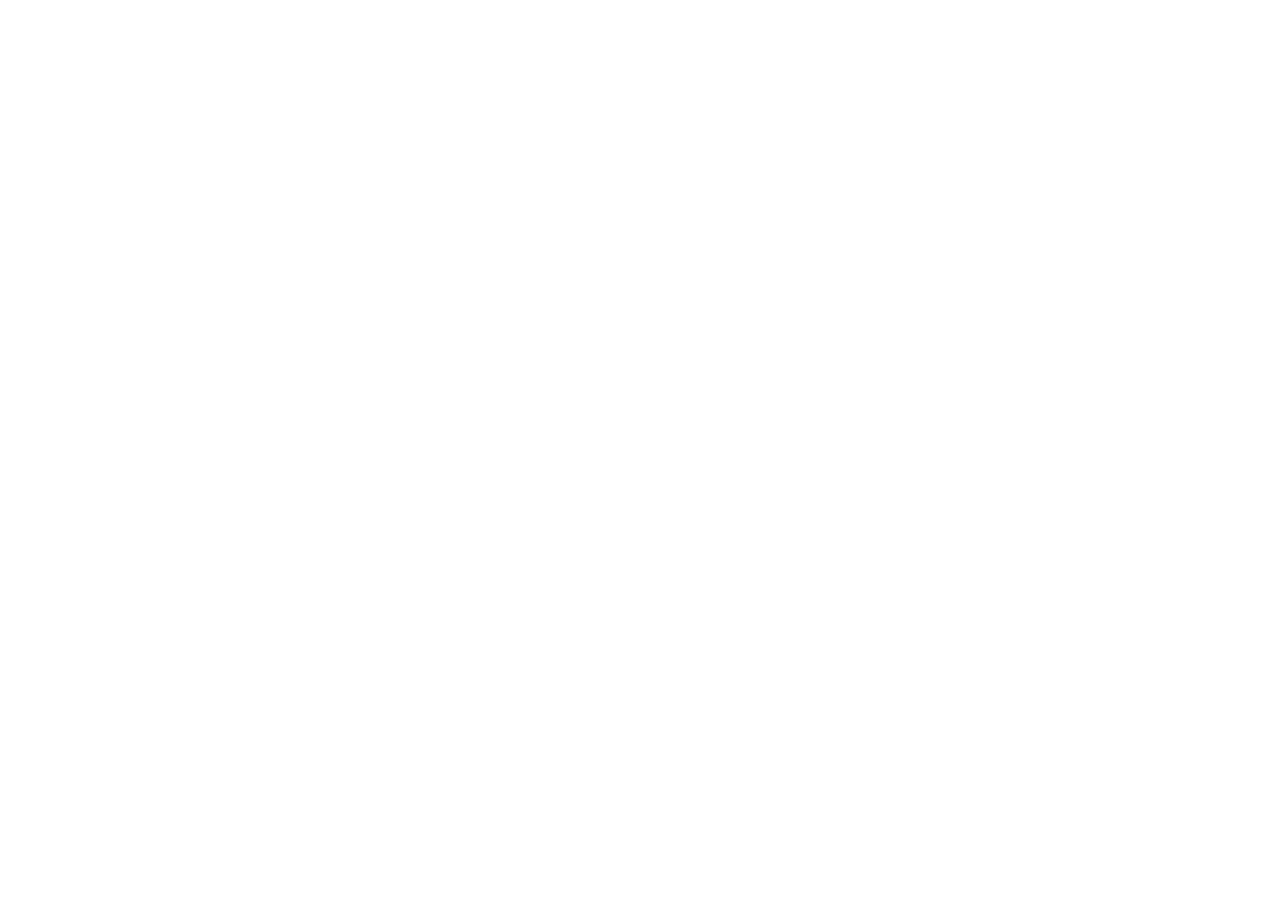
==== docs/index.html @ b9557979 "project is added to github" ====
<!doctype html>
<html lang="en" data-critters-container>
<head>
  <meta charset="utf-8">
  <title>ECommerce</title>
  <base href="github-hosting-project">
  <meta name="viewport" content="width=device-width, initial-scale=1">
  <link rel="icon" type="image/x-icon" href="favicon.ico">
<style>@charset "UTF-8";:root{--bs-blue:#0d6efd;--bs-indigo:#6610f2;--bs-purple:#6f42c1;--bs-pink:#d63384;--bs-red:#dc3545;--bs-orange:#fd7e14;--bs-yellow:#ffc107;--bs-green:#198754;--bs-teal:#20c997;--bs-cyan:#0dcaf0;--bs-black:#000;--bs-white:#fff;--bs-gray:#6c757d;--bs-gray-dark:#343a40;--bs-gray-100:#f8f9fa;--bs-gray-200:#e9ecef;--bs-gray-300:#dee2e6;--bs-gray-400:#ced4da;--bs-gray-500:#adb5bd;--bs-gray-600:#6c757d;--bs-gray-700:#495057;--bs-gray-800:#343a40;--bs-gray-900:#212529;--bs-primary:#0d6efd;--bs-secondary:#6c757d;--bs-success:#198754;--bs-info:#0dcaf0;--bs-warning:#ffc107;--bs-danger:#dc3545;--bs-light:#f8f9fa;--bs-dark:#212529;--bs-primary-rgb:13,110,253;--bs-secondary-rgb:108,117,125;--bs-success-rgb:25,135,84;--bs-info-rgb:13,202,240;--bs-warning-rgb:255,193,7;--bs-danger-rgb:220,53,69;--bs-light-rgb:248,249,250;--bs-dark-rgb:33,37,41;--bs-primary-text-emphasis:#052c65;--bs-secondary-text-emphasis:#2b2f32;--bs-success-text-emphasis:#0a3622;--bs-info-text-emphasis:#055160;--bs-warning-text-emphasis:#664d03;--bs-danger-text-emphasis:#58151c;--bs-light-text-emphasis:#495057;--bs-dark-text-emphasis:#495057;--bs-primary-bg-subtle:#cfe2ff;--bs-secondary-bg-subtle:#e2e3e5;--bs-success-bg-subtle:#d1e7dd;--bs-info-bg-subtle:#cff4fc;--bs-warning-bg-subtle:#fff3cd;--bs-danger-bg-subtle:#f8d7da;--bs-light-bg-subtle:#fcfcfd;--bs-dark-bg-subtle:#ced4da;--bs-primary-border-subtle:#9ec5fe;--bs-secondary-border-subtle:#c4c8cb;--bs-success-border-subtle:#a3cfbb;--bs-info-border-subtle:#9eeaf9;--bs-warning-border-subtle:#ffe69c;--bs-danger-border-subtle:#f1aeb5;--bs-light-border-subtle:#e9ecef;--bs-dark-border-subtle:#adb5bd;--bs-white-rgb:255,255,255;--bs-black-rgb:0,0,0;--bs-font-sans-serif:system-ui,-apple-system,"Segoe UI",Roboto,"Helvetica Neue","Noto Sans","Liberation Sans",Arial,sans-serif,"Apple Color Emoji","Segoe UI Emoji","Segoe UI Symbol","Noto Color Emoji";--bs-font-monospace:SFMono-Regular,Menlo,Monaco,Consolas,"Liberation Mono","Courier New",monospace;--bs-gradient:linear-gradient(180deg, rgba(255, 255, 255, .15), rgba(255, 255, 255, 0));--bs-body-font-family:var(--bs-font-sans-serif);--bs-body-font-size:1rem;--bs-body-font-weight:400;--bs-body-line-height:1.5;--bs-body-color:#212529;--bs-body-color-rgb:33,37,41;--bs-body-bg:#fff;--bs-body-bg-rgb:255,255,255;--bs-emphasis-color:#000;--bs-emphasis-color-rgb:0,0,0;--bs-secondary-color:rgba(33, 37, 41, .75);--bs-secondary-color-rgb:33,37,41;--bs-secondary-bg:#e9ecef;--bs-secondary-bg-rgb:233,236,239;--bs-tertiary-color:rgba(33, 37, 41, .5);--bs-tertiary-color-rgb:33,37,41;--bs-tertiary-bg:#f8f9fa;--bs-tertiary-bg-rgb:248,249,250;--bs-heading-color:inherit;--bs-link-color:#0d6efd;--bs-link-color-rgb:13,110,253;--bs-link-decoration:underline;--bs-link-hover-color:#0a58ca;--bs-link-hover-color-rgb:10,88,202;--bs-code-color:#d63384;--bs-highlight-color:#212529;--bs-highlight-bg:#fff3cd;--bs-border-width:1px;--bs-border-style:solid;--bs-border-color:#dee2e6;--bs-border-color-translucent:rgba(0, 0, 0, .175);--bs-border-radius:.375rem;--bs-border-radius-sm:.25rem;--bs-border-radius-lg:.5rem;--bs-border-radius-xl:1rem;--bs-border-radius-xxl:2rem;--bs-border-radius-2xl:var(--bs-border-radius-xxl);--bs-border-radius-pill:50rem;--bs-box-shadow:0 .5rem 1rem rgba(0, 0, 0, .15);--bs-box-shadow-sm:0 .125rem .25rem rgba(0, 0, 0, .075);--bs-box-shadow-lg:0 1rem 3rem rgba(0, 0, 0, .175);--bs-box-shadow-inset:inset 0 1px 2px rgba(0, 0, 0, .075);--bs-focus-ring-width:.25rem;--bs-focus-ring-opacity:.25;--bs-focus-ring-color:rgba(13, 110, 253, .25);--bs-form-valid-color:#198754;--bs-form-valid-border-color:#198754;--bs-form-invalid-color:#dc3545;--bs-form-invalid-border-color:#dc3545}*,:after,:before{box-sizing:border-box}@media (prefers-reduced-motion:no-preference){:root{scroll-behavior:smooth}}body{margin:0;font-family:var(--bs-body-font-family);font-size:var(--bs-body-font-size);font-weight:var(--bs-body-font-weight);line-height:var(--bs-body-line-height);color:var(--bs-body-color);text-align:var(--bs-body-text-align);background-color:var(--bs-body-bg);-webkit-text-size-adjust:100%;-webkit-tap-highlight-color:transparent}:root{--bs-breakpoint-xs:0;--bs-breakpoint-sm:576px;--bs-breakpoint-md:768px;--bs-breakpoint-lg:992px;--bs-breakpoint-xl:1200px;--bs-breakpoint-xxl:1400px}:root{--fa-style-family-brands:"Font Awesome 6 Brands";--fa-font-brands:normal 400 1em/1 "Font Awesome 6 Brands"}@font-face{font-family:"Font Awesome 6 Brands";font-style:normal;font-weight:400;font-display:block;src:url(fa-brands-400.e465758e13df1d72.woff2) format("woff2"),url(fa-brands-400.8bf6ccf0176a7567.ttf) format("truetype")}:root{--fa-font-regular:normal 400 1em/1 "Font Awesome 6 Free"}@font-face{font-family:"Font Awesome 6 Free";font-style:normal;font-weight:400;font-display:block;src:url(fa-regular-400.f386b6b7c6bf65a5.woff2) format("woff2"),url(fa-regular-400.a937b755f79cb30d.ttf) format("truetype")}:root{--fa-style-family-classic:"Font Awesome 6 Free";--fa-font-solid:normal 900 1em/1 "Font Awesome 6 Free"}@font-face{font-family:"Font Awesome 6 Free";font-style:normal;font-weight:900;font-display:block;src:url(fa-solid-900.ce4938a30389d90a.woff2) format("woff2"),url(fa-solid-900.081655f2111aa667.ttf) format("truetype")}</style><link rel="stylesheet" href="styles.54b347ddd60ee1fe.css" media="print" onload="this.media='all'"><noscript><link rel="stylesheet" href="styles.54b347ddd60ee1fe.css"></noscript></head>
<body>
  <app-root></app-root>
<script src="runtime.b595d42e93de7c9b.js" type="module"></script><script src="polyfills.ca56ba5c91bba0bd.js" type="module"></script><script src="scripts.3e75d50128144df1.js" defer></script><script src="main.d40f018d9dd8556b.js" type="module"></script></body>
</html>
---- docs/styles.54b347ddd60ee1fe.css ----
@charset "UTF-8";/*!
* Bootstrap  v5.3.2 (https://getbootstrap.com/)
* Copyright 2011-2023 The Bootstrap Authors
* Licensed under MIT (https://github.com/twbs/bootstrap/blob/main/LICENSE)
*/:root,[data-bs-theme=light]{--bs-blue:#0d6efd;--bs-indigo:#6610f2;--bs-purple:#6f42c1;--bs-pink:#d63384;--bs-red:#dc3545;--bs-orange:#fd7e14;--bs-yellow:#ffc107;--bs-green:#198754;--bs-teal:#20c997;--bs-cyan:#0dcaf0;--bs-black:#000;--bs-white:#fff;--bs-gray:#6c757d;--bs-gray-dark:#343a40;--bs-gray-100:#f8f9fa;--bs-gray-200:#e9ecef;--bs-gray-300:#dee2e6;--bs-gray-400:#ced4da;--bs-gray-500:#adb5bd;--bs-gray-600:#6c757d;--bs-gray-700:#495057;--bs-gray-800:#343a40;--bs-gray-900:#212529;--bs-primary:#0d6efd;--bs-secondary:#6c757d;--bs-success:#198754;--bs-info:#0dcaf0;--bs-warning:#ffc107;--bs-danger:#dc3545;--bs-light:#f8f9fa;--bs-dark:#212529;--bs-primary-rgb:13,110,253;--bs-secondary-rgb:108,117,125;--bs-success-rgb:25,135,84;--bs-info-rgb:13,202,240;--bs-warning-rgb:255,193,7;--bs-danger-rgb:220,53,69;--bs-light-rgb:248,249,250;--bs-dark-rgb:33,37,41;--bs-primary-text-emphasis:#052c65;--bs-secondary-text-emphasis:#2b2f32;--bs-success-text-emphasis:#0a3622;--bs-info-text-emphasis:#055160;--bs-warning-text-emphasis:#664d03;--bs-danger-text-emphasis:#58151c;--bs-light-text-emphasis:#495057;--bs-dark-text-emphasis:#495057;--bs-primary-bg-subtle:#cfe2ff;--bs-secondary-bg-subtle:#e2e3e5;--bs-success-bg-subtle:#d1e7dd;--bs-info-bg-subtle:#cff4fc;--bs-warning-bg-subtle:#fff3cd;--bs-danger-bg-subtle:#f8d7da;--bs-light-bg-subtle:#fcfcfd;--bs-dark-bg-subtle:#ced4da;--bs-primary-border-subtle:#9ec5fe;--bs-secondary-border-subtle:#c4c8cb;--bs-success-border-subtle:#a3cfbb;--bs-info-border-subtle:#9eeaf9;--bs-warning-border-subtle:#ffe69c;--bs-danger-border-subtle:#f1aeb5;--bs-light-border-subtle:#e9ecef;--bs-dark-border-subtle:#adb5bd;--bs-white-rgb:255,255,255;--bs-black-rgb:0,0,0;--bs-font-sans-serif:system-ui,-apple-system,"Segoe UI",Roboto,"Helvetica Neue","Noto Sans","Liberation Sans",Arial,sans-serif,"Apple Color Emoji","Segoe UI Emoji","Segoe UI Symbol","Noto Color Emoji";--bs-font-monospace:SFMono-Regular,Menlo,Monaco,Consolas,"Liberation Mono","Courier New",monospace;--bs-gradient:linear-gradient(180deg, rgba(255, 255, 255, .15), rgba(255, 255, 255, 0));--bs-body-font-family:var(--bs-font-sans-serif);--bs-body-font-size:1rem;--bs-body-font-weight:400;--bs-body-line-height:1.5;--bs-body-color:#212529;--bs-body-color-rgb:33,37,41;--bs-body-bg:#fff;--bs-body-bg-rgb:255,255,255;--bs-emphasis-color:#000;--bs-emphasis-color-rgb:0,0,0;--bs-secondary-color:rgba(33, 37, 41, .75);--bs-secondary-color-rgb:33,37,41;--bs-secondary-bg:#e9ecef;--bs-secondary-bg-rgb:233,236,239;--bs-tertiary-color:rgba(33, 37, 41, .5);--bs-tertiary-color-rgb:33,37,41;--bs-tertiary-bg:#f8f9fa;--bs-tertiary-bg-rgb:248,249,250;--bs-heading-color:inherit;--bs-link-color:#0d6efd;--bs-link-color-rgb:13,110,253;--bs-link-decoration:underline;--bs-link-hover-color:#0a58ca;--bs-link-hover-color-rgb:10,88,202;--bs-code-color:#d63384;--bs-highlight-color:#212529;--bs-highlight-bg:#fff3cd;--bs-border-width:1px;--bs-border-style:solid;--bs-border-color:#dee2e6;--bs-border-color-translucent:rgba(0, 0, 0, .175);--bs-border-radius:.375rem;--bs-border-radius-sm:.25rem;--bs-border-radius-lg:.5rem;--bs-border-radius-xl:1rem;--bs-border-radius-xxl:2rem;--bs-border-radius-2xl:var(--bs-border-radius-xxl);--bs-border-radius-pill:50rem;--bs-box-shadow:0 .5rem 1rem rgba(0, 0, 0, .15);--bs-box-shadow-sm:0 .125rem .25rem rgba(0, 0, 0, .075);--bs-box-shadow-lg:0 1rem 3rem rgba(0, 0, 0, .175);--bs-box-shadow-inset:inset 0 1px 2px rgba(0, 0, 0, .075);--bs-focus-ring-width:.25rem;--bs-focus-ring-opacity:.25;--bs-focus-ring-color:rgba(13, 110, 253, .25);--bs-form-valid-color:#198754;--bs-form-valid-border-color:#198754;--bs-form-invalid-color:#dc3545;--bs-form-invalid-border-color:#dc3545}[data-bs-theme=dark]{color-scheme:dark;--bs-body-color:#dee2e6;--bs-body-color-rgb:222,226,230;--bs-body-bg:#212529;--bs-body-bg-rgb:33,37,41;--bs-emphasis-color:#fff;--bs-emphasis-color-rgb:255,255,255;--bs-secondary-color:rgba(222, 226, 230, .75);--bs-secondary-color-rgb:222,226,230;--bs-secondary-bg:#343a40;--bs-secondary-bg-rgb:52,58,64;--bs-tertiary-color:rgba(222, 226, 230, .5);--bs-tertiary-color-rgb:222,226,230;--bs-tertiary-bg:#2b3035;--bs-tertiary-bg-rgb:43,48,53;--bs-primary-text-emphasis:#6ea8fe;--bs-secondary-text-emphasis:#a7acb1;--bs-success-text-emphasis:#75b798;--bs-info-text-emphasis:#6edff6;--bs-warning-text-emphasis:#ffda6a;--bs-danger-text-emphasis:#ea868f;--bs-light-text-emphasis:#f8f9fa;--bs-dark-text-emphasis:#dee2e6;--bs-primary-bg-subtle:#031633;--bs-secondary-bg-subtle:#161719;--bs-success-bg-subtle:#051b11;--bs-info-bg-subtle:#032830;--bs-warning-bg-subtle:#332701;--bs-danger-bg-subtle:#2c0b0e;--bs-light-bg-subtle:#343a40;--bs-dark-bg-subtle:#1a1d20;--bs-primary-border-subtle:#084298;--bs-secondary-border-subtle:#41464b;--bs-success-border-subtle:#0f5132;--bs-info-border-subtle:#087990;--bs-warning-border-subtle:#997404;--bs-danger-border-subtle:#842029;--bs-light-border-subtle:#495057;--bs-dark-border-subtle:#343a40;--bs-heading-color:inherit;--bs-link-color:#6ea8fe;--bs-link-hover-color:#8bb9fe;--bs-link-color-rgb:110,168,254;--bs-link-hover-color-rgb:139,185,254;--bs-code-color:#e685b5;--bs-highlight-color:#dee2e6;--bs-highlight-bg:#664d03;--bs-border-color:#495057;--bs-border-color-translucent:rgba(255, 255, 255, .15);--bs-form-valid-color:#75b798;--bs-form-valid-border-color:#75b798;--bs-form-invalid-color:#ea868f;--bs-form-invalid-border-color:#ea868f}*,:after,:before{box-sizing:border-box}@media (prefers-reduced-motion:no-preference){:root{scroll-behavior:smooth}}body{margin:0;font-family:var(--bs-body-font-family);font-size:var(--bs-body-font-size);font-weight:var(--bs-body-font-weight);line-height:var(--bs-body-line-height);color:var(--bs-body-color);text-align:var(--bs-body-text-align);background-color:var(--bs-body-bg);-webkit-text-size-adjust:100%;-webkit-tap-highlight-color:transparent}hr{margin:1rem 0;color:inherit;border:0;border-top:var(--bs-border-width) solid;opacity:.25}.h1,.h2,.h3,.h4,.h5,.h6,h1,h2,h3,h4,h5,h6{margin-top:0;margin-bottom:.5rem;font-weight:500;line-height:1.2;color:var(--bs-heading-color)}.h1,h1{font-size:calc(1.375rem + 1.5vw)}@media (min-width:1200px){.h1,h1{font-size:2.5rem}}.h2,h2{font-size:calc(1.325rem + .9vw)}@media (min-width:1200px){.h2,h2{font-size:2rem}}.h3,h3{font-size:calc(1.3rem + .6vw)}@media (min-width:1200px){.h3,h3{font-size:1.75rem}}.h4,h4{font-size:calc(1.275rem + .3vw)}@media (min-width:1200px){.h4,h4{font-size:1.5rem}}.h5,h5{font-size:1.25rem}.h6,h6{font-size:1rem}p{margin-top:0;margin-bottom:1rem}abbr[title]{-webkit-text-decoration:underline dotted;text-decoration:underline dotted;cursor:help;-webkit-text-decoration-skip-ink:none;text-decoration-skip-ink:none}address{margin-bottom:1rem;font-style:normal;line-height:inherit}ol,ul{padding-left:2rem}dl,ol,ul{margin-top:0;margin-bottom:1rem}ol ol,ol ul,ul ol,ul ul{margin-bottom:0}dt{font-weight:700}dd{margin-bottom:.5rem;margin-left:0}blockquote{margin:0 0 1rem}b,strong{font-weight:bolder}.small,small{font-size:.875em}.mark,mark{padding:.1875em;color:var(--bs-highlight-color);background-color:var(--bs-highlight-bg)}sub,sup{position:relative;font-size:.75em;line-height:0;vertical-align:baseline}sub{bottom:-.25em}sup{top:-.5em}a{color:rgba(var(--bs-link-color-rgb),var(--bs-link-opacity,1));text-decoration:underline}a:hover{--bs-link-color-rgb:var(--bs-link-hover-color-rgb)}a:not([href]):not([class]),a:not([href]):not([class]):hover{color:inherit;text-decoration:none}code,kbd,pre,samp{font-family:var(--bs-font-monospace);font-size:1em}pre{display:block;margin-top:0;margin-bottom:1rem;overflow:auto;font-size:.875em}pre code{font-size:inherit;color:inherit;word-break:normal}code{font-size:.875em;color:var(--bs-code-color);word-wrap:break-word}a>code{color:inherit}kbd{padding:.1875rem .375rem;font-size:.875em;color:var(--bs-body-bg);background-color:var(--bs-body-color);border-radius:.25rem}kbd kbd{padding:0;font-size:1em}figure{margin:0 0 1rem}img,svg{vertical-align:middle}table{caption-side:bottom;border-collapse:collapse}caption{padding-top:.5rem;padding-bottom:.5rem;color:var(--bs-secondary-color);text-align:left}th{text-align:inherit;text-align:-webkit-match-parent}tbody,td,tfoot,th,thead,tr{border-color:inherit;border-style:solid;border-width:0}label{display:inline-block}button{border-radius:0}button:focus:not(:focus-visible){outline:0}button,input,optgroup,select,textarea{margin:0;font-family:inherit;font-size:inherit;line-height:inherit}button,select{text-transform:none}[role=button]{cursor:pointer}select{word-wrap:normal}select:disabled{opacity:1}[list]:not([type=date]):not([type=datetime-local]):not([type=month]):not([type=week]):not([type=time])::-webkit-calendar-picker-indicator{display:none!important}[type=button],[type=reset],[type=submit],button{-webkit-appearance:button}[type=button]:not(:disabled),[type=reset]:not(:disabled),[type=submit]:not(:disabled),button:not(:disabled){cursor:pointer}::-moz-focus-inner{padding:0;border-style:none}textarea{resize:vertical}fieldset{min-width:0;padding:0;margin:0;border:0}legend{float:left;width:100%;padding:0;margin-bottom:.5rem;font-size:calc(1.275rem + .3vw);line-height:inherit}@media (min-width:1200px){legend{font-size:1.5rem}}legend+*{clear:left}::-webkit-datetime-edit-day-field,::-webkit-datetime-edit-fields-wrapper,::-webkit-datetime-edit-hour-field,::-webkit-datetime-edit-minute,::-webkit-datetime-edit-month-field,::-webkit-datetime-edit-text,::-webkit-datetime-edit-year-field{padding:0}::-webkit-inner-spin-button{height:auto}[type=search]{-webkit-appearance:textfield;outline-offset:-2px}::-webkit-search-decoration{-webkit-appearance:none}::-webkit-color-swatch-wrapper{padding:0}::file-selector-button{font:inherit;-webkit-appearance:button}output{display:inline-block}iframe{border:0}summary{display:list-item;cursor:pointer}progress{vertical-align:baseline}[hidden]{display:none!important}.lead{font-size:1.25rem;font-weight:300}.display-1{font-size:calc(1.625rem + 4.5vw);font-weight:300;line-height:1.2}@media (min-width:1200px){.display-1{font-size:5rem}}.display-2{font-size:calc(1.575rem + 3.9vw);font-weight:300;line-height:1.2}@media (min-width:1200px){.display-2{font-size:4.5rem}}.display-3{font-size:calc(1.525rem + 3.3vw);font-weight:300;line-height:1.2}@media (min-width:1200px){.display-3{font-size:4rem}}.display-4{font-size:calc(1.475rem + 2.7vw);font-weight:300;line-height:1.2}@media (min-width:1200px){.display-4{font-size:3.5rem}}.display-5{font-size:calc(1.425rem + 2.1vw);font-weight:300;line-height:1.2}@media (min-width:1200px){.display-5{font-size:3rem}}.display-6{font-size:calc(1.375rem + 1.5vw);font-weight:300;line-height:1.2}@media (min-width:1200px){.display-6{font-size:2.5rem}}.list-unstyled,.list-inline{padding-left:0;list-style:none}.list-inline-item{display:inline-block}.list-inline-item:not(:last-child){margin-right:.5rem}.initialism{font-size:.875em;text-transform:uppercase}.blockquote{margin-bottom:1rem;font-size:1.25rem}.blockquote>:last-child{margin-bottom:0}.blockquote-footer{margin-top:-1rem;margin-bottom:1rem;font-size:.875em;color:#6c757d}.blockquote-footer:before{content:"\2014\a0"}.img-fluid{max-width:100%;height:auto}.img-thumbnail{padding:.25rem;background-color:var(--bs-body-bg);border:var(--bs-border-width) solid var(--bs-border-color);border-radius:var(--bs-border-radius);max-width:100%;height:auto}.figure{display:inline-block}.figure-img{margin-bottom:.5rem;line-height:1}.figure-caption{font-size:.875em;color:var(--bs-secondary-color)}.container,.container-fluid,.container-lg,.container-md,.container-sm,.container-xl,.container-xxl{--bs-gutter-x:1.5rem;--bs-gutter-y:0;width:100%;padding-right:calc(var(--bs-gutter-x) * .5);padding-left:calc(var(--bs-gutter-x) * .5);margin-right:auto;margin-left:auto}@media (min-width:576px){.container,.container-sm{max-width:540px}}@media (min-width:768px){.container,.container-md,.container-sm{max-width:720px}}@media (min-width:992px){.container,.container-lg,.container-md,.container-sm{max-width:960px}}@media (min-width:1200px){.container,.container-lg,.container-md,.container-sm,.container-xl{max-width:1140px}}@media (min-width:1400px){.container,.container-lg,.container-md,.container-sm,.container-xl,.container-xxl{max-width:1320px}}:root{--bs-breakpoint-xs:0;--bs-breakpoint-sm:576px;--bs-breakpoint-md:768px;--bs-breakpoint-lg:992px;--bs-breakpoint-xl:1200px;--bs-breakpoint-xxl:1400px}.row{--bs-gutter-x:1.5rem;--bs-gutter-y:0;display:flex;flex-wrap:wrap;margin-top:calc(-1 * var(--bs-gutter-y));margin-right:calc(-.5 * var(--bs-gutter-x));margin-left:calc(-.5 * var(--bs-gutter-x))}.row>*{flex-shrink:0;width:100%;max-width:100%;padding-right:calc(var(--bs-gutter-x) * .5);padding-left:calc(var(--bs-gutter-x) * .5);margin-top:var(--bs-gutter-y)}.col{flex:1 0 0%}.row-cols-auto>*{flex:0 0 auto;width:auto}.row-cols-1>*{flex:0 0 auto;width:100%}.row-cols-2>*{flex:0 0 auto;width:50%}.row-cols-3>*{flex:0 0 auto;width:33.33333333%}.row-cols-4>*{flex:0 0 auto;width:25%}.row-cols-5>*{flex:0 0 auto;width:20%}.row-cols-6>*{flex:0 0 auto;width:16.66666667%}.col-auto{flex:0 0 auto;width:auto}.col-1{flex:0 0 auto;width:8.33333333%}.col-2{flex:0 0 auto;width:16.66666667%}.col-3{flex:0 0 auto;width:25%}.col-4{flex:0 0 auto;width:33.33333333%}.col-5{flex:0 0 auto;width:41.66666667%}.col-6{flex:0 0 auto;width:50%}.col-7{flex:0 0 auto;width:58.33333333%}.col-8{flex:0 0 auto;width:66.66666667%}.col-9{flex:0 0 auto;width:75%}.col-10{flex:0 0 auto;width:83.33333333%}.col-11{flex:0 0 auto;width:91.66666667%}.col-12{flex:0 0 auto;width:100%}.offset-1{margin-left:8.33333333%}.offset-2{margin-left:16.66666667%}.offset-3{margin-left:25%}.offset-4{margin-left:33.33333333%}.offset-5{margin-left:41.66666667%}.offset-6{margin-left:50%}.offset-7{margin-left:58.33333333%}.offset-8{margin-left:66.66666667%}.offset-9{margin-left:75%}.offset-10{margin-left:83.33333333%}.offset-11{margin-left:91.66666667%}.g-0,.gx-0{--bs-gutter-x:0}.g-0,.gy-0{--bs-gutter-y:0}.g-1,.gx-1{--bs-gutter-x:.25rem}.g-1,.gy-1{--bs-gutter-y:.25rem}.g-2,.gx-2{--bs-gutter-x:.5rem}.g-2,.gy-2{--bs-gutter-y:.5rem}.g-3,.gx-3{--bs-gutter-x:1rem}.g-3,.gy-3{--bs-gutter-y:1rem}.g-4,.gx-4{--bs-gutter-x:1.5rem}.g-4,.gy-4{--bs-gutter-y:1.5rem}.g-5,.gx-5{--bs-gutter-x:3rem}.g-5,.gy-5{--bs-gutter-y:3rem}@media (min-width:576px){.col-sm{flex:1 0 0%}.row-cols-sm-auto>*{flex:0 0 auto;width:auto}.row-cols-sm-1>*{flex:0 0 auto;width:100%}.row-cols-sm-2>*{flex:0 0 auto;width:50%}.row-cols-sm-3>*{flex:0 0 auto;width:33.33333333%}.row-cols-sm-4>*{flex:0 0 auto;width:25%}.row-cols-sm-5>*{flex:0 0 auto;width:20%}.row-cols-sm-6>*{flex:0 0 auto;width:16.66666667%}.col-sm-auto{flex:0 0 auto;width:auto}.col-sm-1{flex:0 0 auto;width:8.33333333%}.col-sm-2{flex:0 0 auto;width:16.66666667%}.col-sm-3{flex:0 0 auto;width:25%}.col-sm-4{flex:0 0 auto;width:33.33333333%}.col-sm-5{flex:0 0 auto;width:41.66666667%}.col-sm-6{flex:0 0 auto;width:50%}.col-sm-7{flex:0 0 auto;width:58.33333333%}.col-sm-8{flex:0 0 auto;width:66.66666667%}.col-sm-9{flex:0 0 auto;width:75%}.col-sm-10{flex:0 0 auto;width:83.33333333%}.col-sm-11{flex:0 0 auto;width:91.66666667%}.col-sm-12{flex:0 0 auto;width:100%}.offset-sm-0{margin-left:0}.offset-sm-1{margin-left:8.33333333%}.offset-sm-2{margin-left:16.66666667%}.offset-sm-3{margin-left:25%}.offset-sm-4{margin-left:33.33333333%}.offset-sm-5{margin-left:41.66666667%}.offset-sm-6{margin-left:50%}.offset-sm-7{margin-left:58.33333333%}.offset-sm-8{margin-left:66.66666667%}.offset-sm-9{margin-left:75%}.offset-sm-10{margin-left:83.33333333%}.offset-sm-11{margin-left:91.66666667%}.g-sm-0,.gx-sm-0{--bs-gutter-x:0}.g-sm-0,.gy-sm-0{--bs-gutter-y:0}.g-sm-1,.gx-sm-1{--bs-gutter-x:.25rem}.g-sm-1,.gy-sm-1{--bs-gutter-y:.25rem}.g-sm-2,.gx-sm-2{--bs-gutter-x:.5rem}.g-sm-2,.gy-sm-2{--bs-gutter-y:.5rem}.g-sm-3,.gx-sm-3{--bs-gutter-x:1rem}.g-sm-3,.gy-sm-3{--bs-gutter-y:1rem}.g-sm-4,.gx-sm-4{--bs-gutter-x:1.5rem}.g-sm-4,.gy-sm-4{--bs-gutter-y:1.5rem}.g-sm-5,.gx-sm-5{--bs-gutter-x:3rem}.g-sm-5,.gy-sm-5{--bs-gutter-y:3rem}}@media (min-width:768px){.col-md{flex:1 0 0%}.row-cols-md-auto>*{flex:0 0 auto;width:auto}.row-cols-md-1>*{flex:0 0 auto;width:100%}.row-cols-md-2>*{flex:0 0 auto;width:50%}.row-cols-md-3>*{flex:0 0 auto;width:33.33333333%}.row-cols-md-4>*{flex:0 0 auto;width:25%}.row-cols-md-5>*{flex:0 0 auto;width:20%}.row-cols-md-6>*{flex:0 0 auto;width:16.66666667%}.col-md-auto{flex:0 0 auto;width:auto}.col-md-1{flex:0 0 auto;width:8.33333333%}.col-md-2{flex:0 0 auto;width:16.66666667%}.col-md-3{flex:0 0 auto;width:25%}.col-md-4{flex:0 0 auto;width:33.33333333%}.col-md-5{flex:0 0 auto;width:41.66666667%}.col-md-6{flex:0 0 auto;width:50%}.col-md-7{flex:0 0 auto;width:58.33333333%}.col-md-8{flex:0 0 auto;width:66.66666667%}.col-md-9{flex:0 0 auto;width:75%}.col-md-10{flex:0 0 auto;width:83.33333333%}.col-md-11{flex:0 0 auto;width:91.66666667%}.col-md-12{flex:0 0 auto;width:100%}.offset-md-0{margin-left:0}.offset-md-1{margin-left:8.33333333%}.offset-md-2{margin-left:16.66666667%}.offset-md-3{margin-left:25%}.offset-md-4{margin-left:33.33333333%}.offset-md-5{margin-left:41.66666667%}.offset-md-6{margin-left:50%}.offset-md-7{margin-left:58.33333333%}.offset-md-8{margin-left:66.66666667%}.offset-md-9{margin-left:75%}.offset-md-10{margin-left:83.33333333%}.offset-md-11{margin-left:91.66666667%}.g-md-0,.gx-md-0{--bs-gutter-x:0}.g-md-0,.gy-md-0{--bs-gutter-y:0}.g-md-1,.gx-md-1{--bs-gutter-x:.25rem}.g-md-1,.gy-md-1{--bs-gutter-y:.25rem}.g-md-2,.gx-md-2{--bs-gutter-x:.5rem}.g-md-2,.gy-md-2{--bs-gutter-y:.5rem}.g-md-3,.gx-md-3{--bs-gutter-x:1rem}.g-md-3,.gy-md-3{--bs-gutter-y:1rem}.g-md-4,.gx-md-4{--bs-gutter-x:1.5rem}.g-md-4,.gy-md-4{--bs-gutter-y:1.5rem}.g-md-5,.gx-md-5{--bs-gutter-x:3rem}.g-md-5,.gy-md-5{--bs-gutter-y:3rem}}@media (min-width:992px){.col-lg{flex:1 0 0%}.row-cols-lg-auto>*{flex:0 0 auto;width:auto}.row-cols-lg-1>*{flex:0 0 auto;width:100%}.row-cols-lg-2>*{flex:0 0 auto;width:50%}.row-cols-lg-3>*{flex:0 0 auto;width:33.33333333%}.row-cols-lg-4>*{flex:0 0 auto;width:25%}.row-cols-lg-5>*{flex:0 0 auto;width:20%}.row-cols-lg-6>*{flex:0 0 auto;width:16.66666667%}.col-lg-auto{flex:0 0 auto;width:auto}.col-lg-1{flex:0 0 auto;width:8.33333333%}.col-lg-2{flex:0 0 auto;width:16.66666667%}.col-lg-3{flex:0 0 auto;width:25%}.col-lg-4{flex:0 0 auto;width:33.33333333%}.col-lg-5{flex:0 0 auto;width:41.66666667%}.col-lg-6{flex:0 0 auto;width:50%}.col-lg-7{flex:0 0 auto;width:58.33333333%}.col-lg-8{flex:0 0 auto;width:66.66666667%}.col-lg-9{flex:0 0 auto;width:75%}.col-lg-10{flex:0 0 auto;width:83.33333333%}.col-lg-11{flex:0 0 auto;width:91.66666667%}.col-lg-12{flex:0 0 auto;width:100%}.offset-lg-0{margin-left:0}.offset-lg-1{margin-left:8.33333333%}.offset-lg-2{margin-left:16.66666667%}.offset-lg-3{margin-left:25%}.offset-lg-4{margin-left:33.33333333%}.offset-lg-5{margin-left:41.66666667%}.offset-lg-6{margin-left:50%}.offset-lg-7{margin-left:58.33333333%}.offset-lg-8{margin-left:66.66666667%}.offset-lg-9{margin-left:75%}.offset-lg-10{margin-left:83.33333333%}.offset-lg-11{margin-left:91.66666667%}.g-lg-0,.gx-lg-0{--bs-gutter-x:0}.g-lg-0,.gy-lg-0{--bs-gutter-y:0}.g-lg-1,.gx-lg-1{--bs-gutter-x:.25rem}.g-lg-1,.gy-lg-1{--bs-gutter-y:.25rem}.g-lg-2,.gx-lg-2{--bs-gutter-x:.5rem}.g-lg-2,.gy-lg-2{--bs-gutter-y:.5rem}.g-lg-3,.gx-lg-3{--bs-gutter-x:1rem}.g-lg-3,.gy-lg-3{--bs-gutter-y:1rem}.g-lg-4,.gx-lg-4{--bs-gutter-x:1.5rem}.g-lg-4,.gy-lg-4{--bs-gutter-y:1.5rem}.g-lg-5,.gx-lg-5{--bs-gutter-x:3rem}.g-lg-5,.gy-lg-5{--bs-gutter-y:3rem}}@media (min-width:1200px){.col-xl{flex:1 0 0%}.row-cols-xl-auto>*{flex:0 0 auto;width:auto}.row-cols-xl-1>*{flex:0 0 auto;width:100%}.row-cols-xl-2>*{flex:0 0 auto;width:50%}.row-cols-xl-3>*{flex:0 0 auto;width:33.33333333%}.row-cols-xl-4>*{flex:0 0 auto;width:25%}.row-cols-xl-5>*{flex:0 0 auto;width:20%}.row-cols-xl-6>*{flex:0 0 auto;width:16.66666667%}.col-xl-auto{flex:0 0 auto;width:auto}.col-xl-1{flex:0 0 auto;width:8.33333333%}.col-xl-2{flex:0 0 auto;width:16.66666667%}.col-xl-3{flex:0 0 auto;width:25%}.col-xl-4{flex:0 0 auto;width:33.33333333%}.col-xl-5{flex:0 0 auto;width:41.66666667%}.col-xl-6{flex:0 0 auto;width:50%}.col-xl-7{flex:0 0 auto;width:58.33333333%}.col-xl-8{flex:0 0 auto;width:66.66666667%}.col-xl-9{flex:0 0 auto;width:75%}.col-xl-10{flex:0 0 auto;width:83.33333333%}.col-xl-11{flex:0 0 auto;width:91.66666667%}.col-xl-12{flex:0 0 auto;width:100%}.offset-xl-0{margin-left:0}.offset-xl-1{margin-left:8.33333333%}.offset-xl-2{margin-left:16.66666667%}.offset-xl-3{margin-left:25%}.offset-xl-4{margin-left:33.33333333%}.offset-xl-5{margin-left:41.66666667%}.offset-xl-6{margin-left:50%}.offset-xl-7{margin-left:58.33333333%}.offset-xl-8{margin-left:66.66666667%}.offset-xl-9{margin-left:75%}.offset-xl-10{margin-left:83.33333333%}.offset-xl-11{margin-left:91.66666667%}.g-xl-0,.gx-xl-0{--bs-gutter-x:0}.g-xl-0,.gy-xl-0{--bs-gutter-y:0}.g-xl-1,.gx-xl-1{--bs-gutter-x:.25rem}.g-xl-1,.gy-xl-1{--bs-gutter-y:.25rem}.g-xl-2,.gx-xl-2{--bs-gutter-x:.5rem}.g-xl-2,.gy-xl-2{--bs-gutter-y:.5rem}.g-xl-3,.gx-xl-3{--bs-gutter-x:1rem}.g-xl-3,.gy-xl-3{--bs-gutter-y:1rem}.g-xl-4,.gx-xl-4{--bs-gutter-x:1.5rem}.g-xl-4,.gy-xl-4{--bs-gutter-y:1.5rem}.g-xl-5,.gx-xl-5{--bs-gutter-x:3rem}.g-xl-5,.gy-xl-5{--bs-gutter-y:3rem}}@media (min-width:1400px){.col-xxl{flex:1 0 0%}.row-cols-xxl-auto>*{flex:0 0 auto;width:auto}.row-cols-xxl-1>*{flex:0 0 auto;width:100%}.row-cols-xxl-2>*{flex:0 0 auto;width:50%}.row-cols-xxl-3>*{flex:0 0 auto;width:33.33333333%}.row-cols-xxl-4>*{flex:0 0 auto;width:25%}.row-cols-xxl-5>*{flex:0 0 auto;width:20%}.row-cols-xxl-6>*{flex:0 0 auto;width:16.66666667%}.col-xxl-auto{flex:0 0 auto;width:auto}.col-xxl-1{flex:0 0 auto;width:8.33333333%}.col-xxl-2{flex:0 0 auto;width:16.66666667%}.col-xxl-3{flex:0 0 auto;width:25%}.col-xxl-4{flex:0 0 auto;width:33.33333333%}.col-xxl-5{flex:0 0 auto;width:41.66666667%}.col-xxl-6{flex:0 0 auto;width:50%}.col-xxl-7{flex:0 0 auto;width:58.33333333%}.col-xxl-8{flex:0 0 auto;width:66.66666667%}.col-xxl-9{flex:0 0 auto;width:75%}.col-xxl-10{flex:0 0 auto;width:83.33333333%}.col-xxl-11{flex:0 0 auto;width:91.66666667%}.col-xxl-12{flex:0 0 auto;width:100%}.offset-xxl-0{margin-left:0}.offset-xxl-1{margin-left:8.33333333%}.offset-xxl-2{margin-left:16.66666667%}.offset-xxl-3{margin-left:25%}.offset-xxl-4{margin-left:33.33333333%}.offset-xxl-5{margin-left:41.66666667%}.offset-xxl-6{margin-left:50%}.offset-xxl-7{margin-left:58.33333333%}.offset-xxl-8{margin-left:66.66666667%}.offset-xxl-9{margin-left:75%}.offset-xxl-10{margin-left:83.33333333%}.offset-xxl-11{margin-left:91.66666667%}.g-xxl-0,.gx-xxl-0{--bs-gutter-x:0}.g-xxl-0,.gy-xxl-0{--bs-gutter-y:0}.g-xxl-1,.gx-xxl-1{--bs-gutter-x:.25rem}.g-xxl-1,.gy-xxl-1{--bs-gutter-y:.25rem}.g-xxl-2,.gx-xxl-2{--bs-gutter-x:.5rem}.g-xxl-2,.gy-xxl-2{--bs-gutter-y:.5rem}.g-xxl-3,.gx-xxl-3{--bs-gutter-x:1rem}.g-xxl-3,.gy-xxl-3{--bs-gutter-y:1rem}.g-xxl-4,.gx-xxl-4{--bs-gutter-x:1.5rem}.g-xxl-4,.gy-xxl-4{--bs-gutter-y:1.5rem}.g-xxl-5,.gx-xxl-5{--bs-gutter-x:3rem}.g-xxl-5,.gy-xxl-5{--bs-gutter-y:3rem}}.table{--bs-table-color-type:initial;--bs-table-bg-type:initial;--bs-table-color-state:initial;--bs-table-bg-state:initial;--bs-table-color:var(--bs-emphasis-color);--bs-table-bg:var(--bs-body-bg);--bs-table-border-color:var(--bs-border-color);--bs-table-accent-bg:transparent;--bs-table-striped-color:var(--bs-emphasis-color);--bs-table-striped-bg:rgba(var(--bs-emphasis-color-rgb), .05);--bs-table-active-color:var(--bs-emphasis-color);--bs-table-active-bg:rgba(var(--bs-emphasis-color-rgb), .1);--bs-table-hover-color:var(--bs-emphasis-color);--bs-table-hover-bg:rgba(var(--bs-emphasis-color-rgb), .075);width:100%;margin-bottom:1rem;vertical-align:top;border-color:var(--bs-table-border-color)}.table>:not(caption)>*>*{padding:.5rem;color:var(--bs-table-color-state,var(--bs-table-color-type,var(--bs-table-color)));background-color:var(--bs-table-bg);border-bottom-width:var(--bs-border-width);box-shadow:inset 0 0 0 9999px var(--bs-table-bg-state,var(--bs-table-bg-type,var(--bs-table-accent-bg)))}.table>tbody{vertical-align:inherit}.table>thead{vertical-align:bottom}.table-group-divider{border-top:calc(var(--bs-border-width) * 2) solid currentcolor}.caption-top{caption-side:top}.table-sm>:not(caption)>*>*{padding:.25rem}.table-bordered>:not(caption)>*{border-width:var(--bs-border-width) 0}.table-bordered>:not(caption)>*>*{border-width:0 var(--bs-border-width)}.table-borderless>:not(caption)>*>*{border-bottom-width:0}.table-borderless>:not(:first-child){border-top-width:0}.table-striped>tbody>tr:nth-of-type(odd)>*{--bs-table-color-type:var(--bs-table-striped-color);--bs-table-bg-type:var(--bs-table-striped-bg)}.table-striped-columns>:not(caption)>tr>:nth-child(2n){--bs-table-color-type:var(--bs-table-striped-color);--bs-table-bg-type:var(--bs-table-striped-bg)}.table-active{--bs-table-color-state:var(--bs-table-active-color);--bs-table-bg-state:var(--bs-table-active-bg)}.table-hover>tbody>tr:hover>*{--bs-table-color-state:var(--bs-table-hover-color);--bs-table-bg-state:var(--bs-table-hover-bg)}.table-primary{--bs-table-color:#000;--bs-table-bg:#cfe2ff;--bs-table-border-color:#a6b5cc;--bs-table-striped-bg:#c5d7f2;--bs-table-striped-color:#000;--bs-table-active-bg:#bacbe6;--bs-table-active-color:#000;--bs-table-hover-bg:#bfd1ec;--bs-table-hover-color:#000;color:var(--bs-table-color);border-color:var(--bs-table-border-color)}.table-secondary{--bs-table-color:#000;--bs-table-bg:#e2e3e5;--bs-table-border-color:#b5b6b7;--bs-table-striped-bg:#d7d8da;--bs-table-striped-color:#000;--bs-table-active-bg:#cbccce;--bs-table-active-color:#000;--bs-table-hover-bg:#d1d2d4;--bs-table-hover-color:#000;color:var(--bs-table-color);border-color:var(--bs-table-border-color)}.table-success{--bs-table-color:#000;--bs-table-bg:#d1e7dd;--bs-table-border-color:#a7b9b1;--bs-table-striped-bg:#c7dbd2;--bs-table-striped-color:#000;--bs-table-active-bg:#bcd0c7;--bs-table-active-color:#000;--bs-table-hover-bg:#c1d6cc;--bs-table-hover-color:#000;color:var(--bs-table-color);border-color:var(--bs-table-border-color)}.table-info{--bs-table-color:#000;--bs-table-bg:#cff4fc;--bs-table-border-color:#a6c3ca;--bs-table-striped-bg:#c5e8ef;--bs-table-striped-color:#000;--bs-table-active-bg:#badce3;--bs-table-active-color:#000;--bs-table-hover-bg:#bfe2e9;--bs-table-hover-color:#000;color:var(--bs-table-color);border-color:var(--bs-table-border-color)}.table-warning{--bs-table-color:#000;--bs-table-bg:#fff3cd;--bs-table-border-color:#ccc2a4;--bs-table-striped-bg:#f2e7c3;--bs-table-striped-color:#000;--bs-table-active-bg:#e6dbb9;--bs-table-active-color:#000;--bs-table-hover-bg:#ece1be;--bs-table-hover-color:#000;color:var(--bs-table-color);border-color:var(--bs-table-border-color)}.table-danger{--bs-table-color:#000;--bs-table-bg:#f8d7da;--bs-table-border-color:#c6acae;--bs-table-striped-bg:#eccccf;--bs-table-striped-color:#000;--bs-table-active-bg:#dfc2c4;--bs-table-active-color:#000;--bs-table-hover-bg:#e5c7ca;--bs-table-hover-color:#000;color:var(--bs-table-color);border-color:var(--bs-table-border-color)}.table-light{--bs-table-color:#000;--bs-table-bg:#f8f9fa;--bs-table-border-color:#c6c7c8;--bs-table-striped-bg:#ecedee;--bs-table-striped-color:#000;--bs-table-active-bg:#dfe0e1;--bs-table-active-color:#000;--bs-table-hover-bg:#e5e6e7;--bs-table-hover-color:#000;color:var(--bs-table-color);border-color:var(--bs-table-border-color)}.table-dark{--bs-table-color:#fff;--bs-table-bg:#212529;--bs-table-border-color:#4d5154;--bs-table-striped-bg:#2c3034;--bs-table-striped-color:#fff;--bs-table-active-bg:#373b3e;--bs-table-active-color:#fff;--bs-table-hover-bg:#323539;--bs-table-hover-color:#fff;color:var(--bs-table-color);border-color:var(--bs-table-border-color)}.table-responsive{overflow-x:auto;-webkit-overflow-scrolling:touch}@media (max-width:575.98px){.table-responsive-sm{overflow-x:auto;-webkit-overflow-scrolling:touch}}@media (max-width:767.98px){.table-responsive-md{overflow-x:auto;-webkit-overflow-scrolling:touch}}@media (max-width:991.98px){.table-responsive-lg{overflow-x:auto;-webkit-overflow-scrolling:touch}}@media (max-width:1199.98px){.table-responsive-xl{overflow-x:auto;-webkit-overflow-scrolling:touch}}@media (max-width:1399.98px){.table-responsive-xxl{overflow-x:auto;-webkit-overflow-scrolling:touch}}.form-label{margin-bottom:.5rem}.col-form-label{padding-top:calc(.375rem + var(--bs-border-width));padding-bottom:calc(.375rem + var(--bs-border-width));margin-bottom:0;font-size:inherit;line-height:1.5}.col-form-label-lg{padding-top:calc(.5rem + var(--bs-border-width));padding-bottom:calc(.5rem + var(--bs-border-width));font-size:1.25rem}.col-form-label-sm{padding-top:calc(.25rem + var(--bs-border-width));padding-bottom:calc(.25rem + var(--bs-border-width));font-size:.875rem}.form-text{margin-top:.25rem;font-size:.875em;color:var(--bs-secondary-color)}.form-control{display:block;width:100%;padding:.375rem .75rem;font-size:1rem;font-weight:400;line-height:1.5;color:var(--bs-body-color);appearance:none;background-color:var(--bs-body-bg);background-clip:padding-box;border:var(--bs-border-width) solid var(--bs-border-color);border-radius:var(--bs-border-radius);transition:border-color .15s ease-in-out,box-shadow .15s ease-in-out}@media (prefers-reduced-motion:reduce){.form-control{transition:none}}.form-control[type=file]{overflow:hidden}.form-control[type=file]:not(:disabled):not([readonly]){cursor:pointer}.form-control:focus{color:var(--bs-body-color);background-color:var(--bs-body-bg);border-color:#86b7fe;outline:0;box-shadow:0 0 0 .25rem #0d6efd40}.form-control::-webkit-date-and-time-value{min-width:85px;height:1.5em;margin:0}.form-control::-webkit-datetime-edit{display:block;padding:0}.form-control::placeholder{color:var(--bs-secondary-color);opacity:1}.form-control:disabled{background-color:var(--bs-secondary-bg);opacity:1}.form-control::file-selector-button{padding:.375rem .75rem;margin:-.375rem -.75rem;margin-inline-end:.75rem;color:var(--bs-body-color);background-color:var(--bs-tertiary-bg);pointer-events:none;border-color:inherit;border-style:solid;border-width:0;border-inline-end-width:var(--bs-border-width);border-radius:0;transition:color .15s ease-in-out,background-color .15s ease-in-out,border-color .15s ease-in-out,box-shadow .15s ease-in-out}@media (prefers-reduced-motion:reduce){.form-control::file-selector-button{transition:none}}.form-control:hover:not(:disabled):not([readonly])::file-selector-button{background-color:var(--bs-secondary-bg)}.form-control-plaintext{display:block;width:100%;padding:.375rem 0;margin-bottom:0;line-height:1.5;color:var(--bs-body-color);background-color:transparent;border:solid transparent;border-width:var(--bs-border-width) 0}.form-control-plaintext:focus{outline:0}.form-control-plaintext.form-control-lg,.form-control-plaintext.form-control-sm{padding-right:0;padding-left:0}.form-control-sm{min-height:calc(1.5em + .5rem + calc(var(--bs-border-width) * 2));padding:.25rem .5rem;font-size:.875rem;border-radius:var(--bs-border-radius-sm)}.form-control-sm::file-selector-button{padding:.25rem .5rem;margin:-.25rem -.5rem;margin-inline-end:.5rem}.form-control-lg{min-height:calc(1.5em + 1rem + calc(var(--bs-border-width) * 2));padding:.5rem 1rem;font-size:1.25rem;border-radius:var(--bs-border-radius-lg)}.form-control-lg::file-selector-button{padding:.5rem 1rem;margin:-.5rem -1rem;margin-inline-end:1rem}textarea.form-control{min-height:calc(1.5em + .75rem + calc(var(--bs-border-width) * 2))}textarea.form-control-sm{min-height:calc(1.5em + .5rem + calc(var(--bs-border-width) * 2))}textarea.form-control-lg{min-height:calc(1.5em + 1rem + calc(var(--bs-border-width) * 2))}.form-control-color{width:3rem;height:calc(1.5em + .75rem + calc(var(--bs-border-width) * 2));padding:.375rem}.form-control-color:not(:disabled):not([readonly]){cursor:pointer}.form-control-color::-moz-color-swatch{border:0!important;border-radius:var(--bs-border-radius)}.form-control-color::-webkit-color-swatch{border:0!important;border-radius:var(--bs-border-radius)}.form-control-color.form-control-sm{height:calc(1.5em + .5rem + calc(var(--bs-border-width) * 2))}.form-control-color.form-control-lg{height:calc(1.5em + 1rem + calc(var(--bs-border-width) * 2))}.form-select{--bs-form-select-bg-img:url("data:image/svg+xml,%3csvg xmlns='http://www.w3.org/2000/svg' viewBox='0 0 16 16'%3e%3cpath fill='none' stroke='%23343a40' stroke-linecap='round' stroke-linejoin='round' stroke-width='2' d='m2 5 6 6 6-6'/%3e%3c/svg%3e");display:block;width:100%;padding:.375rem 2.25rem .375rem .75rem;font-size:1rem;font-weight:400;line-height:1.5;color:var(--bs-body-color);appearance:none;background-color:var(--bs-body-bg);background-image:var(--bs-form-select-bg-img),var(--bs-form-select-bg-icon,none);background-repeat:no-repeat;background-position:right .75rem center;background-size:16px 12px;border:var(--bs-border-width) solid var(--bs-border-color);border-radius:var(--bs-border-radius);transition:border-color .15s ease-in-out,box-shadow .15s ease-in-out}@media (prefers-reduced-motion:reduce){.form-select{transition:none}}.form-select:focus{border-color:#86b7fe;outline:0;box-shadow:0 0 0 .25rem #0d6efd40}.form-select[multiple],.form-select[size]:not([size="1"]){padding-right:.75rem;background-image:none}.form-select:disabled{background-color:var(--bs-secondary-bg)}.form-select:-moz-focusring{color:transparent;text-shadow:0 0 0 var(--bs-body-color)}.form-select-sm{padding-top:.25rem;padding-bottom:.25rem;padding-left:.5rem;font-size:.875rem;border-radius:var(--bs-border-radius-sm)}.form-select-lg{padding-top:.5rem;padding-bottom:.5rem;padding-left:1rem;font-size:1.25rem;border-radius:var(--bs-border-radius-lg)}[data-bs-theme=dark] .form-select{--bs-form-select-bg-img:url("data:image/svg+xml,%3csvg xmlns='http://www.w3.org/2000/svg' viewBox='0 0 16 16'%3e%3cpath fill='none' stroke='%23dee2e6' stroke-linecap='round' stroke-linejoin='round' stroke-width='2' d='m2 5 6 6 6-6'/%3e%3c/svg%3e")}.form-check{display:block;min-height:1.5rem;padding-left:1.5em;margin-bottom:.125rem}.form-check .form-check-input{float:left;margin-left:-1.5em}.form-check-reverse{padding-right:1.5em;padding-left:0;text-align:right}.form-check-reverse .form-check-input{float:right;margin-right:-1.5em;margin-left:0}.form-check-input{--bs-form-check-bg:var(--bs-body-bg);flex-shrink:0;width:1em;height:1em;margin-top:.25em;vertical-align:top;appearance:none;background-color:var(--bs-form-check-bg);background-image:var(--bs-form-check-bg-image);background-repeat:no-repeat;background-position:center;background-size:contain;border:var(--bs-border-width) solid var(--bs-border-color);-webkit-print-color-adjust:exact;print-color-adjust:exact}.form-check-input[type=checkbox]{border-radius:.25em}.form-check-input[type=radio]{border-radius:50%}.form-check-input:active{filter:brightness(90%)}.form-check-input:focus{border-color:#86b7fe;outline:0;box-shadow:0 0 0 .25rem #0d6efd40}.form-check-input:checked{background-color:#0d6efd;border-color:#0d6efd}.form-check-input:checked[type=checkbox]{--bs-form-check-bg-image:url("data:image/svg+xml,%3csvg xmlns='http://www.w3.org/2000/svg' viewBox='0 0 20 20'%3e%3cpath fill='none' stroke='%23fff' stroke-linecap='round' stroke-linejoin='round' stroke-width='3' d='m6 10 3 3 6-6'/%3e%3c/svg%3e")}.form-check-input:checked[type=radio]{--bs-form-check-bg-image:url("data:image/svg+xml,%3csvg xmlns='http://www.w3.org/2000/svg' viewBox='-4 -4 8 8'%3e%3ccircle r='2' fill='%23fff'/%3e%3c/svg%3e")}.form-check-input[type=checkbox]:indeterminate{background-color:#0d6efd;border-color:#0d6efd;--bs-form-check-bg-image:url("data:image/svg+xml,%3csvg xmlns='http://www.w3.org/2000/svg' viewBox='0 0 20 20'%3e%3cpath fill='none' stroke='%23fff' stroke-linecap='round' stroke-linejoin='round' stroke-width='3' d='M6 10h8'/%3e%3c/svg%3e")}.form-check-input:disabled{pointer-events:none;filter:none;opacity:.5}.form-check-input:disabled~.form-check-label,.form-check-input[disabled]~.form-check-label{cursor:default;opacity:.5}.form-switch{padding-left:2.5em}.form-switch .form-check-input{--bs-form-switch-bg:url("data:image/svg+xml,%3csvg xmlns='http://www.w3.org/2000/svg' viewBox='-4 -4 8 8'%3e%3ccircle r='3' fill='rgba%280, 0, 0, 0.25%29'/%3e%3c/svg%3e");width:2em;margin-left:-2.5em;background-image:var(--bs-form-switch-bg);background-position:left center;border-radius:2em;transition:background-position .15s ease-in-out}@media (prefers-reduced-motion:reduce){.form-switch .form-check-input{transition:none}}.form-switch .form-check-input:focus{--bs-form-switch-bg:url("data:image/svg+xml,%3csvg xmlns='http://www.w3.org/2000/svg' viewBox='-4 -4 8 8'%3e%3ccircle r='3' fill='%2386b7fe'/%3e%3c/svg%3e")}.form-switch .form-check-input:checked{background-position:right center;--bs-form-switch-bg:url("data:image/svg+xml,%3csvg xmlns='http://www.w3.org/2000/svg' viewBox='-4 -4 8 8'%3e%3ccircle r='3' fill='%23fff'/%3e%3c/svg%3e")}.form-switch.form-check-reverse{padding-right:2.5em;padding-left:0}.form-switch.form-check-reverse .form-check-input{margin-right:-2.5em;margin-left:0}.form-check-inline{display:inline-block;margin-right:1rem}.btn-check{position:absolute;clip:rect(0,0,0,0);pointer-events:none}.btn-check:disabled+.btn,.btn-check[disabled]+.btn{pointer-events:none;filter:none;opacity:.65}[data-bs-theme=dark] .form-switch .form-check-input:not(:checked):not(:focus){--bs-form-switch-bg:url("data:image/svg+xml,%3csvg xmlns='http://www.w3.org/2000/svg' viewBox='-4 -4 8 8'%3e%3ccircle r='3' fill='rgba%28255, 255, 255, 0.25%29'/%3e%3c/svg%3e")}.form-range{width:100%;height:1.5rem;padding:0;appearance:none;background-color:transparent}.form-range:focus{outline:0}.form-range:focus::-webkit-slider-thumb{box-shadow:0 0 0 1px #fff,0 0 0 .25rem #0d6efd40}.form-range:focus::-moz-range-thumb{box-shadow:0 0 0 1px #fff,0 0 0 .25rem #0d6efd40}.form-range::-moz-focus-outer{border:0}.form-range::-webkit-slider-thumb{width:1rem;height:1rem;margin-top:-.25rem;appearance:none;background-color:#0d6efd;border:0;border-radius:1rem;-webkit-transition:background-color .15s ease-in-out,border-color .15s ease-in-out,box-shadow .15s ease-in-out;transition:background-color .15s ease-in-out,border-color .15s ease-in-out,box-shadow .15s ease-in-out}@media (prefers-reduced-motion:reduce){.form-range::-webkit-slider-thumb{-webkit-transition:none;transition:none}}.form-range::-webkit-slider-thumb:active{background-color:#b6d4fe}.form-range::-webkit-slider-runnable-track{width:100%;height:.5rem;color:transparent;cursor:pointer;background-color:var(--bs-secondary-bg);border-color:transparent;border-radius:1rem}.form-range::-moz-range-thumb{width:1rem;height:1rem;appearance:none;background-color:#0d6efd;border:0;border-radius:1rem;-moz-transition:background-color .15s ease-in-out,border-color .15s ease-in-out,box-shadow .15s ease-in-out;transition:background-color .15s ease-in-out,border-color .15s ease-in-out,box-shadow .15s ease-in-out}@media (prefers-reduced-motion:reduce){.form-range::-moz-range-thumb{-moz-transition:none;transition:none}}.form-range::-moz-range-thumb:active{background-color:#b6d4fe}.form-range::-moz-range-track{width:100%;height:.5rem;color:transparent;cursor:pointer;background-color:var(--bs-secondary-bg);border-color:transparent;border-radius:1rem}.form-range:disabled{pointer-events:none}.form-range:disabled::-webkit-slider-thumb{background-color:var(--bs-secondary-color)}.form-range:disabled::-moz-range-thumb{background-color:var(--bs-secondary-color)}.form-floating{position:relative}.form-floating>.form-control,.form-floating>.form-control-plaintext,.form-floating>.form-select{height:calc(3.5rem + calc(var(--bs-border-width) * 2));min-height:calc(3.5rem + calc(var(--bs-border-width) * 2));line-height:1.25}.form-floating>label{position:absolute;top:0;left:0;z-index:2;height:100%;padding:1rem .75rem;overflow:hidden;text-align:start;text-overflow:ellipsis;white-space:nowrap;pointer-events:none;border:var(--bs-border-width) solid transparent;transform-origin:0 0;transition:opacity .1s ease-in-out,transform .1s ease-in-out}@media (prefers-reduced-motion:reduce){.form-floating>label{transition:none}}.form-floating>.form-control,.form-floating>.form-control-plaintext{padding:1rem .75rem}.form-floating>.form-control-plaintext::placeholder,.form-floating>.form-control::placeholder{color:transparent}.form-floating>.form-control-plaintext:focus,.form-floating>.form-control-plaintext:not(:placeholder-shown),.form-floating>.form-control:focus,.form-floating>.form-control:not(:placeholder-shown){padding-top:1.625rem;padding-bottom:.625rem}.form-floating>.form-control-plaintext:-webkit-autofill,.form-floating>.form-control:-webkit-autofill{padding-top:1.625rem;padding-bottom:.625rem}.form-floating>.form-select{padding-top:1.625rem;padding-bottom:.625rem}.form-floating>.form-control-plaintext~label,.form-floating>.form-control:focus~label,.form-floating>.form-control:not(:placeholder-shown)~label,.form-floating>.form-select~label{color:rgba(var(--bs-body-color-rgb),.65);transform:scale(.85) translateY(-.5rem) translate(.15rem)}.form-floating>.form-control-plaintext~label:after,.form-floating>.form-control:focus~label:after,.form-floating>.form-control:not(:placeholder-shown)~label:after,.form-floating>.form-select~label:after{position:absolute;inset:1rem .375rem;z-index:-1;height:1.5em;content:"";background-color:var(--bs-body-bg);border-radius:var(--bs-border-radius)}.form-floating>.form-control:-webkit-autofill~label{color:rgba(var(--bs-body-color-rgb),.65);transform:scale(.85) translateY(-.5rem) translate(.15rem)}.form-floating>.form-control-plaintext~label{border-width:var(--bs-border-width) 0}.form-floating>.form-control:disabled~label,.form-floating>:disabled~label{color:#6c757d}.form-floating>.form-control:disabled~label:after,.form-floating>:disabled~label:after{background-color:var(--bs-secondary-bg)}.input-group{position:relative;display:flex;flex-wrap:wrap;align-items:stretch;width:100%}.input-group>.form-control,.input-group>.form-floating,.input-group>.form-select{position:relative;flex:1 1 auto;width:1%;min-width:0}.input-group>.form-control:focus,.input-group>.form-floating:focus-within,.input-group>.form-select:focus{z-index:5}.input-group .btn{position:relative;z-index:2}.input-group .btn:focus{z-index:5}.input-group-text{display:flex;align-items:center;padding:.375rem .75rem;font-size:1rem;font-weight:400;line-height:1.5;color:var(--bs-body-color);text-align:center;white-space:nowrap;background-color:var(--bs-tertiary-bg);border:var(--bs-border-width) solid var(--bs-border-color);border-radius:var(--bs-border-radius)}.input-group-lg>.btn,.input-group-lg>.form-control,.input-group-lg>.form-select,.input-group-lg>.input-group-text{padding:.5rem 1rem;font-size:1.25rem;border-radius:var(--bs-border-radius-lg)}.input-group-sm>.btn,.input-group-sm>.form-control,.input-group-sm>.form-select,.input-group-sm>.input-group-text{padding:.25rem .5rem;font-size:.875rem;border-radius:var(--bs-border-radius-sm)}.input-group-lg>.form-select,.input-group-sm>.form-select{padding-right:3rem}.input-group:not(.has-validation)>.dropdown-toggle:nth-last-child(n+3),.input-group:not(.has-validation)>.form-floating:not(:last-child)>.form-control,.input-group:not(.has-validation)>.form-floating:not(:last-child)>.form-select,.input-group:not(.has-validation)>:not(:last-child):not(.dropdown-toggle):not(.dropdown-menu):not(.form-floating){border-top-right-radius:0;border-bottom-right-radius:0}.input-group.has-validation>.dropdown-toggle:nth-last-child(n+4),.input-group.has-validation>.form-floating:nth-last-child(n+3)>.form-control,.input-group.has-validation>.form-floating:nth-last-child(n+3)>.form-select,.input-group.has-validation>:nth-last-child(n+3):not(.dropdown-toggle):not(.dropdown-menu):not(.form-floating){border-top-right-radius:0;border-bottom-right-radius:0}.input-group>:not(:first-child):not(.dropdown-menu):not(.valid-tooltip):not(.valid-feedback):not(.invalid-tooltip):not(.invalid-feedback){margin-left:calc(var(--bs-border-width) * -1);border-top-left-radius:0;border-bottom-left-radius:0}.input-group>.form-floating:not(:first-child)>.form-control,.input-group>.form-floating:not(:first-child)>.form-select{border-top-left-radius:0;border-bottom-left-radius:0}.valid-feedback{display:none;width:100%;margin-top:.25rem;font-size:.875em;color:var(--bs-form-valid-color)}.valid-tooltip{position:absolute;top:100%;z-index:5;display:none;max-width:100%;padding:.25rem .5rem;margin-top:.1rem;font-size:.875rem;color:#fff;background-color:var(--bs-success);border-radius:var(--bs-border-radius)}.is-valid~.valid-feedback,.is-valid~.valid-tooltip,.was-validated :valid~.valid-feedback,.was-validated :valid~.valid-tooltip{display:block}.form-control.is-valid,.was-validated .form-control:valid{border-color:var(--bs-form-valid-border-color);padding-right:calc(1.5em + .75rem);background-image:url("data:image/svg+xml,%3csvg xmlns='http://www.w3.org/2000/svg' viewBox='0 0 8 8'%3e%3cpath fill='%23198754' d='M2.3 6.73.6 4.53c-.4-1.04.46-1.4 1.1-.8l1.1 1.4 3.4-3.8c.6-.63 1.6-.27 1.2.7l-4 4.6c-.43.5-.8.4-1.1.1z'/%3e%3c/svg%3e");background-repeat:no-repeat;background-position:right calc(.375em + .1875rem) center;background-size:calc(.75em + .375rem) calc(.75em + .375rem)}.form-control.is-valid:focus,.was-validated .form-control:valid:focus{border-color:var(--bs-form-valid-border-color);box-shadow:0 0 0 .25rem rgba(var(--bs-success-rgb),.25)}.was-validated textarea.form-control:valid,textarea.form-control.is-valid{padding-right:calc(1.5em + .75rem);background-position:top calc(.375em + .1875rem) right calc(.375em + .1875rem)}.form-select.is-valid,.was-validated .form-select:valid{border-color:var(--bs-form-valid-border-color)}.form-select.is-valid:not([multiple]):not([size]),.form-select.is-valid:not([multiple])[size="1"],.was-validated .form-select:valid:not([multiple]):not([size]),.was-validated .form-select:valid:not([multiple])[size="1"]{--bs-form-select-bg-icon:url("data:image/svg+xml,%3csvg xmlns='http://www.w3.org/2000/svg' viewBox='0 0 8 8'%3e%3cpath fill='%23198754' d='M2.3 6.73.6 4.53c-.4-1.04.46-1.4 1.1-.8l1.1 1.4 3.4-3.8c.6-.63 1.6-.27 1.2.7l-4 4.6c-.43.5-.8.4-1.1.1z'/%3e%3c/svg%3e");padding-right:4.125rem;background-position:right .75rem center,center right 2.25rem;background-size:16px 12px,calc(.75em + .375rem) calc(.75em + .375rem)}.form-select.is-valid:focus,.was-validated .form-select:valid:focus{border-color:var(--bs-form-valid-border-color);box-shadow:0 0 0 .25rem rgba(var(--bs-success-rgb),.25)}.form-control-color.is-valid,.was-validated .form-control-color:valid{width:calc(3.75rem + 1.5em)}.form-check-input.is-valid,.was-validated .form-check-input:valid{border-color:var(--bs-form-valid-border-color)}.form-check-input.is-valid:checked,.was-validated .form-check-input:valid:checked{background-color:var(--bs-form-valid-color)}.form-check-input.is-valid:focus,.was-validated .form-check-input:valid:focus{box-shadow:0 0 0 .25rem rgba(var(--bs-success-rgb),.25)}.form-check-input.is-valid~.form-check-label,.was-validated .form-check-input:valid~.form-check-label{color:var(--bs-form-valid-color)}.form-check-inline .form-check-input~.valid-feedback{margin-left:.5em}.input-group>.form-control:not(:focus).is-valid,.input-group>.form-floating:not(:focus-within).is-valid,.input-group>.form-select:not(:focus).is-valid,.was-validated .input-group>.form-control:not(:focus):valid,.was-validated .input-group>.form-floating:not(:focus-within):valid,.was-validated .input-group>.form-select:not(:focus):valid{z-index:3}.invalid-feedback{display:none;width:100%;margin-top:.25rem;font-size:.875em;color:var(--bs-form-invalid-color)}.invalid-tooltip{position:absolute;top:100%;z-index:5;display:none;max-width:100%;padding:.25rem .5rem;margin-top:.1rem;font-size:.875rem;color:#fff;background-color:var(--bs-danger);border-radius:var(--bs-border-radius)}.is-invalid~.invalid-feedback,.is-invalid~.invalid-tooltip,.was-validated :invalid~.invalid-feedback,.was-validated :invalid~.invalid-tooltip{display:block}.form-control.is-invalid,.was-validated .form-control:invalid{border-color:var(--bs-form-invalid-border-color);padding-right:calc(1.5em + .75rem);background-image:url("data:image/svg+xml,%3csvg xmlns='http://www.w3.org/2000/svg' viewBox='0 0 12 12' width='12' height='12' fill='none' stroke='%23dc3545'%3e%3ccircle cx='6' cy='6' r='4.5'/%3e%3cpath stroke-linejoin='round' d='M5.8 3.6h.4L6 6.5z'/%3e%3ccircle cx='6' cy='8.2' r='.6' fill='%23dc3545' stroke='none'/%3e%3c/svg%3e");background-repeat:no-repeat;background-position:right calc(.375em + .1875rem) center;background-size:calc(.75em + .375rem) calc(.75em + .375rem)}.form-control.is-invalid:focus,.was-validated .form-control:invalid:focus{border-color:var(--bs-form-invalid-border-color);box-shadow:0 0 0 .25rem rgba(var(--bs-danger-rgb),.25)}.was-validated textarea.form-control:invalid,textarea.form-control.is-invalid{padding-right:calc(1.5em + .75rem);background-position:top calc(.375em + .1875rem) right calc(.375em + .1875rem)}.form-select.is-invalid,.was-validated .form-select:invalid{border-color:var(--bs-form-invalid-border-color)}.form-select.is-invalid:not([multiple]):not([size]),.form-select.is-invalid:not([multiple])[size="1"],.was-validated .form-select:invalid:not([multiple]):not([size]),.was-validated .form-select:invalid:not([multiple])[size="1"]{--bs-form-select-bg-icon:url("data:image/svg+xml,%3csvg xmlns='http://www.w3.org/2000/svg' viewBox='0 0 12 12' width='12' height='12' fill='none' stroke='%23dc3545'%3e%3ccircle cx='6' cy='6' r='4.5'/%3e%3cpath stroke-linejoin='round' d='M5.8 3.6h.4L6 6.5z'/%3e%3ccircle cx='6' cy='8.2' r='.6' fill='%23dc3545' stroke='none'/%3e%3c/svg%3e");padding-right:4.125rem;background-position:right .75rem center,center right 2.25rem;background-size:16px 12px,calc(.75em + .375rem) calc(.75em + .375rem)}.form-select.is-invalid:focus,.was-validated .form-select:invalid:focus{border-color:var(--bs-form-invalid-border-color);box-shadow:0 0 0 .25rem rgba(var(--bs-danger-rgb),.25)}.form-control-color.is-invalid,.was-validated .form-control-color:invalid{width:calc(3.75rem + 1.5em)}.form-check-input.is-invalid,.was-validated .form-check-input:invalid{border-color:var(--bs-form-invalid-border-color)}.form-check-input.is-invalid:checked,.was-validated .form-check-input:invalid:checked{background-color:var(--bs-form-invalid-color)}.form-check-input.is-invalid:focus,.was-validated .form-check-input:invalid:focus{box-shadow:0 0 0 .25rem rgba(var(--bs-danger-rgb),.25)}.form-check-input.is-invalid~.form-check-label,.was-validated .form-check-input:invalid~.form-check-label{color:var(--bs-form-invalid-color)}.form-check-inline .form-check-input~.invalid-feedback{margin-left:.5em}.input-group>.form-control:not(:focus).is-invalid,.input-group>.form-floating:not(:focus-within).is-invalid,.input-group>.form-select:not(:focus).is-invalid,.was-validated .input-group>.form-control:not(:focus):invalid,.was-validated .input-group>.form-floating:not(:focus-within):invalid,.was-validated .input-group>.form-select:not(:focus):invalid{z-index:4}.btn{--bs-btn-padding-x:.75rem;--bs-btn-padding-y:.375rem;--bs-btn-font-family: ;--bs-btn-font-size:1rem;--bs-btn-font-weight:400;--bs-btn-line-height:1.5;--bs-btn-color:var(--bs-body-color);--bs-btn-bg:transparent;--bs-btn-border-width:var(--bs-border-width);--bs-btn-border-color:transparent;--bs-btn-border-radius:var(--bs-border-radius);--bs-btn-hover-border-color:transparent;--bs-btn-box-shadow:inset 0 1px 0 rgba(255, 255, 255, .15),0 1px 1px rgba(0, 0, 0, .075);--bs-btn-disabled-opacity:.65;--bs-btn-focus-box-shadow:0 0 0 .25rem rgba(var(--bs-btn-focus-shadow-rgb), .5);display:inline-block;padding:var(--bs-btn-padding-y) var(--bs-btn-padding-x);font-family:var(--bs-btn-font-family);font-size:var(--bs-btn-font-size);font-weight:var(--bs-btn-font-weight);line-height:var(--bs-btn-line-height);color:var(--bs-btn-color);text-align:center;text-decoration:none;vertical-align:middle;cursor:pointer;-webkit-user-select:none;user-select:none;border:var(--bs-btn-border-width) solid var(--bs-btn-border-color);border-radius:var(--bs-btn-border-radius);background-color:var(--bs-btn-bg);transition:color .15s ease-in-out,background-color .15s ease-in-out,border-color .15s ease-in-out,box-shadow .15s ease-in-out}@media (prefers-reduced-motion:reduce){.btn{transition:none}}.btn:hover{color:var(--bs-btn-hover-color);background-color:var(--bs-btn-hover-bg);border-color:var(--bs-btn-hover-border-color)}.btn-check+.btn:hover{color:var(--bs-btn-color);background-color:var(--bs-btn-bg);border-color:var(--bs-btn-border-color)}.btn:focus-visible{color:var(--bs-btn-hover-color);background-color:var(--bs-btn-hover-bg);border-color:var(--bs-btn-hover-border-color);outline:0;box-shadow:var(--bs-btn-focus-box-shadow)}.btn-check:focus-visible+.btn{border-color:var(--bs-btn-hover-border-color);outline:0;box-shadow:var(--bs-btn-focus-box-shadow)}.btn-check:checked+.btn,.btn.active,.btn.show,.btn:first-child:active,:not(.btn-check)+.btn:active{color:var(--bs-btn-active-color);background-color:var(--bs-btn-active-bg);border-color:var(--bs-btn-active-border-color)}.btn-check:checked+.btn:focus-visible,.btn.active:focus-visible,.btn.show:focus-visible,.btn:first-child:active:focus-visible,:not(.btn-check)+.btn:active:focus-visible{box-shadow:var(--bs-btn-focus-box-shadow)}.btn.disabled,.btn:disabled,fieldset:disabled .btn{color:var(--bs-btn-disabled-color);pointer-events:none;background-color:var(--bs-btn-disabled-bg);border-color:var(--bs-btn-disabled-border-color);opacity:var(--bs-btn-disabled-opacity)}.btn-primary{--bs-btn-color:#fff;--bs-btn-bg:#0d6efd;--bs-btn-border-color:#0d6efd;--bs-btn-hover-color:#fff;--bs-btn-hover-bg:#0b5ed7;--bs-btn-hover-border-color:#0a58ca;--bs-btn-focus-shadow-rgb:49,132,253;--bs-btn-active-color:#fff;--bs-btn-active-bg:#0a58ca;--bs-btn-active-border-color:#0a53be;--bs-btn-active-shadow:inset 0 3px 5px rgba(0, 0, 0, .125);--bs-btn-disabled-color:#fff;--bs-btn-disabled-bg:#0d6efd;--bs-btn-disabled-border-color:#0d6efd}.btn-secondary{--bs-btn-color:#fff;--bs-btn-bg:#6c757d;--bs-btn-border-color:#6c757d;--bs-btn-hover-color:#fff;--bs-btn-hover-bg:#5c636a;--bs-btn-hover-border-color:#565e64;--bs-btn-focus-shadow-rgb:130,138,145;--bs-btn-active-color:#fff;--bs-btn-active-bg:#565e64;--bs-btn-active-border-color:#51585e;--bs-btn-active-shadow:inset 0 3px 5px rgba(0, 0, 0, .125);--bs-btn-disabled-color:#fff;--bs-btn-disabled-bg:#6c757d;--bs-btn-disabled-border-color:#6c757d}.btn-success{--bs-btn-color:#fff;--bs-btn-bg:#198754;--bs-btn-border-color:#198754;--bs-btn-hover-color:#fff;--bs-btn-hover-bg:#157347;--bs-btn-hover-border-color:#146c43;--bs-btn-focus-shadow-rgb:60,153,110;--bs-btn-active-color:#fff;--bs-btn-active-bg:#146c43;--bs-btn-active-border-color:#13653f;--bs-btn-active-shadow:inset 0 3px 5px rgba(0, 0, 0, .125);--bs-btn-disabled-color:#fff;--bs-btn-disabled-bg:#198754;--bs-btn-disabled-border-color:#198754}.btn-info{--bs-btn-color:#000;--bs-btn-bg:#0dcaf0;--bs-btn-border-color:#0dcaf0;--bs-btn-hover-color:#000;--bs-btn-hover-bg:#31d2f2;--bs-btn-hover-border-color:#25cff2;--bs-btn-focus-shadow-rgb:11,172,204;--bs-btn-active-color:#000;--bs-btn-active-bg:#3dd5f3;--bs-btn-active-border-color:#25cff2;--bs-btn-active-shadow:inset 0 3px 5px rgba(0, 0, 0, .125);--bs-btn-disabled-color:#000;--bs-btn-disabled-bg:#0dcaf0;--bs-btn-disabled-border-color:#0dcaf0}.btn-warning{--bs-btn-color:#000;--bs-btn-bg:#ffc107;--bs-btn-border-color:#ffc107;--bs-btn-hover-color:#000;--bs-btn-hover-bg:#ffca2c;--bs-btn-hover-border-color:#ffc720;--bs-btn-focus-shadow-rgb:217,164,6;--bs-btn-active-color:#000;--bs-btn-active-bg:#ffcd39;--bs-btn-active-border-color:#ffc720;--bs-btn-active-shadow:inset 0 3px 5px rgba(0, 0, 0, .125);--bs-btn-disabled-color:#000;--bs-btn-disabled-bg:#ffc107;--bs-btn-disabled-border-color:#ffc107}.btn-danger{--bs-btn-color:#fff;--bs-btn-bg:#dc3545;--bs-btn-border-color:#dc3545;--bs-btn-hover-color:#fff;--bs-btn-hover-bg:#bb2d3b;--bs-btn-hover-border-color:#b02a37;--bs-btn-focus-shadow-rgb:225,83,97;--bs-btn-active-color:#fff;--bs-btn-active-bg:#b02a37;--bs-btn-active-border-color:#a52834;--bs-btn-active-shadow:inset 0 3px 5px rgba(0, 0, 0, .125);--bs-btn-disabled-color:#fff;--bs-btn-disabled-bg:#dc3545;--bs-btn-disabled-border-color:#dc3545}.btn-light{--bs-btn-color:#000;--bs-btn-bg:#f8f9fa;--bs-btn-border-color:#f8f9fa;--bs-btn-hover-color:#000;--bs-btn-hover-bg:#d3d4d5;--bs-btn-hover-border-color:#c6c7c8;--bs-btn-focus-shadow-rgb:211,212,213;--bs-btn-active-color:#000;--bs-btn-active-bg:#c6c7c8;--bs-btn-active-border-color:#babbbc;--bs-btn-active-shadow:inset 0 3px 5px rgba(0, 0, 0, .125);--bs-btn-disabled-color:#000;--bs-btn-disabled-bg:#f8f9fa;--bs-btn-disabled-border-color:#f8f9fa}.btn-dark{--bs-btn-color:#fff;--bs-btn-bg:#212529;--bs-btn-border-color:#212529;--bs-btn-hover-color:#fff;--bs-btn-hover-bg:#424649;--bs-btn-hover-border-color:#373b3e;--bs-btn-focus-shadow-rgb:66,70,73;--bs-btn-active-color:#fff;--bs-btn-active-bg:#4d5154;--bs-btn-active-border-color:#373b3e;--bs-btn-active-shadow:inset 0 3px 5px rgba(0, 0, 0, .125);--bs-btn-disabled-color:#fff;--bs-btn-disabled-bg:#212529;--bs-btn-disabled-border-color:#212529}.btn-outline-primary{--bs-btn-color:#0d6efd;--bs-btn-border-color:#0d6efd;--bs-btn-hover-color:#fff;--bs-btn-hover-bg:#0d6efd;--bs-btn-hover-border-color:#0d6efd;--bs-btn-focus-shadow-rgb:13,110,253;--bs-btn-active-color:#fff;--bs-btn-active-bg:#0d6efd;--bs-btn-active-border-color:#0d6efd;--bs-btn-active-shadow:inset 0 3px 5px rgba(0, 0, 0, .125);--bs-btn-disabled-color:#0d6efd;--bs-btn-disabled-bg:transparent;--bs-btn-disabled-border-color:#0d6efd;--bs-gradient:none}.btn-outline-secondary{--bs-btn-color:#6c757d;--bs-btn-border-color:#6c757d;--bs-btn-hover-color:#fff;--bs-btn-hover-bg:#6c757d;--bs-btn-hover-border-color:#6c757d;--bs-btn-focus-shadow-rgb:108,117,125;--bs-btn-active-color:#fff;--bs-btn-active-bg:#6c757d;--bs-btn-active-border-color:#6c757d;--bs-btn-active-shadow:inset 0 3px 5px rgba(0, 0, 0, .125);--bs-btn-disabled-color:#6c757d;--bs-btn-disabled-bg:transparent;--bs-btn-disabled-border-color:#6c757d;--bs-gradient:none}.btn-outline-success{--bs-btn-color:#198754;--bs-btn-border-color:#198754;--bs-btn-hover-color:#fff;--bs-btn-hover-bg:#198754;--bs-btn-hover-border-color:#198754;--bs-btn-focus-shadow-rgb:25,135,84;--bs-btn-active-color:#fff;--bs-btn-active-bg:#198754;--bs-btn-active-border-color:#198754;--bs-btn-active-shadow:inset 0 3px 5px rgba(0, 0, 0, .125);--bs-btn-disabled-color:#198754;--bs-btn-disabled-bg:transparent;--bs-btn-disabled-border-color:#198754;--bs-gradient:none}.btn-outline-info{--bs-btn-color:#0dcaf0;--bs-btn-border-color:#0dcaf0;--bs-btn-hover-color:#000;--bs-btn-hover-bg:#0dcaf0;--bs-btn-hover-border-color:#0dcaf0;--bs-btn-focus-shadow-rgb:13,202,240;--bs-btn-active-color:#000;--bs-btn-active-bg:#0dcaf0;--bs-btn-active-border-color:#0dcaf0;--bs-btn-active-shadow:inset 0 3px 5px rgba(0, 0, 0, .125);--bs-btn-disabled-color:#0dcaf0;--bs-btn-disabled-bg:transparent;--bs-btn-disabled-border-color:#0dcaf0;--bs-gradient:none}.btn-outline-warning{--bs-btn-color:#ffc107;--bs-btn-border-color:#ffc107;--bs-btn-hover-color:#000;--bs-btn-hover-bg:#ffc107;--bs-btn-hover-border-color:#ffc107;--bs-btn-focus-shadow-rgb:255,193,7;--bs-btn-active-color:#000;--bs-btn-active-bg:#ffc107;--bs-btn-active-border-color:#ffc107;--bs-btn-active-shadow:inset 0 3px 5px rgba(0, 0, 0, .125);--bs-btn-disabled-color:#ffc107;--bs-btn-disabled-bg:transparent;--bs-btn-disabled-border-color:#ffc107;--bs-gradient:none}.btn-outline-danger{--bs-btn-color:#dc3545;--bs-btn-border-color:#dc3545;--bs-btn-hover-color:#fff;--bs-btn-hover-bg:#dc3545;--bs-btn-hover-border-color:#dc3545;--bs-btn-focus-shadow-rgb:220,53,69;--bs-btn-active-color:#fff;--bs-btn-active-bg:#dc3545;--bs-btn-active-border-color:#dc3545;--bs-btn-active-shadow:inset 0 3px 5px rgba(0, 0, 0, .125);--bs-btn-disabled-color:#dc3545;--bs-btn-disabled-bg:transparent;--bs-btn-disabled-border-color:#dc3545;--bs-gradient:none}.btn-outline-light{--bs-btn-color:#f8f9fa;--bs-btn-border-color:#f8f9fa;--bs-btn-hover-color:#000;--bs-btn-hover-bg:#f8f9fa;--bs-btn-hover-border-color:#f8f9fa;--bs-btn-focus-shadow-rgb:248,249,250;--bs-btn-active-color:#000;--bs-btn-active-bg:#f8f9fa;--bs-btn-active-border-color:#f8f9fa;--bs-btn-active-shadow:inset 0 3px 5px rgba(0, 0, 0, .125);--bs-btn-disabled-color:#f8f9fa;--bs-btn-disabled-bg:transparent;--bs-btn-disabled-border-color:#f8f9fa;--bs-gradient:none}.btn-outline-dark{--bs-btn-color:#212529;--bs-btn-border-color:#212529;--bs-btn-hover-color:#fff;--bs-btn-hover-bg:#212529;--bs-btn-hover-border-color:#212529;--bs-btn-focus-shadow-rgb:33,37,41;--bs-btn-active-color:#fff;--bs-btn-active-bg:#212529;--bs-btn-active-border-color:#212529;--bs-btn-active-shadow:inset 0 3px 5px rgba(0, 0, 0, .125);--bs-btn-disabled-color:#212529;--bs-btn-disabled-bg:transparent;--bs-btn-disabled-border-color:#212529;--bs-gradient:none}.btn-link{--bs-btn-font-weight:400;--bs-btn-color:var(--bs-link-color);--bs-btn-bg:transparent;--bs-btn-border-color:transparent;--bs-btn-hover-color:var(--bs-link-hover-color);--bs-btn-hover-border-color:transparent;--bs-btn-active-color:var(--bs-link-hover-color);--bs-btn-active-border-color:transparent;--bs-btn-disabled-color:#6c757d;--bs-btn-disabled-border-color:transparent;--bs-btn-box-shadow:0 0 0 #000;--bs-btn-focus-shadow-rgb:49,132,253;text-decoration:underline}.btn-link:focus-visible{color:var(--bs-btn-color)}.btn-link:hover{color:var(--bs-btn-hover-color)}.btn-group-lg>.btn,.btn-lg{--bs-btn-padding-y:.5rem;--bs-btn-padding-x:1rem;--bs-btn-font-size:1.25rem;--bs-btn-border-radius:var(--bs-border-radius-lg)}.btn-group-sm>.btn,.btn-sm{--bs-btn-padding-y:.25rem;--bs-btn-padding-x:.5rem;--bs-btn-font-size:.875rem;--bs-btn-border-radius:var(--bs-border-radius-sm)}.fade{transition:opacity .15s linear}@media (prefers-reduced-motion:reduce){.fade{transition:none}}.fade:not(.show){opacity:0}.collapse:not(.show){display:none}.collapsing{height:0;overflow:hidden;transition:height .35s ease}@media (prefers-reduced-motion:reduce){.collapsing{transition:none}}.collapsing.collapse-horizontal{width:0;height:auto;transition:width .35s ease}@media (prefers-reduced-motion:reduce){.collapsing.collapse-horizontal{transition:none}}.dropdown,.dropdown-center,.dropend,.dropstart,.dropup,.dropup-center{position:relative}.dropdown-toggle{white-space:nowrap}.dropdown-toggle:after{display:inline-block;margin-left:.255em;vertical-align:.255em;content:"";border-top:.3em solid;border-right:.3em solid transparent;border-bottom:0;border-left:.3em solid transparent}.dropdown-toggle:empty:after{margin-left:0}.dropdown-menu{--bs-dropdown-zindex:1000;--bs-dropdown-min-width:10rem;--bs-dropdown-padding-x:0;--bs-dropdown-padding-y:.5rem;--bs-dropdown-spacer:.125rem;--bs-dropdown-font-size:1rem;--bs-dropdown-color:var(--bs-body-color);--bs-dropdown-bg:var(--bs-body-bg);--bs-dropdown-border-color:var(--bs-border-color-translucent);--bs-dropdown-border-radius:var(--bs-border-radius);--bs-dropdown-border-width:var(--bs-border-width);--bs-dropdown-inner-border-radius:calc(var(--bs-border-radius) - var(--bs-border-width));--bs-dropdown-divider-bg:var(--bs-border-color-translucent);--bs-dropdown-divider-margin-y:.5rem;--bs-dropdown-box-shadow:var(--bs-box-shadow);--bs-dropdown-link-color:var(--bs-body-color);--bs-dropdown-link-hover-color:var(--bs-body-color);--bs-dropdown-link-hover-bg:var(--bs-tertiary-bg);--bs-dropdown-link-active-color:#fff;--bs-dropdown-link-active-bg:#0d6efd;--bs-dropdown-link-disabled-color:var(--bs-tertiary-color);--bs-dropdown-item-padding-x:1rem;--bs-dropdown-item-padding-y:.25rem;--bs-dropdown-header-color:#6c757d;--bs-dropdown-header-padding-x:1rem;--bs-dropdown-header-padding-y:.5rem;position:absolute;z-index:var(--bs-dropdown-zindex);display:none;min-width:var(--bs-dropdown-min-width);padding:var(--bs-dropdown-padding-y) var(--bs-dropdown-padding-x);margin:0;font-size:var(--bs-dropdown-font-size);color:var(--bs-dropdown-color);text-align:left;list-style:none;background-color:var(--bs-dropdown-bg);background-clip:padding-box;border:var(--bs-dropdown-border-width) solid var(--bs-dropdown-border-color);border-radius:var(--bs-dropdown-border-radius)}.dropdown-menu[data-bs-popper]{top:100%;left:0;margin-top:var(--bs-dropdown-spacer)}.dropdown-menu-start{--bs-position:start}.dropdown-menu-start[data-bs-popper]{right:auto;left:0}.dropdown-menu-end{--bs-position:end}.dropdown-menu-end[data-bs-popper]{right:0;left:auto}@media (min-width:576px){.dropdown-menu-sm-start{--bs-position:start}.dropdown-menu-sm-start[data-bs-popper]{right:auto;left:0}.dropdown-menu-sm-end{--bs-position:end}.dropdown-menu-sm-end[data-bs-popper]{right:0;left:auto}}@media (min-width:768px){.dropdown-menu-md-start{--bs-position:start}.dropdown-menu-md-start[data-bs-popper]{right:auto;left:0}.dropdown-menu-md-end{--bs-position:end}.dropdown-menu-md-end[data-bs-popper]{right:0;left:auto}}@media (min-width:992px){.dropdown-menu-lg-start{--bs-position:start}.dropdown-menu-lg-start[data-bs-popper]{right:auto;left:0}.dropdown-menu-lg-end{--bs-position:end}.dropdown-menu-lg-end[data-bs-popper]{right:0;left:auto}}@media (min-width:1200px){.dropdown-menu-xl-start{--bs-position:start}.dropdown-menu-xl-start[data-bs-popper]{right:auto;left:0}.dropdown-menu-xl-end{--bs-position:end}.dropdown-menu-xl-end[data-bs-popper]{right:0;left:auto}}@media (min-width:1400px){.dropdown-menu-xxl-start{--bs-position:start}.dropdown-menu-xxl-start[data-bs-popper]{right:auto;left:0}.dropdown-menu-xxl-end{--bs-position:end}.dropdown-menu-xxl-end[data-bs-popper]{right:0;left:auto}}.dropup .dropdown-menu[data-bs-popper]{top:auto;bottom:100%;margin-top:0;margin-bottom:var(--bs-dropdown-spacer)}.dropup .dropdown-toggle:after{display:inline-block;margin-left:.255em;vertical-align:.255em;content:"";border-top:0;border-right:.3em solid transparent;border-bottom:.3em solid;border-left:.3em solid transparent}.dropup .dropdown-toggle:empty:after{margin-left:0}.dropend .dropdown-menu[data-bs-popper]{top:0;right:auto;left:100%;margin-top:0;margin-left:var(--bs-dropdown-spacer)}.dropend .dropdown-toggle:after{display:inline-block;margin-left:.255em;vertical-align:.255em;content:"";border-top:.3em solid transparent;border-right:0;border-bottom:.3em solid transparent;border-left:.3em solid}.dropend .dropdown-toggle:empty:after{margin-left:0}.dropend .dropdown-toggle:after{vertical-align:0}.dropstart .dropdown-menu[data-bs-popper]{top:0;right:100%;left:auto;margin-top:0;margin-right:var(--bs-dropdown-spacer)}.dropstart .dropdown-toggle:after{display:inline-block;margin-left:.255em;vertical-align:.255em;content:""}.dropstart .dropdown-toggle:after{display:none}.dropstart .dropdown-toggle:before{display:inline-block;margin-right:.255em;vertical-align:.255em;content:"";border-top:.3em solid transparent;border-right:.3em solid;border-bottom:.3em solid transparent}.dropstart .dropdown-toggle:empty:after{margin-left:0}.dropstart .dropdown-toggle:before{vertical-align:0}.dropdown-divider{height:0;margin:var(--bs-dropdown-divider-margin-y) 0;overflow:hidden;border-top:1px solid var(--bs-dropdown-divider-bg);opacity:1}.dropdown-item{display:block;width:100%;padding:var(--bs-dropdown-item-padding-y) var(--bs-dropdown-item-padding-x);clear:both;font-weight:400;color:var(--bs-dropdown-link-color);text-align:inherit;text-decoration:none;white-space:nowrap;background-color:transparent;border:0;border-radius:var(--bs-dropdown-item-border-radius,0)}.dropdown-item:focus,.dropdown-item:hover{color:var(--bs-dropdown-link-hover-color);background-color:var(--bs-dropdown-link-hover-bg)}.dropdown-item.active,.dropdown-item:active{color:var(--bs-dropdown-link-active-color);text-decoration:none;background-color:var(--bs-dropdown-link-active-bg)}.dropdown-item.disabled,.dropdown-item:disabled{color:var(--bs-dropdown-link-disabled-color);pointer-events:none;background-color:transparent}.dropdown-menu.show{display:block}.dropdown-header{display:block;padding:var(--bs-dropdown-header-padding-y) var(--bs-dropdown-header-padding-x);margin-bottom:0;font-size:.875rem;color:var(--bs-dropdown-header-color);white-space:nowrap}.dropdown-item-text{display:block;padding:var(--bs-dropdown-item-padding-y) var(--bs-dropdown-item-padding-x);color:var(--bs-dropdown-link-color)}.dropdown-menu-dark{--bs-dropdown-color:#dee2e6;--bs-dropdown-bg:#343a40;--bs-dropdown-border-color:var(--bs-border-color-translucent);--bs-dropdown-box-shadow: ;--bs-dropdown-link-color:#dee2e6;--bs-dropdown-link-hover-color:#fff;--bs-dropdown-divider-bg:var(--bs-border-color-translucent);--bs-dropdown-link-hover-bg:rgba(255, 255, 255, .15);--bs-dropdown-link-active-color:#fff;--bs-dropdown-link-active-bg:#0d6efd;--bs-dropdown-link-disabled-color:#adb5bd;--bs-dropdown-header-color:#adb5bd}.btn-group,.btn-group-vertical{position:relative;display:inline-flex;vertical-align:middle}.btn-group-vertical>.btn,.btn-group>.btn{position:relative;flex:1 1 auto}.btn-group-vertical>.btn-check:checked+.btn,.btn-group-vertical>.btn-check:focus+.btn,.btn-group-vertical>.btn.active,.btn-group-vertical>.btn:active,.btn-group-vertical>.btn:focus,.btn-group-vertical>.btn:hover,.btn-group>.btn-check:checked+.btn,.btn-group>.btn-check:focus+.btn,.btn-group>.btn.active,.btn-group>.btn:active,.btn-group>.btn:focus,.btn-group>.btn:hover{z-index:1}.btn-toolbar{display:flex;flex-wrap:wrap;justify-content:flex-start}.btn-toolbar .input-group{width:auto}.btn-group{border-radius:var(--bs-border-radius)}.btn-group>.btn-group:not(:first-child),.btn-group>:not(.btn-check:first-child)+.btn{margin-left:calc(var(--bs-border-width) * -1)}.btn-group>.btn-group:not(:last-child)>.btn,.btn-group>.btn.dropdown-toggle-split:first-child,.btn-group>.btn:not(:last-child):not(.dropdown-toggle){border-top-right-radius:0;border-bottom-right-radius:0}.btn-group>.btn-group:not(:first-child)>.btn,.btn-group>.btn:nth-child(n+3),.btn-group>:not(.btn-check)+.btn{border-top-left-radius:0;border-bottom-left-radius:0}.dropdown-toggle-split{padding-right:.5625rem;padding-left:.5625rem}.dropdown-toggle-split:after,.dropend .dropdown-toggle-split:after,.dropup .dropdown-toggle-split:after{margin-left:0}.dropstart .dropdown-toggle-split:before{margin-right:0}.btn-group-sm>.btn+.dropdown-toggle-split,.btn-sm+.dropdown-toggle-split{padding-right:.375rem;padding-left:.375rem}.btn-group-lg>.btn+.dropdown-toggle-split,.btn-lg+.dropdown-toggle-split{padding-right:.75rem;padding-left:.75rem}.btn-group-vertical{flex-direction:column;align-items:flex-start;justify-content:center}.btn-group-vertical>.btn,.btn-group-vertical>.btn-group{width:100%}.btn-group-vertical>.btn-group:not(:first-child),.btn-group-vertical>.btn:not(:first-child){margin-top:calc(var(--bs-border-width) * -1)}.btn-group-vertical>.btn-group:not(:last-child)>.btn,.btn-group-vertical>.btn:not(:last-child):not(.dropdown-toggle){border-bottom-right-radius:0;border-bottom-left-radius:0}.btn-group-vertical>.btn-group:not(:first-child)>.btn,.btn-group-vertical>.btn~.btn{border-top-left-radius:0;border-top-right-radius:0}.nav{--bs-nav-link-padding-x:1rem;--bs-nav-link-padding-y:.5rem;--bs-nav-link-font-weight: ;--bs-nav-link-color:var(--bs-link-color);--bs-nav-link-hover-color:var(--bs-link-hover-color);--bs-nav-link-disabled-color:var(--bs-secondary-color);display:flex;flex-wrap:wrap;padding-left:0;margin-bottom:0;list-style:none}.nav-link{display:block;padding:var(--bs-nav-link-padding-y) var(--bs-nav-link-padding-x);font-size:var(--bs-nav-link-font-size);font-weight:var(--bs-nav-link-font-weight);color:var(--bs-nav-link-color);text-decoration:none;background:0 0;border:0;transition:color .15s ease-in-out,background-color .15s ease-in-out,border-color .15s ease-in-out}@media (prefers-reduced-motion:reduce){.nav-link{transition:none}}.nav-link:focus,.nav-link:hover{color:var(--bs-nav-link-hover-color)}.nav-link:focus-visible{outline:0;box-shadow:0 0 0 .25rem #0d6efd40}.nav-link.disabled,.nav-link:disabled{color:var(--bs-nav-link-disabled-color);pointer-events:none;cursor:default}.nav-tabs{--bs-nav-tabs-border-width:var(--bs-border-width);--bs-nav-tabs-border-color:var(--bs-border-color);--bs-nav-tabs-border-radius:var(--bs-border-radius);--bs-nav-tabs-link-hover-border-color:var(--bs-secondary-bg) var(--bs-secondary-bg) var(--bs-border-color);--bs-nav-tabs-link-active-color:var(--bs-emphasis-color);--bs-nav-tabs-link-active-bg:var(--bs-body-bg);--bs-nav-tabs-link-active-border-color:var(--bs-border-color) var(--bs-border-color) var(--bs-body-bg);border-bottom:var(--bs-nav-tabs-border-width) solid var(--bs-nav-tabs-border-color)}.nav-tabs .nav-link{margin-bottom:calc(-1 * var(--bs-nav-tabs-border-width));border:var(--bs-nav-tabs-border-width) solid transparent;border-top-left-radius:var(--bs-nav-tabs-border-radius);border-top-right-radius:var(--bs-nav-tabs-border-radius)}.nav-tabs .nav-link:focus,.nav-tabs .nav-link:hover{isolation:isolate;border-color:var(--bs-nav-tabs-link-hover-border-color)}.nav-tabs .nav-item.show .nav-link,.nav-tabs .nav-link.active{color:var(--bs-nav-tabs-link-active-color);background-color:var(--bs-nav-tabs-link-active-bg);border-color:var(--bs-nav-tabs-link-active-border-color)}.nav-tabs .dropdown-menu{margin-top:calc(-1 * var(--bs-nav-tabs-border-width));border-top-left-radius:0;border-top-right-radius:0}.nav-pills{--bs-nav-pills-border-radius:var(--bs-border-radius);--bs-nav-pills-link-active-color:#fff;--bs-nav-pills-link-active-bg:#0d6efd}.nav-pills .nav-link{border-radius:var(--bs-nav-pills-border-radius)}.nav-pills .nav-link.active,.nav-pills .show>.nav-link{color:var(--bs-nav-pills-link-active-color);background-color:var(--bs-nav-pills-link-active-bg)}.nav-underline{--bs-nav-underline-gap:1rem;--bs-nav-underline-border-width:.125rem;--bs-nav-underline-link-active-color:var(--bs-emphasis-color);gap:var(--bs-nav-underline-gap)}.nav-underline .nav-link{padding-right:0;padding-left:0;border-bottom:var(--bs-nav-underline-border-width) solid transparent}.nav-underline .nav-link:focus,.nav-underline .nav-link:hover{border-bottom-color:currentcolor}.nav-underline .nav-link.active,.nav-underline .show>.nav-link{font-weight:700;color:var(--bs-nav-underline-link-active-color);border-bottom-color:currentcolor}.nav-fill .nav-item,.nav-fill>.nav-link{flex:1 1 auto;text-align:center}.nav-justified .nav-item,.nav-justified>.nav-link{flex-basis:0;flex-grow:1;text-align:center}.nav-fill .nav-item .nav-link,.nav-justified .nav-item .nav-link{width:100%}.tab-content>.tab-pane{display:none}.tab-content>.active{display:block}.navbar{--bs-navbar-padding-x:0;--bs-navbar-padding-y:.5rem;--bs-navbar-color:rgba(var(--bs-emphasis-color-rgb), .65);--bs-navbar-hover-color:rgba(var(--bs-emphasis-color-rgb), .8);--bs-navbar-disabled-color:rgba(var(--bs-emphasis-color-rgb), .3);--bs-navbar-active-color:rgba(var(--bs-emphasis-color-rgb), 1);--bs-navbar-brand-padding-y:.3125rem;--bs-navbar-brand-margin-end:1rem;--bs-navbar-brand-font-size:1.25rem;--bs-navbar-brand-color:rgba(var(--bs-emphasis-color-rgb), 1);--bs-navbar-brand-hover-color:rgba(var(--bs-emphasis-color-rgb), 1);--bs-navbar-nav-link-padding-x:.5rem;--bs-navbar-toggler-padding-y:.25rem;--bs-navbar-toggler-padding-x:.75rem;--bs-navbar-toggler-font-size:1.25rem;--bs-navbar-toggler-icon-bg:url("data:image/svg+xml,%3csvg xmlns='http://www.w3.org/2000/svg' viewBox='0 0 30 30'%3e%3cpath stroke='rgba%2833, 37, 41, 0.75%29' stroke-linecap='round' stroke-miterlimit='10' stroke-width='2' d='M4 7h22M4 15h22M4 23h22'/%3e%3c/svg%3e");--bs-navbar-toggler-border-color:rgba(var(--bs-emphasis-color-rgb), .15);--bs-navbar-toggler-border-radius:var(--bs-border-radius);--bs-navbar-toggler-focus-width:.25rem;--bs-navbar-toggler-transition:box-shadow .15s ease-in-out;position:relative;display:flex;flex-wrap:wrap;align-items:center;justify-content:space-between;padding:var(--bs-navbar-padding-y) var(--bs-navbar-padding-x)}.navbar>.container,.navbar>.container-fluid,.navbar>.container-lg,.navbar>.container-md,.navbar>.container-sm,.navbar>.container-xl,.navbar>.container-xxl{display:flex;flex-wrap:inherit;align-items:center;justify-content:space-between}.navbar-brand{padding-top:var(--bs-navbar-brand-padding-y);padding-bottom:var(--bs-navbar-brand-padding-y);margin-right:var(--bs-navbar-brand-margin-end);font-size:var(--bs-navbar-brand-font-size);color:var(--bs-navbar-brand-color);text-decoration:none;white-space:nowrap}.navbar-brand:focus,.navbar-brand:hover{color:var(--bs-navbar-brand-hover-color)}.navbar-nav{--bs-nav-link-padding-x:0;--bs-nav-link-padding-y:.5rem;--bs-nav-link-font-weight: ;--bs-nav-link-color:var(--bs-navbar-color);--bs-nav-link-hover-color:var(--bs-navbar-hover-color);--bs-nav-link-disabled-color:var(--bs-navbar-disabled-color);display:flex;flex-direction:column;padding-left:0;margin-bottom:0;list-style:none}.navbar-nav .nav-link.active,.navbar-nav .nav-link.show{color:var(--bs-navbar-active-color)}.navbar-nav .dropdown-menu{position:static}.navbar-text{padding-top:.5rem;padding-bottom:.5rem;color:var(--bs-navbar-color)}.navbar-text a,.navbar-text a:focus,.navbar-text a:hover{color:var(--bs-navbar-active-color)}.navbar-collapse{flex-basis:100%;flex-grow:1;align-items:center}.navbar-toggler{padding:var(--bs-navbar-toggler-padding-y) var(--bs-navbar-toggler-padding-x);font-size:var(--bs-navbar-toggler-font-size);line-height:1;color:var(--bs-navbar-color);background-color:transparent;border:var(--bs-border-width) solid var(--bs-navbar-toggler-border-color);border-radius:var(--bs-navbar-toggler-border-radius);transition:var(--bs-navbar-toggler-transition)}@media (prefers-reduced-motion:reduce){.navbar-toggler{transition:none}}.navbar-toggler:hover{text-decoration:none}.navbar-toggler:focus{text-decoration:none;outline:0;box-shadow:0 0 0 var(--bs-navbar-toggler-focus-width)}.navbar-toggler-icon{display:inline-block;width:1.5em;height:1.5em;vertical-align:middle;background-image:var(--bs-navbar-toggler-icon-bg);background-repeat:no-repeat;background-position:center;background-size:100%}.navbar-nav-scroll{max-height:var(--bs-scroll-height,75vh);overflow-y:auto}@media (min-width:576px){.navbar-expand-sm{flex-wrap:nowrap;justify-content:flex-start}.navbar-expand-sm .navbar-nav{flex-direction:row}.navbar-expand-sm .navbar-nav .dropdown-menu{position:absolute}.navbar-expand-sm .navbar-nav .nav-link{padding-right:var(--bs-navbar-nav-link-padding-x);padding-left:var(--bs-navbar-nav-link-padding-x)}.navbar-expand-sm .navbar-nav-scroll{overflow:visible}.navbar-expand-sm .navbar-collapse{display:flex!important;flex-basis:auto}.navbar-expand-sm .navbar-toggler{display:none}.navbar-expand-sm .offcanvas{position:static;z-index:auto;flex-grow:1;width:auto!important;height:auto!important;visibility:visible!important;background-color:transparent!important;border:0!important;transform:none!important;transition:none}.navbar-expand-sm .offcanvas .offcanvas-header{display:none}.navbar-expand-sm .offcanvas .offcanvas-body{display:flex;flex-grow:0;padding:0;overflow-y:visible}}@media (min-width:768px){.navbar-expand-md{flex-wrap:nowrap;justify-content:flex-start}.navbar-expand-md .navbar-nav{flex-direction:row}.navbar-expand-md .navbar-nav .dropdown-menu{position:absolute}.navbar-expand-md .navbar-nav .nav-link{padding-right:var(--bs-navbar-nav-link-padding-x);padding-left:var(--bs-navbar-nav-link-padding-x)}.navbar-expand-md .navbar-nav-scroll{overflow:visible}.navbar-expand-md .navbar-collapse{display:flex!important;flex-basis:auto}.navbar-expand-md .navbar-toggler{display:none}.navbar-expand-md .offcanvas{position:static;z-index:auto;flex-grow:1;width:auto!important;height:auto!important;visibility:visible!important;background-color:transparent!important;border:0!important;transform:none!important;transition:none}.navbar-expand-md .offcanvas .offcanvas-header{display:none}.navbar-expand-md .offcanvas .offcanvas-body{display:flex;flex-grow:0;padding:0;overflow-y:visible}}@media (min-width:992px){.navbar-expand-lg{flex-wrap:nowrap;justify-content:flex-start}.navbar-expand-lg .navbar-nav{flex-direction:row}.navbar-expand-lg .navbar-nav .dropdown-menu{position:absolute}.navbar-expand-lg .navbar-nav .nav-link{padding-right:var(--bs-navbar-nav-link-padding-x);padding-left:var(--bs-navbar-nav-link-padding-x)}.navbar-expand-lg .navbar-nav-scroll{overflow:visible}.navbar-expand-lg .navbar-collapse{display:flex!important;flex-basis:auto}.navbar-expand-lg .navbar-toggler{display:none}.navbar-expand-lg .offcanvas{position:static;z-index:auto;flex-grow:1;width:auto!important;height:auto!important;visibility:visible!important;background-color:transparent!important;border:0!important;transform:none!important;transition:none}.navbar-expand-lg .offcanvas .offcanvas-header{display:none}.navbar-expand-lg .offcanvas .offcanvas-body{display:flex;flex-grow:0;padding:0;overflow-y:visible}}@media (min-width:1200px){.navbar-expand-xl{flex-wrap:nowrap;justify-content:flex-start}.navbar-expand-xl .navbar-nav{flex-direction:row}.navbar-expand-xl .navbar-nav .dropdown-menu{position:absolute}.navbar-expand-xl .navbar-nav .nav-link{padding-right:var(--bs-navbar-nav-link-padding-x);padding-left:var(--bs-navbar-nav-link-padding-x)}.navbar-expand-xl .navbar-nav-scroll{overflow:visible}.navbar-expand-xl .navbar-collapse{display:flex!important;flex-basis:auto}.navbar-expand-xl .navbar-toggler{display:none}.navbar-expand-xl .offcanvas{position:static;z-index:auto;flex-grow:1;width:auto!important;height:auto!important;visibility:visible!important;background-color:transparent!important;border:0!important;transform:none!important;transition:none}.navbar-expand-xl .offcanvas .offcanvas-header{display:none}.navbar-expand-xl .offcanvas .offcanvas-body{display:flex;flex-grow:0;padding:0;overflow-y:visible}}@media (min-width:1400px){.navbar-expand-xxl{flex-wrap:nowrap;justify-content:flex-start}.navbar-expand-xxl .navbar-nav{flex-direction:row}.navbar-expand-xxl .navbar-nav .dropdown-menu{position:absolute}.navbar-expand-xxl .navbar-nav .nav-link{padding-right:var(--bs-navbar-nav-link-padding-x);padding-left:var(--bs-navbar-nav-link-padding-x)}.navbar-expand-xxl .navbar-nav-scroll{overflow:visible}.navbar-expand-xxl .navbar-collapse{display:flex!important;flex-basis:auto}.navbar-expand-xxl .navbar-toggler{display:none}.navbar-expand-xxl .offcanvas{position:static;z-index:auto;flex-grow:1;width:auto!important;height:auto!important;visibility:visible!important;background-color:transparent!important;border:0!important;transform:none!important;transition:none}.navbar-expand-xxl .offcanvas .offcanvas-header{display:none}.navbar-expand-xxl .offcanvas .offcanvas-body{display:flex;flex-grow:0;padding:0;overflow-y:visible}}.navbar-expand{flex-wrap:nowrap;justify-content:flex-start}.navbar-expand .navbar-nav{flex-direction:row}.navbar-expand .navbar-nav .dropdown-menu{position:absolute}.navbar-expand .navbar-nav .nav-link{padding-right:var(--bs-navbar-nav-link-padding-x);padding-left:var(--bs-navbar-nav-link-padding-x)}.navbar-expand .navbar-nav-scroll{overflow:visible}.navbar-expand .navbar-collapse{display:flex!important;flex-basis:auto}.navbar-expand .navbar-toggler{display:none}.navbar-expand .offcanvas{position:static;z-index:auto;flex-grow:1;width:auto!important;height:auto!important;visibility:visible!important;background-color:transparent!important;border:0!important;transform:none!important;transition:none}.navbar-expand .offcanvas .offcanvas-header{display:none}.navbar-expand .offcanvas .offcanvas-body{display:flex;flex-grow:0;padding:0;overflow-y:visible}.navbar-dark,.navbar[data-bs-theme=dark]{--bs-navbar-color:rgba(255, 255, 255, .55);--bs-navbar-hover-color:rgba(255, 255, 255, .75);--bs-navbar-disabled-color:rgba(255, 255, 255, .25);--bs-navbar-active-color:#fff;--bs-navbar-brand-color:#fff;--bs-navbar-brand-hover-color:#fff;--bs-navbar-toggler-border-color:rgba(255, 255, 255, .1);--bs-navbar-toggler-icon-bg:url("data:image/svg+xml,%3csvg xmlns='http://www.w3.org/2000/svg' viewBox='0 0 30 30'%3e%3cpath stroke='rgba%28255, 255, 255, 0.55%29' stroke-linecap='round' stroke-miterlimit='10' stroke-width='2' d='M4 7h22M4 15h22M4 23h22'/%3e%3c/svg%3e")}[data-bs-theme=dark] .navbar-toggler-icon{--bs-navbar-toggler-icon-bg:url("data:image/svg+xml,%3csvg xmlns='http://www.w3.org/2000/svg' viewBox='0 0 30 30'%3e%3cpath stroke='rgba%28255, 255, 255, 0.55%29' stroke-linecap='round' stroke-miterlimit='10' stroke-width='2' d='M4 7h22M4 15h22M4 23h22'/%3e%3c/svg%3e")}.card{--bs-card-spacer-y:1rem;--bs-card-spacer-x:1rem;--bs-card-title-spacer-y:.5rem;--bs-card-title-color: ;--bs-card-subtitle-color: ;--bs-card-border-width:var(--bs-border-width);--bs-card-border-color:var(--bs-border-color-translucent);--bs-card-border-radius:var(--bs-border-radius);--bs-card-box-shadow: ;--bs-card-inner-border-radius:calc(var(--bs-border-radius) - (var(--bs-border-width)));--bs-card-cap-padding-y:.5rem;--bs-card-cap-padding-x:1rem;--bs-card-cap-bg:rgba(var(--bs-body-color-rgb), .03);--bs-card-cap-color: ;--bs-card-height: ;--bs-card-color: ;--bs-card-bg:var(--bs-body-bg);--bs-card-img-overlay-padding:1rem;--bs-card-group-margin:.75rem;position:relative;display:flex;flex-direction:column;min-width:0;height:var(--bs-card-height);color:var(--bs-body-color);word-wrap:break-word;background-color:var(--bs-card-bg);background-clip:border-box;border:var(--bs-card-border-width) solid var(--bs-card-border-color);border-radius:var(--bs-card-border-radius)}.card>hr{margin-right:0;margin-left:0}.card>.list-group{border-top:inherit;border-bottom:inherit}.card>.list-group:first-child{border-top-width:0;border-top-left-radius:var(--bs-card-inner-border-radius);border-top-right-radius:var(--bs-card-inner-border-radius)}.card>.list-group:last-child{border-bottom-width:0;border-bottom-right-radius:var(--bs-card-inner-border-radius);border-bottom-left-radius:var(--bs-card-inner-border-radius)}.card>.card-header+.list-group,.card>.list-group+.card-footer{border-top:0}.card-body{flex:1 1 auto;padding:var(--bs-card-spacer-y) var(--bs-card-spacer-x);color:var(--bs-card-color)}.card-title{margin-bottom:var(--bs-card-title-spacer-y);color:var(--bs-card-title-color)}.card-subtitle{margin-top:calc(-.5 * var(--bs-card-title-spacer-y));margin-bottom:0;color:var(--bs-card-subtitle-color)}.card-text:last-child{margin-bottom:0}.card-link+.card-link{margin-left:var(--bs-card-spacer-x)}.card-header{padding:var(--bs-card-cap-padding-y) var(--bs-card-cap-padding-x);margin-bottom:0;color:var(--bs-card-cap-color);background-color:var(--bs-card-cap-bg);border-bottom:var(--bs-card-border-width) solid var(--bs-card-border-color)}.card-header:first-child{border-radius:var(--bs-card-inner-border-radius) var(--bs-card-inner-border-radius) 0 0}.card-footer{padding:var(--bs-card-cap-padding-y) var(--bs-card-cap-padding-x);color:var(--bs-card-cap-color);background-color:var(--bs-card-cap-bg);border-top:var(--bs-card-border-width) solid var(--bs-card-border-color)}.card-footer:last-child{border-radius:0 0 var(--bs-card-inner-border-radius) var(--bs-card-inner-border-radius)}.card-header-tabs{margin-right:calc(-.5 * var(--bs-card-cap-padding-x));margin-bottom:calc(-1 * var(--bs-card-cap-padding-y));margin-left:calc(-.5 * var(--bs-card-cap-padding-x));border-bottom:0}.card-header-tabs .nav-link.active{background-color:var(--bs-card-bg);border-bottom-color:var(--bs-card-bg)}.card-header-pills{margin-right:calc(-.5 * var(--bs-card-cap-padding-x));margin-left:calc(-.5 * var(--bs-card-cap-padding-x))}.card-img-overlay{position:absolute;inset:0;padding:var(--bs-card-img-overlay-padding);border-radius:var(--bs-card-inner-border-radius)}.card-img,.card-img-bottom,.card-img-top{width:100%}.card-img,.card-img-top{border-top-left-radius:var(--bs-card-inner-border-radius);border-top-right-radius:var(--bs-card-inner-border-radius)}.card-img,.card-img-bottom{border-bottom-right-radius:var(--bs-card-inner-border-radius);border-bottom-left-radius:var(--bs-card-inner-border-radius)}.card-group>.card{margin-bottom:var(--bs-card-group-margin)}@media (min-width:576px){.card-group{display:flex;flex-flow:row wrap}.card-group>.card{flex:1 0 0%;margin-bottom:0}.card-group>.card+.card{margin-left:0;border-left:0}.card-group>.card:not(:last-child){border-top-right-radius:0;border-bottom-right-radius:0}.card-group>.card:not(:last-child) .card-header,.card-group>.card:not(:last-child) .card-img-top{border-top-right-radius:0}.card-group>.card:not(:last-child) .card-footer,.card-group>.card:not(:last-child) .card-img-bottom{border-bottom-right-radius:0}.card-group>.card:not(:first-child){border-top-left-radius:0;border-bottom-left-radius:0}.card-group>.card:not(:first-child) .card-header,.card-group>.card:not(:first-child) .card-img-top{border-top-left-radius:0}.card-group>.card:not(:first-child) .card-footer,.card-group>.card:not(:first-child) .card-img-bottom{border-bottom-left-radius:0}}.accordion{--bs-accordion-color:var(--bs-body-color);--bs-accordion-bg:var(--bs-body-bg);--bs-accordion-transition:color .15s ease-in-out,background-color .15s ease-in-out,border-color .15s ease-in-out,box-shadow .15s ease-in-out,border-radius .15s ease;--bs-accordion-border-color:var(--bs-border-color);--bs-accordion-border-width:var(--bs-border-width);--bs-accordion-border-radius:var(--bs-border-radius);--bs-accordion-inner-border-radius:calc(var(--bs-border-radius) - (var(--bs-border-width)));--bs-accordion-btn-padding-x:1.25rem;--bs-accordion-btn-padding-y:1rem;--bs-accordion-btn-color:var(--bs-body-color);--bs-accordion-btn-bg:var(--bs-accordion-bg);--bs-accordion-btn-icon:url("data:image/svg+xml,%3csvg xmlns='http://www.w3.org/2000/svg' viewBox='0 0 16 16' fill='%23212529'%3e%3cpath fill-rule='evenodd' d='M1.646 4.646a.5.5 0 0 1 .708 0L8 10.293l5.646-5.647a.5.5 0 0 1 .708.708l-6 6a.5.5 0 0 1-.708 0l-6-6a.5.5 0 0 1 0-.708z'/%3e%3c/svg%3e");--bs-accordion-btn-icon-width:1.25rem;--bs-accordion-btn-icon-transform:rotate(-180deg);--bs-accordion-btn-icon-transition:transform .2s ease-in-out;--bs-accordion-btn-active-icon:url("data:image/svg+xml,%3csvg xmlns='http://www.w3.org/2000/svg' viewBox='0 0 16 16' fill='%23052c65'%3e%3cpath fill-rule='evenodd' d='M1.646 4.646a.5.5 0 0 1 .708 0L8 10.293l5.646-5.647a.5.5 0 0 1 .708.708l-6 6a.5.5 0 0 1-.708 0l-6-6a.5.5 0 0 1 0-.708z'/%3e%3c/svg%3e");--bs-accordion-btn-focus-border-color:#86b7fe;--bs-accordion-btn-focus-box-shadow:0 0 0 .25rem rgba(13, 110, 253, .25);--bs-accordion-body-padding-x:1.25rem;--bs-accordion-body-padding-y:1rem;--bs-accordion-active-color:var(--bs-primary-text-emphasis);--bs-accordion-active-bg:var(--bs-primary-bg-subtle)}.accordion-button{position:relative;display:flex;align-items:center;width:100%;padding:var(--bs-accordion-btn-padding-y) var(--bs-accordion-btn-padding-x);font-size:1rem;color:var(--bs-accordion-btn-color);text-align:left;background-color:var(--bs-accordion-btn-bg);border:0;border-radius:0;overflow-anchor:none;transition:var(--bs-accordion-transition)}@media (prefers-reduced-motion:reduce){.accordion-button{transition:none}}.accordion-button:not(.collapsed){color:var(--bs-accordion-active-color);background-color:var(--bs-accordion-active-bg);box-shadow:inset 0 calc(-1 * var(--bs-accordion-border-width)) 0 var(--bs-accordion-border-color)}.accordion-button:not(.collapsed):after{background-image:var(--bs-accordion-btn-active-icon);transform:var(--bs-accordion-btn-icon-transform)}.accordion-button:after{flex-shrink:0;width:var(--bs-accordion-btn-icon-width);height:var(--bs-accordion-btn-icon-width);margin-left:auto;content:"";background-image:var(--bs-accordion-btn-icon);background-repeat:no-repeat;background-size:var(--bs-accordion-btn-icon-width);transition:var(--bs-accordion-btn-icon-transition)}@media (prefers-reduced-motion:reduce){.accordion-button:after{transition:none}}.accordion-button:hover{z-index:2}.accordion-button:focus{z-index:3;border-color:var(--bs-accordion-btn-focus-border-color);outline:0;box-shadow:var(--bs-accordion-btn-focus-box-shadow)}.accordion-header{margin-bottom:0}.accordion-item{color:var(--bs-accordion-color);background-color:var(--bs-accordion-bg);border:var(--bs-accordion-border-width) solid var(--bs-accordion-border-color)}.accordion-item:first-of-type{border-top-left-radius:var(--bs-accordion-border-radius);border-top-right-radius:var(--bs-accordion-border-radius)}.accordion-item:first-of-type .accordion-button{border-top-left-radius:var(--bs-accordion-inner-border-radius);border-top-right-radius:var(--bs-accordion-inner-border-radius)}.accordion-item:not(:first-of-type){border-top:0}.accordion-item:last-of-type{border-bottom-right-radius:var(--bs-accordion-border-radius);border-bottom-left-radius:var(--bs-accordion-border-radius)}.accordion-item:last-of-type .accordion-button.collapsed{border-bottom-right-radius:var(--bs-accordion-inner-border-radius);border-bottom-left-radius:var(--bs-accordion-inner-border-radius)}.accordion-item:last-of-type .accordion-collapse{border-bottom-right-radius:var(--bs-accordion-border-radius);border-bottom-left-radius:var(--bs-accordion-border-radius)}.accordion-body{padding:var(--bs-accordion-body-padding-y) var(--bs-accordion-body-padding-x)}.accordion-flush .accordion-collapse{border-width:0}.accordion-flush .accordion-item{border-right:0;border-left:0;border-radius:0}.accordion-flush .accordion-item:first-child{border-top:0}.accordion-flush .accordion-item:last-child{border-bottom:0}.accordion-flush .accordion-item .accordion-button,.accordion-flush .accordion-item .accordion-button.collapsed{border-radius:0}[data-bs-theme=dark] .accordion-button:after{--bs-accordion-btn-icon:url("data:image/svg+xml,%3csvg xmlns='http://www.w3.org/2000/svg' viewBox='0 0 16 16' fill='%236ea8fe'%3e%3cpath fill-rule='evenodd' d='M1.646 4.646a.5.5 0 0 1 .708 0L8 10.293l5.646-5.647a.5.5 0 0 1 .708.708l-6 6a.5.5 0 0 1-.708 0l-6-6a.5.5 0 0 1 0-.708z'/%3e%3c/svg%3e");--bs-accordion-btn-active-icon:url("data:image/svg+xml,%3csvg xmlns='http://www.w3.org/2000/svg' viewBox='0 0 16 16' fill='%236ea8fe'%3e%3cpath fill-rule='evenodd' d='M1.646 4.646a.5.5 0 0 1 .708 0L8 10.293l5.646-5.647a.5.5 0 0 1 .708.708l-6 6a.5.5 0 0 1-.708 0l-6-6a.5.5 0 0 1 0-.708z'/%3e%3c/svg%3e")}.breadcrumb{--bs-breadcrumb-padding-x:0;--bs-breadcrumb-padding-y:0;--bs-breadcrumb-margin-bottom:1rem;--bs-breadcrumb-bg: ;--bs-breadcrumb-border-radius: ;--bs-breadcrumb-divider-color:var(--bs-secondary-color);--bs-breadcrumb-item-padding-x:.5rem;--bs-breadcrumb-item-active-color:var(--bs-secondary-color);display:flex;flex-wrap:wrap;padding:var(--bs-breadcrumb-padding-y) var(--bs-breadcrumb-padding-x);margin-bottom:var(--bs-breadcrumb-margin-bottom);font-size:var(--bs-breadcrumb-font-size);list-style:none;background-color:var(--bs-breadcrumb-bg);border-radius:var(--bs-breadcrumb-border-radius)}.breadcrumb-item+.breadcrumb-item{padding-left:var(--bs-breadcrumb-item-padding-x)}.breadcrumb-item+.breadcrumb-item:before{float:left;padding-right:var(--bs-breadcrumb-item-padding-x);color:var(--bs-breadcrumb-divider-color);content:var(--bs-breadcrumb-divider, "/")}.breadcrumb-item.active{color:var(--bs-breadcrumb-item-active-color)}.pagination{--bs-pagination-padding-x:.75rem;--bs-pagination-padding-y:.375rem;--bs-pagination-font-size:1rem;--bs-pagination-color:var(--bs-link-color);--bs-pagination-bg:var(--bs-body-bg);--bs-pagination-border-width:var(--bs-border-width);--bs-pagination-border-color:var(--bs-border-color);--bs-pagination-border-radius:var(--bs-border-radius);--bs-pagination-hover-color:var(--bs-link-hover-color);--bs-pagination-hover-bg:var(--bs-tertiary-bg);--bs-pagination-hover-border-color:var(--bs-border-color);--bs-pagination-focus-color:var(--bs-link-hover-color);--bs-pagination-focus-bg:var(--bs-secondary-bg);--bs-pagination-focus-box-shadow:0 0 0 .25rem rgba(13, 110, 253, .25);--bs-pagination-active-color:#fff;--bs-pagination-active-bg:#0d6efd;--bs-pagination-active-border-color:#0d6efd;--bs-pagination-disabled-color:var(--bs-secondary-color);--bs-pagination-disabled-bg:var(--bs-secondary-bg);--bs-pagination-disabled-border-color:var(--bs-border-color);display:flex;padding-left:0;list-style:none}.page-link{position:relative;display:block;padding:var(--bs-pagination-padding-y) var(--bs-pagination-padding-x);font-size:var(--bs-pagination-font-size);color:var(--bs-pagination-color);text-decoration:none;background-color:var(--bs-pagination-bg);border:var(--bs-pagination-border-width) solid var(--bs-pagination-border-color);transition:color .15s ease-in-out,background-color .15s ease-in-out,border-color .15s ease-in-out,box-shadow .15s ease-in-out}@media (prefers-reduced-motion:reduce){.page-link{transition:none}}.page-link:hover{z-index:2;color:var(--bs-pagination-hover-color);background-color:var(--bs-pagination-hover-bg);border-color:var(--bs-pagination-hover-border-color)}.page-link:focus{z-index:3;color:var(--bs-pagination-focus-color);background-color:var(--bs-pagination-focus-bg);outline:0;box-shadow:var(--bs-pagination-focus-box-shadow)}.active>.page-link,.page-link.active{z-index:3;color:var(--bs-pagination-active-color);background-color:var(--bs-pagination-active-bg);border-color:var(--bs-pagination-active-border-color)}.disabled>.page-link,.page-link.disabled{color:var(--bs-pagination-disabled-color);pointer-events:none;background-color:var(--bs-pagination-disabled-bg);border-color:var(--bs-pagination-disabled-border-color)}.page-item:not(:first-child) .page-link{margin-left:calc(var(--bs-border-width) * -1)}.page-item:first-child .page-link{border-top-left-radius:var(--bs-pagination-border-radius);border-bottom-left-radius:var(--bs-pagination-border-radius)}.page-item:last-child .page-link{border-top-right-radius:var(--bs-pagination-border-radius);border-bottom-right-radius:var(--bs-pagination-border-radius)}.pagination-lg{--bs-pagination-padding-x:1.5rem;--bs-pagination-padding-y:.75rem;--bs-pagination-font-size:1.25rem;--bs-pagination-border-radius:var(--bs-border-radius-lg)}.pagination-sm{--bs-pagination-padding-x:.5rem;--bs-pagination-padding-y:.25rem;--bs-pagination-font-size:.875rem;--bs-pagination-border-radius:var(--bs-border-radius-sm)}.badge{--bs-badge-padding-x:.65em;--bs-badge-padding-y:.35em;--bs-badge-font-size:.75em;--bs-badge-font-weight:700;--bs-badge-color:#fff;--bs-badge-border-radius:var(--bs-border-radius);display:inline-block;padding:var(--bs-badge-padding-y) var(--bs-badge-padding-x);font-size:var(--bs-badge-font-size);font-weight:var(--bs-badge-font-weight);line-height:1;color:var(--bs-badge-color);text-align:center;white-space:nowrap;vertical-align:baseline;border-radius:var(--bs-badge-border-radius)}.badge:empty{display:none}.btn .badge{position:relative;top:-1px}.alert{--bs-alert-bg:transparent;--bs-alert-padding-x:1rem;--bs-alert-padding-y:1rem;--bs-alert-margin-bottom:1rem;--bs-alert-color:inherit;--bs-alert-border-color:transparent;--bs-alert-border:var(--bs-border-width) solid var(--bs-alert-border-color);--bs-alert-border-radius:var(--bs-border-radius);--bs-alert-link-color:inherit;position:relative;padding:var(--bs-alert-padding-y) var(--bs-alert-padding-x);margin-bottom:var(--bs-alert-margin-bottom);color:var(--bs-alert-color);background-color:var(--bs-alert-bg);border:var(--bs-alert-border);border-radius:var(--bs-alert-border-radius)}.alert-heading{color:inherit}.alert-link{font-weight:700;color:var(--bs-alert-link-color)}.alert-dismissible{padding-right:3rem}.alert-dismissible .btn-close{position:absolute;top:0;right:0;z-index:2;padding:1.25rem 1rem}.alert-primary{--bs-alert-color:var(--bs-primary-text-emphasis);--bs-alert-bg:var(--bs-primary-bg-subtle);--bs-alert-border-color:var(--bs-primary-border-subtle);--bs-alert-link-color:var(--bs-primary-text-emphasis)}.alert-secondary{--bs-alert-color:var(--bs-secondary-text-emphasis);--bs-alert-bg:var(--bs-secondary-bg-subtle);--bs-alert-border-color:var(--bs-secondary-border-subtle);--bs-alert-link-color:var(--bs-secondary-text-emphasis)}.alert-success{--bs-alert-color:var(--bs-success-text-emphasis);--bs-alert-bg:var(--bs-success-bg-subtle);--bs-alert-border-color:var(--bs-success-border-subtle);--bs-alert-link-color:var(--bs-success-text-emphasis)}.alert-info{--bs-alert-color:var(--bs-info-text-emphasis);--bs-alert-bg:var(--bs-info-bg-subtle);--bs-alert-border-color:var(--bs-info-border-subtle);--bs-alert-link-color:var(--bs-info-text-emphasis)}.alert-warning{--bs-alert-color:var(--bs-warning-text-emphasis);--bs-alert-bg:var(--bs-warning-bg-subtle);--bs-alert-border-color:var(--bs-warning-border-subtle);--bs-alert-link-color:var(--bs-warning-text-emphasis)}.alert-danger{--bs-alert-color:var(--bs-danger-text-emphasis);--bs-alert-bg:var(--bs-danger-bg-subtle);--bs-alert-border-color:var(--bs-danger-border-subtle);--bs-alert-link-color:var(--bs-danger-text-emphasis)}.alert-light{--bs-alert-color:var(--bs-light-text-emphasis);--bs-alert-bg:var(--bs-light-bg-subtle);--bs-alert-border-color:var(--bs-light-border-subtle);--bs-alert-link-color:var(--bs-light-text-emphasis)}.alert-dark{--bs-alert-color:var(--bs-dark-text-emphasis);--bs-alert-bg:var(--bs-dark-bg-subtle);--bs-alert-border-color:var(--bs-dark-border-subtle);--bs-alert-link-color:var(--bs-dark-text-emphasis)}@keyframes progress-bar-stripes{0%{background-position-x:1rem}}.progress,.progress-stacked{--bs-progress-height:1rem;--bs-progress-font-size:.75rem;--bs-progress-bg:var(--bs-secondary-bg);--bs-progress-border-radius:var(--bs-border-radius);--bs-progress-box-shadow:var(--bs-box-shadow-inset);--bs-progress-bar-color:#fff;--bs-progress-bar-bg:#0d6efd;--bs-progress-bar-transition:width .6s ease;display:flex;height:var(--bs-progress-height);overflow:hidden;font-size:var(--bs-progress-font-size);background-color:var(--bs-progress-bg);border-radius:var(--bs-progress-border-radius)}.progress-bar{display:flex;flex-direction:column;justify-content:center;overflow:hidden;color:var(--bs-progress-bar-color);text-align:center;white-space:nowrap;background-color:var(--bs-progress-bar-bg);transition:var(--bs-progress-bar-transition)}@media (prefers-reduced-motion:reduce){.progress-bar{transition:none}}.progress-bar-striped{background-image:linear-gradient(45deg,rgba(255,255,255,.15) 25%,transparent 25%,transparent 50%,rgba(255,255,255,.15) 50%,rgba(255,255,255,.15) 75%,transparent 75%,transparent);background-size:var(--bs-progress-height) var(--bs-progress-height)}.progress-stacked>.progress{overflow:visible}.progress-stacked>.progress>.progress-bar{width:100%}.progress-bar-animated{animation:1s linear infinite progress-bar-stripes}@media (prefers-reduced-motion:reduce){.progress-bar-animated{animation:none}}.list-group{--bs-list-group-color:var(--bs-body-color);--bs-list-group-bg:var(--bs-body-bg);--bs-list-group-border-color:var(--bs-border-color);--bs-list-group-border-width:var(--bs-border-width);--bs-list-group-border-radius:var(--bs-border-radius);--bs-list-group-item-padding-x:1rem;--bs-list-group-item-padding-y:.5rem;--bs-list-group-action-color:var(--bs-secondary-color);--bs-list-group-action-hover-color:var(--bs-emphasis-color);--bs-list-group-action-hover-bg:var(--bs-tertiary-bg);--bs-list-group-action-active-color:var(--bs-body-color);--bs-list-group-action-active-bg:var(--bs-secondary-bg);--bs-list-group-disabled-color:var(--bs-secondary-color);--bs-list-group-disabled-bg:var(--bs-body-bg);--bs-list-group-active-color:#fff;--bs-list-group-active-bg:#0d6efd;--bs-list-group-active-border-color:#0d6efd;display:flex;flex-direction:column;padding-left:0;margin-bottom:0;border-radius:var(--bs-list-group-border-radius)}.list-group-numbered{list-style-type:none;counter-reset:section}.list-group-numbered>.list-group-item:before{content:counters(section,".") ". ";counter-increment:section}.list-group-item-action{width:100%;color:var(--bs-list-group-action-color);text-align:inherit}.list-group-item-action:focus,.list-group-item-action:hover{z-index:1;color:var(--bs-list-group-action-hover-color);text-decoration:none;background-color:var(--bs-list-group-action-hover-bg)}.list-group-item-action:active{color:var(--bs-list-group-action-active-color);background-color:var(--bs-list-group-action-active-bg)}.list-group-item{position:relative;display:block;padding:var(--bs-list-group-item-padding-y) var(--bs-list-group-item-padding-x);color:var(--bs-list-group-color);text-decoration:none;background-color:var(--bs-list-group-bg);border:var(--bs-list-group-border-width) solid var(--bs-list-group-border-color)}.list-group-item:first-child{border-top-left-radius:inherit;border-top-right-radius:inherit}.list-group-item:last-child{border-bottom-right-radius:inherit;border-bottom-left-radius:inherit}.list-group-item.disabled,.list-group-item:disabled{color:var(--bs-list-group-disabled-color);pointer-events:none;background-color:var(--bs-list-group-disabled-bg)}.list-group-item.active{z-index:2;color:var(--bs-list-group-active-color);background-color:var(--bs-list-group-active-bg);border-color:var(--bs-list-group-active-border-color)}.list-group-item+.list-group-item{border-top-width:0}.list-group-item+.list-group-item.active{margin-top:calc(-1 * var(--bs-list-group-border-width));border-top-width:var(--bs-list-group-border-width)}.list-group-horizontal{flex-direction:row}.list-group-horizontal>.list-group-item:first-child:not(:last-child){border-bottom-left-radius:var(--bs-list-group-border-radius);border-top-right-radius:0}.list-group-horizontal>.list-group-item:last-child:not(:first-child){border-top-right-radius:var(--bs-list-group-border-radius);border-bottom-left-radius:0}.list-group-horizontal>.list-group-item.active{margin-top:0}.list-group-horizontal>.list-group-item+.list-group-item{border-top-width:var(--bs-list-group-border-width);border-left-width:0}.list-group-horizontal>.list-group-item+.list-group-item.active{margin-left:calc(-1 * var(--bs-list-group-border-width));border-left-width:var(--bs-list-group-border-width)}@media (min-width:576px){.list-group-horizontal-sm{flex-direction:row}.list-group-horizontal-sm>.list-group-item:first-child:not(:last-child){border-bottom-left-radius:var(--bs-list-group-border-radius);border-top-right-radius:0}.list-group-horizontal-sm>.list-group-item:last-child:not(:first-child){border-top-right-radius:var(--bs-list-group-border-radius);border-bottom-left-radius:0}.list-group-horizontal-sm>.list-group-item.active{margin-top:0}.list-group-horizontal-sm>.list-group-item+.list-group-item{border-top-width:var(--bs-list-group-border-width);border-left-width:0}.list-group-horizontal-sm>.list-group-item+.list-group-item.active{margin-left:calc(-1 * var(--bs-list-group-border-width));border-left-width:var(--bs-list-group-border-width)}}@media (min-width:768px){.list-group-horizontal-md{flex-direction:row}.list-group-horizontal-md>.list-group-item:first-child:not(:last-child){border-bottom-left-radius:var(--bs-list-group-border-radius);border-top-right-radius:0}.list-group-horizontal-md>.list-group-item:last-child:not(:first-child){border-top-right-radius:var(--bs-list-group-border-radius);border-bottom-left-radius:0}.list-group-horizontal-md>.list-group-item.active{margin-top:0}.list-group-horizontal-md>.list-group-item+.list-group-item{border-top-width:var(--bs-list-group-border-width);border-left-width:0}.list-group-horizontal-md>.list-group-item+.list-group-item.active{margin-left:calc(-1 * var(--bs-list-group-border-width));border-left-width:var(--bs-list-group-border-width)}}@media (min-width:992px){.list-group-horizontal-lg{flex-direction:row}.list-group-horizontal-lg>.list-group-item:first-child:not(:last-child){border-bottom-left-radius:var(--bs-list-group-border-radius);border-top-right-radius:0}.list-group-horizontal-lg>.list-group-item:last-child:not(:first-child){border-top-right-radius:var(--bs-list-group-border-radius);border-bottom-left-radius:0}.list-group-horizontal-lg>.list-group-item.active{margin-top:0}.list-group-horizontal-lg>.list-group-item+.list-group-item{border-top-width:var(--bs-list-group-border-width);border-left-width:0}.list-group-horizontal-lg>.list-group-item+.list-group-item.active{margin-left:calc(-1 * var(--bs-list-group-border-width));border-left-width:var(--bs-list-group-border-width)}}@media (min-width:1200px){.list-group-horizontal-xl{flex-direction:row}.list-group-horizontal-xl>.list-group-item:first-child:not(:last-child){border-bottom-left-radius:var(--bs-list-group-border-radius);border-top-right-radius:0}.list-group-horizontal-xl>.list-group-item:last-child:not(:first-child){border-top-right-radius:var(--bs-list-group-border-radius);border-bottom-left-radius:0}.list-group-horizontal-xl>.list-group-item.active{margin-top:0}.list-group-horizontal-xl>.list-group-item+.list-group-item{border-top-width:var(--bs-list-group-border-width);border-left-width:0}.list-group-horizontal-xl>.list-group-item+.list-group-item.active{margin-left:calc(-1 * var(--bs-list-group-border-width));border-left-width:var(--bs-list-group-border-width)}}@media (min-width:1400px){.list-group-horizontal-xxl{flex-direction:row}.list-group-horizontal-xxl>.list-group-item:first-child:not(:last-child){border-bottom-left-radius:var(--bs-list-group-border-radius);border-top-right-radius:0}.list-group-horizontal-xxl>.list-group-item:last-child:not(:first-child){border-top-right-radius:var(--bs-list-group-border-radius);border-bottom-left-radius:0}.list-group-horizontal-xxl>.list-group-item.active{margin-top:0}.list-group-horizontal-xxl>.list-group-item+.list-group-item{border-top-width:var(--bs-list-group-border-width);border-left-width:0}.list-group-horizontal-xxl>.list-group-item+.list-group-item.active{margin-left:calc(-1 * var(--bs-list-group-border-width));border-left-width:var(--bs-list-group-border-width)}}.list-group-flush{border-radius:0}.list-group-flush>.list-group-item{border-width:0 0 var(--bs-list-group-border-width)}.list-group-flush>.list-group-item:last-child{border-bottom-width:0}.list-group-item-primary{--bs-list-group-color:var(--bs-primary-text-emphasis);--bs-list-group-bg:var(--bs-primary-bg-subtle);--bs-list-group-border-color:var(--bs-primary-border-subtle);--bs-list-group-action-hover-color:var(--bs-emphasis-color);--bs-list-group-action-hover-bg:var(--bs-primary-border-subtle);--bs-list-group-action-active-color:var(--bs-emphasis-color);--bs-list-group-action-active-bg:var(--bs-primary-border-subtle);--bs-list-group-active-color:var(--bs-primary-bg-subtle);--bs-list-group-active-bg:var(--bs-primary-text-emphasis);--bs-list-group-active-border-color:var(--bs-primary-text-emphasis)}.list-group-item-secondary{--bs-list-group-color:var(--bs-secondary-text-emphasis);--bs-list-group-bg:var(--bs-secondary-bg-subtle);--bs-list-group-border-color:var(--bs-secondary-border-subtle);--bs-list-group-action-hover-color:var(--bs-emphasis-color);--bs-list-group-action-hover-bg:var(--bs-secondary-border-subtle);--bs-list-group-action-active-color:var(--bs-emphasis-color);--bs-list-group-action-active-bg:var(--bs-secondary-border-subtle);--bs-list-group-active-color:var(--bs-secondary-bg-subtle);--bs-list-group-active-bg:var(--bs-secondary-text-emphasis);--bs-list-group-active-border-color:var(--bs-secondary-text-emphasis)}.list-group-item-success{--bs-list-group-color:var(--bs-success-text-emphasis);--bs-list-group-bg:var(--bs-success-bg-subtle);--bs-list-group-border-color:var(--bs-success-border-subtle);--bs-list-group-action-hover-color:var(--bs-emphasis-color);--bs-list-group-action-hover-bg:var(--bs-success-border-subtle);--bs-list-group-action-active-color:var(--bs-emphasis-color);--bs-list-group-action-active-bg:var(--bs-success-border-subtle);--bs-list-group-active-color:var(--bs-success-bg-subtle);--bs-list-group-active-bg:var(--bs-success-text-emphasis);--bs-list-group-active-border-color:var(--bs-success-text-emphasis)}.list-group-item-info{--bs-list-group-color:var(--bs-info-text-emphasis);--bs-list-group-bg:var(--bs-info-bg-subtle);--bs-list-group-border-color:var(--bs-info-border-subtle);--bs-list-group-action-hover-color:var(--bs-emphasis-color);--bs-list-group-action-hover-bg:var(--bs-info-border-subtle);--bs-list-group-action-active-color:var(--bs-emphasis-color);--bs-list-group-action-active-bg:var(--bs-info-border-subtle);--bs-list-group-active-color:var(--bs-info-bg-subtle);--bs-list-group-active-bg:var(--bs-info-text-emphasis);--bs-list-group-active-border-color:var(--bs-info-text-emphasis)}.list-group-item-warning{--bs-list-group-color:var(--bs-warning-text-emphasis);--bs-list-group-bg:var(--bs-warning-bg-subtle);--bs-list-group-border-color:var(--bs-warning-border-subtle);--bs-list-group-action-hover-color:var(--bs-emphasis-color);--bs-list-group-action-hover-bg:var(--bs-warning-border-subtle);--bs-list-group-action-active-color:var(--bs-emphasis-color);--bs-list-group-action-active-bg:var(--bs-warning-border-subtle);--bs-list-group-active-color:var(--bs-warning-bg-subtle);--bs-list-group-active-bg:var(--bs-warning-text-emphasis);--bs-list-group-active-border-color:var(--bs-warning-text-emphasis)}.list-group-item-danger{--bs-list-group-color:var(--bs-danger-text-emphasis);--bs-list-group-bg:var(--bs-danger-bg-subtle);--bs-list-group-border-color:var(--bs-danger-border-subtle);--bs-list-group-action-hover-color:var(--bs-emphasis-color);--bs-list-group-action-hover-bg:var(--bs-danger-border-subtle);--bs-list-group-action-active-color:var(--bs-emphasis-color);--bs-list-group-action-active-bg:var(--bs-danger-border-subtle);--bs-list-group-active-color:var(--bs-danger-bg-subtle);--bs-list-group-active-bg:var(--bs-danger-text-emphasis);--bs-list-group-active-border-color:var(--bs-danger-text-emphasis)}.list-group-item-light{--bs-list-group-color:var(--bs-light-text-emphasis);--bs-list-group-bg:var(--bs-light-bg-subtle);--bs-list-group-border-color:var(--bs-light-border-subtle);--bs-list-group-action-hover-color:var(--bs-emphasis-color);--bs-list-group-action-hover-bg:var(--bs-light-border-subtle);--bs-list-group-action-active-color:var(--bs-emphasis-color);--bs-list-group-action-active-bg:var(--bs-light-border-subtle);--bs-list-group-active-color:var(--bs-light-bg-subtle);--bs-list-group-active-bg:var(--bs-light-text-emphasis);--bs-list-group-active-border-color:var(--bs-light-text-emphasis)}.list-group-item-dark{--bs-list-group-color:var(--bs-dark-text-emphasis);--bs-list-group-bg:var(--bs-dark-bg-subtle);--bs-list-group-border-color:var(--bs-dark-border-subtle);--bs-list-group-action-hover-color:var(--bs-emphasis-color);--bs-list-group-action-hover-bg:var(--bs-dark-border-subtle);--bs-list-group-action-active-color:var(--bs-emphasis-color);--bs-list-group-action-active-bg:var(--bs-dark-border-subtle);--bs-list-group-active-color:var(--bs-dark-bg-subtle);--bs-list-group-active-bg:var(--bs-dark-text-emphasis);--bs-list-group-active-border-color:var(--bs-dark-text-emphasis)}.btn-close{--bs-btn-close-color:#000;--bs-btn-close-bg:url("data:image/svg+xml,%3csvg xmlns='http://www.w3.org/2000/svg' viewBox='0 0 16 16' fill='%23000'%3e%3cpath d='M.293.293a1 1 0 0 1 1.414 0L8 6.586 14.293.293a1 1 0 1 1 1.414 1.414L9.414 8l6.293 6.293a1 1 0 0 1-1.414 1.414L8 9.414l-6.293 6.293a1 1 0 0 1-1.414-1.414L6.586 8 .293 1.707a1 1 0 0 1 0-1.414z'/%3e%3c/svg%3e");--bs-btn-close-opacity:.5;--bs-btn-close-hover-opacity:.75;--bs-btn-close-focus-shadow:0 0 0 .25rem rgba(13, 110, 253, .25);--bs-btn-close-focus-opacity:1;--bs-btn-close-disabled-opacity:.25;--bs-btn-close-white-filter:invert(1) grayscale(100%) brightness(200%);box-sizing:content-box;width:1em;height:1em;padding:.25em;color:var(--bs-btn-close-color);background:transparent var(--bs-btn-close-bg) center/1em auto no-repeat;border:0;border-radius:.375rem;opacity:var(--bs-btn-close-opacity)}.btn-close:hover{color:var(--bs-btn-close-color);text-decoration:none;opacity:var(--bs-btn-close-hover-opacity)}.btn-close:focus{outline:0;box-shadow:var(--bs-btn-close-focus-shadow);opacity:var(--bs-btn-close-focus-opacity)}.btn-close.disabled,.btn-close:disabled{pointer-events:none;-webkit-user-select:none;user-select:none;opacity:var(--bs-btn-close-disabled-opacity)}.btn-close-white,[data-bs-theme=dark] .btn-close{filter:var(--bs-btn-close-white-filter)}.toast{--bs-toast-zindex:1090;--bs-toast-padding-x:.75rem;--bs-toast-padding-y:.5rem;--bs-toast-spacing:1.5rem;--bs-toast-max-width:350px;--bs-toast-font-size:.875rem;--bs-toast-color: ;--bs-toast-bg:rgba(var(--bs-body-bg-rgb), .85);--bs-toast-border-width:var(--bs-border-width);--bs-toast-border-color:var(--bs-border-color-translucent);--bs-toast-border-radius:var(--bs-border-radius);--bs-toast-box-shadow:var(--bs-box-shadow);--bs-toast-header-color:var(--bs-secondary-color);--bs-toast-header-bg:rgba(var(--bs-body-bg-rgb), .85);--bs-toast-header-border-color:var(--bs-border-color-translucent);width:var(--bs-toast-max-width);max-width:100%;font-size:var(--bs-toast-font-size);color:var(--bs-toast-color);pointer-events:auto;background-color:var(--bs-toast-bg);background-clip:padding-box;border:var(--bs-toast-border-width) solid var(--bs-toast-border-color);box-shadow:var(--bs-toast-box-shadow);border-radius:var(--bs-toast-border-radius)}.toast.showing{opacity:0}.toast:not(.show){display:none}.toast-container{--bs-toast-zindex:1090;position:absolute;z-index:var(--bs-toast-zindex);width:max-content;max-width:100%;pointer-events:none}.toast-container>:not(:last-child){margin-bottom:var(--bs-toast-spacing)}.toast-header{display:flex;align-items:center;padding:var(--bs-toast-padding-y) var(--bs-toast-padding-x);color:var(--bs-toast-header-color);background-color:var(--bs-toast-header-bg);background-clip:padding-box;border-bottom:var(--bs-toast-border-width) solid var(--bs-toast-header-border-color);border-top-left-radius:calc(var(--bs-toast-border-radius) - var(--bs-toast-border-width));border-top-right-radius:calc(var(--bs-toast-border-radius) - var(--bs-toast-border-width))}.toast-header .btn-close{margin-right:calc(-.5 * var(--bs-toast-padding-x));margin-left:var(--bs-toast-padding-x)}.toast-body{padding:var(--bs-toast-padding-x);word-wrap:break-word}.modal{--bs-modal-zindex:1055;--bs-modal-width:500px;--bs-modal-padding:1rem;--bs-modal-margin:.5rem;--bs-modal-color: ;--bs-modal-bg:var(--bs-body-bg);--bs-modal-border-color:var(--bs-border-color-translucent);--bs-modal-border-width:var(--bs-border-width);--bs-modal-border-radius:var(--bs-border-radius-lg);--bs-modal-box-shadow:var(--bs-box-shadow-sm);--bs-modal-inner-border-radius:calc(var(--bs-border-radius-lg) - (var(--bs-border-width)));--bs-modal-header-padding-x:1rem;--bs-modal-header-padding-y:1rem;--bs-modal-header-padding:1rem 1rem;--bs-modal-header-border-color:var(--bs-border-color);--bs-modal-header-border-width:var(--bs-border-width);--bs-modal-title-line-height:1.5;--bs-modal-footer-gap:.5rem;--bs-modal-footer-bg: ;--bs-modal-footer-border-color:var(--bs-border-color);--bs-modal-footer-border-width:var(--bs-border-width);position:fixed;top:0;left:0;z-index:var(--bs-modal-zindex);display:none;width:100%;height:100%;overflow-x:hidden;overflow-y:auto;outline:0}.modal-dialog{position:relative;width:auto;margin:var(--bs-modal-margin);pointer-events:none}.modal.fade .modal-dialog{transition:transform .3s ease-out;transform:translateY(-50px)}@media (prefers-reduced-motion:reduce){.modal.fade .modal-dialog{transition:none}}.modal.show .modal-dialog{transform:none}.modal.modal-static .modal-dialog{transform:scale(1.02)}.modal-dialog-scrollable{height:calc(100% - var(--bs-modal-margin) * 2)}.modal-dialog-scrollable .modal-content{max-height:100%;overflow:hidden}.modal-dialog-scrollable .modal-body{overflow-y:auto}.modal-dialog-centered{display:flex;align-items:center;min-height:calc(100% - var(--bs-modal-margin) * 2)}.modal-content{position:relative;display:flex;flex-direction:column;width:100%;color:var(--bs-modal-color);pointer-events:auto;background-color:var(--bs-modal-bg);background-clip:padding-box;border:var(--bs-modal-border-width) solid var(--bs-modal-border-color);border-radius:var(--bs-modal-border-radius);outline:0}.modal-backdrop{--bs-backdrop-zindex:1050;--bs-backdrop-bg:#000;--bs-backdrop-opacity:.5;position:fixed;top:0;left:0;z-index:var(--bs-backdrop-zindex);width:100vw;height:100vh;background-color:var(--bs-backdrop-bg)}.modal-backdrop.fade{opacity:0}.modal-backdrop.show{opacity:var(--bs-backdrop-opacity)}.modal-header{display:flex;flex-shrink:0;align-items:center;justify-content:space-between;padding:var(--bs-modal-header-padding);border-bottom:var(--bs-modal-header-border-width) solid var(--bs-modal-header-border-color);border-top-left-radius:var(--bs-modal-inner-border-radius);border-top-right-radius:var(--bs-modal-inner-border-radius)}.modal-header .btn-close{padding:calc(var(--bs-modal-header-padding-y) * .5) calc(var(--bs-modal-header-padding-x) * .5);margin:calc(-.5 * var(--bs-modal-header-padding-y)) calc(-.5 * var(--bs-modal-header-padding-x)) calc(-.5 * var(--bs-modal-header-padding-y)) auto}.modal-title{margin-bottom:0;line-height:var(--bs-modal-title-line-height)}.modal-body{position:relative;flex:1 1 auto;padding:var(--bs-modal-padding)}.modal-footer{display:flex;flex-shrink:0;flex-wrap:wrap;align-items:center;justify-content:flex-end;padding:calc(var(--bs-modal-padding) - var(--bs-modal-footer-gap) * .5);background-color:var(--bs-modal-footer-bg);border-top:var(--bs-modal-footer-border-width) solid var(--bs-modal-footer-border-color);border-bottom-right-radius:var(--bs-modal-inner-border-radius);border-bottom-left-radius:var(--bs-modal-inner-border-radius)}.modal-footer>*{margin:calc(var(--bs-modal-footer-gap) * .5)}@media (min-width:576px){.modal{--bs-modal-margin:1.75rem;--bs-modal-box-shadow:var(--bs-box-shadow)}.modal-dialog{max-width:var(--bs-modal-width);margin-right:auto;margin-left:auto}.modal-sm{--bs-modal-width:300px}}@media (min-width:992px){.modal-lg,.modal-xl{--bs-modal-width:800px}}@media (min-width:1200px){.modal-xl{--bs-modal-width:1140px}}.modal-fullscreen{width:100vw;max-width:none;height:100%;margin:0}.modal-fullscreen .modal-content{height:100%;border:0;border-radius:0}.modal-fullscreen .modal-footer,.modal-fullscreen .modal-header{border-radius:0}.modal-fullscreen .modal-body{overflow-y:auto}@media (max-width:575.98px){.modal-fullscreen-sm-down{width:100vw;max-width:none;height:100%;margin:0}.modal-fullscreen-sm-down .modal-content{height:100%;border:0;border-radius:0}.modal-fullscreen-sm-down .modal-footer,.modal-fullscreen-sm-down .modal-header{border-radius:0}.modal-fullscreen-sm-down .modal-body{overflow-y:auto}}@media (max-width:767.98px){.modal-fullscreen-md-down{width:100vw;max-width:none;height:100%;margin:0}.modal-fullscreen-md-down .modal-content{height:100%;border:0;border-radius:0}.modal-fullscreen-md-down .modal-footer,.modal-fullscreen-md-down .modal-header{border-radius:0}.modal-fullscreen-md-down .modal-body{overflow-y:auto}}@media (max-width:991.98px){.modal-fullscreen-lg-down{width:100vw;max-width:none;height:100%;margin:0}.modal-fullscreen-lg-down .modal-content{height:100%;border:0;border-radius:0}.modal-fullscreen-lg-down .modal-footer,.modal-fullscreen-lg-down .modal-header{border-radius:0}.modal-fullscreen-lg-down .modal-body{overflow-y:auto}}@media (max-width:1199.98px){.modal-fullscreen-xl-down{width:100vw;max-width:none;height:100%;margin:0}.modal-fullscreen-xl-down .modal-content{height:100%;border:0;border-radius:0}.modal-fullscreen-xl-down .modal-footer,.modal-fullscreen-xl-down .modal-header{border-radius:0}.modal-fullscreen-xl-down .modal-body{overflow-y:auto}}@media (max-width:1399.98px){.modal-fullscreen-xxl-down{width:100vw;max-width:none;height:100%;margin:0}.modal-fullscreen-xxl-down .modal-content{height:100%;border:0;border-radius:0}.modal-fullscreen-xxl-down .modal-footer,.modal-fullscreen-xxl-down .modal-header{border-radius:0}.modal-fullscreen-xxl-down .modal-body{overflow-y:auto}}.tooltip{--bs-tooltip-zindex:1080;--bs-tooltip-max-width:200px;--bs-tooltip-padding-x:.5rem;--bs-tooltip-padding-y:.25rem;--bs-tooltip-margin: ;--bs-tooltip-font-size:.875rem;--bs-tooltip-color:var(--bs-body-bg);--bs-tooltip-bg:var(--bs-emphasis-color);--bs-tooltip-border-radius:var(--bs-border-radius);--bs-tooltip-opacity:.9;--bs-tooltip-arrow-width:.8rem;--bs-tooltip-arrow-height:.4rem;z-index:var(--bs-tooltip-zindex);display:block;margin:var(--bs-tooltip-margin);font-family:var(--bs-font-sans-serif);font-style:normal;font-weight:400;line-height:1.5;text-align:left;text-align:start;text-decoration:none;text-shadow:none;text-transform:none;letter-spacing:normal;word-break:normal;white-space:normal;word-spacing:normal;line-break:auto;font-size:var(--bs-tooltip-font-size);word-wrap:break-word;opacity:0}.tooltip.show{opacity:var(--bs-tooltip-opacity)}.tooltip .tooltip-arrow{display:block;width:var(--bs-tooltip-arrow-width);height:var(--bs-tooltip-arrow-height)}.tooltip .tooltip-arrow:before{position:absolute;content:"";border-color:transparent;border-style:solid}.bs-tooltip-auto[data-popper-placement^=top] .tooltip-arrow,.bs-tooltip-top .tooltip-arrow{bottom:calc(-1 * var(--bs-tooltip-arrow-height))}.bs-tooltip-auto[data-popper-placement^=top] .tooltip-arrow:before,.bs-tooltip-top .tooltip-arrow:before{top:-1px;border-width:var(--bs-tooltip-arrow-height) calc(var(--bs-tooltip-arrow-width) * .5) 0;border-top-color:var(--bs-tooltip-bg)}.bs-tooltip-auto[data-popper-placement^=right] .tooltip-arrow,.bs-tooltip-end .tooltip-arrow{left:calc(-1 * var(--bs-tooltip-arrow-height));width:var(--bs-tooltip-arrow-height);height:var(--bs-tooltip-arrow-width)}.bs-tooltip-auto[data-popper-placement^=right] .tooltip-arrow:before,.bs-tooltip-end .tooltip-arrow:before{right:-1px;border-width:calc(var(--bs-tooltip-arrow-width) * .5) var(--bs-tooltip-arrow-height) calc(var(--bs-tooltip-arrow-width) * .5) 0;border-right-color:var(--bs-tooltip-bg)}.bs-tooltip-auto[data-popper-placement^=bottom] .tooltip-arrow,.bs-tooltip-bottom .tooltip-arrow{top:calc(-1 * var(--bs-tooltip-arrow-height))}.bs-tooltip-auto[data-popper-placement^=bottom] .tooltip-arrow:before,.bs-tooltip-bottom .tooltip-arrow:before{bottom:-1px;border-width:0 calc(var(--bs-tooltip-arrow-width) * .5) var(--bs-tooltip-arrow-height);border-bottom-color:var(--bs-tooltip-bg)}.bs-tooltip-auto[data-popper-placement^=left] .tooltip-arrow,.bs-tooltip-start .tooltip-arrow{right:calc(-1 * var(--bs-tooltip-arrow-height));width:var(--bs-tooltip-arrow-height);height:var(--bs-tooltip-arrow-width)}.bs-tooltip-auto[data-popper-placement^=left] .tooltip-arrow:before,.bs-tooltip-start .tooltip-arrow:before{left:-1px;border-width:calc(var(--bs-tooltip-arrow-width) * .5) 0 calc(var(--bs-tooltip-arrow-width) * .5) var(--bs-tooltip-arrow-height);border-left-color:var(--bs-tooltip-bg)}.tooltip-inner{max-width:var(--bs-tooltip-max-width);padding:var(--bs-tooltip-padding-y) var(--bs-tooltip-padding-x);color:var(--bs-tooltip-color);text-align:center;background-color:var(--bs-tooltip-bg);border-radius:var(--bs-tooltip-border-radius)}.popover{--bs-popover-zindex:1070;--bs-popover-max-width:276px;--bs-popover-font-size:.875rem;--bs-popover-bg:var(--bs-body-bg);--bs-popover-border-width:var(--bs-border-width);--bs-popover-border-color:var(--bs-border-color-translucent);--bs-popover-border-radius:var(--bs-border-radius-lg);--bs-popover-inner-border-radius:calc(var(--bs-border-radius-lg) - var(--bs-border-width));--bs-popover-box-shadow:var(--bs-box-shadow);--bs-popover-header-padding-x:1rem;--bs-popover-header-padding-y:.5rem;--bs-popover-header-font-size:1rem;--bs-popover-header-color:inherit;--bs-popover-header-bg:var(--bs-secondary-bg);--bs-popover-body-padding-x:1rem;--bs-popover-body-padding-y:1rem;--bs-popover-body-color:var(--bs-body-color);--bs-popover-arrow-width:1rem;--bs-popover-arrow-height:.5rem;--bs-popover-arrow-border:var(--bs-popover-border-color);z-index:var(--bs-popover-zindex);display:block;max-width:var(--bs-popover-max-width);font-family:var(--bs-font-sans-serif);font-style:normal;font-weight:400;line-height:1.5;text-align:left;text-align:start;text-decoration:none;text-shadow:none;text-transform:none;letter-spacing:normal;word-break:normal;white-space:normal;word-spacing:normal;line-break:auto;font-size:var(--bs-popover-font-size);word-wrap:break-word;background-color:var(--bs-popover-bg);background-clip:padding-box;border:var(--bs-popover-border-width) solid var(--bs-popover-border-color);border-radius:var(--bs-popover-border-radius)}.popover .popover-arrow{display:block;width:var(--bs-popover-arrow-width);height:var(--bs-popover-arrow-height)}.popover .popover-arrow:after,.popover .popover-arrow:before{position:absolute;display:block;content:"";border-color:transparent;border-style:solid;border-width:0}.bs-popover-auto[data-popper-placement^=top]>.popover-arrow,.bs-popover-top>.popover-arrow{bottom:calc(-1 * (var(--bs-popover-arrow-height)) - var(--bs-popover-border-width))}.bs-popover-auto[data-popper-placement^=top]>.popover-arrow:after,.bs-popover-auto[data-popper-placement^=top]>.popover-arrow:before,.bs-popover-top>.popover-arrow:after,.bs-popover-top>.popover-arrow:before{border-width:var(--bs-popover-arrow-height) calc(var(--bs-popover-arrow-width) * .5) 0}.bs-popover-auto[data-popper-placement^=top]>.popover-arrow:before,.bs-popover-top>.popover-arrow:before{bottom:0;border-top-color:var(--bs-popover-arrow-border)}.bs-popover-auto[data-popper-placement^=top]>.popover-arrow:after,.bs-popover-top>.popover-arrow:after{bottom:var(--bs-popover-border-width);border-top-color:var(--bs-popover-bg)}.bs-popover-auto[data-popper-placement^=right]>.popover-arrow,.bs-popover-end>.popover-arrow{left:calc(-1 * (var(--bs-popover-arrow-height)) - var(--bs-popover-border-width));width:var(--bs-popover-arrow-height);height:var(--bs-popover-arrow-width)}.bs-popover-auto[data-popper-placement^=right]>.popover-arrow:after,.bs-popover-auto[data-popper-placement^=right]>.popover-arrow:before,.bs-popover-end>.popover-arrow:after,.bs-popover-end>.popover-arrow:before{border-width:calc(var(--bs-popover-arrow-width) * .5) var(--bs-popover-arrow-height) calc(var(--bs-popover-arrow-width) * .5) 0}.bs-popover-auto[data-popper-placement^=right]>.popover-arrow:before,.bs-popover-end>.popover-arrow:before{left:0;border-right-color:var(--bs-popover-arrow-border)}.bs-popover-auto[data-popper-placement^=right]>.popover-arrow:after,.bs-popover-end>.popover-arrow:after{left:var(--bs-popover-border-width);border-right-color:var(--bs-popover-bg)}.bs-popover-auto[data-popper-placement^=bottom]>.popover-arrow,.bs-popover-bottom>.popover-arrow{top:calc(-1 * (var(--bs-popover-arrow-height)) - var(--bs-popover-border-width))}.bs-popover-auto[data-popper-placement^=bottom]>.popover-arrow:after,.bs-popover-auto[data-popper-placement^=bottom]>.popover-arrow:before,.bs-popover-bottom>.popover-arrow:after,.bs-popover-bottom>.popover-arrow:before{border-width:0 calc(var(--bs-popover-arrow-width) * .5) var(--bs-popover-arrow-height)}.bs-popover-auto[data-popper-placement^=bottom]>.popover-arrow:before,.bs-popover-bottom>.popover-arrow:before{top:0;border-bottom-color:var(--bs-popover-arrow-border)}.bs-popover-auto[data-popper-placement^=bottom]>.popover-arrow:after,.bs-popover-bottom>.popover-arrow:after{top:var(--bs-popover-border-width);border-bottom-color:var(--bs-popover-bg)}.bs-popover-auto[data-popper-placement^=bottom] .popover-header:before,.bs-popover-bottom .popover-header:before{position:absolute;top:0;left:50%;display:block;width:var(--bs-popover-arrow-width);margin-left:calc(-.5 * var(--bs-popover-arrow-width));content:"";border-bottom:var(--bs-popover-border-width) solid var(--bs-popover-header-bg)}.bs-popover-auto[data-popper-placement^=left]>.popover-arrow,.bs-popover-start>.popover-arrow{right:calc(-1 * (var(--bs-popover-arrow-height)) - var(--bs-popover-border-width));width:var(--bs-popover-arrow-height);height:var(--bs-popover-arrow-width)}.bs-popover-auto[data-popper-placement^=left]>.popover-arrow:after,.bs-popover-auto[data-popper-placement^=left]>.popover-arrow:before,.bs-popover-start>.popover-arrow:after,.bs-popover-start>.popover-arrow:before{border-width:calc(var(--bs-popover-arrow-width) * .5) 0 calc(var(--bs-popover-arrow-width) * .5) var(--bs-popover-arrow-height)}.bs-popover-auto[data-popper-placement^=left]>.popover-arrow:before,.bs-popover-start>.popover-arrow:before{right:0;border-left-color:var(--bs-popover-arrow-border)}.bs-popover-auto[data-popper-placement^=left]>.popover-arrow:after,.bs-popover-start>.popover-arrow:after{right:var(--bs-popover-border-width);border-left-color:var(--bs-popover-bg)}.popover-header{padding:var(--bs-popover-header-padding-y) var(--bs-popover-header-padding-x);margin-bottom:0;font-size:var(--bs-popover-header-font-size);color:var(--bs-popover-header-color);background-color:var(--bs-popover-header-bg);border-bottom:var(--bs-popover-border-width) solid var(--bs-popover-border-color);border-top-left-radius:var(--bs-popover-inner-border-radius);border-top-right-radius:var(--bs-popover-inner-border-radius)}.popover-header:empty{display:none}.popover-body{padding:var(--bs-popover-body-padding-y) var(--bs-popover-body-padding-x);color:var(--bs-popover-body-color)}.carousel{position:relative}.carousel.pointer-event{touch-action:pan-y}.carousel-inner{position:relative;width:100%;overflow:hidden}.carousel-inner:after{display:block;clear:both;content:""}.carousel-item{position:relative;display:none;float:left;width:100%;margin-right:-100%;backface-visibility:hidden;transition:transform .6s ease-in-out}@media (prefers-reduced-motion:reduce){.carousel-item{transition:none}}.carousel-item-next,.carousel-item-prev,.carousel-item.active{display:block}.active.carousel-item-end,.carousel-item-next:not(.carousel-item-start){transform:translate(100%)}.active.carousel-item-start,.carousel-item-prev:not(.carousel-item-end){transform:translate(-100%)}.carousel-fade .carousel-item{opacity:0;transition-property:opacity;transform:none}.carousel-fade .carousel-item-next.carousel-item-start,.carousel-fade .carousel-item-prev.carousel-item-end,.carousel-fade .carousel-item.active{z-index:1;opacity:1}.carousel-fade .active.carousel-item-end,.carousel-fade .active.carousel-item-start{z-index:0;opacity:0;transition:opacity 0s .6s}@media (prefers-reduced-motion:reduce){.carousel-fade .active.carousel-item-end,.carousel-fade .active.carousel-item-start{transition:none}}.carousel-control-next,.carousel-control-prev{position:absolute;top:0;bottom:0;z-index:1;display:flex;align-items:center;justify-content:center;width:15%;padding:0;color:#fff;text-align:center;background:0 0;border:0;opacity:.5;transition:opacity .15s ease}@media (prefers-reduced-motion:reduce){.carousel-control-next,.carousel-control-prev{transition:none}}.carousel-control-next:focus,.carousel-control-next:hover,.carousel-control-prev:focus,.carousel-control-prev:hover{color:#fff;text-decoration:none;outline:0;opacity:.9}.carousel-control-prev{left:0}.carousel-control-next{right:0}.carousel-control-next-icon,.carousel-control-prev-icon{display:inline-block;width:2rem;height:2rem;background-repeat:no-repeat;background-position:50%;background-size:100% 100%}.carousel-control-prev-icon{background-image:url("data:image/svg+xml,%3csvg xmlns='http://www.w3.org/2000/svg' viewBox='0 0 16 16' fill='%23fff'%3e%3cpath d='M11.354 1.646a.5.5 0 0 1 0 .708L5.707 8l5.647 5.646a.5.5 0 0 1-.708.708l-6-6a.5.5 0 0 1 0-.708l6-6a.5.5 0 0 1 .708 0z'/%3e%3c/svg%3e")}.carousel-control-next-icon{background-image:url("data:image/svg+xml,%3csvg xmlns='http://www.w3.org/2000/svg' viewBox='0 0 16 16' fill='%23fff'%3e%3cpath d='M4.646 1.646a.5.5 0 0 1 .708 0l6 6a.5.5 0 0 1 0 .708l-6 6a.5.5 0 0 1-.708-.708L10.293 8 4.646 2.354a.5.5 0 0 1 0-.708z'/%3e%3c/svg%3e")}.carousel-indicators{position:absolute;right:0;bottom:0;left:0;z-index:2;display:flex;justify-content:center;padding:0;margin-right:15%;margin-bottom:1rem;margin-left:15%}.carousel-indicators [data-bs-target]{box-sizing:content-box;flex:0 1 auto;width:30px;height:3px;padding:0;margin-right:3px;margin-left:3px;text-indent:-999px;cursor:pointer;background-color:#fff;background-clip:padding-box;border:0;border-top:10px solid transparent;border-bottom:10px solid transparent;opacity:.5;transition:opacity .6s ease}@media (prefers-reduced-motion:reduce){.carousel-indicators [data-bs-target]{transition:none}}.carousel-indicators .active{opacity:1}.carousel-caption{position:absolute;right:15%;bottom:1.25rem;left:15%;padding-top:1.25rem;padding-bottom:1.25rem;color:#fff;text-align:center}.carousel-dark .carousel-control-next-icon,.carousel-dark .carousel-control-prev-icon{filter:invert(1) grayscale(100)}.carousel-dark .carousel-indicators [data-bs-target]{background-color:#000}.carousel-dark .carousel-caption{color:#000}[data-bs-theme=dark] .carousel .carousel-control-next-icon,[data-bs-theme=dark] .carousel .carousel-control-prev-icon,[data-bs-theme=dark].carousel .carousel-control-next-icon,[data-bs-theme=dark].carousel .carousel-control-prev-icon{filter:invert(1) grayscale(100)}[data-bs-theme=dark] .carousel .carousel-indicators [data-bs-target],[data-bs-theme=dark].carousel .carousel-indicators [data-bs-target]{background-color:#000}[data-bs-theme=dark] .carousel .carousel-caption,[data-bs-theme=dark].carousel .carousel-caption{color:#000}.spinner-border,.spinner-grow{display:inline-block;width:var(--bs-spinner-width);height:var(--bs-spinner-height);vertical-align:var(--bs-spinner-vertical-align);border-radius:50%;animation:var(--bs-spinner-animation-speed) linear infinite var(--bs-spinner-animation-name)}@keyframes spinner-border{to{transform:rotate(360deg)}}.spinner-border{--bs-spinner-width:2rem;--bs-spinner-height:2rem;--bs-spinner-vertical-align:-.125em;--bs-spinner-border-width:.25em;--bs-spinner-animation-speed:.75s;--bs-spinner-animation-name:spinner-border;border:var(--bs-spinner-border-width) solid currentcolor;border-right-color:transparent}.spinner-border-sm{--bs-spinner-width:1rem;--bs-spinner-height:1rem;--bs-spinner-border-width:.2em}@keyframes spinner-grow{0%{transform:scale(0)}50%{opacity:1;transform:none}}.spinner-grow{--bs-spinner-width:2rem;--bs-spinner-height:2rem;--bs-spinner-vertical-align:-.125em;--bs-spinner-animation-speed:.75s;--bs-spinner-animation-name:spinner-grow;background-color:currentcolor;opacity:0}.spinner-grow-sm{--bs-spinner-width:1rem;--bs-spinner-height:1rem}@media (prefers-reduced-motion:reduce){.spinner-border,.spinner-grow{--bs-spinner-animation-speed:1.5s}}.offcanvas,.offcanvas-lg,.offcanvas-md,.offcanvas-sm,.offcanvas-xl,.offcanvas-xxl{--bs-offcanvas-zindex:1045;--bs-offcanvas-width:400px;--bs-offcanvas-height:30vh;--bs-offcanvas-padding-x:1rem;--bs-offcanvas-padding-y:1rem;--bs-offcanvas-color:var(--bs-body-color);--bs-offcanvas-bg:var(--bs-body-bg);--bs-offcanvas-border-width:var(--bs-border-width);--bs-offcanvas-border-color:var(--bs-border-color-translucent);--bs-offcanvas-box-shadow:var(--bs-box-shadow-sm);--bs-offcanvas-transition:transform .3s ease-in-out;--bs-offcanvas-title-line-height:1.5}@media (max-width:575.98px){.offcanvas-sm{position:fixed;bottom:0;z-index:var(--bs-offcanvas-zindex);display:flex;flex-direction:column;max-width:100%;color:var(--bs-offcanvas-color);visibility:hidden;background-color:var(--bs-offcanvas-bg);background-clip:padding-box;outline:0;transition:var(--bs-offcanvas-transition)}}@media (max-width:575.98px) and (prefers-reduced-motion:reduce){.offcanvas-sm{transition:none}}@media (max-width:575.98px){.offcanvas-sm.offcanvas-start{top:0;left:0;width:var(--bs-offcanvas-width);border-right:var(--bs-offcanvas-border-width) solid var(--bs-offcanvas-border-color);transform:translate(-100%)}.offcanvas-sm.offcanvas-end{top:0;right:0;width:var(--bs-offcanvas-width);border-left:var(--bs-offcanvas-border-width) solid var(--bs-offcanvas-border-color);transform:translate(100%)}.offcanvas-sm.offcanvas-top{top:0;right:0;left:0;height:var(--bs-offcanvas-height);max-height:100%;border-bottom:var(--bs-offcanvas-border-width) solid var(--bs-offcanvas-border-color);transform:translateY(-100%)}.offcanvas-sm.offcanvas-bottom{right:0;left:0;height:var(--bs-offcanvas-height);max-height:100%;border-top:var(--bs-offcanvas-border-width) solid var(--bs-offcanvas-border-color);transform:translateY(100%)}.offcanvas-sm.show:not(.hiding),.offcanvas-sm.showing{transform:none}.offcanvas-sm.hiding,.offcanvas-sm.show,.offcanvas-sm.showing{visibility:visible}}@media (min-width:576px){.offcanvas-sm{--bs-offcanvas-height:auto;--bs-offcanvas-border-width:0;background-color:transparent!important}.offcanvas-sm .offcanvas-header{display:none}.offcanvas-sm .offcanvas-body{display:flex;flex-grow:0;padding:0;overflow-y:visible;background-color:transparent!important}}@media (max-width:767.98px){.offcanvas-md{position:fixed;bottom:0;z-index:var(--bs-offcanvas-zindex);display:flex;flex-direction:column;max-width:100%;color:var(--bs-offcanvas-color);visibility:hidden;background-color:var(--bs-offcanvas-bg);background-clip:padding-box;outline:0;transition:var(--bs-offcanvas-transition)}}@media (max-width:767.98px) and (prefers-reduced-motion:reduce){.offcanvas-md{transition:none}}@media (max-width:767.98px){.offcanvas-md.offcanvas-start{top:0;left:0;width:var(--bs-offcanvas-width);border-right:var(--bs-offcanvas-border-width) solid var(--bs-offcanvas-border-color);transform:translate(-100%)}.offcanvas-md.offcanvas-end{top:0;right:0;width:var(--bs-offcanvas-width);border-left:var(--bs-offcanvas-border-width) solid var(--bs-offcanvas-border-color);transform:translate(100%)}.offcanvas-md.offcanvas-top{top:0;right:0;left:0;height:var(--bs-offcanvas-height);max-height:100%;border-bottom:var(--bs-offcanvas-border-width) solid var(--bs-offcanvas-border-color);transform:translateY(-100%)}.offcanvas-md.offcanvas-bottom{right:0;left:0;height:var(--bs-offcanvas-height);max-height:100%;border-top:var(--bs-offcanvas-border-width) solid var(--bs-offcanvas-border-color);transform:translateY(100%)}.offcanvas-md.show:not(.hiding),.offcanvas-md.showing{transform:none}.offcanvas-md.hiding,.offcanvas-md.show,.offcanvas-md.showing{visibility:visible}}@media (min-width:768px){.offcanvas-md{--bs-offcanvas-height:auto;--bs-offcanvas-border-width:0;background-color:transparent!important}.offcanvas-md .offcanvas-header{display:none}.offcanvas-md .offcanvas-body{display:flex;flex-grow:0;padding:0;overflow-y:visible;background-color:transparent!important}}@media (max-width:991.98px){.offcanvas-lg{position:fixed;bottom:0;z-index:var(--bs-offcanvas-zindex);display:flex;flex-direction:column;max-width:100%;color:var(--bs-offcanvas-color);visibility:hidden;background-color:var(--bs-offcanvas-bg);background-clip:padding-box;outline:0;transition:var(--bs-offcanvas-transition)}}@media (max-width:991.98px) and (prefers-reduced-motion:reduce){.offcanvas-lg{transition:none}}@media (max-width:991.98px){.offcanvas-lg.offcanvas-start{top:0;left:0;width:var(--bs-offcanvas-width);border-right:var(--bs-offcanvas-border-width) solid var(--bs-offcanvas-border-color);transform:translate(-100%)}.offcanvas-lg.offcanvas-end{top:0;right:0;width:var(--bs-offcanvas-width);border-left:var(--bs-offcanvas-border-width) solid var(--bs-offcanvas-border-color);transform:translate(100%)}.offcanvas-lg.offcanvas-top{top:0;right:0;left:0;height:var(--bs-offcanvas-height);max-height:100%;border-bottom:var(--bs-offcanvas-border-width) solid var(--bs-offcanvas-border-color);transform:translateY(-100%)}.offcanvas-lg.offcanvas-bottom{right:0;left:0;height:var(--bs-offcanvas-height);max-height:100%;border-top:var(--bs-offcanvas-border-width) solid var(--bs-offcanvas-border-color);transform:translateY(100%)}.offcanvas-lg.show:not(.hiding),.offcanvas-lg.showing{transform:none}.offcanvas-lg.hiding,.offcanvas-lg.show,.offcanvas-lg.showing{visibility:visible}}@media (min-width:992px){.offcanvas-lg{--bs-offcanvas-height:auto;--bs-offcanvas-border-width:0;background-color:transparent!important}.offcanvas-lg .offcanvas-header{display:none}.offcanvas-lg .offcanvas-body{display:flex;flex-grow:0;padding:0;overflow-y:visible;background-color:transparent!important}}@media (max-width:1199.98px){.offcanvas-xl{position:fixed;bottom:0;z-index:var(--bs-offcanvas-zindex);display:flex;flex-direction:column;max-width:100%;color:var(--bs-offcanvas-color);visibility:hidden;background-color:var(--bs-offcanvas-bg);background-clip:padding-box;outline:0;transition:var(--bs-offcanvas-transition)}}@media (max-width:1199.98px) and (prefers-reduced-motion:reduce){.offcanvas-xl{transition:none}}@media (max-width:1199.98px){.offcanvas-xl.offcanvas-start{top:0;left:0;width:var(--bs-offcanvas-width);border-right:var(--bs-offcanvas-border-width) solid var(--bs-offcanvas-border-color);transform:translate(-100%)}.offcanvas-xl.offcanvas-end{top:0;right:0;width:var(--bs-offcanvas-width);border-left:var(--bs-offcanvas-border-width) solid var(--bs-offcanvas-border-color);transform:translate(100%)}.offcanvas-xl.offcanvas-top{top:0;right:0;left:0;height:var(--bs-offcanvas-height);max-height:100%;border-bottom:var(--bs-offcanvas-border-width) solid var(--bs-offcanvas-border-color);transform:translateY(-100%)}.offcanvas-xl.offcanvas-bottom{right:0;left:0;height:var(--bs-offcanvas-height);max-height:100%;border-top:var(--bs-offcanvas-border-width) solid var(--bs-offcanvas-border-color);transform:translateY(100%)}.offcanvas-xl.show:not(.hiding),.offcanvas-xl.showing{transform:none}.offcanvas-xl.hiding,.offcanvas-xl.show,.offcanvas-xl.showing{visibility:visible}}@media (min-width:1200px){.offcanvas-xl{--bs-offcanvas-height:auto;--bs-offcanvas-border-width:0;background-color:transparent!important}.offcanvas-xl .offcanvas-header{display:none}.offcanvas-xl .offcanvas-body{display:flex;flex-grow:0;padding:0;overflow-y:visible;background-color:transparent!important}}@media (max-width:1399.98px){.offcanvas-xxl{position:fixed;bottom:0;z-index:var(--bs-offcanvas-zindex);display:flex;flex-direction:column;max-width:100%;color:var(--bs-offcanvas-color);visibility:hidden;background-color:var(--bs-offcanvas-bg);background-clip:padding-box;outline:0;transition:var(--bs-offcanvas-transition)}}@media (max-width:1399.98px) and (prefers-reduced-motion:reduce){.offcanvas-xxl{transition:none}}@media (max-width:1399.98px){.offcanvas-xxl.offcanvas-start{top:0;left:0;width:var(--bs-offcanvas-width);border-right:var(--bs-offcanvas-border-width) solid var(--bs-offcanvas-border-color);transform:translate(-100%)}.offcanvas-xxl.offcanvas-end{top:0;right:0;width:var(--bs-offcanvas-width);border-left:var(--bs-offcanvas-border-width) solid var(--bs-offcanvas-border-color);transform:translate(100%)}.offcanvas-xxl.offcanvas-top{top:0;right:0;left:0;height:var(--bs-offcanvas-height);max-height:100%;border-bottom:var(--bs-offcanvas-border-width) solid var(--bs-offcanvas-border-color);transform:translateY(-100%)}.offcanvas-xxl.offcanvas-bottom{right:0;left:0;height:var(--bs-offcanvas-height);max-height:100%;border-top:var(--bs-offcanvas-border-width) solid var(--bs-offcanvas-border-color);transform:translateY(100%)}.offcanvas-xxl.show:not(.hiding),.offcanvas-xxl.showing{transform:none}.offcanvas-xxl.hiding,.offcanvas-xxl.show,.offcanvas-xxl.showing{visibility:visible}}@media (min-width:1400px){.offcanvas-xxl{--bs-offcanvas-height:auto;--bs-offcanvas-border-width:0;background-color:transparent!important}.offcanvas-xxl .offcanvas-header{display:none}.offcanvas-xxl .offcanvas-body{display:flex;flex-grow:0;padding:0;overflow-y:visible;background-color:transparent!important}}.offcanvas{position:fixed;bottom:0;z-index:var(--bs-offcanvas-zindex);display:flex;flex-direction:column;max-width:100%;color:var(--bs-offcanvas-color);visibility:hidden;background-color:var(--bs-offcanvas-bg);background-clip:padding-box;outline:0;transition:var(--bs-offcanvas-transition)}@media (prefers-reduced-motion:reduce){.offcanvas{transition:none}}.offcanvas.offcanvas-start{top:0;left:0;width:var(--bs-offcanvas-width);border-right:var(--bs-offcanvas-border-width) solid var(--bs-offcanvas-border-color);transform:translate(-100%)}.offcanvas.offcanvas-end{top:0;right:0;width:var(--bs-offcanvas-width);border-left:var(--bs-offcanvas-border-width) solid var(--bs-offcanvas-border-color);transform:translate(100%)}.offcanvas.offcanvas-top{top:0;right:0;left:0;height:var(--bs-offcanvas-height);max-height:100%;border-bottom:var(--bs-offcanvas-border-width) solid var(--bs-offcanvas-border-color);transform:translateY(-100%)}.offcanvas.offcanvas-bottom{right:0;left:0;height:var(--bs-offcanvas-height);max-height:100%;border-top:var(--bs-offcanvas-border-width) solid var(--bs-offcanvas-border-color);transform:translateY(100%)}.offcanvas.show:not(.hiding),.offcanvas.showing{transform:none}.offcanvas.hiding,.offcanvas.show,.offcanvas.showing{visibility:visible}.offcanvas-backdrop{position:fixed;top:0;left:0;z-index:1040;width:100vw;height:100vh;background-color:#000}.offcanvas-backdrop.fade{opacity:0}.offcanvas-backdrop.show{opacity:.5}.offcanvas-header{display:flex;align-items:center;justify-content:space-between;padding:var(--bs-offcanvas-padding-y) var(--bs-offcanvas-padding-x)}.offcanvas-header .btn-close{padding:calc(var(--bs-offcanvas-padding-y) * .5) calc(var(--bs-offcanvas-padding-x) * .5);margin-top:calc(-.5 * var(--bs-offcanvas-padding-y));margin-right:calc(-.5 * var(--bs-offcanvas-padding-x));margin-bottom:calc(-.5 * var(--bs-offcanvas-padding-y))}.offcanvas-title{margin-bottom:0;line-height:var(--bs-offcanvas-title-line-height)}.offcanvas-body{flex-grow:1;padding:var(--bs-offcanvas-padding-y) var(--bs-offcanvas-padding-x);overflow-y:auto}.placeholder{display:inline-block;min-height:1em;vertical-align:middle;cursor:wait;background-color:currentcolor;opacity:.5}.placeholder.btn:before{display:inline-block;content:""}.placeholder-xs{min-height:.6em}.placeholder-sm{min-height:.8em}.placeholder-lg{min-height:1.2em}.placeholder-glow .placeholder{animation:placeholder-glow 2s ease-in-out infinite}@keyframes placeholder-glow{50%{opacity:.2}}.placeholder-wave{-webkit-mask-image:linear-gradient(130deg,#000 55%,rgba(0,0,0,.8) 75%,#000 95%);mask-image:linear-gradient(130deg,#000 55%,rgba(0,0,0,.8) 75%,#000 95%);-webkit-mask-size:200% 100%;mask-size:200% 100%;animation:placeholder-wave 2s linear infinite}@keyframes placeholder-wave{to{-webkit-mask-position:-200% 0%;mask-position:-200% 0%}}.clearfix:after{display:block;clear:both;content:""}.text-bg-primary{color:#fff!important;background-color:RGBA(var(--bs-primary-rgb),var(--bs-bg-opacity,1))!important}.text-bg-secondary{color:#fff!important;background-color:RGBA(var(--bs-secondary-rgb),var(--bs-bg-opacity,1))!important}.text-bg-success{color:#fff!important;background-color:RGBA(var(--bs-success-rgb),var(--bs-bg-opacity,1))!important}.text-bg-info{color:#000!important;background-color:RGBA(var(--bs-info-rgb),var(--bs-bg-opacity,1))!important}.text-bg-warning{color:#000!important;background-color:RGBA(var(--bs-warning-rgb),var(--bs-bg-opacity,1))!important}.text-bg-danger{color:#fff!important;background-color:RGBA(var(--bs-danger-rgb),var(--bs-bg-opacity,1))!important}.text-bg-light{color:#000!important;background-color:RGBA(var(--bs-light-rgb),var(--bs-bg-opacity,1))!important}.text-bg-dark{color:#fff!important;background-color:RGBA(var(--bs-dark-rgb),var(--bs-bg-opacity,1))!important}.link-primary{color:RGBA(var(--bs-primary-rgb),var(--bs-link-opacity,1))!important;text-decoration-color:RGBA(var(--bs-primary-rgb),var(--bs-link-underline-opacity,1))!important}.link-primary:focus,.link-primary:hover{color:RGBA(10,88,202,var(--bs-link-opacity,1))!important;text-decoration-color:RGBA(10,88,202,var(--bs-link-underline-opacity,1))!important}.link-secondary{color:RGBA(var(--bs-secondary-rgb),var(--bs-link-opacity,1))!important;text-decoration-color:RGBA(var(--bs-secondary-rgb),var(--bs-link-underline-opacity,1))!important}.link-secondary:focus,.link-secondary:hover{color:RGBA(86,94,100,var(--bs-link-opacity,1))!important;text-decoration-color:RGBA(86,94,100,var(--bs-link-underline-opacity,1))!important}.link-success{color:RGBA(var(--bs-success-rgb),var(--bs-link-opacity,1))!important;text-decoration-color:RGBA(var(--bs-success-rgb),var(--bs-link-underline-opacity,1))!important}.link-success:focus,.link-success:hover{color:RGBA(20,108,67,var(--bs-link-opacity,1))!important;text-decoration-color:RGBA(20,108,67,var(--bs-link-underline-opacity,1))!important}.link-info{color:RGBA(var(--bs-info-rgb),var(--bs-link-opacity,1))!important;text-decoration-color:RGBA(var(--bs-info-rgb),var(--bs-link-underline-opacity,1))!important}.link-info:focus,.link-info:hover{color:RGBA(61,213,243,var(--bs-link-opacity,1))!important;text-decoration-color:RGBA(61,213,243,var(--bs-link-underline-opacity,1))!important}.link-warning{color:RGBA(var(--bs-warning-rgb),var(--bs-link-opacity,1))!important;text-decoration-color:RGBA(var(--bs-warning-rgb),var(--bs-link-underline-opacity,1))!important}.link-warning:focus,.link-warning:hover{color:RGBA(255,205,57,var(--bs-link-opacity,1))!important;text-decoration-color:RGBA(255,205,57,var(--bs-link-underline-opacity,1))!important}.link-danger{color:RGBA(var(--bs-danger-rgb),var(--bs-link-opacity,1))!important;text-decoration-color:RGBA(var(--bs-danger-rgb),var(--bs-link-underline-opacity,1))!important}.link-danger:focus,.link-danger:hover{color:RGBA(176,42,55,var(--bs-link-opacity,1))!important;text-decoration-color:RGBA(176,42,55,var(--bs-link-underline-opacity,1))!important}.link-light{color:RGBA(var(--bs-light-rgb),var(--bs-link-opacity,1))!important;text-decoration-color:RGBA(var(--bs-light-rgb),var(--bs-link-underline-opacity,1))!important}.link-light:focus,.link-light:hover{color:RGBA(249,250,251,var(--bs-link-opacity,1))!important;text-decoration-color:RGBA(249,250,251,var(--bs-link-underline-opacity,1))!important}.link-dark{color:RGBA(var(--bs-dark-rgb),var(--bs-link-opacity,1))!important;text-decoration-color:RGBA(var(--bs-dark-rgb),var(--bs-link-underline-opacity,1))!important}.link-dark:focus,.link-dark:hover{color:RGBA(26,30,33,var(--bs-link-opacity,1))!important;text-decoration-color:RGBA(26,30,33,var(--bs-link-underline-opacity,1))!important}.link-body-emphasis{color:RGBA(var(--bs-emphasis-color-rgb),var(--bs-link-opacity,1))!important;text-decoration-color:RGBA(var(--bs-emphasis-color-rgb),var(--bs-link-underline-opacity,1))!important}.link-body-emphasis:focus,.link-body-emphasis:hover{color:RGBA(var(--bs-emphasis-color-rgb),var(--bs-link-opacity,.75))!important;text-decoration-color:RGBA(var(--bs-emphasis-color-rgb),var(--bs-link-underline-opacity,.75))!important}.focus-ring:focus{outline:0;box-shadow:var(--bs-focus-ring-x,0) var(--bs-focus-ring-y,0) var(--bs-focus-ring-blur,0) var(--bs-focus-ring-width) var(--bs-focus-ring-color)}.icon-link{display:inline-flex;gap:.375rem;align-items:center;text-decoration-color:rgba(var(--bs-link-color-rgb),var(--bs-link-opacity,.5));text-underline-offset:.25em;backface-visibility:hidden}.icon-link>.bi{flex-shrink:0;width:1em;height:1em;fill:currentcolor;transition:.2s ease-in-out transform}@media (prefers-reduced-motion:reduce){.icon-link>.bi{transition:none}}.icon-link-hover:focus-visible>.bi,.icon-link-hover:hover>.bi{transform:var(--bs-icon-link-transform,translate3d(.25em,0,0))}.ratio{position:relative;width:100%}.ratio:before{display:block;padding-top:var(--bs-aspect-ratio);content:""}.ratio>*{position:absolute;top:0;left:0;width:100%;height:100%}.ratio-1x1{--bs-aspect-ratio:100%}.ratio-4x3{--bs-aspect-ratio:75%}.ratio-16x9{--bs-aspect-ratio:56.25%}.ratio-21x9{--bs-aspect-ratio:42.8571428571%}.fixed-top{position:fixed;top:0;right:0;left:0;z-index:1030}.fixed-bottom{position:fixed;right:0;bottom:0;left:0;z-index:1030}.sticky-top{position:sticky;top:0;z-index:1020}.sticky-bottom{position:sticky;bottom:0;z-index:1020}@media (min-width:576px){.sticky-sm-top{position:sticky;top:0;z-index:1020}.sticky-sm-bottom{position:sticky;bottom:0;z-index:1020}}@media (min-width:768px){.sticky-md-top{position:sticky;top:0;z-index:1020}.sticky-md-bottom{position:sticky;bottom:0;z-index:1020}}@media (min-width:992px){.sticky-lg-top{position:sticky;top:0;z-index:1020}.sticky-lg-bottom{position:sticky;bottom:0;z-index:1020}}@media (min-width:1200px){.sticky-xl-top{position:sticky;top:0;z-index:1020}.sticky-xl-bottom{position:sticky;bottom:0;z-index:1020}}@media (min-width:1400px){.sticky-xxl-top{position:sticky;top:0;z-index:1020}.sticky-xxl-bottom{position:sticky;bottom:0;z-index:1020}}.hstack{display:flex;flex-direction:row;align-items:center;align-self:stretch}.vstack{display:flex;flex:1 1 auto;flex-direction:column;align-self:stretch}.visually-hidden,.visually-hidden-focusable:not(:focus):not(:focus-within){width:1px!important;height:1px!important;padding:0!important;margin:-1px!important;overflow:hidden!important;clip:rect(0,0,0,0)!important;white-space:nowrap!important;border:0!important}.visually-hidden-focusable:not(:focus):not(:focus-within):not(caption),.visually-hidden:not(caption){position:absolute!important}.stretched-link:after{position:absolute;inset:0;z-index:1;content:""}.text-truncate{overflow:hidden;text-overflow:ellipsis;white-space:nowrap}.vr{display:inline-block;align-self:stretch;width:var(--bs-border-width);min-height:1em;background-color:currentcolor;opacity:.25}.align-baseline{vertical-align:baseline!important}.align-top{vertical-align:top!important}.align-middle{vertical-align:middle!important}.align-bottom{vertical-align:bottom!important}.align-text-bottom{vertical-align:text-bottom!important}.align-text-top{vertical-align:text-top!important}.float-start{float:left!important}.float-end{float:right!important}.float-none{float:none!important}.object-fit-contain{object-fit:contain!important}.object-fit-cover{object-fit:cover!important}.object-fit-fill{object-fit:fill!important}.object-fit-scale{object-fit:scale-down!important}.object-fit-none{object-fit:none!important}.opacity-0{opacity:0!important}.opacity-25{opacity:.25!important}.opacity-50{opacity:.5!important}.opacity-75{opacity:.75!important}.opacity-100{opacity:1!important}.overflow-auto{overflow:auto!important}.overflow-hidden{overflow:hidden!important}.overflow-visible{overflow:visible!important}.overflow-scroll{overflow:scroll!important}.overflow-x-auto{overflow-x:auto!important}.overflow-x-hidden{overflow-x:hidden!important}.overflow-x-visible{overflow-x:visible!important}.overflow-x-scroll{overflow-x:scroll!important}.overflow-y-auto{overflow-y:auto!important}.overflow-y-hidden{overflow-y:hidden!important}.overflow-y-visible{overflow-y:visible!important}.overflow-y-scroll{overflow-y:scroll!important}.d-inline{display:inline!important}.d-inline-block{display:inline-block!important}.d-block{display:block!important}.d-grid{display:grid!important}.d-inline-grid{display:inline-grid!important}.d-table{display:table!important}.d-table-row{display:table-row!important}.d-table-cell{display:table-cell!important}.d-flex{display:flex!important}.d-inline-flex{display:inline-flex!important}.d-none{display:none!important}.shadow{box-shadow:var(--bs-box-shadow)!important}.shadow-sm{box-shadow:var(--bs-box-shadow-sm)!important}.shadow-lg{box-shadow:var(--bs-box-shadow-lg)!important}.shadow-none{box-shadow:none!important}.focus-ring-primary{--bs-focus-ring-color:rgba(var(--bs-primary-rgb), var(--bs-focus-ring-opacity))}.focus-ring-secondary{--bs-focus-ring-color:rgba(var(--bs-secondary-rgb), var(--bs-focus-ring-opacity))}.focus-ring-success{--bs-focus-ring-color:rgba(var(--bs-success-rgb), var(--bs-focus-ring-opacity))}.focus-ring-info{--bs-focus-ring-color:rgba(var(--bs-info-rgb), var(--bs-focus-ring-opacity))}.focus-ring-warning{--bs-focus-ring-color:rgba(var(--bs-warning-rgb), var(--bs-focus-ring-opacity))}.focus-ring-danger{--bs-focus-ring-color:rgba(var(--bs-danger-rgb), var(--bs-focus-ring-opacity))}.focus-ring-light{--bs-focus-ring-color:rgba(var(--bs-light-rgb), var(--bs-focus-ring-opacity))}.focus-ring-dark{--bs-focus-ring-color:rgba(var(--bs-dark-rgb), var(--bs-focus-ring-opacity))}.position-static{position:static!important}.position-relative{position:relative!important}.position-absolute{position:absolute!important}.position-fixed{position:fixed!important}.position-sticky{position:sticky!important}.top-0{top:0!important}.top-50{top:50%!important}.top-100{top:100%!important}.bottom-0{bottom:0!important}.bottom-50{bottom:50%!important}.bottom-100{bottom:100%!important}.start-0{left:0!important}.start-50{left:50%!important}.start-100{left:100%!important}.end-0{right:0!important}.end-50{right:50%!important}.end-100{right:100%!important}.translate-middle{transform:translate(-50%,-50%)!important}.translate-middle-x{transform:translate(-50%)!important}.translate-middle-y{transform:translateY(-50%)!important}.border{border:var(--bs-border-width) var(--bs-border-style) var(--bs-border-color)!important}.border-0{border:0!important}.border-top{border-top:var(--bs-border-width) var(--bs-border-style) var(--bs-border-color)!important}.border-top-0{border-top:0!important}.border-end{border-right:var(--bs-border-width) var(--bs-border-style) var(--bs-border-color)!important}.border-end-0{border-right:0!important}.border-bottom{border-bottom:var(--bs-border-width) var(--bs-border-style) var(--bs-border-color)!important}.border-bottom-0{border-bottom:0!important}.border-start{border-left:var(--bs-border-width) var(--bs-border-style) var(--bs-border-color)!important}.border-start-0{border-left:0!important}.border-primary{--bs-border-opacity:1;border-color:rgba(var(--bs-primary-rgb),var(--bs-border-opacity))!important}.border-secondary{--bs-border-opacity:1;border-color:rgba(var(--bs-secondary-rgb),var(--bs-border-opacity))!important}.border-success{--bs-border-opacity:1;border-color:rgba(var(--bs-success-rgb),var(--bs-border-opacity))!important}.border-info{--bs-border-opacity:1;border-color:rgba(var(--bs-info-rgb),var(--bs-border-opacity))!important}.border-warning{--bs-border-opacity:1;border-color:rgba(var(--bs-warning-rgb),var(--bs-border-opacity))!important}.border-danger{--bs-border-opacity:1;border-color:rgba(var(--bs-danger-rgb),var(--bs-border-opacity))!important}.border-light{--bs-border-opacity:1;border-color:rgba(var(--bs-light-rgb),var(--bs-border-opacity))!important}.border-dark{--bs-border-opacity:1;border-color:rgba(var(--bs-dark-rgb),var(--bs-border-opacity))!important}.border-black{--bs-border-opacity:1;border-color:rgba(var(--bs-black-rgb),var(--bs-border-opacity))!important}.border-white{--bs-border-opacity:1;border-color:rgba(var(--bs-white-rgb),var(--bs-border-opacity))!important}.border-primary-subtle{border-color:var(--bs-primary-border-subtle)!important}.border-secondary-subtle{border-color:var(--bs-secondary-border-subtle)!important}.border-success-subtle{border-color:var(--bs-success-border-subtle)!important}.border-info-subtle{border-color:var(--bs-info-border-subtle)!important}.border-warning-subtle{border-color:var(--bs-warning-border-subtle)!important}.border-danger-subtle{border-color:var(--bs-danger-border-subtle)!important}.border-light-subtle{border-color:var(--bs-light-border-subtle)!important}.border-dark-subtle{border-color:var(--bs-dark-border-subtle)!important}.border-1{border-width:1px!important}.border-2{border-width:2px!important}.border-3{border-width:3px!important}.border-4{border-width:4px!important}.border-5{border-width:5px!important}.border-opacity-10{--bs-border-opacity:.1}.border-opacity-25{--bs-border-opacity:.25}.border-opacity-50{--bs-border-opacity:.5}.border-opacity-75{--bs-border-opacity:.75}.border-opacity-100{--bs-border-opacity:1}.w-25{width:25%!important}.w-50{width:50%!important}.w-75{width:75%!important}.w-100{width:100%!important}.w-auto{width:auto!important}.mw-100{max-width:100%!important}.vw-100{width:100vw!important}.min-vw-100{min-width:100vw!important}.h-25{height:25%!important}.h-50{height:50%!important}.h-75{height:75%!important}.h-100{height:100%!important}.h-auto{height:auto!important}.mh-100{max-height:100%!important}.vh-100{height:100vh!important}.min-vh-100{min-height:100vh!important}.flex-fill{flex:1 1 auto!important}.flex-row{flex-direction:row!important}.flex-column{flex-direction:column!important}.flex-row-reverse{flex-direction:row-reverse!important}.flex-column-reverse{flex-direction:column-reverse!important}.flex-grow-0{flex-grow:0!important}.flex-grow-1{flex-grow:1!important}.flex-shrink-0{flex-shrink:0!important}.flex-shrink-1{flex-shrink:1!important}.flex-wrap{flex-wrap:wrap!important}.flex-nowrap{flex-wrap:nowrap!important}.flex-wrap-reverse{flex-wrap:wrap-reverse!important}.justify-content-start{justify-content:flex-start!important}.justify-content-end{justify-content:flex-end!important}.justify-content-center{justify-content:center!important}.justify-content-between{justify-content:space-between!important}.justify-content-around{justify-content:space-around!important}.justify-content-evenly{justify-content:space-evenly!important}.align-items-start{align-items:flex-start!important}.align-items-end{align-items:flex-end!important}.align-items-center{align-items:center!important}.align-items-baseline{align-items:baseline!important}.align-items-stretch{align-items:stretch!important}.align-content-start{align-content:flex-start!important}.align-content-end{align-content:flex-end!important}.align-content-center{align-content:center!important}.align-content-between{align-content:space-between!important}.align-content-around{align-content:space-around!important}.align-content-stretch{align-content:stretch!important}.align-self-auto{align-self:auto!important}.align-self-start{align-self:flex-start!important}.align-self-end{align-self:flex-end!important}.align-self-center{align-self:center!important}.align-self-baseline{align-self:baseline!important}.align-self-stretch{align-self:stretch!important}.order-first{order:-1!important}.order-0{order:0!important}.order-1{order:1!important}.order-2{order:2!important}.order-3{order:3!important}.order-4{order:4!important}.order-5{order:5!important}.order-last{order:6!important}.m-0{margin:0!important}.m-1{margin:.25rem!important}.m-2{margin:.5rem!important}.m-3{margin:1rem!important}.m-4{margin:1.5rem!important}.m-5{margin:3rem!important}.m-auto{margin:auto!important}.mx-0{margin-right:0!important;margin-left:0!important}.mx-1{margin-right:.25rem!important;margin-left:.25rem!important}.mx-2{margin-right:.5rem!important;margin-left:.5rem!important}.mx-3{margin-right:1rem!important;margin-left:1rem!important}.mx-4{margin-right:1.5rem!important;margin-left:1.5rem!important}.mx-5{margin-right:3rem!important;margin-left:3rem!important}.mx-auto{margin-right:auto!important;margin-left:auto!important}.my-0{margin-top:0!important;margin-bottom:0!important}.my-1{margin-top:.25rem!important;margin-bottom:.25rem!important}.my-2{margin-top:.5rem!important;margin-bottom:.5rem!important}.my-3{margin-top:1rem!important;margin-bottom:1rem!important}.my-4{margin-top:1.5rem!important;margin-bottom:1.5rem!important}.my-5{margin-top:3rem!important;margin-bottom:3rem!important}.my-auto{margin-top:auto!important;margin-bottom:auto!important}.mt-0{margin-top:0!important}.mt-1{margin-top:.25rem!important}.mt-2{margin-top:.5rem!important}.mt-3{margin-top:1rem!important}.mt-4{margin-top:1.5rem!important}.mt-5{margin-top:3rem!important}.mt-auto{margin-top:auto!important}.me-0{margin-right:0!important}.me-1{margin-right:.25rem!important}.me-2{margin-right:.5rem!important}.me-3{margin-right:1rem!important}.me-4{margin-right:1.5rem!important}.me-5{margin-right:3rem!important}.me-auto{margin-right:auto!important}.mb-0{margin-bottom:0!important}.mb-1{margin-bottom:.25rem!important}.mb-2{margin-bottom:.5rem!important}.mb-3{margin-bottom:1rem!important}.mb-4{margin-bottom:1.5rem!important}.mb-5{margin-bottom:3rem!important}.mb-auto{margin-bottom:auto!important}.ms-0{margin-left:0!important}.ms-1{margin-left:.25rem!important}.ms-2{margin-left:.5rem!important}.ms-3{margin-left:1rem!important}.ms-4{margin-left:1.5rem!important}.ms-5{margin-left:3rem!important}.ms-auto{margin-left:auto!important}.p-0{padding:0!important}.p-1{padding:.25rem!important}.p-2{padding:.5rem!important}.p-3{padding:1rem!important}.p-4{padding:1.5rem!important}.p-5{padding:3rem!important}.px-0{padding-right:0!important;padding-left:0!important}.px-1{padding-right:.25rem!important;padding-left:.25rem!important}.px-2{padding-right:.5rem!important;padding-left:.5rem!important}.px-3{padding-right:1rem!important;padding-left:1rem!important}.px-4{padding-right:1.5rem!important;padding-left:1.5rem!important}.px-5{padding-right:3rem!important;padding-left:3rem!important}.py-0{padding-top:0!important;padding-bottom:0!important}.py-1{padding-top:.25rem!important;padding-bottom:.25rem!important}.py-2{padding-top:.5rem!important;padding-bottom:.5rem!important}.py-3{padding-top:1rem!important;padding-bottom:1rem!important}.py-4{padding-top:1.5rem!important;padding-bottom:1.5rem!important}.py-5{padding-top:3rem!important;padding-bottom:3rem!important}.pt-0{padding-top:0!important}.pt-1{padding-top:.25rem!important}.pt-2{padding-top:.5rem!important}.pt-3{padding-top:1rem!important}.pt-4{padding-top:1.5rem!important}.pt-5{padding-top:3rem!important}.pe-0{padding-right:0!important}.pe-1{padding-right:.25rem!important}.pe-2{padding-right:.5rem!important}.pe-3{padding-right:1rem!important}.pe-4{padding-right:1.5rem!important}.pe-5{padding-right:3rem!important}.pb-0{padding-bottom:0!important}.pb-1{padding-bottom:.25rem!important}.pb-2{padding-bottom:.5rem!important}.pb-3{padding-bottom:1rem!important}.pb-4{padding-bottom:1.5rem!important}.pb-5{padding-bottom:3rem!important}.ps-0{padding-left:0!important}.ps-1{padding-left:.25rem!important}.ps-2{padding-left:.5rem!important}.ps-3{padding-left:1rem!important}.ps-4{padding-left:1.5rem!important}.ps-5{padding-left:3rem!important}.gap-0{gap:0!important}.gap-1{gap:.25rem!important}.gap-2{gap:.5rem!important}.gap-3{gap:1rem!important}.gap-4{gap:1.5rem!important}.gap-5{gap:3rem!important}.row-gap-0{row-gap:0!important}.row-gap-1{row-gap:.25rem!important}.row-gap-2{row-gap:.5rem!important}.row-gap-3{row-gap:1rem!important}.row-gap-4{row-gap:1.5rem!important}.row-gap-5{row-gap:3rem!important}.column-gap-0{column-gap:0!important}.column-gap-1{column-gap:.25rem!important}.column-gap-2{column-gap:.5rem!important}.column-gap-3{column-gap:1rem!important}.column-gap-4{column-gap:1.5rem!important}.column-gap-5{column-gap:3rem!important}.font-monospace{font-family:var(--bs-font-monospace)!important}.fs-1{font-size:calc(1.375rem + 1.5vw)!important}.fs-2{font-size:calc(1.325rem + .9vw)!important}.fs-3{font-size:calc(1.3rem + .6vw)!important}.fs-4{font-size:calc(1.275rem + .3vw)!important}.fs-5{font-size:1.25rem!important}.fs-6{font-size:1rem!important}.fst-italic{font-style:italic!important}.fst-normal{font-style:normal!important}.fw-lighter{font-weight:lighter!important}.fw-light{font-weight:300!important}.fw-normal{font-weight:400!important}.fw-medium{font-weight:500!important}.fw-semibold{font-weight:600!important}.fw-bold{font-weight:700!important}.fw-bolder{font-weight:bolder!important}.lh-1{line-height:1!important}.lh-sm{line-height:1.25!important}.lh-base{line-height:1.5!important}.lh-lg{line-height:2!important}.text-start{text-align:left!important}.text-end{text-align:right!important}.text-center{text-align:center!important}.text-decoration-none{text-decoration:none!important}.text-decoration-underline{text-decoration:underline!important}.text-decoration-line-through{text-decoration:line-through!important}.text-lowercase{text-transform:lowercase!important}.text-uppercase{text-transform:uppercase!important}.text-capitalize{text-transform:capitalize!important}.text-wrap{white-space:normal!important}.text-nowrap{white-space:nowrap!important}.text-break{word-wrap:break-word!important;word-break:break-word!important}.text-primary{--bs-text-opacity:1;color:rgba(var(--bs-primary-rgb),var(--bs-text-opacity))!important}.text-secondary{--bs-text-opacity:1;color:rgba(var(--bs-secondary-rgb),var(--bs-text-opacity))!important}.text-success{--bs-text-opacity:1;color:rgba(var(--bs-success-rgb),var(--bs-text-opacity))!important}.text-info{--bs-text-opacity:1;color:rgba(var(--bs-info-rgb),var(--bs-text-opacity))!important}.text-warning{--bs-text-opacity:1;color:rgba(var(--bs-warning-rgb),var(--bs-text-opacity))!important}.text-danger{--bs-text-opacity:1;color:rgba(var(--bs-danger-rgb),var(--bs-text-opacity))!important}.text-light{--bs-text-opacity:1;color:rgba(var(--bs-light-rgb),var(--bs-text-opacity))!important}.text-dark{--bs-text-opacity:1;color:rgba(var(--bs-dark-rgb),var(--bs-text-opacity))!important}.text-black{--bs-text-opacity:1;color:rgba(var(--bs-black-rgb),var(--bs-text-opacity))!important}.text-white{--bs-text-opacity:1;color:rgba(var(--bs-white-rgb),var(--bs-text-opacity))!important}.text-body{--bs-text-opacity:1;color:rgba(var(--bs-body-color-rgb),var(--bs-text-opacity))!important}.text-muted{--bs-text-opacity:1;color:var(--bs-secondary-color)!important}.text-black-50{--bs-text-opacity:1;color:#00000080!important}.text-white-50{--bs-text-opacity:1;color:#ffffff80!important}.text-body-secondary{--bs-text-opacity:1;color:var(--bs-secondary-color)!important}.text-body-tertiary{--bs-text-opacity:1;color:var(--bs-tertiary-color)!important}.text-body-emphasis{--bs-text-opacity:1;color:var(--bs-emphasis-color)!important}.text-reset{--bs-text-opacity:1;color:inherit!important}.text-opacity-25{--bs-text-opacity:.25}.text-opacity-50{--bs-text-opacity:.5}.text-opacity-75{--bs-text-opacity:.75}.text-opacity-100{--bs-text-opacity:1}.text-primary-emphasis{color:var(--bs-primary-text-emphasis)!important}.text-secondary-emphasis{color:var(--bs-secondary-text-emphasis)!important}.text-success-emphasis{color:var(--bs-success-text-emphasis)!important}.text-info-emphasis{color:var(--bs-info-text-emphasis)!important}.text-warning-emphasis{color:var(--bs-warning-text-emphasis)!important}.text-danger-emphasis{color:var(--bs-danger-text-emphasis)!important}.text-light-emphasis{color:var(--bs-light-text-emphasis)!important}.text-dark-emphasis{color:var(--bs-dark-text-emphasis)!important}.link-opacity-10,.link-opacity-10-hover:hover{--bs-link-opacity:.1}.link-opacity-25,.link-opacity-25-hover:hover{--bs-link-opacity:.25}.link-opacity-50,.link-opacity-50-hover:hover{--bs-link-opacity:.5}.link-opacity-75,.link-opacity-75-hover:hover{--bs-link-opacity:.75}.link-opacity-100,.link-opacity-100-hover:hover{--bs-link-opacity:1}.link-offset-1,.link-offset-1-hover:hover{text-underline-offset:.125em!important}.link-offset-2,.link-offset-2-hover:hover{text-underline-offset:.25em!important}.link-offset-3,.link-offset-3-hover:hover{text-underline-offset:.375em!important}.link-underline-primary{--bs-link-underline-opacity:1;text-decoration-color:rgba(var(--bs-primary-rgb),var(--bs-link-underline-opacity))!important}.link-underline-secondary{--bs-link-underline-opacity:1;text-decoration-color:rgba(var(--bs-secondary-rgb),var(--bs-link-underline-opacity))!important}.link-underline-success{--bs-link-underline-opacity:1;text-decoration-color:rgba(var(--bs-success-rgb),var(--bs-link-underline-opacity))!important}.link-underline-info{--bs-link-underline-opacity:1;text-decoration-color:rgba(var(--bs-info-rgb),var(--bs-link-underline-opacity))!important}.link-underline-warning{--bs-link-underline-opacity:1;text-decoration-color:rgba(var(--bs-warning-rgb),var(--bs-link-underline-opacity))!important}.link-underline-danger{--bs-link-underline-opacity:1;text-decoration-color:rgba(var(--bs-danger-rgb),var(--bs-link-underline-opacity))!important}.link-underline-light{--bs-link-underline-opacity:1;text-decoration-color:rgba(var(--bs-light-rgb),var(--bs-link-underline-opacity))!important}.link-underline-dark{--bs-link-underline-opacity:1;text-decoration-color:rgba(var(--bs-dark-rgb),var(--bs-link-underline-opacity))!important}.link-underline{--bs-link-underline-opacity:1;text-decoration-color:rgba(var(--bs-link-color-rgb),var(--bs-link-underline-opacity,1))!important}.link-underline-opacity-0,.link-underline-opacity-0-hover:hover{--bs-link-underline-opacity:0}.link-underline-opacity-10,.link-underline-opacity-10-hover:hover{--bs-link-underline-opacity:.1}.link-underline-opacity-25,.link-underline-opacity-25-hover:hover{--bs-link-underline-opacity:.25}.link-underline-opacity-50,.link-underline-opacity-50-hover:hover{--bs-link-underline-opacity:.5}.link-underline-opacity-75,.link-underline-opacity-75-hover:hover{--bs-link-underline-opacity:.75}.link-underline-opacity-100,.link-underline-opacity-100-hover:hover{--bs-link-underline-opacity:1}.bg-primary{--bs-bg-opacity:1;background-color:rgba(var(--bs-primary-rgb),var(--bs-bg-opacity))!important}.bg-secondary{--bs-bg-opacity:1;background-color:rgba(var(--bs-secondary-rgb),var(--bs-bg-opacity))!important}.bg-success{--bs-bg-opacity:1;background-color:rgba(var(--bs-success-rgb),var(--bs-bg-opacity))!important}.bg-info{--bs-bg-opacity:1;background-color:rgba(var(--bs-info-rgb),var(--bs-bg-opacity))!important}.bg-warning{--bs-bg-opacity:1;background-color:rgba(var(--bs-warning-rgb),var(--bs-bg-opacity))!important}.bg-danger{--bs-bg-opacity:1;background-color:rgba(var(--bs-danger-rgb),var(--bs-bg-opacity))!important}.bg-light{--bs-bg-opacity:1;background-color:rgba(var(--bs-light-rgb),var(--bs-bg-opacity))!important}.bg-dark{--bs-bg-opacity:1;background-color:rgba(var(--bs-dark-rgb),var(--bs-bg-opacity))!important}.bg-black{--bs-bg-opacity:1;background-color:rgba(var(--bs-black-rgb),var(--bs-bg-opacity))!important}.bg-white{--bs-bg-opacity:1;background-color:rgba(var(--bs-white-rgb),var(--bs-bg-opacity))!important}.bg-body{--bs-bg-opacity:1;background-color:rgba(var(--bs-body-bg-rgb),var(--bs-bg-opacity))!important}.bg-transparent{--bs-bg-opacity:1;background-color:transparent!important}.bg-body-secondary{--bs-bg-opacity:1;background-color:rgba(var(--bs-secondary-bg-rgb),var(--bs-bg-opacity))!important}.bg-body-tertiary{--bs-bg-opacity:1;background-color:rgba(var(--bs-tertiary-bg-rgb),var(--bs-bg-opacity))!important}.bg-opacity-10{--bs-bg-opacity:.1}.bg-opacity-25{--bs-bg-opacity:.25}.bg-opacity-50{--bs-bg-opacity:.5}.bg-opacity-75{--bs-bg-opacity:.75}.bg-opacity-100{--bs-bg-opacity:1}.bg-primary-subtle{background-color:var(--bs-primary-bg-subtle)!important}.bg-secondary-subtle{background-color:var(--bs-secondary-bg-subtle)!important}.bg-success-subtle{background-color:var(--bs-success-bg-subtle)!important}.bg-info-subtle{background-color:var(--bs-info-bg-subtle)!important}.bg-warning-subtle{background-color:var(--bs-warning-bg-subtle)!important}.bg-danger-subtle{background-color:var(--bs-danger-bg-subtle)!important}.bg-light-subtle{background-color:var(--bs-light-bg-subtle)!important}.bg-dark-subtle{background-color:var(--bs-dark-bg-subtle)!important}.bg-gradient{background-image:var(--bs-gradient)!important}.user-select-all{-webkit-user-select:all!important;user-select:all!important}.user-select-auto{-webkit-user-select:auto!important;user-select:auto!important}.user-select-none{-webkit-user-select:none!important;user-select:none!important}.pe-none{pointer-events:none!important}.pe-auto{pointer-events:auto!important}.rounded{border-radius:var(--bs-border-radius)!important}.rounded-0{border-radius:0!important}.rounded-1{border-radius:var(--bs-border-radius-sm)!important}.rounded-2{border-radius:var(--bs-border-radius)!important}.rounded-3{border-radius:var(--bs-border-radius-lg)!important}.rounded-4{border-radius:var(--bs-border-radius-xl)!important}.rounded-5{border-radius:var(--bs-border-radius-xxl)!important}.rounded-circle{border-radius:50%!important}.rounded-pill{border-radius:var(--bs-border-radius-pill)!important}.rounded-top{border-top-left-radius:var(--bs-border-radius)!important;border-top-right-radius:var(--bs-border-radius)!important}.rounded-top-0{border-top-left-radius:0!important;border-top-right-radius:0!important}.rounded-top-1{border-top-left-radius:var(--bs-border-radius-sm)!important;border-top-right-radius:var(--bs-border-radius-sm)!important}.rounded-top-2{border-top-left-radius:var(--bs-border-radius)!important;border-top-right-radius:var(--bs-border-radius)!important}.rounded-top-3{border-top-left-radius:var(--bs-border-radius-lg)!important;border-top-right-radius:var(--bs-border-radius-lg)!important}.rounded-top-4{border-top-left-radius:var(--bs-border-radius-xl)!important;border-top-right-radius:var(--bs-border-radius-xl)!important}.rounded-top-5{border-top-left-radius:var(--bs-border-radius-xxl)!important;border-top-right-radius:var(--bs-border-radius-xxl)!important}.rounded-top-circle{border-top-left-radius:50%!important;border-top-right-radius:50%!important}.rounded-top-pill{border-top-left-radius:var(--bs-border-radius-pill)!important;border-top-right-radius:var(--bs-border-radius-pill)!important}.rounded-end{border-top-right-radius:var(--bs-border-radius)!important;border-bottom-right-radius:var(--bs-border-radius)!important}.rounded-end-0{border-top-right-radius:0!important;border-bottom-right-radius:0!important}.rounded-end-1{border-top-right-radius:var(--bs-border-radius-sm)!important;border-bottom-right-radius:var(--bs-border-radius-sm)!important}.rounded-end-2{border-top-right-radius:var(--bs-border-radius)!important;border-bottom-right-radius:var(--bs-border-radius)!important}.rounded-end-3{border-top-right-radius:var(--bs-border-radius-lg)!important;border-bottom-right-radius:var(--bs-border-radius-lg)!important}.rounded-end-4{border-top-right-radius:var(--bs-border-radius-xl)!important;border-bottom-right-radius:var(--bs-border-radius-xl)!important}.rounded-end-5{border-top-right-radius:var(--bs-border-radius-xxl)!important;border-bottom-right-radius:var(--bs-border-radius-xxl)!important}.rounded-end-circle{border-top-right-radius:50%!important;border-bottom-right-radius:50%!important}.rounded-end-pill{border-top-right-radius:var(--bs-border-radius-pill)!important;border-bottom-right-radius:var(--bs-border-radius-pill)!important}.rounded-bottom{border-bottom-right-radius:var(--bs-border-radius)!important;border-bottom-left-radius:var(--bs-border-radius)!important}.rounded-bottom-0{border-bottom-right-radius:0!important;border-bottom-left-radius:0!important}.rounded-bottom-1{border-bottom-right-radius:var(--bs-border-radius-sm)!important;border-bottom-left-radius:var(--bs-border-radius-sm)!important}.rounded-bottom-2{border-bottom-right-radius:var(--bs-border-radius)!important;border-bottom-left-radius:var(--bs-border-radius)!important}.rounded-bottom-3{border-bottom-right-radius:var(--bs-border-radius-lg)!important;border-bottom-left-radius:var(--bs-border-radius-lg)!important}.rounded-bottom-4{border-bottom-right-radius:var(--bs-border-radius-xl)!important;border-bottom-left-radius:var(--bs-border-radius-xl)!important}.rounded-bottom-5{border-bottom-right-radius:var(--bs-border-radius-xxl)!important;border-bottom-left-radius:var(--bs-border-radius-xxl)!important}.rounded-bottom-circle{border-bottom-right-radius:50%!important;border-bottom-left-radius:50%!important}.rounded-bottom-pill{border-bottom-right-radius:var(--bs-border-radius-pill)!important;border-bottom-left-radius:var(--bs-border-radius-pill)!important}.rounded-start{border-bottom-left-radius:var(--bs-border-radius)!important;border-top-left-radius:var(--bs-border-radius)!important}.rounded-start-0{border-bottom-left-radius:0!important;border-top-left-radius:0!important}.rounded-start-1{border-bottom-left-radius:var(--bs-border-radius-sm)!important;border-top-left-radius:var(--bs-border-radius-sm)!important}.rounded-start-2{border-bottom-left-radius:var(--bs-border-radius)!important;border-top-left-radius:var(--bs-border-radius)!important}.rounded-start-3{border-bottom-left-radius:var(--bs-border-radius-lg)!important;border-top-left-radius:var(--bs-border-radius-lg)!important}.rounded-start-4{border-bottom-left-radius:var(--bs-border-radius-xl)!important;border-top-left-radius:var(--bs-border-radius-xl)!important}.rounded-start-5{border-bottom-left-radius:var(--bs-border-radius-xxl)!important;border-top-left-radius:var(--bs-border-radius-xxl)!important}.rounded-start-circle{border-bottom-left-radius:50%!important;border-top-left-radius:50%!important}.rounded-start-pill{border-bottom-left-radius:var(--bs-border-radius-pill)!important;border-top-left-radius:var(--bs-border-radius-pill)!important}.visible{visibility:visible!important}.invisible{visibility:hidden!important}.z-n1{z-index:-1!important}.z-0{z-index:0!important}.z-1{z-index:1!important}.z-2{z-index:2!important}.z-3{z-index:3!important}@media (min-width:576px){.float-sm-start{float:left!important}.float-sm-end{float:right!important}.float-sm-none{float:none!important}.object-fit-sm-contain{object-fit:contain!important}.object-fit-sm-cover{object-fit:cover!important}.object-fit-sm-fill{object-fit:fill!important}.object-fit-sm-scale{object-fit:scale-down!important}.object-fit-sm-none{object-fit:none!important}.d-sm-inline{display:inline!important}.d-sm-inline-block{display:inline-block!important}.d-sm-block{display:block!important}.d-sm-grid{display:grid!important}.d-sm-inline-grid{display:inline-grid!important}.d-sm-table{display:table!important}.d-sm-table-row{display:table-row!important}.d-sm-table-cell{display:table-cell!important}.d-sm-flex{display:flex!important}.d-sm-inline-flex{display:inline-flex!important}.d-sm-none{display:none!important}.flex-sm-fill{flex:1 1 auto!important}.flex-sm-row{flex-direction:row!important}.flex-sm-column{flex-direction:column!important}.flex-sm-row-reverse{flex-direction:row-reverse!important}.flex-sm-column-reverse{flex-direction:column-reverse!important}.flex-sm-grow-0{flex-grow:0!important}.flex-sm-grow-1{flex-grow:1!important}.flex-sm-shrink-0{flex-shrink:0!important}.flex-sm-shrink-1{flex-shrink:1!important}.flex-sm-wrap{flex-wrap:wrap!important}.flex-sm-nowrap{flex-wrap:nowrap!important}.flex-sm-wrap-reverse{flex-wrap:wrap-reverse!important}.justify-content-sm-start{justify-content:flex-start!important}.justify-content-sm-end{justify-content:flex-end!important}.justify-content-sm-center{justify-content:center!important}.justify-content-sm-between{justify-content:space-between!important}.justify-content-sm-around{justify-content:space-around!important}.justify-content-sm-evenly{justify-content:space-evenly!important}.align-items-sm-start{align-items:flex-start!important}.align-items-sm-end{align-items:flex-end!important}.align-items-sm-center{align-items:center!important}.align-items-sm-baseline{align-items:baseline!important}.align-items-sm-stretch{align-items:stretch!important}.align-content-sm-start{align-content:flex-start!important}.align-content-sm-end{align-content:flex-end!important}.align-content-sm-center{align-content:center!important}.align-content-sm-between{align-content:space-between!important}.align-content-sm-around{align-content:space-around!important}.align-content-sm-stretch{align-content:stretch!important}.align-self-sm-auto{align-self:auto!important}.align-self-sm-start{align-self:flex-start!important}.align-self-sm-end{align-self:flex-end!important}.align-self-sm-center{align-self:center!important}.align-self-sm-baseline{align-self:baseline!important}.align-self-sm-stretch{align-self:stretch!important}.order-sm-first{order:-1!important}.order-sm-0{order:0!important}.order-sm-1{order:1!important}.order-sm-2{order:2!important}.order-sm-3{order:3!important}.order-sm-4{order:4!important}.order-sm-5{order:5!important}.order-sm-last{order:6!important}.m-sm-0{margin:0!important}.m-sm-1{margin:.25rem!important}.m-sm-2{margin:.5rem!important}.m-sm-3{margin:1rem!important}.m-sm-4{margin:1.5rem!important}.m-sm-5{margin:3rem!important}.m-sm-auto{margin:auto!important}.mx-sm-0{margin-right:0!important;margin-left:0!important}.mx-sm-1{margin-right:.25rem!important;margin-left:.25rem!important}.mx-sm-2{margin-right:.5rem!important;margin-left:.5rem!important}.mx-sm-3{margin-right:1rem!important;margin-left:1rem!important}.mx-sm-4{margin-right:1.5rem!important;margin-left:1.5rem!important}.mx-sm-5{margin-right:3rem!important;margin-left:3rem!important}.mx-sm-auto{margin-right:auto!important;margin-left:auto!important}.my-sm-0{margin-top:0!important;margin-bottom:0!important}.my-sm-1{margin-top:.25rem!important;margin-bottom:.25rem!important}.my-sm-2{margin-top:.5rem!important;margin-bottom:.5rem!important}.my-sm-3{margin-top:1rem!important;margin-bottom:1rem!important}.my-sm-4{margin-top:1.5rem!important;margin-bottom:1.5rem!important}.my-sm-5{margin-top:3rem!important;margin-bottom:3rem!important}.my-sm-auto{margin-top:auto!important;margin-bottom:auto!important}.mt-sm-0{margin-top:0!important}.mt-sm-1{margin-top:.25rem!important}.mt-sm-2{margin-top:.5rem!important}.mt-sm-3{margin-top:1rem!important}.mt-sm-4{margin-top:1.5rem!important}.mt-sm-5{margin-top:3rem!important}.mt-sm-auto{margin-top:auto!important}.me-sm-0{margin-right:0!important}.me-sm-1{margin-right:.25rem!important}.me-sm-2{margin-right:.5rem!important}.me-sm-3{margin-right:1rem!important}.me-sm-4{margin-right:1.5rem!important}.me-sm-5{margin-right:3rem!important}.me-sm-auto{margin-right:auto!important}.mb-sm-0{margin-bottom:0!important}.mb-sm-1{margin-bottom:.25rem!important}.mb-sm-2{margin-bottom:.5rem!important}.mb-sm-3{margin-bottom:1rem!important}.mb-sm-4{margin-bottom:1.5rem!important}.mb-sm-5{margin-bottom:3rem!important}.mb-sm-auto{margin-bottom:auto!important}.ms-sm-0{margin-left:0!important}.ms-sm-1{margin-left:.25rem!important}.ms-sm-2{margin-left:.5rem!important}.ms-sm-3{margin-left:1rem!important}.ms-sm-4{margin-left:1.5rem!important}.ms-sm-5{margin-left:3rem!important}.ms-sm-auto{margin-left:auto!important}.p-sm-0{padding:0!important}.p-sm-1{padding:.25rem!important}.p-sm-2{padding:.5rem!important}.p-sm-3{padding:1rem!important}.p-sm-4{padding:1.5rem!important}.p-sm-5{padding:3rem!important}.px-sm-0{padding-right:0!important;padding-left:0!important}.px-sm-1{padding-right:.25rem!important;padding-left:.25rem!important}.px-sm-2{padding-right:.5rem!important;padding-left:.5rem!important}.px-sm-3{padding-right:1rem!important;padding-left:1rem!important}.px-sm-4{padding-right:1.5rem!important;padding-left:1.5rem!important}.px-sm-5{padding-right:3rem!important;padding-left:3rem!important}.py-sm-0{padding-top:0!important;padding-bottom:0!important}.py-sm-1{padding-top:.25rem!important;padding-bottom:.25rem!important}.py-sm-2{padding-top:.5rem!important;padding-bottom:.5rem!important}.py-sm-3{padding-top:1rem!important;padding-bottom:1rem!important}.py-sm-4{padding-top:1.5rem!important;padding-bottom:1.5rem!important}.py-sm-5{padding-top:3rem!important;padding-bottom:3rem!important}.pt-sm-0{padding-top:0!important}.pt-sm-1{padding-top:.25rem!important}.pt-sm-2{padding-top:.5rem!important}.pt-sm-3{padding-top:1rem!important}.pt-sm-4{padding-top:1.5rem!important}.pt-sm-5{padding-top:3rem!important}.pe-sm-0{padding-right:0!important}.pe-sm-1{padding-right:.25rem!important}.pe-sm-2{padding-right:.5rem!important}.pe-sm-3{padding-right:1rem!important}.pe-sm-4{padding-right:1.5rem!important}.pe-sm-5{padding-right:3rem!important}.pb-sm-0{padding-bottom:0!important}.pb-sm-1{padding-bottom:.25rem!important}.pb-sm-2{padding-bottom:.5rem!important}.pb-sm-3{padding-bottom:1rem!important}.pb-sm-4{padding-bottom:1.5rem!important}.pb-sm-5{padding-bottom:3rem!important}.ps-sm-0{padding-left:0!important}.ps-sm-1{padding-left:.25rem!important}.ps-sm-2{padding-left:.5rem!important}.ps-sm-3{padding-left:1rem!important}.ps-sm-4{padding-left:1.5rem!important}.ps-sm-5{padding-left:3rem!important}.gap-sm-0{gap:0!important}.gap-sm-1{gap:.25rem!important}.gap-sm-2{gap:.5rem!important}.gap-sm-3{gap:1rem!important}.gap-sm-4{gap:1.5rem!important}.gap-sm-5{gap:3rem!important}.row-gap-sm-0{row-gap:0!important}.row-gap-sm-1{row-gap:.25rem!important}.row-gap-sm-2{row-gap:.5rem!important}.row-gap-sm-3{row-gap:1rem!important}.row-gap-sm-4{row-gap:1.5rem!important}.row-gap-sm-5{row-gap:3rem!important}.column-gap-sm-0{column-gap:0!important}.column-gap-sm-1{column-gap:.25rem!important}.column-gap-sm-2{column-gap:.5rem!important}.column-gap-sm-3{column-gap:1rem!important}.column-gap-sm-4{column-gap:1.5rem!important}.column-gap-sm-5{column-gap:3rem!important}.text-sm-start{text-align:left!important}.text-sm-end{text-align:right!important}.text-sm-center{text-align:center!important}}@media (min-width:768px){.float-md-start{float:left!important}.float-md-end{float:right!important}.float-md-none{float:none!important}.object-fit-md-contain{object-fit:contain!important}.object-fit-md-cover{object-fit:cover!important}.object-fit-md-fill{object-fit:fill!important}.object-fit-md-scale{object-fit:scale-down!important}.object-fit-md-none{object-fit:none!important}.d-md-inline{display:inline!important}.d-md-inline-block{display:inline-block!important}.d-md-block{display:block!important}.d-md-grid{display:grid!important}.d-md-inline-grid{display:inline-grid!important}.d-md-table{display:table!important}.d-md-table-row{display:table-row!important}.d-md-table-cell{display:table-cell!important}.d-md-flex{display:flex!important}.d-md-inline-flex{display:inline-flex!important}.d-md-none{display:none!important}.flex-md-fill{flex:1 1 auto!important}.flex-md-row{flex-direction:row!important}.flex-md-column{flex-direction:column!important}.flex-md-row-reverse{flex-direction:row-reverse!important}.flex-md-column-reverse{flex-direction:column-reverse!important}.flex-md-grow-0{flex-grow:0!important}.flex-md-grow-1{flex-grow:1!important}.flex-md-shrink-0{flex-shrink:0!important}.flex-md-shrink-1{flex-shrink:1!important}.flex-md-wrap{flex-wrap:wrap!important}.flex-md-nowrap{flex-wrap:nowrap!important}.flex-md-wrap-reverse{flex-wrap:wrap-reverse!important}.justify-content-md-start{justify-content:flex-start!important}.justify-content-md-end{justify-content:flex-end!important}.justify-content-md-center{justify-content:center!important}.justify-content-md-between{justify-content:space-between!important}.justify-content-md-around{justify-content:space-around!important}.justify-content-md-evenly{justify-content:space-evenly!important}.align-items-md-start{align-items:flex-start!important}.align-items-md-end{align-items:flex-end!important}.align-items-md-center{align-items:center!important}.align-items-md-baseline{align-items:baseline!important}.align-items-md-stretch{align-items:stretch!important}.align-content-md-start{align-content:flex-start!important}.align-content-md-end{align-content:flex-end!important}.align-content-md-center{align-content:center!important}.align-content-md-between{align-content:space-between!important}.align-content-md-around{align-content:space-around!important}.align-content-md-stretch{align-content:stretch!important}.align-self-md-auto{align-self:auto!important}.align-self-md-start{align-self:flex-start!important}.align-self-md-end{align-self:flex-end!important}.align-self-md-center{align-self:center!important}.align-self-md-baseline{align-self:baseline!important}.align-self-md-stretch{align-self:stretch!important}.order-md-first{order:-1!important}.order-md-0{order:0!important}.order-md-1{order:1!important}.order-md-2{order:2!important}.order-md-3{order:3!important}.order-md-4{order:4!important}.order-md-5{order:5!important}.order-md-last{order:6!important}.m-md-0{margin:0!important}.m-md-1{margin:.25rem!important}.m-md-2{margin:.5rem!important}.m-md-3{margin:1rem!important}.m-md-4{margin:1.5rem!important}.m-md-5{margin:3rem!important}.m-md-auto{margin:auto!important}.mx-md-0{margin-right:0!important;margin-left:0!important}.mx-md-1{margin-right:.25rem!important;margin-left:.25rem!important}.mx-md-2{margin-right:.5rem!important;margin-left:.5rem!important}.mx-md-3{margin-right:1rem!important;margin-left:1rem!important}.mx-md-4{margin-right:1.5rem!important;margin-left:1.5rem!important}.mx-md-5{margin-right:3rem!important;margin-left:3rem!important}.mx-md-auto{margin-right:auto!important;margin-left:auto!important}.my-md-0{margin-top:0!important;margin-bottom:0!important}.my-md-1{margin-top:.25rem!important;margin-bottom:.25rem!important}.my-md-2{margin-top:.5rem!important;margin-bottom:.5rem!important}.my-md-3{margin-top:1rem!important;margin-bottom:1rem!important}.my-md-4{margin-top:1.5rem!important;margin-bottom:1.5rem!important}.my-md-5{margin-top:3rem!important;margin-bottom:3rem!important}.my-md-auto{margin-top:auto!important;margin-bottom:auto!important}.mt-md-0{margin-top:0!important}.mt-md-1{margin-top:.25rem!important}.mt-md-2{margin-top:.5rem!important}.mt-md-3{margin-top:1rem!important}.mt-md-4{margin-top:1.5rem!important}.mt-md-5{margin-top:3rem!important}.mt-md-auto{margin-top:auto!important}.me-md-0{margin-right:0!important}.me-md-1{margin-right:.25rem!important}.me-md-2{margin-right:.5rem!important}.me-md-3{margin-right:1rem!important}.me-md-4{margin-right:1.5rem!important}.me-md-5{margin-right:3rem!important}.me-md-auto{margin-right:auto!important}.mb-md-0{margin-bottom:0!important}.mb-md-1{margin-bottom:.25rem!important}.mb-md-2{margin-bottom:.5rem!important}.mb-md-3{margin-bottom:1rem!important}.mb-md-4{margin-bottom:1.5rem!important}.mb-md-5{margin-bottom:3rem!important}.mb-md-auto{margin-bottom:auto!important}.ms-md-0{margin-left:0!important}.ms-md-1{margin-left:.25rem!important}.ms-md-2{margin-left:.5rem!important}.ms-md-3{margin-left:1rem!important}.ms-md-4{margin-left:1.5rem!important}.ms-md-5{margin-left:3rem!important}.ms-md-auto{margin-left:auto!important}.p-md-0{padding:0!important}.p-md-1{padding:.25rem!important}.p-md-2{padding:.5rem!important}.p-md-3{padding:1rem!important}.p-md-4{padding:1.5rem!important}.p-md-5{padding:3rem!important}.px-md-0{padding-right:0!important;padding-left:0!important}.px-md-1{padding-right:.25rem!important;padding-left:.25rem!important}.px-md-2{padding-right:.5rem!important;padding-left:.5rem!important}.px-md-3{padding-right:1rem!important;padding-left:1rem!important}.px-md-4{padding-right:1.5rem!important;padding-left:1.5rem!important}.px-md-5{padding-right:3rem!important;padding-left:3rem!important}.py-md-0{padding-top:0!important;padding-bottom:0!important}.py-md-1{padding-top:.25rem!important;padding-bottom:.25rem!important}.py-md-2{padding-top:.5rem!important;padding-bottom:.5rem!important}.py-md-3{padding-top:1rem!important;padding-bottom:1rem!important}.py-md-4{padding-top:1.5rem!important;padding-bottom:1.5rem!important}.py-md-5{padding-top:3rem!important;padding-bottom:3rem!important}.pt-md-0{padding-top:0!important}.pt-md-1{padding-top:.25rem!important}.pt-md-2{padding-top:.5rem!important}.pt-md-3{padding-top:1rem!important}.pt-md-4{padding-top:1.5rem!important}.pt-md-5{padding-top:3rem!important}.pe-md-0{padding-right:0!important}.pe-md-1{padding-right:.25rem!important}.pe-md-2{padding-right:.5rem!important}.pe-md-3{padding-right:1rem!important}.pe-md-4{padding-right:1.5rem!important}.pe-md-5{padding-right:3rem!important}.pb-md-0{padding-bottom:0!important}.pb-md-1{padding-bottom:.25rem!important}.pb-md-2{padding-bottom:.5rem!important}.pb-md-3{padding-bottom:1rem!important}.pb-md-4{padding-bottom:1.5rem!important}.pb-md-5{padding-bottom:3rem!important}.ps-md-0{padding-left:0!important}.ps-md-1{padding-left:.25rem!important}.ps-md-2{padding-left:.5rem!important}.ps-md-3{padding-left:1rem!important}.ps-md-4{padding-left:1.5rem!important}.ps-md-5{padding-left:3rem!important}.gap-md-0{gap:0!important}.gap-md-1{gap:.25rem!important}.gap-md-2{gap:.5rem!important}.gap-md-3{gap:1rem!important}.gap-md-4{gap:1.5rem!important}.gap-md-5{gap:3rem!important}.row-gap-md-0{row-gap:0!important}.row-gap-md-1{row-gap:.25rem!important}.row-gap-md-2{row-gap:.5rem!important}.row-gap-md-3{row-gap:1rem!important}.row-gap-md-4{row-gap:1.5rem!important}.row-gap-md-5{row-gap:3rem!important}.column-gap-md-0{column-gap:0!important}.column-gap-md-1{column-gap:.25rem!important}.column-gap-md-2{column-gap:.5rem!important}.column-gap-md-3{column-gap:1rem!important}.column-gap-md-4{column-gap:1.5rem!important}.column-gap-md-5{column-gap:3rem!important}.text-md-start{text-align:left!important}.text-md-end{text-align:right!important}.text-md-center{text-align:center!important}}@media (min-width:992px){.float-lg-start{float:left!important}.float-lg-end{float:right!important}.float-lg-none{float:none!important}.object-fit-lg-contain{object-fit:contain!important}.object-fit-lg-cover{object-fit:cover!important}.object-fit-lg-fill{object-fit:fill!important}.object-fit-lg-scale{object-fit:scale-down!important}.object-fit-lg-none{object-fit:none!important}.d-lg-inline{display:inline!important}.d-lg-inline-block{display:inline-block!important}.d-lg-block{display:block!important}.d-lg-grid{display:grid!important}.d-lg-inline-grid{display:inline-grid!important}.d-lg-table{display:table!important}.d-lg-table-row{display:table-row!important}.d-lg-table-cell{display:table-cell!important}.d-lg-flex{display:flex!important}.d-lg-inline-flex{display:inline-flex!important}.d-lg-none{display:none!important}.flex-lg-fill{flex:1 1 auto!important}.flex-lg-row{flex-direction:row!important}.flex-lg-column{flex-direction:column!important}.flex-lg-row-reverse{flex-direction:row-reverse!important}.flex-lg-column-reverse{flex-direction:column-reverse!important}.flex-lg-grow-0{flex-grow:0!important}.flex-lg-grow-1{flex-grow:1!important}.flex-lg-shrink-0{flex-shrink:0!important}.flex-lg-shrink-1{flex-shrink:1!important}.flex-lg-wrap{flex-wrap:wrap!important}.flex-lg-nowrap{flex-wrap:nowrap!important}.flex-lg-wrap-reverse{flex-wrap:wrap-reverse!important}.justify-content-lg-start{justify-content:flex-start!important}.justify-content-lg-end{justify-content:flex-end!important}.justify-content-lg-center{justify-content:center!important}.justify-content-lg-between{justify-content:space-between!important}.justify-content-lg-around{justify-content:space-around!important}.justify-content-lg-evenly{justify-content:space-evenly!important}.align-items-lg-start{align-items:flex-start!important}.align-items-lg-end{align-items:flex-end!important}.align-items-lg-center{align-items:center!important}.align-items-lg-baseline{align-items:baseline!important}.align-items-lg-stretch{align-items:stretch!important}.align-content-lg-start{align-content:flex-start!important}.align-content-lg-end{align-content:flex-end!important}.align-content-lg-center{align-content:center!important}.align-content-lg-between{align-content:space-between!important}.align-content-lg-around{align-content:space-around!important}.align-content-lg-stretch{align-content:stretch!important}.align-self-lg-auto{align-self:auto!important}.align-self-lg-start{align-self:flex-start!important}.align-self-lg-end{align-self:flex-end!important}.align-self-lg-center{align-self:center!important}.align-self-lg-baseline{align-self:baseline!important}.align-self-lg-stretch{align-self:stretch!important}.order-lg-first{order:-1!important}.order-lg-0{order:0!important}.order-lg-1{order:1!important}.order-lg-2{order:2!important}.order-lg-3{order:3!important}.order-lg-4{order:4!important}.order-lg-5{order:5!important}.order-lg-last{order:6!important}.m-lg-0{margin:0!important}.m-lg-1{margin:.25rem!important}.m-lg-2{margin:.5rem!important}.m-lg-3{margin:1rem!important}.m-lg-4{margin:1.5rem!important}.m-lg-5{margin:3rem!important}.m-lg-auto{margin:auto!important}.mx-lg-0{margin-right:0!important;margin-left:0!important}.mx-lg-1{margin-right:.25rem!important;margin-left:.25rem!important}.mx-lg-2{margin-right:.5rem!important;margin-left:.5rem!important}.mx-lg-3{margin-right:1rem!important;margin-left:1rem!important}.mx-lg-4{margin-right:1.5rem!important;margin-left:1.5rem!important}.mx-lg-5{margin-right:3rem!important;margin-left:3rem!important}.mx-lg-auto{margin-right:auto!important;margin-left:auto!important}.my-lg-0{margin-top:0!important;margin-bottom:0!important}.my-lg-1{margin-top:.25rem!important;margin-bottom:.25rem!important}.my-lg-2{margin-top:.5rem!important;margin-bottom:.5rem!important}.my-lg-3{margin-top:1rem!important;margin-bottom:1rem!important}.my-lg-4{margin-top:1.5rem!important;margin-bottom:1.5rem!important}.my-lg-5{margin-top:3rem!important;margin-bottom:3rem!important}.my-lg-auto{margin-top:auto!important;margin-bottom:auto!important}.mt-lg-0{margin-top:0!important}.mt-lg-1{margin-top:.25rem!important}.mt-lg-2{margin-top:.5rem!important}.mt-lg-3{margin-top:1rem!important}.mt-lg-4{margin-top:1.5rem!important}.mt-lg-5{margin-top:3rem!important}.mt-lg-auto{margin-top:auto!important}.me-lg-0{margin-right:0!important}.me-lg-1{margin-right:.25rem!important}.me-lg-2{margin-right:.5rem!important}.me-lg-3{margin-right:1rem!important}.me-lg-4{margin-right:1.5rem!important}.me-lg-5{margin-right:3rem!important}.me-lg-auto{margin-right:auto!important}.mb-lg-0{margin-bottom:0!important}.mb-lg-1{margin-bottom:.25rem!important}.mb-lg-2{margin-bottom:.5rem!important}.mb-lg-3{margin-bottom:1rem!important}.mb-lg-4{margin-bottom:1.5rem!important}.mb-lg-5{margin-bottom:3rem!important}.mb-lg-auto{margin-bottom:auto!important}.ms-lg-0{margin-left:0!important}.ms-lg-1{margin-left:.25rem!important}.ms-lg-2{margin-left:.5rem!important}.ms-lg-3{margin-left:1rem!important}.ms-lg-4{margin-left:1.5rem!important}.ms-lg-5{margin-left:3rem!important}.ms-lg-auto{margin-left:auto!important}.p-lg-0{padding:0!important}.p-lg-1{padding:.25rem!important}.p-lg-2{padding:.5rem!important}.p-lg-3{padding:1rem!important}.p-lg-4{padding:1.5rem!important}.p-lg-5{padding:3rem!important}.px-lg-0{padding-right:0!important;padding-left:0!important}.px-lg-1{padding-right:.25rem!important;padding-left:.25rem!important}.px-lg-2{padding-right:.5rem!important;padding-left:.5rem!important}.px-lg-3{padding-right:1rem!important;padding-left:1rem!important}.px-lg-4{padding-right:1.5rem!important;padding-left:1.5rem!important}.px-lg-5{padding-right:3rem!important;padding-left:3rem!important}.py-lg-0{padding-top:0!important;padding-bottom:0!important}.py-lg-1{padding-top:.25rem!important;padding-bottom:.25rem!important}.py-lg-2{padding-top:.5rem!important;padding-bottom:.5rem!important}.py-lg-3{padding-top:1rem!important;padding-bottom:1rem!important}.py-lg-4{padding-top:1.5rem!important;padding-bottom:1.5rem!important}.py-lg-5{padding-top:3rem!important;padding-bottom:3rem!important}.pt-lg-0{padding-top:0!important}.pt-lg-1{padding-top:.25rem!important}.pt-lg-2{padding-top:.5rem!important}.pt-lg-3{padding-top:1rem!important}.pt-lg-4{padding-top:1.5rem!important}.pt-lg-5{padding-top:3rem!important}.pe-lg-0{padding-right:0!important}.pe-lg-1{padding-right:.25rem!important}.pe-lg-2{padding-right:.5rem!important}.pe-lg-3{padding-right:1rem!important}.pe-lg-4{padding-right:1.5rem!important}.pe-lg-5{padding-right:3rem!important}.pb-lg-0{padding-bottom:0!important}.pb-lg-1{padding-bottom:.25rem!important}.pb-lg-2{padding-bottom:.5rem!important}.pb-lg-3{padding-bottom:1rem!important}.pb-lg-4{padding-bottom:1.5rem!important}.pb-lg-5{padding-bottom:3rem!important}.ps-lg-0{padding-left:0!important}.ps-lg-1{padding-left:.25rem!important}.ps-lg-2{padding-left:.5rem!important}.ps-lg-3{padding-left:1rem!important}.ps-lg-4{padding-left:1.5rem!important}.ps-lg-5{padding-left:3rem!important}.gap-lg-0{gap:0!important}.gap-lg-1{gap:.25rem!important}.gap-lg-2{gap:.5rem!important}.gap-lg-3{gap:1rem!important}.gap-lg-4{gap:1.5rem!important}.gap-lg-5{gap:3rem!important}.row-gap-lg-0{row-gap:0!important}.row-gap-lg-1{row-gap:.25rem!important}.row-gap-lg-2{row-gap:.5rem!important}.row-gap-lg-3{row-gap:1rem!important}.row-gap-lg-4{row-gap:1.5rem!important}.row-gap-lg-5{row-gap:3rem!important}.column-gap-lg-0{column-gap:0!important}.column-gap-lg-1{column-gap:.25rem!important}.column-gap-lg-2{column-gap:.5rem!important}.column-gap-lg-3{column-gap:1rem!important}.column-gap-lg-4{column-gap:1.5rem!important}.column-gap-lg-5{column-gap:3rem!important}.text-lg-start{text-align:left!important}.text-lg-end{text-align:right!important}.text-lg-center{text-align:center!important}}@media (min-width:1200px){.float-xl-start{float:left!important}.float-xl-end{float:right!important}.float-xl-none{float:none!important}.object-fit-xl-contain{object-fit:contain!important}.object-fit-xl-cover{object-fit:cover!important}.object-fit-xl-fill{object-fit:fill!important}.object-fit-xl-scale{object-fit:scale-down!important}.object-fit-xl-none{object-fit:none!important}.d-xl-inline{display:inline!important}.d-xl-inline-block{display:inline-block!important}.d-xl-block{display:block!important}.d-xl-grid{display:grid!important}.d-xl-inline-grid{display:inline-grid!important}.d-xl-table{display:table!important}.d-xl-table-row{display:table-row!important}.d-xl-table-cell{display:table-cell!important}.d-xl-flex{display:flex!important}.d-xl-inline-flex{display:inline-flex!important}.d-xl-none{display:none!important}.flex-xl-fill{flex:1 1 auto!important}.flex-xl-row{flex-direction:row!important}.flex-xl-column{flex-direction:column!important}.flex-xl-row-reverse{flex-direction:row-reverse!important}.flex-xl-column-reverse{flex-direction:column-reverse!important}.flex-xl-grow-0{flex-grow:0!important}.flex-xl-grow-1{flex-grow:1!important}.flex-xl-shrink-0{flex-shrink:0!important}.flex-xl-shrink-1{flex-shrink:1!important}.flex-xl-wrap{flex-wrap:wrap!important}.flex-xl-nowrap{flex-wrap:nowrap!important}.flex-xl-wrap-reverse{flex-wrap:wrap-reverse!important}.justify-content-xl-start{justify-content:flex-start!important}.justify-content-xl-end{justify-content:flex-end!important}.justify-content-xl-center{justify-content:center!important}.justify-content-xl-between{justify-content:space-between!important}.justify-content-xl-around{justify-content:space-around!important}.justify-content-xl-evenly{justify-content:space-evenly!important}.align-items-xl-start{align-items:flex-start!important}.align-items-xl-end{align-items:flex-end!important}.align-items-xl-center{align-items:center!important}.align-items-xl-baseline{align-items:baseline!important}.align-items-xl-stretch{align-items:stretch!important}.align-content-xl-start{align-content:flex-start!important}.align-content-xl-end{align-content:flex-end!important}.align-content-xl-center{align-content:center!important}.align-content-xl-between{align-content:space-between!important}.align-content-xl-around{align-content:space-around!important}.align-content-xl-stretch{align-content:stretch!important}.align-self-xl-auto{align-self:auto!important}.align-self-xl-start{align-self:flex-start!important}.align-self-xl-end{align-self:flex-end!important}.align-self-xl-center{align-self:center!important}.align-self-xl-baseline{align-self:baseline!important}.align-self-xl-stretch{align-self:stretch!important}.order-xl-first{order:-1!important}.order-xl-0{order:0!important}.order-xl-1{order:1!important}.order-xl-2{order:2!important}.order-xl-3{order:3!important}.order-xl-4{order:4!important}.order-xl-5{order:5!important}.order-xl-last{order:6!important}.m-xl-0{margin:0!important}.m-xl-1{margin:.25rem!important}.m-xl-2{margin:.5rem!important}.m-xl-3{margin:1rem!important}.m-xl-4{margin:1.5rem!important}.m-xl-5{margin:3rem!important}.m-xl-auto{margin:auto!important}.mx-xl-0{margin-right:0!important;margin-left:0!important}.mx-xl-1{margin-right:.25rem!important;margin-left:.25rem!important}.mx-xl-2{margin-right:.5rem!important;margin-left:.5rem!important}.mx-xl-3{margin-right:1rem!important;margin-left:1rem!important}.mx-xl-4{margin-right:1.5rem!important;margin-left:1.5rem!important}.mx-xl-5{margin-right:3rem!important;margin-left:3rem!important}.mx-xl-auto{margin-right:auto!important;margin-left:auto!important}.my-xl-0{margin-top:0!important;margin-bottom:0!important}.my-xl-1{margin-top:.25rem!important;margin-bottom:.25rem!important}.my-xl-2{margin-top:.5rem!important;margin-bottom:.5rem!important}.my-xl-3{margin-top:1rem!important;margin-bottom:1rem!important}.my-xl-4{margin-top:1.5rem!important;margin-bottom:1.5rem!important}.my-xl-5{margin-top:3rem!important;margin-bottom:3rem!important}.my-xl-auto{margin-top:auto!important;margin-bottom:auto!important}.mt-xl-0{margin-top:0!important}.mt-xl-1{margin-top:.25rem!important}.mt-xl-2{margin-top:.5rem!important}.mt-xl-3{margin-top:1rem!important}.mt-xl-4{margin-top:1.5rem!important}.mt-xl-5{margin-top:3rem!important}.mt-xl-auto{margin-top:auto!important}.me-xl-0{margin-right:0!important}.me-xl-1{margin-right:.25rem!important}.me-xl-2{margin-right:.5rem!important}.me-xl-3{margin-right:1rem!important}.me-xl-4{margin-right:1.5rem!important}.me-xl-5{margin-right:3rem!important}.me-xl-auto{margin-right:auto!important}.mb-xl-0{margin-bottom:0!important}.mb-xl-1{margin-bottom:.25rem!important}.mb-xl-2{margin-bottom:.5rem!important}.mb-xl-3{margin-bottom:1rem!important}.mb-xl-4{margin-bottom:1.5rem!important}.mb-xl-5{margin-bottom:3rem!important}.mb-xl-auto{margin-bottom:auto!important}.ms-xl-0{margin-left:0!important}.ms-xl-1{margin-left:.25rem!important}.ms-xl-2{margin-left:.5rem!important}.ms-xl-3{margin-left:1rem!important}.ms-xl-4{margin-left:1.5rem!important}.ms-xl-5{margin-left:3rem!important}.ms-xl-auto{margin-left:auto!important}.p-xl-0{padding:0!important}.p-xl-1{padding:.25rem!important}.p-xl-2{padding:.5rem!important}.p-xl-3{padding:1rem!important}.p-xl-4{padding:1.5rem!important}.p-xl-5{padding:3rem!important}.px-xl-0{padding-right:0!important;padding-left:0!important}.px-xl-1{padding-right:.25rem!important;padding-left:.25rem!important}.px-xl-2{padding-right:.5rem!important;padding-left:.5rem!important}.px-xl-3{padding-right:1rem!important;padding-left:1rem!important}.px-xl-4{padding-right:1.5rem!important;padding-left:1.5rem!important}.px-xl-5{padding-right:3rem!important;padding-left:3rem!important}.py-xl-0{padding-top:0!important;padding-bottom:0!important}.py-xl-1{padding-top:.25rem!important;padding-bottom:.25rem!important}.py-xl-2{padding-top:.5rem!important;padding-bottom:.5rem!important}.py-xl-3{padding-top:1rem!important;padding-bottom:1rem!important}.py-xl-4{padding-top:1.5rem!important;padding-bottom:1.5rem!important}.py-xl-5{padding-top:3rem!important;padding-bottom:3rem!important}.pt-xl-0{padding-top:0!important}.pt-xl-1{padding-top:.25rem!important}.pt-xl-2{padding-top:.5rem!important}.pt-xl-3{padding-top:1rem!important}.pt-xl-4{padding-top:1.5rem!important}.pt-xl-5{padding-top:3rem!important}.pe-xl-0{padding-right:0!important}.pe-xl-1{padding-right:.25rem!important}.pe-xl-2{padding-right:.5rem!important}.pe-xl-3{padding-right:1rem!important}.pe-xl-4{padding-right:1.5rem!important}.pe-xl-5{padding-right:3rem!important}.pb-xl-0{padding-bottom:0!important}.pb-xl-1{padding-bottom:.25rem!important}.pb-xl-2{padding-bottom:.5rem!important}.pb-xl-3{padding-bottom:1rem!important}.pb-xl-4{padding-bottom:1.5rem!important}.pb-xl-5{padding-bottom:3rem!important}.ps-xl-0{padding-left:0!important}.ps-xl-1{padding-left:.25rem!important}.ps-xl-2{padding-left:.5rem!important}.ps-xl-3{padding-left:1rem!important}.ps-xl-4{padding-left:1.5rem!important}.ps-xl-5{padding-left:3rem!important}.gap-xl-0{gap:0!important}.gap-xl-1{gap:.25rem!important}.gap-xl-2{gap:.5rem!important}.gap-xl-3{gap:1rem!important}.gap-xl-4{gap:1.5rem!important}.gap-xl-5{gap:3rem!important}.row-gap-xl-0{row-gap:0!important}.row-gap-xl-1{row-gap:.25rem!important}.row-gap-xl-2{row-gap:.5rem!important}.row-gap-xl-3{row-gap:1rem!important}.row-gap-xl-4{row-gap:1.5rem!important}.row-gap-xl-5{row-gap:3rem!important}.column-gap-xl-0{column-gap:0!important}.column-gap-xl-1{column-gap:.25rem!important}.column-gap-xl-2{column-gap:.5rem!important}.column-gap-xl-3{column-gap:1rem!important}.column-gap-xl-4{column-gap:1.5rem!important}.column-gap-xl-5{column-gap:3rem!important}.text-xl-start{text-align:left!important}.text-xl-end{text-align:right!important}.text-xl-center{text-align:center!important}}@media (min-width:1400px){.float-xxl-start{float:left!important}.float-xxl-end{float:right!important}.float-xxl-none{float:none!important}.object-fit-xxl-contain{object-fit:contain!important}.object-fit-xxl-cover{object-fit:cover!important}.object-fit-xxl-fill{object-fit:fill!important}.object-fit-xxl-scale{object-fit:scale-down!important}.object-fit-xxl-none{object-fit:none!important}.d-xxl-inline{display:inline!important}.d-xxl-inline-block{display:inline-block!important}.d-xxl-block{display:block!important}.d-xxl-grid{display:grid!important}.d-xxl-inline-grid{display:inline-grid!important}.d-xxl-table{display:table!important}.d-xxl-table-row{display:table-row!important}.d-xxl-table-cell{display:table-cell!important}.d-xxl-flex{display:flex!important}.d-xxl-inline-flex{display:inline-flex!important}.d-xxl-none{display:none!important}.flex-xxl-fill{flex:1 1 auto!important}.flex-xxl-row{flex-direction:row!important}.flex-xxl-column{flex-direction:column!important}.flex-xxl-row-reverse{flex-direction:row-reverse!important}.flex-xxl-column-reverse{flex-direction:column-reverse!important}.flex-xxl-grow-0{flex-grow:0!important}.flex-xxl-grow-1{flex-grow:1!important}.flex-xxl-shrink-0{flex-shrink:0!important}.flex-xxl-shrink-1{flex-shrink:1!important}.flex-xxl-wrap{flex-wrap:wrap!important}.flex-xxl-nowrap{flex-wrap:nowrap!important}.flex-xxl-wrap-reverse{flex-wrap:wrap-reverse!important}.justify-content-xxl-start{justify-content:flex-start!important}.justify-content-xxl-end{justify-content:flex-end!important}.justify-content-xxl-center{justify-content:center!important}.justify-content-xxl-between{justify-content:space-between!important}.justify-content-xxl-around{justify-content:space-around!important}.justify-content-xxl-evenly{justify-content:space-evenly!important}.align-items-xxl-start{align-items:flex-start!important}.align-items-xxl-end{align-items:flex-end!important}.align-items-xxl-center{align-items:center!important}.align-items-xxl-baseline{align-items:baseline!important}.align-items-xxl-stretch{align-items:stretch!important}.align-content-xxl-start{align-content:flex-start!important}.align-content-xxl-end{align-content:flex-end!important}.align-content-xxl-center{align-content:center!important}.align-content-xxl-between{align-content:space-between!important}.align-content-xxl-around{align-content:space-around!important}.align-content-xxl-stretch{align-content:stretch!important}.align-self-xxl-auto{align-self:auto!important}.align-self-xxl-start{align-self:flex-start!important}.align-self-xxl-end{align-self:flex-end!important}.align-self-xxl-center{align-self:center!important}.align-self-xxl-baseline{align-self:baseline!important}.align-self-xxl-stretch{align-self:stretch!important}.order-xxl-first{order:-1!important}.order-xxl-0{order:0!important}.order-xxl-1{order:1!important}.order-xxl-2{order:2!important}.order-xxl-3{order:3!important}.order-xxl-4{order:4!important}.order-xxl-5{order:5!important}.order-xxl-last{order:6!important}.m-xxl-0{margin:0!important}.m-xxl-1{margin:.25rem!important}.m-xxl-2{margin:.5rem!important}.m-xxl-3{margin:1rem!important}.m-xxl-4{margin:1.5rem!important}.m-xxl-5{margin:3rem!important}.m-xxl-auto{margin:auto!important}.mx-xxl-0{margin-right:0!important;margin-left:0!important}.mx-xxl-1{margin-right:.25rem!important;margin-left:.25rem!important}.mx-xxl-2{margin-right:.5rem!important;margin-left:.5rem!important}.mx-xxl-3{margin-right:1rem!important;margin-left:1rem!important}.mx-xxl-4{margin-right:1.5rem!important;margin-left:1.5rem!important}.mx-xxl-5{margin-right:3rem!important;margin-left:3rem!important}.mx-xxl-auto{margin-right:auto!important;margin-left:auto!important}.my-xxl-0{margin-top:0!important;margin-bottom:0!important}.my-xxl-1{margin-top:.25rem!important;margin-bottom:.25rem!important}.my-xxl-2{margin-top:.5rem!important;margin-bottom:.5rem!important}.my-xxl-3{margin-top:1rem!important;margin-bottom:1rem!important}.my-xxl-4{margin-top:1.5rem!important;margin-bottom:1.5rem!important}.my-xxl-5{margin-top:3rem!important;margin-bottom:3rem!important}.my-xxl-auto{margin-top:auto!important;margin-bottom:auto!important}.mt-xxl-0{margin-top:0!important}.mt-xxl-1{margin-top:.25rem!important}.mt-xxl-2{margin-top:.5rem!important}.mt-xxl-3{margin-top:1rem!important}.mt-xxl-4{margin-top:1.5rem!important}.mt-xxl-5{margin-top:3rem!important}.mt-xxl-auto{margin-top:auto!important}.me-xxl-0{margin-right:0!important}.me-xxl-1{margin-right:.25rem!important}.me-xxl-2{margin-right:.5rem!important}.me-xxl-3{margin-right:1rem!important}.me-xxl-4{margin-right:1.5rem!important}.me-xxl-5{margin-right:3rem!important}.me-xxl-auto{margin-right:auto!important}.mb-xxl-0{margin-bottom:0!important}.mb-xxl-1{margin-bottom:.25rem!important}.mb-xxl-2{margin-bottom:.5rem!important}.mb-xxl-3{margin-bottom:1rem!important}.mb-xxl-4{margin-bottom:1.5rem!important}.mb-xxl-5{margin-bottom:3rem!important}.mb-xxl-auto{margin-bottom:auto!important}.ms-xxl-0{margin-left:0!important}.ms-xxl-1{margin-left:.25rem!important}.ms-xxl-2{margin-left:.5rem!important}.ms-xxl-3{margin-left:1rem!important}.ms-xxl-4{margin-left:1.5rem!important}.ms-xxl-5{margin-left:3rem!important}.ms-xxl-auto{margin-left:auto!important}.p-xxl-0{padding:0!important}.p-xxl-1{padding:.25rem!important}.p-xxl-2{padding:.5rem!important}.p-xxl-3{padding:1rem!important}.p-xxl-4{padding:1.5rem!important}.p-xxl-5{padding:3rem!important}.px-xxl-0{padding-right:0!important;padding-left:0!important}.px-xxl-1{padding-right:.25rem!important;padding-left:.25rem!important}.px-xxl-2{padding-right:.5rem!important;padding-left:.5rem!important}.px-xxl-3{padding-right:1rem!important;padding-left:1rem!important}.px-xxl-4{padding-right:1.5rem!important;padding-left:1.5rem!important}.px-xxl-5{padding-right:3rem!important;padding-left:3rem!important}.py-xxl-0{padding-top:0!important;padding-bottom:0!important}.py-xxl-1{padding-top:.25rem!important;padding-bottom:.25rem!important}.py-xxl-2{padding-top:.5rem!important;padding-bottom:.5rem!important}.py-xxl-3{padding-top:1rem!important;padding-bottom:1rem!important}.py-xxl-4{padding-top:1.5rem!important;padding-bottom:1.5rem!important}.py-xxl-5{padding-top:3rem!important;padding-bottom:3rem!important}.pt-xxl-0{padding-top:0!important}.pt-xxl-1{padding-top:.25rem!important}.pt-xxl-2{padding-top:.5rem!important}.pt-xxl-3{padding-top:1rem!important}.pt-xxl-4{padding-top:1.5rem!important}.pt-xxl-5{padding-top:3rem!important}.pe-xxl-0{padding-right:0!important}.pe-xxl-1{padding-right:.25rem!important}.pe-xxl-2{padding-right:.5rem!important}.pe-xxl-3{padding-right:1rem!important}.pe-xxl-4{padding-right:1.5rem!important}.pe-xxl-5{padding-right:3rem!important}.pb-xxl-0{padding-bottom:0!important}.pb-xxl-1{padding-bottom:.25rem!important}.pb-xxl-2{padding-bottom:.5rem!important}.pb-xxl-3{padding-bottom:1rem!important}.pb-xxl-4{padding-bottom:1.5rem!important}.pb-xxl-5{padding-bottom:3rem!important}.ps-xxl-0{padding-left:0!important}.ps-xxl-1{padding-left:.25rem!important}.ps-xxl-2{padding-left:.5rem!important}.ps-xxl-3{padding-left:1rem!important}.ps-xxl-4{padding-left:1.5rem!important}.ps-xxl-5{padding-left:3rem!important}.gap-xxl-0{gap:0!important}.gap-xxl-1{gap:.25rem!important}.gap-xxl-2{gap:.5rem!important}.gap-xxl-3{gap:1rem!important}.gap-xxl-4{gap:1.5rem!important}.gap-xxl-5{gap:3rem!important}.row-gap-xxl-0{row-gap:0!important}.row-gap-xxl-1{row-gap:.25rem!important}.row-gap-xxl-2{row-gap:.5rem!important}.row-gap-xxl-3{row-gap:1rem!important}.row-gap-xxl-4{row-gap:1.5rem!important}.row-gap-xxl-5{row-gap:3rem!important}.column-gap-xxl-0{column-gap:0!important}.column-gap-xxl-1{column-gap:.25rem!important}.column-gap-xxl-2{column-gap:.5rem!important}.column-gap-xxl-3{column-gap:1rem!important}.column-gap-xxl-4{column-gap:1.5rem!important}.column-gap-xxl-5{column-gap:3rem!important}.text-xxl-start{text-align:left!important}.text-xxl-end{text-align:right!important}.text-xxl-center{text-align:center!important}}@media (min-width:1200px){.fs-1{font-size:2.5rem!important}.fs-2{font-size:2rem!important}.fs-3{font-size:1.75rem!important}.fs-4{font-size:1.5rem!important}}@media print{.d-print-inline{display:inline!important}.d-print-inline-block{display:inline-block!important}.d-print-block{display:block!important}.d-print-grid{display:grid!important}.d-print-inline-grid{display:inline-grid!important}.d-print-table{display:table!important}.d-print-table-row{display:table-row!important}.d-print-table-cell{display:table-cell!important}.d-print-flex{display:flex!important}.d-print-inline-flex{display:inline-flex!important}.d-print-none{display:none!important}}/*!
 *  Font Awesome 4.7.0 by @davegandy - http://fontawesome.io - @fontawesome
 *  License - http://fontawesome.io/license (Font: SIL OFL 1.1, CSS: MIT License)
 */@font-face{font-family:FontAwesome;src:url(fontawesome-webfont.2b13baa7dd4f54c9.eot?v=4.7.0);src:url(fontawesome-webfont.2b13baa7dd4f54c9.eot?#iefix&v=4.7.0) format("embedded-opentype"),url(fontawesome-webfont.e9955780856cf8aa.woff2?v=4.7.0) format("woff2"),url(fontawesome-webfont.cf011583fb81df9f.woff?v=4.7.0) format("woff"),url(fontawesome-webfont.8a7cb27d142e3e19.ttf?v=4.7.0) format("truetype"),url(fontawesome-webfont.da909aa098b0ee2d.svg?v=4.7.0#fontawesomeregular) format("svg");font-weight:400;font-style:normal}.fa{display:inline-block;font: 14px/1 FontAwesome;font-size:inherit;text-rendering:auto;-webkit-font-smoothing:antialiased;-moz-osx-font-smoothing:grayscale}.fa-lg{font-size:1.33333333em;line-height:.75em;vertical-align:-15%}.fa-fw{width:1.28571429em;text-align:center}.fa-ul{padding-left:0;margin-left:2.14285714em;list-style-type:none}.fa-li{position:absolute;left:-2.14285714em;width:2.14285714em;top:.14285714em;text-align:center}.fa-li.fa-lg{left:-1.85714286em}.fa-border{padding:.2em .25em .15em;border:solid .08em #eee;border-radius:.1em}.fa-pull-left{float:left}.fa-pull-right{float:right}.fa.fa-pull-left{margin-right:.3em}.fa.fa-pull-right{margin-left:.3em}.pull-right{float:right}.pull-left{float:left}.fa.pull-left{margin-right:.3em}.fa.pull-right{margin-left:.3em}.fa-spin{animation:fa-spin 2s infinite linear}.fa-pulse{animation:fa-spin 1s infinite steps(8)}@keyframes fa-spin{0%{transform:rotate(0)}to{transform:rotate(359deg)}}.fa-rotate-90{-ms-filter:"progid:DXImageTransform.Microsoft.BasicImage(rotation=1)";transform:rotate(90deg)}.fa-rotate-180{-ms-filter:"progid:DXImageTransform.Microsoft.BasicImage(rotation=2)";transform:rotate(180deg)}.fa-rotate-270{-ms-filter:"progid:DXImageTransform.Microsoft.BasicImage(rotation=3)";transform:rotate(270deg)}.fa-flip-horizontal{-ms-filter:"progid:DXImageTransform.Microsoft.BasicImage(rotation=0, mirror=1)";transform:scaleX(-1)}.fa-flip-vertical{-ms-filter:"progid:DXImageTransform.Microsoft.BasicImage(rotation=2, mirror=1)";transform:scaleY(-1)}:root .fa-rotate-90,:root .fa-rotate-180,:root .fa-rotate-270,:root .fa-flip-horizontal,:root .fa-flip-vertical{filter:none}.fa-stack{position:relative;display:inline-block;width:2em;height:2em;line-height:2em;vertical-align:middle}.fa-stack-1x,.fa-stack-2x{position:absolute;left:0;width:100%;text-align:center}.fa-inverse{color:#fff}.fa-glass:before{content:"\f000"}.fa-search:before{content:"\f002"}.fa-envelope-o:before{content:"\f003"}.fa-star-o:before{content:"\f006"}.fa-th-large:before{content:"\f009"}.fa-th:before{content:"\f00a"}.fa-th-list:before{content:"\f00b"}.fa-remove:before,.fa-close:before,.fa-times:before{content:"\f00d"}.fa-search-plus:before{content:"\f00e"}.fa-search-minus:before{content:"\f010"}.fa-signal:before{content:"\f012"}.fa-gear:before,.fa-cog:before{content:"\f013"}.fa-trash-o:before{content:"\f014"}.fa-home:before{content:"\f015"}.fa-file-o:before{content:"\f016"}.fa-clock-o:before{content:"\f017"}.fa-arrow-circle-o-down:before{content:"\f01a"}.fa-arrow-circle-o-up:before{content:"\f01b"}.fa-play-circle-o:before{content:"\f01d"}.fa-rotate-right:before,.fa-repeat:before{content:"\f01e"}.fa-refresh:before{content:"\f021"}.fa-list-alt:before{content:"\f022"}.fa-volume-down:before{content:"\f027"}.fa-volume-up:before{content:"\f028"}.fa-camera:before{content:"\f030"}.fa-list:before{content:"\f03a"}.fa-video-camera:before{content:"\f03d"}.fa-photo:before,.fa-image:before,.fa-picture-o:before{content:"\f03e"}.fa-pencil:before{content:"\f040"}.fa-map-marker:before{content:"\f041"}.fa-adjust:before{content:"\f042"}.fa-tint:before{content:"\f043"}.fa-edit:before,.fa-pencil-square-o:before{content:"\f044"}.fa-share-square-o:before{content:"\f045"}.fa-check-square-o:before{content:"\f046"}.fa-arrows:before{content:"\f047"}.fa-step-backward:before{content:"\f048"}.fa-fast-backward:before{content:"\f049"}.fa-fast-forward:before{content:"\f050"}.fa-step-forward:before{content:"\f051"}.fa-plus-circle:before{content:"\f055"}.fa-minus-circle:before{content:"\f056"}.fa-times-circle:before{content:"\f057"}.fa-check-circle:before{content:"\f058"}.fa-question-circle:before{content:"\f059"}.fa-info-circle:before{content:"\f05a"}.fa-times-circle-o:before{content:"\f05c"}.fa-check-circle-o:before{content:"\f05d"}.fa-ban:before{content:"\f05e"}.fa-plus:before{content:"\f067"}.fa-minus:before{content:"\f068"}.fa-asterisk:before{content:"\f069"}.fa-exclamation-circle:before{content:"\f06a"}.fa-warning:before,.fa-exclamation-triangle:before{content:"\f071"}.fa-calendar:before{content:"\f073"}.fa-random:before{content:"\f074"}.fa-shopping-cart:before{content:"\f07a"}.fa-folder:before{content:"\f07b"}.fa-arrows-v:before{content:"\f07d"}.fa-arrows-h:before{content:"\f07e"}.fa-bar-chart-o:before,.fa-bar-chart:before{content:"\f080"}.fa-twitter-square:before{content:"\f081"}.fa-facebook-square:before{content:"\f082"}.fa-gears:before,.fa-cogs:before{content:"\f085"}.fa-thumbs-o-up:before{content:"\f087"}.fa-thumbs-o-down:before{content:"\f088"}.fa-heart-o:before{content:"\f08a"}.fa-sign-out:before{content:"\f08b"}.fa-linkedin-square:before{content:"\f08c"}.fa-thumb-tack:before{content:"\f08d"}.fa-external-link:before{content:"\f08e"}.fa-sign-in:before{content:"\f090"}.fa-github-square:before{content:"\f092"}.fa-lemon-o:before{content:"\f094"}.fa-square-o:before{content:"\f096"}.fa-bookmark-o:before{content:"\f097"}.fa-phone-square:before{content:"\f098"}.fa-facebook-f:before,.fa-facebook:before{content:"\f09a"}.fa-credit-card:before{content:"\f09d"}.fa-hdd-o:before{content:"\f0a0"}.fa-hand-o-right:before{content:"\f0a4"}.fa-hand-o-left:before{content:"\f0a5"}.fa-hand-o-up:before{content:"\f0a6"}.fa-hand-o-down:before{content:"\f0a7"}.fa-arrow-circle-left:before{content:"\f0a8"}.fa-arrow-circle-right:before{content:"\f0a9"}.fa-arrow-circle-up:before{content:"\f0aa"}.fa-arrow-circle-down:before{content:"\f0ab"}.fa-tasks:before{content:"\f0ae"}.fa-arrows-alt:before{content:"\f0b2"}.fa-group:before,.fa-users:before{content:"\f0c0"}.fa-copy:before,.fa-files-o:before{content:"\f0c5"}.fa-save:before,.fa-floppy-o:before{content:"\f0c7"}.fa-navicon:before,.fa-reorder:before,.fa-bars:before{content:"\f0c9"}.fa-list-ul:before{content:"\f0ca"}.fa-list-ol:before{content:"\f0cb"}.fa-magic:before{content:"\f0d0"}.fa-pinterest-square:before{content:"\f0d3"}.fa-google-plus-square:before{content:"\f0d4"}.fa-google-plus:before{content:"\f0d5"}.fa-money:before{content:"\f0d6"}.fa-columns:before{content:"\f0db"}.fa-unsorted:before,.fa-sort:before{content:"\f0dc"}.fa-sort-down:before,.fa-sort-desc:before{content:"\f0dd"}.fa-sort-up:before,.fa-sort-asc:before{content:"\f0de"}.fa-linkedin:before{content:"\f0e1"}.fa-rotate-left:before,.fa-undo:before{content:"\f0e2"}.fa-legal:before,.fa-gavel:before{content:"\f0e3"}.fa-dashboard:before,.fa-tachometer:before{content:"\f0e4"}.fa-comment-o:before{content:"\f0e5"}.fa-comments-o:before{content:"\f0e6"}.fa-flash:before,.fa-bolt:before{content:"\f0e7"}.fa-paste:before,.fa-clipboard:before{content:"\f0ea"}.fa-lightbulb-o:before{content:"\f0eb"}.fa-exchange:before{content:"\f0ec"}.fa-cloud-download:before{content:"\f0ed"}.fa-cloud-upload:before{content:"\f0ee"}.fa-user-md:before{content:"\f0f0"}.fa-bell-o:before{content:"\f0a2"}.fa-coffee:before{content:"\f0f4"}.fa-cutlery:before{content:"\f0f5"}.fa-file-text-o:before{content:"\f0f6"}.fa-building-o:before{content:"\f0f7"}.fa-hospital-o:before{content:"\f0f8"}.fa-ambulance:before{content:"\f0f9"}.fa-medkit:before{content:"\f0fa"}.fa-fighter-jet:before{content:"\f0fb"}.fa-beer:before{content:"\f0fc"}.fa-h-square:before{content:"\f0fd"}.fa-plus-square:before{content:"\f0fe"}.fa-angle-double-left:before{content:"\f100"}.fa-angle-double-right:before{content:"\f101"}.fa-angle-double-up:before{content:"\f102"}.fa-angle-double-down:before{content:"\f103"}.fa-desktop:before{content:"\f108"}.fa-tablet:before{content:"\f10a"}.fa-mobile-phone:before,.fa-mobile:before{content:"\f10b"}.fa-circle-o:before{content:"\f10c"}.fa-quote-left:before{content:"\f10d"}.fa-quote-right:before{content:"\f10e"}.fa-mail-reply:before,.fa-reply:before{content:"\f112"}.fa-folder-o:before{content:"\f114"}.fa-folder-open-o:before{content:"\f115"}.fa-smile-o:before{content:"\f118"}.fa-frown-o:before{content:"\f119"}.fa-meh-o:before{content:"\f11a"}.fa-keyboard-o:before{content:"\f11c"}.fa-flag-o:before{content:"\f11d"}.fa-star-half-empty:before,.fa-star-half-full:before,.fa-star-half-o:before{content:"\f123"}.fa-code-fork:before{content:"\f126"}.fa-unlink:before,.fa-chain-broken:before{content:"\f127"}.fa-question:before{content:"\f128"}.fa-exclamation:before{content:"\f12a"}.fa-shield:before{content:"\f132"}.fa-calendar-o:before{content:"\f133"}.fa-chevron-circle-left:before{content:"\f137"}.fa-chevron-circle-right:before{content:"\f138"}.fa-chevron-circle-up:before{content:"\f139"}.fa-chevron-circle-down:before{content:"\f13a"}.fa-unlock-alt:before{content:"\f13e"}.fa-ellipsis-h:before{content:"\f141"}.fa-ellipsis-v:before{content:"\f142"}.fa-rss-square:before{content:"\f143"}.fa-play-circle:before{content:"\f144"}.fa-minus-square:before{content:"\f146"}.fa-minus-square-o:before{content:"\f147"}.fa-level-up:before{content:"\f148"}.fa-level-down:before{content:"\f149"}.fa-check-square:before{content:"\f14a"}.fa-pencil-square:before{content:"\f14b"}.fa-external-link-square:before{content:"\f14c"}.fa-share-square:before{content:"\f14d"}.fa-toggle-down:before,.fa-caret-square-o-down:before{content:"\f150"}.fa-toggle-up:before,.fa-caret-square-o-up:before{content:"\f151"}.fa-toggle-right:before,.fa-caret-square-o-right:before{content:"\f152"}.fa-euro:before,.fa-eur:before{content:"\f153"}.fa-gbp:before{content:"\f154"}.fa-dollar:before,.fa-usd:before{content:"\f155"}.fa-rupee:before,.fa-inr:before{content:"\f156"}.fa-cny:before,.fa-rmb:before,.fa-yen:before,.fa-jpy:before{content:"\f157"}.fa-ruble:before,.fa-rouble:before,.fa-rub:before{content:"\f158"}.fa-won:before,.fa-krw:before{content:"\f159"}.fa-bitcoin:before,.fa-btc:before{content:"\f15a"}.fa-file-text:before{content:"\f15c"}.fa-sort-alpha-asc:before{content:"\f15d"}.fa-sort-alpha-desc:before{content:"\f15e"}.fa-sort-amount-asc:before{content:"\f160"}.fa-sort-amount-desc:before{content:"\f161"}.fa-sort-numeric-asc:before{content:"\f162"}.fa-sort-numeric-desc:before{content:"\f163"}.fa-youtube-square:before{content:"\f166"}.fa-xing-square:before{content:"\f169"}.fa-youtube-play:before{content:"\f16a"}.fa-bitbucket-square:before{content:"\f172"}.fa-tumblr-square:before{content:"\f174"}.fa-long-arrow-down:before{content:"\f175"}.fa-long-arrow-up:before{content:"\f176"}.fa-long-arrow-left:before{content:"\f177"}.fa-long-arrow-right:before{content:"\f178"}.fa-female:before{content:"\f182"}.fa-male:before{content:"\f183"}.fa-gittip:before,.fa-gratipay:before{content:"\f184"}.fa-sun-o:before{content:"\f185"}.fa-moon-o:before{content:"\f186"}.fa-archive:before{content:"\f187"}.fa-arrow-circle-o-right:before{content:"\f18e"}.fa-arrow-circle-o-left:before{content:"\f190"}.fa-toggle-left:before,.fa-caret-square-o-left:before{content:"\f191"}.fa-dot-circle-o:before{content:"\f192"}.fa-vimeo-square:before{content:"\f194"}.fa-turkish-lira:before,.fa-try:before{content:"\f195"}.fa-plus-square-o:before{content:"\f196"}.fa-space-shuttle:before{content:"\f197"}.fa-slack:before{content:"\f198"}.fa-envelope-square:before{content:"\f199"}.fa-institution:before,.fa-bank:before,.fa-university:before{content:"\f19c"}.fa-mortar-board:before,.fa-graduation-cap:before{content:"\f19d"}.fa-reddit-square:before{content:"\f1a2"}.fa-spoon:before{content:"\f1b1"}.fa-behance-square:before{content:"\f1b5"}.fa-steam-square:before{content:"\f1b7"}.fa-file-pdf-o:before{content:"\f1c1"}.fa-file-word-o:before{content:"\f1c2"}.fa-file-excel-o:before{content:"\f1c3"}.fa-file-powerpoint-o:before{content:"\f1c4"}.fa-file-photo-o:before,.fa-file-picture-o:before,.fa-file-image-o:before{content:"\f1c5"}.fa-file-zip-o:before,.fa-file-archive-o:before{content:"\f1c6"}.fa-file-sound-o:before,.fa-file-audio-o:before{content:"\f1c7"}.fa-file-movie-o:before,.fa-file-video-o:before{content:"\f1c8"}.fa-file-code-o:before{content:"\f1c9"}.fa-life-bouy:before,.fa-life-buoy:before,.fa-life-saver:before,.fa-support:before,.fa-life-ring:before{content:"\f1cd"}.fa-circle-o-notch:before{content:"\f1ce"}.fa-ra:before,.fa-resistance:before,.fa-rebel:before{content:"\f1d0"}.fa-ge:before,.fa-empire:before{content:"\f1d1"}.fa-git-square:before{content:"\f1d2"}.fa-y-combinator-square:before,.fa-yc-square:before,.fa-hacker-news:before{content:"\f1d4"}.fa-wechat:before,.fa-weixin:before{content:"\f1d7"}.fa-send:before,.fa-paper-plane:before{content:"\f1d8"}.fa-send-o:before,.fa-paper-plane-o:before{content:"\f1d9"}.fa-history:before{content:"\f1da"}.fa-circle-thin:before{content:"\f1db"}.fa-header:before{content:"\f1dc"}.fa-sliders:before{content:"\f1de"}.fa-share-alt:before{content:"\f1e0"}.fa-share-alt-square:before{content:"\f1e1"}.fa-soccer-ball-o:before,.fa-futbol-o:before{content:"\f1e3"}.fa-tty:before{content:"\f1e4"}.fa-newspaper-o:before{content:"\f1ea"}.fa-wifi:before{content:"\f1eb"}.fa-bell-slash-o:before{content:"\f1f7"}.fa-at:before{content:"\f1fa"}.fa-eyedropper:before{content:"\f1fb"}.fa-paint-brush:before{content:"\f1fc"}.fa-birthday-cake:before{content:"\f1fd"}.fa-area-chart:before{content:"\f1fe"}.fa-pie-chart:before{content:"\f200"}.fa-line-chart:before{content:"\f201"}.fa-lastfm-square:before{content:"\f203"}.fa-cc:before{content:"\f20a"}.fa-shekel:before,.fa-sheqel:before,.fa-ils:before{content:"\f20b"}.fa-meanpath:before{content:"\f20c"}.fa-heartbeat:before{content:"\f21e"}.fa-intersex:before,.fa-transgender:before{content:"\f224"}.fa-transgender-alt:before{content:"\f225"}.fa-mars-stroke-v:before{content:"\f22a"}.fa-mars-stroke-h:before{content:"\f22b"}.fa-facebook-official:before{content:"\f230"}.fa-user-times:before{content:"\f235"}.fa-hotel:before,.fa-bed:before{content:"\f236"}.fa-subway:before{content:"\f239"}.fa-medium:before{content:"\f23a"}.fa-yc:before,.fa-y-combinator:before{content:"\f23b"}.fa-battery-4:before,.fa-battery:before,.fa-battery-full:before{content:"\f240"}.fa-battery-3:before,.fa-battery-three-quarters:before{content:"\f241"}.fa-battery-2:before,.fa-battery-half:before{content:"\f242"}.fa-battery-1:before,.fa-battery-quarter:before{content:"\f243"}.fa-mouse-pointer:before{content:"\f245"}.fa-sticky-note:before{content:"\f249"}.fa-sticky-note-o:before{content:"\f24a"}.fa-balance-scale:before{content:"\f24e"}.fa-hourglass-o:before{content:"\f250"}.fa-hourglass:before{content:"\f254"}.fa-hand-grab-o:before,.fa-hand-rock-o:before{content:"\f255"}.fa-hand-stop-o:before,.fa-hand-paper-o:before{content:"\f256"}.fa-hand-scissors-o:before{content:"\f257"}.fa-hand-lizard-o:before{content:"\f258"}.fa-hand-spock-o:before{content:"\f259"}.fa-hand-pointer-o:before{content:"\f25a"}.fa-hand-peace-o:before{content:"\f25b"}.fa-tripadvisor:before{content:"\f262"}.fa-odnoklassniki-square:before{content:"\f264"}.fa-tv:before,.fa-television:before{content:"\f26c"}.fa-calendar-plus-o:before{content:"\f271"}.fa-calendar-minus-o:before{content:"\f272"}.fa-calendar-times-o:before{content:"\f273"}.fa-calendar-check-o:before{content:"\f274"}.fa-map-signs:before{content:"\f277"}.fa-map-o:before{content:"\f278"}.fa-commenting:before{content:"\f27a"}.fa-commenting-o:before{content:"\f27b"}.fa-vimeo:before{content:"\f27d"}.fa-credit-card-alt:before{content:"\f283"}.fa-pause-circle:before{content:"\f28b"}.fa-pause-circle-o:before{content:"\f28c"}.fa-stop-circle:before{content:"\f28d"}.fa-stop-circle-o:before{content:"\f28e"}.fa-shopping-bag:before{content:"\f290"}.fa-shopping-basket:before{content:"\f291"}.fa-hashtag:before{content:"\f292"}.fa-percent:before{content:"\f295"}.fa-wheelchair-alt:before{content:"\f29b"}.fa-question-circle-o:before{content:"\f29c"}.fa-blind:before{content:"\f29d"}.fa-volume-control-phone:before{content:"\f2a0"}.fa-assistive-listening-systems:before{content:"\f2a2"}.fa-asl-interpreting:before,.fa-american-sign-language-interpreting:before{content:"\f2a3"}.fa-deafness:before,.fa-hard-of-hearing:before,.fa-deaf:before{content:"\f2a4"}.fa-signing:before,.fa-sign-language:before{content:"\f2a7"}.fa-low-vision:before{content:"\f2a8"}.fa-viadeo-square:before{content:"\f2aa"}.fa-snapchat:before{content:"\f2ab"}.fa-snapchat-ghost:before{content:"\f2ac"}.fa-snapchat-square:before{content:"\f2ad"}.fa-google-plus-circle:before,.fa-google-plus-official:before{content:"\f2b3"}.fa-fa:before,.fa-font-awesome:before{content:"\f2b4"}.fa-handshake-o:before{content:"\f2b5"}.fa-envelope-open-o:before{content:"\f2b7"}.fa-address-book:before{content:"\f2b9"}.fa-address-book-o:before{content:"\f2ba"}.fa-vcard:before,.fa-address-card:before{content:"\f2bb"}.fa-vcard-o:before,.fa-address-card-o:before{content:"\f2bc"}.fa-user-circle:before{content:"\f2bd"}.fa-user-circle-o:before{content:"\f2be"}.fa-user-o:before{content:"\f2c0"}.fa-drivers-license-o:before,.fa-id-card-o:before{content:"\f2c3"}.fa-telegram:before{content:"\f2c6"}.fa-thermometer-4:before,.fa-thermometer:before,.fa-thermometer-full:before{content:"\f2c7"}.fa-thermometer-3:before,.fa-thermometer-three-quarters:before{content:"\f2c8"}.fa-thermometer-2:before,.fa-thermometer-half:before{content:"\f2c9"}.fa-thermometer-1:before,.fa-thermometer-quarter:before{content:"\f2ca"}.fa-thermometer-0:before,.fa-thermometer-empty:before{content:"\f2cb"}.fa-bathtub:before,.fa-s15:before,.fa-bath:before{content:"\f2cd"}.fa-times-rectangle:before,.fa-window-close:before{content:"\f2d3"}.fa-times-rectangle-o:before,.fa-window-close-o:before{content:"\f2d4"}.fa-eercast:before{content:"\f2da"}.fa-snowflake-o:before{content:"\f2dc"}.sr-only{position:absolute;width:1px;height:1px;padding:0;margin:-1px;overflow:hidden;clip:rect(0,0,0,0);border:0}.sr-only-focusable:active,.sr-only-focusable:focus{position:static;width:auto;height:auto;margin:0;overflow:visible;clip:auto}/*!
 * Font Awesome Free 6.5.1 by @fontawesome - https://fontawesome.com
 * License - https://fontawesome.com/license/free (Icons: CC BY 4.0, Fonts: SIL OFL 1.1, Code: MIT License)
 * Copyright 2023 Fonticons, Inc.
 */.fa{font-family:var(--fa-style-family,"Font Awesome 6 Free");font-weight:var(--fa-style,900)}.fa,.fa-brands,.fa-classic,.fa-regular,.fa-sharp,.fa-solid,.fab,.far,.fas{-moz-osx-font-smoothing:grayscale;-webkit-font-smoothing:antialiased;display:var(--fa-display,inline-block);font-style:normal;font-variant:normal;line-height:1;text-rendering:auto}.fa-classic,.fa-regular,.fa-solid,.far,.fas{font-family:"Font Awesome 6 Free"}.fa-brands,.fab{font-family:"Font Awesome 6 Brands"}.fa-1x{font-size:1em}.fa-2x{font-size:2em}.fa-3x{font-size:3em}.fa-4x{font-size:4em}.fa-5x{font-size:5em}.fa-6x{font-size:6em}.fa-7x{font-size:7em}.fa-8x{font-size:8em}.fa-9x{font-size:9em}.fa-10x{font-size:10em}.fa-2xs{font-size:.625em;line-height:.1em;vertical-align:.225em}.fa-xs{font-size:.75em;line-height:.08333em;vertical-align:.125em}.fa-sm{font-size:.875em;line-height:.07143em;vertical-align:.05357em}.fa-lg{font-size:1.25em;line-height:.05em;vertical-align:-.075em}.fa-xl{font-size:1.5em;line-height:.04167em;vertical-align:-.125em}.fa-2xl{font-size:2em;line-height:.03125em;vertical-align:-.1875em}.fa-fw{text-align:center;width:1.25em}.fa-ul{list-style-type:none;margin-left:var(--fa-li-margin,2.5em);padding-left:0}.fa-ul>li{position:relative}.fa-li{left:calc(var(--fa-li-width, 2em)*-1);position:absolute;text-align:center;width:var(--fa-li-width,2em);line-height:inherit}.fa-border{border-radius:var(--fa-border-radius,.1em);border:var(--fa-border-width,.08em) var(--fa-border-style,solid) var(--fa-border-color,#eee);padding:var(--fa-border-padding,.2em .25em .15em)}.fa-pull-left{float:left;margin-right:var(--fa-pull-margin,.3em)}.fa-pull-right{float:right;margin-left:var(--fa-pull-margin,.3em)}.fa-beat{animation-name:fa-beat;animation-delay:var(--fa-animation-delay,0s);animation-direction:var(--fa-animation-direction,normal);animation-duration:var(--fa-animation-duration,1s);animation-iteration-count:var(--fa-animation-iteration-count,infinite);animation-timing-function:var(--fa-animation-timing,ease-in-out)}.fa-bounce{animation-name:fa-bounce;animation-delay:var(--fa-animation-delay,0s);animation-direction:var(--fa-animation-direction,normal);animation-duration:var(--fa-animation-duration,1s);animation-iteration-count:var(--fa-animation-iteration-count,infinite);animation-timing-function:var(--fa-animation-timing,cubic-bezier(.28,.84,.42,1))}.fa-fade{animation-name:fa-fade;animation-iteration-count:var(--fa-animation-iteration-count,infinite);animation-timing-function:var(--fa-animation-timing,cubic-bezier(.4,0,.6,1))}.fa-beat-fade,.fa-fade{animation-delay:var(--fa-animation-delay,0s);animation-direction:var(--fa-animation-direction,normal);animation-duration:var(--fa-animation-duration,1s)}.fa-beat-fade{animation-name:fa-beat-fade;animation-iteration-count:var(--fa-animation-iteration-count,infinite);animation-timing-function:var(--fa-animation-timing,cubic-bezier(.4,0,.6,1))}.fa-flip{animation-name:fa-flip;animation-delay:var(--fa-animation-delay,0s);animation-direction:var(--fa-animation-direction,normal);animation-duration:var(--fa-animation-duration,1s);animation-iteration-count:var(--fa-animation-iteration-count,infinite);animation-timing-function:var(--fa-animation-timing,ease-in-out)}.fa-shake{animation-name:fa-shake;animation-duration:var(--fa-animation-duration,1s);animation-iteration-count:var(--fa-animation-iteration-count,infinite);animation-timing-function:var(--fa-animation-timing,linear)}.fa-shake,.fa-spin{animation-delay:var(--fa-animation-delay,0s);animation-direction:var(--fa-animation-direction,normal)}.fa-spin{animation-name:fa-spin;animation-duration:var(--fa-animation-duration,2s);animation-iteration-count:var(--fa-animation-iteration-count,infinite);animation-timing-function:var(--fa-animation-timing,linear)}.fa-spin-reverse{--fa-animation-direction:reverse}.fa-pulse,.fa-spin-pulse{animation-name:fa-spin;animation-direction:var(--fa-animation-direction,normal);animation-duration:var(--fa-animation-duration,1s);animation-iteration-count:var(--fa-animation-iteration-count,infinite);animation-timing-function:var(--fa-animation-timing,steps(8))}@media (prefers-reduced-motion:reduce){.fa-beat,.fa-beat-fade,.fa-bounce,.fa-fade,.fa-flip,.fa-pulse,.fa-shake,.fa-spin,.fa-spin-pulse{animation-delay:-1ms;animation-duration:1ms;animation-iteration-count:1;transition-delay:0s;transition-duration:0s}}@keyframes fa-beat{0%,90%{transform:scale(1)}45%{transform:scale(var(--fa-beat-scale,1.25))}}@keyframes fa-bounce{0%{transform:scale(1) translateY(0)}10%{transform:scale(var(--fa-bounce-start-scale-x,1.1),var(--fa-bounce-start-scale-y,.9)) translateY(0)}30%{transform:scale(var(--fa-bounce-jump-scale-x,.9),var(--fa-bounce-jump-scale-y,1.1)) translateY(var(--fa-bounce-height,-.5em))}50%{transform:scale(var(--fa-bounce-land-scale-x,1.05),var(--fa-bounce-land-scale-y,.95)) translateY(0)}57%{transform:scale(1) translateY(var(--fa-bounce-rebound,-.125em))}64%{transform:scale(1) translateY(0)}to{transform:scale(1) translateY(0)}}@keyframes fa-fade{50%{opacity:var(--fa-fade-opacity,.4)}}@keyframes fa-beat-fade{0%,to{opacity:var(--fa-beat-fade-opacity,.4);transform:scale(1)}50%{opacity:1;transform:scale(var(--fa-beat-fade-scale,1.125))}}@keyframes fa-flip{50%{transform:rotate3d(var(--fa-flip-x,0),var(--fa-flip-y,1),var(--fa-flip-z,0),var(--fa-flip-angle,-180deg))}}@keyframes fa-shake{0%{transform:rotate(-15deg)}4%{transform:rotate(15deg)}8%,24%{transform:rotate(-18deg)}12%,28%{transform:rotate(18deg)}16%{transform:rotate(-22deg)}20%{transform:rotate(22deg)}32%{transform:rotate(-12deg)}36%{transform:rotate(12deg)}40%,to{transform:rotate(0)}}@keyframes fa-spin{0%{transform:rotate(0)}to{transform:rotate(1turn)}}.fa-rotate-90{transform:rotate(90deg)}.fa-rotate-180{transform:rotate(180deg)}.fa-rotate-270{transform:rotate(270deg)}.fa-flip-horizontal{transform:scaleX(-1)}.fa-flip-vertical{transform:scaleY(-1)}.fa-flip-both,.fa-flip-horizontal.fa-flip-vertical{transform:scale(-1)}.fa-rotate-by{transform:rotate(var(--fa-rotate-angle,none))}.fa-stack{display:inline-block;height:2em;line-height:2em;position:relative;vertical-align:middle;width:2.5em}.fa-stack-1x,.fa-stack-2x{left:0;position:absolute;text-align:center;width:100%;z-index:var(--fa-stack-z-index,auto)}.fa-stack-1x{line-height:inherit}.fa-stack-2x{font-size:2em}.fa-inverse{color:var(--fa-inverse,#fff)}.fa-0:before{content:"0"}.fa-1:before{content:"1"}.fa-2:before{content:"2"}.fa-3:before{content:"3"}.fa-4:before{content:"4"}.fa-5:before{content:"5"}.fa-6:before{content:"6"}.fa-7:before{content:"7"}.fa-8:before{content:"8"}.fa-9:before{content:"9"}.fa-fill-drip:before{content:"\f576"}.fa-arrows-to-circle:before{content:"\e4bd"}.fa-chevron-circle-right:before,.fa-circle-chevron-right:before{content:"\f138"}.fa-at:before{content:"@"}.fa-trash-alt:before,.fa-trash-can:before{content:"\f2ed"}.fa-text-height:before{content:"\f034"}.fa-user-times:before,.fa-user-xmark:before{content:"\f235"}.fa-stethoscope:before{content:"\f0f1"}.fa-comment-alt:before,.fa-message:before{content:"\f27a"}.fa-info:before{content:"\f129"}.fa-compress-alt:before,.fa-down-left-and-up-right-to-center:before{content:"\f422"}.fa-explosion:before{content:"\e4e9"}.fa-file-alt:before,.fa-file-lines:before,.fa-file-text:before{content:"\f15c"}.fa-wave-square:before{content:"\f83e"}.fa-ring:before{content:"\f70b"}.fa-building-un:before{content:"\e4d9"}.fa-dice-three:before{content:"\f527"}.fa-calendar-alt:before,.fa-calendar-days:before{content:"\f073"}.fa-anchor-circle-check:before{content:"\e4aa"}.fa-building-circle-arrow-right:before{content:"\e4d1"}.fa-volleyball-ball:before,.fa-volleyball:before{content:"\f45f"}.fa-arrows-up-to-line:before{content:"\e4c2"}.fa-sort-desc:before,.fa-sort-down:before{content:"\f0dd"}.fa-circle-minus:before,.fa-minus-circle:before{content:"\f056"}.fa-door-open:before{content:"\f52b"}.fa-right-from-bracket:before,.fa-sign-out-alt:before{content:"\f2f5"}.fa-atom:before{content:"\f5d2"}.fa-soap:before{content:"\e06e"}.fa-heart-music-camera-bolt:before,.fa-icons:before{content:"\f86d"}.fa-microphone-alt-slash:before,.fa-microphone-lines-slash:before{content:"\f539"}.fa-bridge-circle-check:before{content:"\e4c9"}.fa-pump-medical:before{content:"\e06a"}.fa-fingerprint:before{content:"\f577"}.fa-hand-point-right:before{content:"\f0a4"}.fa-magnifying-glass-location:before,.fa-search-location:before{content:"\f689"}.fa-forward-step:before,.fa-step-forward:before{content:"\f051"}.fa-face-smile-beam:before,.fa-smile-beam:before{content:"\f5b8"}.fa-flag-checkered:before{content:"\f11e"}.fa-football-ball:before,.fa-football:before{content:"\f44e"}.fa-school-circle-exclamation:before{content:"\e56c"}.fa-crop:before{content:"\f125"}.fa-angle-double-down:before,.fa-angles-down:before{content:"\f103"}.fa-users-rectangle:before{content:"\e594"}.fa-people-roof:before{content:"\e537"}.fa-people-line:before{content:"\e534"}.fa-beer-mug-empty:before,.fa-beer:before{content:"\f0fc"}.fa-diagram-predecessor:before{content:"\e477"}.fa-arrow-up-long:before,.fa-long-arrow-up:before{content:"\f176"}.fa-burn:before,.fa-fire-flame-simple:before{content:"\f46a"}.fa-male:before,.fa-person:before{content:"\f183"}.fa-laptop:before{content:"\f109"}.fa-file-csv:before{content:"\f6dd"}.fa-menorah:before{content:"\f676"}.fa-truck-plane:before{content:"\e58f"}.fa-record-vinyl:before{content:"\f8d9"}.fa-face-grin-stars:before,.fa-grin-stars:before{content:"\f587"}.fa-bong:before{content:"\f55c"}.fa-pastafarianism:before,.fa-spaghetti-monster-flying:before{content:"\f67b"}.fa-arrow-down-up-across-line:before{content:"\e4af"}.fa-spoon:before,.fa-utensil-spoon:before{content:"\f2e5"}.fa-jar-wheat:before{content:"\e517"}.fa-envelopes-bulk:before,.fa-mail-bulk:before{content:"\f674"}.fa-file-circle-exclamation:before{content:"\e4eb"}.fa-circle-h:before,.fa-hospital-symbol:before{content:"\f47e"}.fa-pager:before{content:"\f815"}.fa-address-book:before,.fa-contact-book:before{content:"\f2b9"}.fa-strikethrough:before{content:"\f0cc"}.fa-k:before{content:"K"}.fa-landmark-flag:before{content:"\e51c"}.fa-pencil-alt:before,.fa-pencil:before{content:"\f303"}.fa-backward:before{content:"\f04a"}.fa-caret-right:before{content:"\f0da"}.fa-comments:before{content:"\f086"}.fa-file-clipboard:before,.fa-paste:before{content:"\f0ea"}.fa-code-pull-request:before{content:"\e13c"}.fa-clipboard-list:before{content:"\f46d"}.fa-truck-loading:before,.fa-truck-ramp-box:before{content:"\f4de"}.fa-user-check:before{content:"\f4fc"}.fa-vial-virus:before{content:"\e597"}.fa-sheet-plastic:before{content:"\e571"}.fa-blog:before{content:"\f781"}.fa-user-ninja:before{content:"\f504"}.fa-person-arrow-up-from-line:before{content:"\e539"}.fa-scroll-torah:before,.fa-torah:before{content:"\f6a0"}.fa-broom-ball:before,.fa-quidditch-broom-ball:before,.fa-quidditch:before{content:"\f458"}.fa-toggle-off:before{content:"\f204"}.fa-archive:before,.fa-box-archive:before{content:"\f187"}.fa-person-drowning:before{content:"\e545"}.fa-arrow-down-9-1:before,.fa-sort-numeric-desc:before,.fa-sort-numeric-down-alt:before{content:"\f886"}.fa-face-grin-tongue-squint:before,.fa-grin-tongue-squint:before{content:"\f58a"}.fa-spray-can:before{content:"\f5bd"}.fa-truck-monster:before{content:"\f63b"}.fa-w:before{content:"W"}.fa-earth-africa:before,.fa-globe-africa:before{content:"\f57c"}.fa-rainbow:before{content:"\f75b"}.fa-circle-notch:before{content:"\f1ce"}.fa-tablet-alt:before,.fa-tablet-screen-button:before{content:"\f3fa"}.fa-paw:before{content:"\f1b0"}.fa-cloud:before{content:"\f0c2"}.fa-trowel-bricks:before{content:"\e58a"}.fa-face-flushed:before,.fa-flushed:before{content:"\f579"}.fa-hospital-user:before{content:"\f80d"}.fa-tent-arrow-left-right:before{content:"\e57f"}.fa-gavel:before,.fa-legal:before{content:"\f0e3"}.fa-binoculars:before{content:"\f1e5"}.fa-microphone-slash:before{content:"\f131"}.fa-box-tissue:before{content:"\e05b"}.fa-motorcycle:before{content:"\f21c"}.fa-bell-concierge:before,.fa-concierge-bell:before{content:"\f562"}.fa-pen-ruler:before,.fa-pencil-ruler:before{content:"\f5ae"}.fa-people-arrows-left-right:before,.fa-people-arrows:before{content:"\e068"}.fa-mars-and-venus-burst:before{content:"\e523"}.fa-caret-square-right:before,.fa-square-caret-right:before{content:"\f152"}.fa-cut:before,.fa-scissors:before{content:"\f0c4"}.fa-sun-plant-wilt:before{content:"\e57a"}.fa-toilets-portable:before{content:"\e584"}.fa-hockey-puck:before{content:"\f453"}.fa-table:before{content:"\f0ce"}.fa-magnifying-glass-arrow-right:before{content:"\e521"}.fa-digital-tachograph:before,.fa-tachograph-digital:before{content:"\f566"}.fa-users-slash:before{content:"\e073"}.fa-clover:before{content:"\e139"}.fa-mail-reply:before,.fa-reply:before{content:"\f3e5"}.fa-star-and-crescent:before{content:"\f699"}.fa-house-fire:before{content:"\e50c"}.fa-minus-square:before,.fa-square-minus:before{content:"\f146"}.fa-helicopter:before{content:"\f533"}.fa-compass:before{content:"\f14e"}.fa-caret-square-down:before,.fa-square-caret-down:before{content:"\f150"}.fa-file-circle-question:before{content:"\e4ef"}.fa-laptop-code:before{content:"\f5fc"}.fa-swatchbook:before{content:"\f5c3"}.fa-prescription-bottle:before{content:"\f485"}.fa-bars:before,.fa-navicon:before{content:"\f0c9"}.fa-people-group:before{content:"\e533"}.fa-hourglass-3:before,.fa-hourglass-end:before{content:"\f253"}.fa-heart-broken:before,.fa-heart-crack:before{content:"\f7a9"}.fa-external-link-square-alt:before,.fa-square-up-right:before{content:"\f360"}.fa-face-kiss-beam:before,.fa-kiss-beam:before{content:"\f597"}.fa-film:before{content:"\f008"}.fa-ruler-horizontal:before{content:"\f547"}.fa-people-robbery:before{content:"\e536"}.fa-lightbulb:before{content:"\f0eb"}.fa-caret-left:before{content:"\f0d9"}.fa-circle-exclamation:before,.fa-exclamation-circle:before{content:"\f06a"}.fa-school-circle-xmark:before{content:"\e56d"}.fa-arrow-right-from-bracket:before,.fa-sign-out:before{content:"\f08b"}.fa-chevron-circle-down:before,.fa-circle-chevron-down:before{content:"\f13a"}.fa-unlock-alt:before,.fa-unlock-keyhole:before{content:"\f13e"}.fa-cloud-showers-heavy:before{content:"\f740"}.fa-headphones-alt:before,.fa-headphones-simple:before{content:"\f58f"}.fa-sitemap:before{content:"\f0e8"}.fa-circle-dollar-to-slot:before,.fa-donate:before{content:"\f4b9"}.fa-memory:before{content:"\f538"}.fa-road-spikes:before{content:"\e568"}.fa-fire-burner:before{content:"\e4f1"}.fa-flag:before{content:"\f024"}.fa-hanukiah:before{content:"\f6e6"}.fa-feather:before{content:"\f52d"}.fa-volume-down:before,.fa-volume-low:before{content:"\f027"}.fa-comment-slash:before{content:"\f4b3"}.fa-cloud-sun-rain:before{content:"\f743"}.fa-compress:before{content:"\f066"}.fa-wheat-alt:before,.fa-wheat-awn:before{content:"\e2cd"}.fa-ankh:before{content:"\f644"}.fa-hands-holding-child:before{content:"\e4fa"}.fa-asterisk:before{content:"*"}.fa-check-square:before,.fa-square-check:before{content:"\f14a"}.fa-peseta-sign:before{content:"\e221"}.fa-header:before,.fa-heading:before{content:"\f1dc"}.fa-ghost:before{content:"\f6e2"}.fa-list-squares:before,.fa-list:before{content:"\f03a"}.fa-phone-square-alt:before,.fa-square-phone-flip:before{content:"\f87b"}.fa-cart-plus:before{content:"\f217"}.fa-gamepad:before{content:"\f11b"}.fa-circle-dot:before,.fa-dot-circle:before{content:"\f192"}.fa-dizzy:before,.fa-face-dizzy:before{content:"\f567"}.fa-egg:before{content:"\f7fb"}.fa-house-medical-circle-xmark:before{content:"\e513"}.fa-campground:before{content:"\f6bb"}.fa-folder-plus:before{content:"\f65e"}.fa-futbol-ball:before,.fa-futbol:before,.fa-soccer-ball:before{content:"\f1e3"}.fa-paint-brush:before,.fa-paintbrush:before{content:"\f1fc"}.fa-lock:before{content:"\f023"}.fa-gas-pump:before{content:"\f52f"}.fa-hot-tub-person:before,.fa-hot-tub:before{content:"\f593"}.fa-map-location:before,.fa-map-marked:before{content:"\f59f"}.fa-house-flood-water:before{content:"\e50e"}.fa-tree:before{content:"\f1bb"}.fa-bridge-lock:before{content:"\e4cc"}.fa-sack-dollar:before{content:"\f81d"}.fa-edit:before,.fa-pen-to-square:before{content:"\f044"}.fa-car-side:before{content:"\f5e4"}.fa-share-alt:before,.fa-share-nodes:before{content:"\f1e0"}.fa-heart-circle-minus:before{content:"\e4ff"}.fa-hourglass-2:before,.fa-hourglass-half:before{content:"\f252"}.fa-microscope:before{content:"\f610"}.fa-sink:before{content:"\e06d"}.fa-bag-shopping:before,.fa-shopping-bag:before{content:"\f290"}.fa-arrow-down-z-a:before,.fa-sort-alpha-desc:before,.fa-sort-alpha-down-alt:before{content:"\f881"}.fa-mitten:before{content:"\f7b5"}.fa-person-rays:before{content:"\e54d"}.fa-users:before{content:"\f0c0"}.fa-eye-slash:before{content:"\f070"}.fa-flask-vial:before{content:"\e4f3"}.fa-hand-paper:before,.fa-hand:before{content:"\f256"}.fa-om:before{content:"\f679"}.fa-worm:before{content:"\e599"}.fa-house-circle-xmark:before{content:"\e50b"}.fa-plug:before{content:"\f1e6"}.fa-chevron-up:before{content:"\f077"}.fa-hand-spock:before{content:"\f259"}.fa-stopwatch:before{content:"\f2f2"}.fa-face-kiss:before,.fa-kiss:before{content:"\f596"}.fa-bridge-circle-xmark:before{content:"\e4cb"}.fa-face-grin-tongue:before,.fa-grin-tongue:before{content:"\f589"}.fa-chess-bishop:before{content:"\f43a"}.fa-face-grin-wink:before,.fa-grin-wink:before{content:"\f58c"}.fa-deaf:before,.fa-deafness:before,.fa-ear-deaf:before,.fa-hard-of-hearing:before{content:"\f2a4"}.fa-road-circle-check:before{content:"\e564"}.fa-dice-five:before{content:"\f523"}.fa-rss-square:before,.fa-square-rss:before{content:"\f143"}.fa-land-mine-on:before{content:"\e51b"}.fa-i-cursor:before{content:"\f246"}.fa-stamp:before{content:"\f5bf"}.fa-stairs:before{content:"\e289"}.fa-i:before{content:"I"}.fa-hryvnia-sign:before,.fa-hryvnia:before{content:"\f6f2"}.fa-pills:before{content:"\f484"}.fa-face-grin-wide:before,.fa-grin-alt:before{content:"\f581"}.fa-tooth:before{content:"\f5c9"}.fa-v:before{content:"V"}.fa-bangladeshi-taka-sign:before{content:"\e2e6"}.fa-bicycle:before{content:"\f206"}.fa-rod-asclepius:before,.fa-rod-snake:before,.fa-staff-aesculapius:before,.fa-staff-snake:before{content:"\e579"}.fa-head-side-cough-slash:before{content:"\e062"}.fa-ambulance:before,.fa-truck-medical:before{content:"\f0f9"}.fa-wheat-awn-circle-exclamation:before{content:"\e598"}.fa-snowman:before{content:"\f7d0"}.fa-mortar-pestle:before{content:"\f5a7"}.fa-road-barrier:before{content:"\e562"}.fa-school:before{content:"\f549"}.fa-igloo:before{content:"\f7ae"}.fa-joint:before{content:"\f595"}.fa-angle-right:before{content:"\f105"}.fa-horse:before{content:"\f6f0"}.fa-q:before{content:"Q"}.fa-g:before{content:"G"}.fa-notes-medical:before{content:"\f481"}.fa-temperature-2:before,.fa-temperature-half:before,.fa-thermometer-2:before,.fa-thermometer-half:before{content:"\f2c9"}.fa-dong-sign:before{content:"\e169"}.fa-capsules:before{content:"\f46b"}.fa-poo-bolt:before,.fa-poo-storm:before{content:"\f75a"}.fa-face-frown-open:before,.fa-frown-open:before{content:"\f57a"}.fa-hand-point-up:before{content:"\f0a6"}.fa-money-bill:before{content:"\f0d6"}.fa-bookmark:before{content:"\f02e"}.fa-align-justify:before{content:"\f039"}.fa-umbrella-beach:before{content:"\f5ca"}.fa-helmet-un:before{content:"\e503"}.fa-bullseye:before{content:"\f140"}.fa-bacon:before{content:"\f7e5"}.fa-hand-point-down:before{content:"\f0a7"}.fa-arrow-up-from-bracket:before{content:"\e09a"}.fa-folder-blank:before,.fa-folder:before{content:"\f07b"}.fa-file-medical-alt:before,.fa-file-waveform:before{content:"\f478"}.fa-radiation:before{content:"\f7b9"}.fa-chart-simple:before{content:"\e473"}.fa-mars-stroke:before{content:"\f229"}.fa-vial:before{content:"\f492"}.fa-dashboard:before,.fa-gauge-med:before,.fa-gauge:before,.fa-tachometer-alt-average:before{content:"\f624"}.fa-magic-wand-sparkles:before,.fa-wand-magic-sparkles:before{content:"\e2ca"}.fa-e:before{content:"E"}.fa-pen-alt:before,.fa-pen-clip:before{content:"\f305"}.fa-bridge-circle-exclamation:before{content:"\e4ca"}.fa-user:before{content:"\f007"}.fa-school-circle-check:before{content:"\e56b"}.fa-dumpster:before{content:"\f793"}.fa-shuttle-van:before,.fa-van-shuttle:before{content:"\f5b6"}.fa-building-user:before{content:"\e4da"}.fa-caret-square-left:before,.fa-square-caret-left:before{content:"\f191"}.fa-highlighter:before{content:"\f591"}.fa-key:before{content:"\f084"}.fa-bullhorn:before{content:"\f0a1"}.fa-globe:before{content:"\f0ac"}.fa-synagogue:before{content:"\f69b"}.fa-person-half-dress:before{content:"\e548"}.fa-road-bridge:before{content:"\e563"}.fa-location-arrow:before{content:"\f124"}.fa-c:before{content:"C"}.fa-tablet-button:before{content:"\f10a"}.fa-building-lock:before{content:"\e4d6"}.fa-pizza-slice:before{content:"\f818"}.fa-money-bill-wave:before{content:"\f53a"}.fa-area-chart:before,.fa-chart-area:before{content:"\f1fe"}.fa-house-flag:before{content:"\e50d"}.fa-person-circle-minus:before{content:"\e540"}.fa-ban:before,.fa-cancel:before{content:"\f05e"}.fa-camera-rotate:before{content:"\e0d8"}.fa-air-freshener:before,.fa-spray-can-sparkles:before{content:"\f5d0"}.fa-star:before{content:"\f005"}.fa-repeat:before{content:"\f363"}.fa-cross:before{content:"\f654"}.fa-box:before{content:"\f466"}.fa-venus-mars:before{content:"\f228"}.fa-arrow-pointer:before,.fa-mouse-pointer:before{content:"\f245"}.fa-expand-arrows-alt:before,.fa-maximize:before{content:"\f31e"}.fa-charging-station:before{content:"\f5e7"}.fa-shapes:before,.fa-triangle-circle-square:before{content:"\f61f"}.fa-random:before,.fa-shuffle:before{content:"\f074"}.fa-person-running:before,.fa-running:before{content:"\f70c"}.fa-mobile-retro:before{content:"\e527"}.fa-grip-lines-vertical:before{content:"\f7a5"}.fa-spider:before{content:"\f717"}.fa-hands-bound:before{content:"\e4f9"}.fa-file-invoice-dollar:before{content:"\f571"}.fa-plane-circle-exclamation:before{content:"\e556"}.fa-x-ray:before{content:"\f497"}.fa-spell-check:before{content:"\f891"}.fa-slash:before{content:"\f715"}.fa-computer-mouse:before,.fa-mouse:before{content:"\f8cc"}.fa-arrow-right-to-bracket:before,.fa-sign-in:before{content:"\f090"}.fa-shop-slash:before,.fa-store-alt-slash:before{content:"\e070"}.fa-server:before{content:"\f233"}.fa-virus-covid-slash:before{content:"\e4a9"}.fa-shop-lock:before{content:"\e4a5"}.fa-hourglass-1:before,.fa-hourglass-start:before{content:"\f251"}.fa-blender-phone:before{content:"\f6b6"}.fa-building-wheat:before{content:"\e4db"}.fa-person-breastfeeding:before{content:"\e53a"}.fa-right-to-bracket:before,.fa-sign-in-alt:before{content:"\f2f6"}.fa-venus:before{content:"\f221"}.fa-passport:before{content:"\f5ab"}.fa-heart-pulse:before,.fa-heartbeat:before{content:"\f21e"}.fa-people-carry-box:before,.fa-people-carry:before{content:"\f4ce"}.fa-temperature-high:before{content:"\f769"}.fa-microchip:before{content:"\f2db"}.fa-crown:before{content:"\f521"}.fa-weight-hanging:before{content:"\f5cd"}.fa-xmarks-lines:before{content:"\e59a"}.fa-file-prescription:before{content:"\f572"}.fa-weight-scale:before,.fa-weight:before{content:"\f496"}.fa-user-friends:before,.fa-user-group:before{content:"\f500"}.fa-arrow-up-a-z:before,.fa-sort-alpha-up:before{content:"\f15e"}.fa-chess-knight:before{content:"\f441"}.fa-face-laugh-squint:before,.fa-laugh-squint:before{content:"\f59b"}.fa-wheelchair:before{content:"\f193"}.fa-arrow-circle-up:before,.fa-circle-arrow-up:before{content:"\f0aa"}.fa-toggle-on:before{content:"\f205"}.fa-person-walking:before,.fa-walking:before{content:"\f554"}.fa-l:before{content:"L"}.fa-fire:before{content:"\f06d"}.fa-bed-pulse:before,.fa-procedures:before{content:"\f487"}.fa-shuttle-space:before,.fa-space-shuttle:before{content:"\f197"}.fa-face-laugh:before,.fa-laugh:before{content:"\f599"}.fa-folder-open:before{content:"\f07c"}.fa-heart-circle-plus:before{content:"\e500"}.fa-code-fork:before{content:"\e13b"}.fa-city:before{content:"\f64f"}.fa-microphone-alt:before,.fa-microphone-lines:before{content:"\f3c9"}.fa-pepper-hot:before{content:"\f816"}.fa-unlock:before{content:"\f09c"}.fa-colon-sign:before{content:"\e140"}.fa-headset:before{content:"\f590"}.fa-store-slash:before{content:"\e071"}.fa-road-circle-xmark:before{content:"\e566"}.fa-user-minus:before{content:"\f503"}.fa-mars-stroke-up:before,.fa-mars-stroke-v:before{content:"\f22a"}.fa-champagne-glasses:before,.fa-glass-cheers:before{content:"\f79f"}.fa-clipboard:before{content:"\f328"}.fa-house-circle-exclamation:before{content:"\e50a"}.fa-file-arrow-up:before,.fa-file-upload:before{content:"\f574"}.fa-wifi-3:before,.fa-wifi-strong:before,.fa-wifi:before{content:"\f1eb"}.fa-bath:before,.fa-bathtub:before{content:"\f2cd"}.fa-underline:before{content:"\f0cd"}.fa-user-edit:before,.fa-user-pen:before{content:"\f4ff"}.fa-signature:before{content:"\f5b7"}.fa-stroopwafel:before{content:"\f551"}.fa-bold:before{content:"\f032"}.fa-anchor-lock:before{content:"\e4ad"}.fa-building-ngo:before{content:"\e4d7"}.fa-manat-sign:before{content:"\e1d5"}.fa-not-equal:before{content:"\f53e"}.fa-border-style:before,.fa-border-top-left:before{content:"\f853"}.fa-map-location-dot:before,.fa-map-marked-alt:before{content:"\f5a0"}.fa-jedi:before{content:"\f669"}.fa-poll:before,.fa-square-poll-vertical:before{content:"\f681"}.fa-mug-hot:before{content:"\f7b6"}.fa-battery-car:before,.fa-car-battery:before{content:"\f5df"}.fa-gift:before{content:"\f06b"}.fa-dice-two:before{content:"\f528"}.fa-chess-queen:before{content:"\f445"}.fa-glasses:before{content:"\f530"}.fa-chess-board:before{content:"\f43c"}.fa-building-circle-check:before{content:"\e4d2"}.fa-person-chalkboard:before{content:"\e53d"}.fa-mars-stroke-h:before,.fa-mars-stroke-right:before{content:"\f22b"}.fa-hand-back-fist:before,.fa-hand-rock:before{content:"\f255"}.fa-caret-square-up:before,.fa-square-caret-up:before{content:"\f151"}.fa-cloud-showers-water:before{content:"\e4e4"}.fa-bar-chart:before,.fa-chart-bar:before{content:"\f080"}.fa-hands-bubbles:before,.fa-hands-wash:before{content:"\e05e"}.fa-less-than-equal:before{content:"\f537"}.fa-train:before{content:"\f238"}.fa-eye-low-vision:before,.fa-low-vision:before{content:"\f2a8"}.fa-crow:before{content:"\f520"}.fa-sailboat:before{content:"\e445"}.fa-window-restore:before{content:"\f2d2"}.fa-plus-square:before,.fa-square-plus:before{content:"\f0fe"}.fa-torii-gate:before{content:"\f6a1"}.fa-frog:before{content:"\f52e"}.fa-bucket:before{content:"\e4cf"}.fa-image:before{content:"\f03e"}.fa-microphone:before{content:"\f130"}.fa-cow:before{content:"\f6c8"}.fa-caret-up:before{content:"\f0d8"}.fa-screwdriver:before{content:"\f54a"}.fa-folder-closed:before{content:"\e185"}.fa-house-tsunami:before{content:"\e515"}.fa-square-nfi:before{content:"\e576"}.fa-arrow-up-from-ground-water:before{content:"\e4b5"}.fa-glass-martini-alt:before,.fa-martini-glass:before{content:"\f57b"}.fa-rotate-back:before,.fa-rotate-backward:before,.fa-rotate-left:before,.fa-undo-alt:before{content:"\f2ea"}.fa-columns:before,.fa-table-columns:before{content:"\f0db"}.fa-lemon:before{content:"\f094"}.fa-head-side-mask:before{content:"\e063"}.fa-handshake:before{content:"\f2b5"}.fa-gem:before{content:"\f3a5"}.fa-dolly-box:before,.fa-dolly:before{content:"\f472"}.fa-smoking:before{content:"\f48d"}.fa-compress-arrows-alt:before,.fa-minimize:before{content:"\f78c"}.fa-monument:before{content:"\f5a6"}.fa-snowplow:before{content:"\f7d2"}.fa-angle-double-right:before,.fa-angles-right:before{content:"\f101"}.fa-cannabis:before{content:"\f55f"}.fa-circle-play:before,.fa-play-circle:before{content:"\f144"}.fa-tablets:before{content:"\f490"}.fa-ethernet:before{content:"\f796"}.fa-eur:before,.fa-euro-sign:before,.fa-euro:before{content:"\f153"}.fa-chair:before{content:"\f6c0"}.fa-check-circle:before,.fa-circle-check:before{content:"\f058"}.fa-circle-stop:before,.fa-stop-circle:before{content:"\f28d"}.fa-compass-drafting:before,.fa-drafting-compass:before{content:"\f568"}.fa-plate-wheat:before{content:"\e55a"}.fa-icicles:before{content:"\f7ad"}.fa-person-shelter:before{content:"\e54f"}.fa-neuter:before{content:"\f22c"}.fa-id-badge:before{content:"\f2c1"}.fa-marker:before{content:"\f5a1"}.fa-face-laugh-beam:before,.fa-laugh-beam:before{content:"\f59a"}.fa-helicopter-symbol:before{content:"\e502"}.fa-universal-access:before{content:"\f29a"}.fa-chevron-circle-up:before,.fa-circle-chevron-up:before{content:"\f139"}.fa-lari-sign:before{content:"\e1c8"}.fa-volcano:before{content:"\f770"}.fa-person-walking-dashed-line-arrow-right:before{content:"\e553"}.fa-gbp:before,.fa-pound-sign:before,.fa-sterling-sign:before{content:"\f154"}.fa-viruses:before{content:"\e076"}.fa-square-person-confined:before{content:"\e577"}.fa-user-tie:before{content:"\f508"}.fa-arrow-down-long:before,.fa-long-arrow-down:before{content:"\f175"}.fa-tent-arrow-down-to-line:before{content:"\e57e"}.fa-certificate:before{content:"\f0a3"}.fa-mail-reply-all:before,.fa-reply-all:before{content:"\f122"}.fa-suitcase:before{content:"\f0f2"}.fa-person-skating:before,.fa-skating:before{content:"\f7c5"}.fa-filter-circle-dollar:before,.fa-funnel-dollar:before{content:"\f662"}.fa-camera-retro:before{content:"\f083"}.fa-arrow-circle-down:before,.fa-circle-arrow-down:before{content:"\f0ab"}.fa-arrow-right-to-file:before,.fa-file-import:before{content:"\f56f"}.fa-external-link-square:before,.fa-square-arrow-up-right:before{content:"\f14c"}.fa-box-open:before{content:"\f49e"}.fa-scroll:before{content:"\f70e"}.fa-spa:before{content:"\f5bb"}.fa-location-pin-lock:before{content:"\e51f"}.fa-pause:before{content:"\f04c"}.fa-hill-avalanche:before{content:"\e507"}.fa-temperature-0:before,.fa-temperature-empty:before,.fa-thermometer-0:before,.fa-thermometer-empty:before{content:"\f2cb"}.fa-bomb:before{content:"\f1e2"}.fa-registered:before{content:"\f25d"}.fa-address-card:before,.fa-contact-card:before,.fa-vcard:before{content:"\f2bb"}.fa-balance-scale-right:before,.fa-scale-unbalanced-flip:before{content:"\f516"}.fa-subscript:before{content:"\f12c"}.fa-diamond-turn-right:before,.fa-directions:before{content:"\f5eb"}.fa-burst:before{content:"\e4dc"}.fa-house-laptop:before,.fa-laptop-house:before{content:"\e066"}.fa-face-tired:before,.fa-tired:before{content:"\f5c8"}.fa-money-bills:before{content:"\e1f3"}.fa-smog:before{content:"\f75f"}.fa-crutch:before{content:"\f7f7"}.fa-cloud-arrow-up:before,.fa-cloud-upload-alt:before,.fa-cloud-upload:before{content:"\f0ee"}.fa-palette:before{content:"\f53f"}.fa-arrows-turn-right:before{content:"\e4c0"}.fa-vest:before{content:"\e085"}.fa-ferry:before{content:"\e4ea"}.fa-arrows-down-to-people:before{content:"\e4b9"}.fa-seedling:before,.fa-sprout:before{content:"\f4d8"}.fa-arrows-alt-h:before,.fa-left-right:before{content:"\f337"}.fa-boxes-packing:before{content:"\e4c7"}.fa-arrow-circle-left:before,.fa-circle-arrow-left:before{content:"\f0a8"}.fa-group-arrows-rotate:before{content:"\e4f6"}.fa-bowl-food:before{content:"\e4c6"}.fa-candy-cane:before{content:"\f786"}.fa-arrow-down-wide-short:before,.fa-sort-amount-asc:before,.fa-sort-amount-down:before{content:"\f160"}.fa-cloud-bolt:before,.fa-thunderstorm:before{content:"\f76c"}.fa-remove-format:before,.fa-text-slash:before{content:"\f87d"}.fa-face-smile-wink:before,.fa-smile-wink:before{content:"\f4da"}.fa-file-word:before{content:"\f1c2"}.fa-file-powerpoint:before{content:"\f1c4"}.fa-arrows-h:before,.fa-arrows-left-right:before{content:"\f07e"}.fa-house-lock:before{content:"\e510"}.fa-cloud-arrow-down:before,.fa-cloud-download-alt:before,.fa-cloud-download:before{content:"\f0ed"}.fa-children:before{content:"\e4e1"}.fa-blackboard:before,.fa-chalkboard:before{content:"\f51b"}.fa-user-alt-slash:before,.fa-user-large-slash:before{content:"\f4fa"}.fa-envelope-open:before{content:"\f2b6"}.fa-handshake-alt-slash:before,.fa-handshake-simple-slash:before{content:"\e05f"}.fa-mattress-pillow:before{content:"\e525"}.fa-guarani-sign:before{content:"\e19a"}.fa-arrows-rotate:before,.fa-refresh:before,.fa-sync:before{content:"\f021"}.fa-fire-extinguisher:before{content:"\f134"}.fa-cruzeiro-sign:before{content:"\e152"}.fa-greater-than-equal:before{content:"\f532"}.fa-shield-alt:before,.fa-shield-halved:before{content:"\f3ed"}.fa-atlas:before,.fa-book-atlas:before{content:"\f558"}.fa-virus:before{content:"\e074"}.fa-envelope-circle-check:before{content:"\e4e8"}.fa-layer-group:before{content:"\f5fd"}.fa-arrows-to-dot:before{content:"\e4be"}.fa-archway:before{content:"\f557"}.fa-heart-circle-check:before{content:"\e4fd"}.fa-house-chimney-crack:before,.fa-house-damage:before{content:"\f6f1"}.fa-file-archive:before,.fa-file-zipper:before{content:"\f1c6"}.fa-square:before{content:"\f0c8"}.fa-glass-martini:before,.fa-martini-glass-empty:before{content:"\f000"}.fa-couch:before{content:"\f4b8"}.fa-cedi-sign:before{content:"\e0df"}.fa-italic:before{content:"\f033"}.fa-church:before{content:"\f51d"}.fa-comments-dollar:before{content:"\f653"}.fa-democrat:before{content:"\f747"}.fa-z:before{content:"Z"}.fa-person-skiing:before,.fa-skiing:before{content:"\f7c9"}.fa-road-lock:before{content:"\e567"}.fa-a:before{content:"A"}.fa-temperature-arrow-down:before,.fa-temperature-down:before{content:"\e03f"}.fa-feather-alt:before,.fa-feather-pointed:before{content:"\f56b"}.fa-p:before{content:"P"}.fa-snowflake:before{content:"\f2dc"}.fa-newspaper:before{content:"\f1ea"}.fa-ad:before,.fa-rectangle-ad:before{content:"\f641"}.fa-arrow-circle-right:before,.fa-circle-arrow-right:before{content:"\f0a9"}.fa-filter-circle-xmark:before{content:"\e17b"}.fa-locust:before{content:"\e520"}.fa-sort:before,.fa-unsorted:before{content:"\f0dc"}.fa-list-1-2:before,.fa-list-numeric:before,.fa-list-ol:before{content:"\f0cb"}.fa-person-dress-burst:before{content:"\e544"}.fa-money-check-alt:before,.fa-money-check-dollar:before{content:"\f53d"}.fa-vector-square:before{content:"\f5cb"}.fa-bread-slice:before{content:"\f7ec"}.fa-language:before{content:"\f1ab"}.fa-face-kiss-wink-heart:before,.fa-kiss-wink-heart:before{content:"\f598"}.fa-filter:before{content:"\f0b0"}.fa-question:before{content:"?"}.fa-file-signature:before{content:"\f573"}.fa-arrows-alt:before,.fa-up-down-left-right:before{content:"\f0b2"}.fa-house-chimney-user:before{content:"\e065"}.fa-hand-holding-heart:before{content:"\f4be"}.fa-puzzle-piece:before{content:"\f12e"}.fa-money-check:before{content:"\f53c"}.fa-star-half-alt:before,.fa-star-half-stroke:before{content:"\f5c0"}.fa-code:before{content:"\f121"}.fa-glass-whiskey:before,.fa-whiskey-glass:before{content:"\f7a0"}.fa-building-circle-exclamation:before{content:"\e4d3"}.fa-magnifying-glass-chart:before{content:"\e522"}.fa-arrow-up-right-from-square:before,.fa-external-link:before{content:"\f08e"}.fa-cubes-stacked:before{content:"\e4e6"}.fa-krw:before,.fa-won-sign:before,.fa-won:before{content:"\f159"}.fa-virus-covid:before{content:"\e4a8"}.fa-austral-sign:before{content:"\e0a9"}.fa-f:before{content:"F"}.fa-leaf:before{content:"\f06c"}.fa-road:before{content:"\f018"}.fa-cab:before,.fa-taxi:before{content:"\f1ba"}.fa-person-circle-plus:before{content:"\e541"}.fa-chart-pie:before,.fa-pie-chart:before{content:"\f200"}.fa-bolt-lightning:before{content:"\e0b7"}.fa-sack-xmark:before{content:"\e56a"}.fa-file-excel:before{content:"\f1c3"}.fa-file-contract:before{content:"\f56c"}.fa-fish-fins:before{content:"\e4f2"}.fa-building-flag:before{content:"\e4d5"}.fa-face-grin-beam:before,.fa-grin-beam:before{content:"\f582"}.fa-object-ungroup:before{content:"\f248"}.fa-poop:before{content:"\f619"}.fa-location-pin:before,.fa-map-marker:before{content:"\f041"}.fa-kaaba:before{content:"\f66b"}.fa-toilet-paper:before{content:"\f71e"}.fa-hard-hat:before,.fa-hat-hard:before,.fa-helmet-safety:before{content:"\f807"}.fa-eject:before{content:"\f052"}.fa-arrow-alt-circle-right:before,.fa-circle-right:before{content:"\f35a"}.fa-plane-circle-check:before{content:"\e555"}.fa-face-rolling-eyes:before,.fa-meh-rolling-eyes:before{content:"\f5a5"}.fa-object-group:before{content:"\f247"}.fa-chart-line:before,.fa-line-chart:before{content:"\f201"}.fa-mask-ventilator:before{content:"\e524"}.fa-arrow-right:before{content:"\f061"}.fa-map-signs:before,.fa-signs-post:before{content:"\f277"}.fa-cash-register:before{content:"\f788"}.fa-person-circle-question:before{content:"\e542"}.fa-h:before{content:"H"}.fa-tarp:before{content:"\e57b"}.fa-screwdriver-wrench:before,.fa-tools:before{content:"\f7d9"}.fa-arrows-to-eye:before{content:"\e4bf"}.fa-plug-circle-bolt:before{content:"\e55b"}.fa-heart:before{content:"\f004"}.fa-mars-and-venus:before{content:"\f224"}.fa-home-user:before,.fa-house-user:before{content:"\e1b0"}.fa-dumpster-fire:before{content:"\f794"}.fa-house-crack:before{content:"\e3b1"}.fa-cocktail:before,.fa-martini-glass-citrus:before{content:"\f561"}.fa-face-surprise:before,.fa-surprise:before{content:"\f5c2"}.fa-bottle-water:before{content:"\e4c5"}.fa-circle-pause:before,.fa-pause-circle:before{content:"\f28b"}.fa-toilet-paper-slash:before{content:"\e072"}.fa-apple-alt:before,.fa-apple-whole:before{content:"\f5d1"}.fa-kitchen-set:before{content:"\e51a"}.fa-r:before{content:"R"}.fa-temperature-1:before,.fa-temperature-quarter:before,.fa-thermometer-1:before,.fa-thermometer-quarter:before{content:"\f2ca"}.fa-cube:before{content:"\f1b2"}.fa-bitcoin-sign:before{content:"\e0b4"}.fa-shield-dog:before{content:"\e573"}.fa-solar-panel:before{content:"\f5ba"}.fa-lock-open:before{content:"\f3c1"}.fa-elevator:before{content:"\e16d"}.fa-money-bill-transfer:before{content:"\e528"}.fa-money-bill-trend-up:before{content:"\e529"}.fa-house-flood-water-circle-arrow-right:before{content:"\e50f"}.fa-poll-h:before,.fa-square-poll-horizontal:before{content:"\f682"}.fa-circle:before{content:"\f111"}.fa-backward-fast:before,.fa-fast-backward:before{content:"\f049"}.fa-recycle:before{content:"\f1b8"}.fa-user-astronaut:before{content:"\f4fb"}.fa-plane-slash:before{content:"\e069"}.fa-trademark:before{content:"\f25c"}.fa-basketball-ball:before,.fa-basketball:before{content:"\f434"}.fa-satellite-dish:before{content:"\f7c0"}.fa-arrow-alt-circle-up:before,.fa-circle-up:before{content:"\f35b"}.fa-mobile-alt:before,.fa-mobile-screen-button:before{content:"\f3cd"}.fa-volume-high:before,.fa-volume-up:before{content:"\f028"}.fa-users-rays:before{content:"\e593"}.fa-wallet:before{content:"\f555"}.fa-clipboard-check:before{content:"\f46c"}.fa-file-audio:before{content:"\f1c7"}.fa-burger:before,.fa-hamburger:before{content:"\f805"}.fa-wrench:before{content:"\f0ad"}.fa-bugs:before{content:"\e4d0"}.fa-rupee-sign:before,.fa-rupee:before{content:"\f156"}.fa-file-image:before{content:"\f1c5"}.fa-circle-question:before,.fa-question-circle:before{content:"\f059"}.fa-plane-departure:before{content:"\f5b0"}.fa-handshake-slash:before{content:"\e060"}.fa-book-bookmark:before{content:"\e0bb"}.fa-code-branch:before{content:"\f126"}.fa-hat-cowboy:before{content:"\f8c0"}.fa-bridge:before{content:"\e4c8"}.fa-phone-alt:before,.fa-phone-flip:before{content:"\f879"}.fa-truck-front:before{content:"\e2b7"}.fa-cat:before{content:"\f6be"}.fa-anchor-circle-exclamation:before{content:"\e4ab"}.fa-truck-field:before{content:"\e58d"}.fa-route:before{content:"\f4d7"}.fa-clipboard-question:before{content:"\e4e3"}.fa-panorama:before{content:"\e209"}.fa-comment-medical:before{content:"\f7f5"}.fa-teeth-open:before{content:"\f62f"}.fa-file-circle-minus:before{content:"\e4ed"}.fa-tags:before{content:"\f02c"}.fa-wine-glass:before{content:"\f4e3"}.fa-fast-forward:before,.fa-forward-fast:before{content:"\f050"}.fa-face-meh-blank:before,.fa-meh-blank:before{content:"\f5a4"}.fa-parking:before,.fa-square-parking:before{content:"\f540"}.fa-house-signal:before{content:"\e012"}.fa-bars-progress:before,.fa-tasks-alt:before{content:"\f828"}.fa-faucet-drip:before{content:"\e006"}.fa-cart-flatbed:before,.fa-dolly-flatbed:before{content:"\f474"}.fa-ban-smoking:before,.fa-smoking-ban:before{content:"\f54d"}.fa-terminal:before{content:"\f120"}.fa-mobile-button:before{content:"\f10b"}.fa-house-medical-flag:before{content:"\e514"}.fa-basket-shopping:before,.fa-shopping-basket:before{content:"\f291"}.fa-tape:before{content:"\f4db"}.fa-bus-alt:before,.fa-bus-simple:before{content:"\f55e"}.fa-eye:before{content:"\f06e"}.fa-face-sad-cry:before,.fa-sad-cry:before{content:"\f5b3"}.fa-audio-description:before{content:"\f29e"}.fa-person-military-to-person:before{content:"\e54c"}.fa-file-shield:before{content:"\e4f0"}.fa-user-slash:before{content:"\f506"}.fa-pen:before{content:"\f304"}.fa-tower-observation:before{content:"\e586"}.fa-file-code:before{content:"\f1c9"}.fa-signal-5:before,.fa-signal-perfect:before,.fa-signal:before{content:"\f012"}.fa-bus:before{content:"\f207"}.fa-heart-circle-xmark:before{content:"\e501"}.fa-home-lg:before,.fa-house-chimney:before{content:"\e3af"}.fa-window-maximize:before{content:"\f2d0"}.fa-face-frown:before,.fa-frown:before{content:"\f119"}.fa-prescription:before{content:"\f5b1"}.fa-shop:before,.fa-store-alt:before{content:"\f54f"}.fa-floppy-disk:before,.fa-save:before{content:"\f0c7"}.fa-vihara:before{content:"\f6a7"}.fa-balance-scale-left:before,.fa-scale-unbalanced:before{content:"\f515"}.fa-sort-asc:before,.fa-sort-up:before{content:"\f0de"}.fa-comment-dots:before,.fa-commenting:before{content:"\f4ad"}.fa-plant-wilt:before{content:"\e5aa"}.fa-diamond:before{content:"\f219"}.fa-face-grin-squint:before,.fa-grin-squint:before{content:"\f585"}.fa-hand-holding-dollar:before,.fa-hand-holding-usd:before{content:"\f4c0"}.fa-bacterium:before{content:"\e05a"}.fa-hand-pointer:before{content:"\f25a"}.fa-drum-steelpan:before{content:"\f56a"}.fa-hand-scissors:before{content:"\f257"}.fa-hands-praying:before,.fa-praying-hands:before{content:"\f684"}.fa-arrow-right-rotate:before,.fa-arrow-rotate-forward:before,.fa-arrow-rotate-right:before,.fa-redo:before{content:"\f01e"}.fa-biohazard:before{content:"\f780"}.fa-location-crosshairs:before,.fa-location:before{content:"\f601"}.fa-mars-double:before{content:"\f227"}.fa-child-dress:before{content:"\e59c"}.fa-users-between-lines:before{content:"\e591"}.fa-lungs-virus:before{content:"\e067"}.fa-face-grin-tears:before,.fa-grin-tears:before{content:"\f588"}.fa-phone:before{content:"\f095"}.fa-calendar-times:before,.fa-calendar-xmark:before{content:"\f273"}.fa-child-reaching:before{content:"\e59d"}.fa-head-side-virus:before{content:"\e064"}.fa-user-cog:before,.fa-user-gear:before{content:"\f4fe"}.fa-arrow-up-1-9:before,.fa-sort-numeric-up:before{content:"\f163"}.fa-door-closed:before{content:"\f52a"}.fa-shield-virus:before{content:"\e06c"}.fa-dice-six:before{content:"\f526"}.fa-mosquito-net:before{content:"\e52c"}.fa-bridge-water:before{content:"\e4ce"}.fa-person-booth:before{content:"\f756"}.fa-text-width:before{content:"\f035"}.fa-hat-wizard:before{content:"\f6e8"}.fa-pen-fancy:before{content:"\f5ac"}.fa-digging:before,.fa-person-digging:before{content:"\f85e"}.fa-trash:before{content:"\f1f8"}.fa-gauge-simple-med:before,.fa-gauge-simple:before,.fa-tachometer-average:before{content:"\f629"}.fa-book-medical:before{content:"\f7e6"}.fa-poo:before{content:"\f2fe"}.fa-quote-right-alt:before,.fa-quote-right:before{content:"\f10e"}.fa-shirt:before,.fa-t-shirt:before,.fa-tshirt:before{content:"\f553"}.fa-cubes:before{content:"\f1b3"}.fa-divide:before{content:"\f529"}.fa-tenge-sign:before,.fa-tenge:before{content:"\f7d7"}.fa-headphones:before{content:"\f025"}.fa-hands-holding:before{content:"\f4c2"}.fa-hands-clapping:before{content:"\e1a8"}.fa-republican:before{content:"\f75e"}.fa-arrow-left:before{content:"\f060"}.fa-person-circle-xmark:before{content:"\e543"}.fa-ruler:before{content:"\f545"}.fa-align-left:before{content:"\f036"}.fa-dice-d6:before{content:"\f6d1"}.fa-restroom:before{content:"\f7bd"}.fa-j:before{content:"J"}.fa-users-viewfinder:before{content:"\e595"}.fa-file-video:before{content:"\f1c8"}.fa-external-link-alt:before,.fa-up-right-from-square:before{content:"\f35d"}.fa-table-cells:before,.fa-th:before{content:"\f00a"}.fa-file-pdf:before{content:"\f1c1"}.fa-bible:before,.fa-book-bible:before{content:"\f647"}.fa-o:before{content:"O"}.fa-medkit:before,.fa-suitcase-medical:before{content:"\f0fa"}.fa-user-secret:before{content:"\f21b"}.fa-otter:before{content:"\f700"}.fa-female:before,.fa-person-dress:before{content:"\f182"}.fa-comment-dollar:before{content:"\f651"}.fa-briefcase-clock:before,.fa-business-time:before{content:"\f64a"}.fa-table-cells-large:before,.fa-th-large:before{content:"\f009"}.fa-book-tanakh:before,.fa-tanakh:before{content:"\f827"}.fa-phone-volume:before,.fa-volume-control-phone:before{content:"\f2a0"}.fa-hat-cowboy-side:before{content:"\f8c1"}.fa-clipboard-user:before{content:"\f7f3"}.fa-child:before{content:"\f1ae"}.fa-lira-sign:before{content:"\f195"}.fa-satellite:before{content:"\f7bf"}.fa-plane-lock:before{content:"\e558"}.fa-tag:before{content:"\f02b"}.fa-comment:before{content:"\f075"}.fa-birthday-cake:before,.fa-cake-candles:before,.fa-cake:before{content:"\f1fd"}.fa-envelope:before{content:"\f0e0"}.fa-angle-double-up:before,.fa-angles-up:before{content:"\f102"}.fa-paperclip:before{content:"\f0c6"}.fa-arrow-right-to-city:before{content:"\e4b3"}.fa-ribbon:before{content:"\f4d6"}.fa-lungs:before{content:"\f604"}.fa-arrow-up-9-1:before,.fa-sort-numeric-up-alt:before{content:"\f887"}.fa-litecoin-sign:before{content:"\e1d3"}.fa-border-none:before{content:"\f850"}.fa-circle-nodes:before{content:"\e4e2"}.fa-parachute-box:before{content:"\f4cd"}.fa-indent:before{content:"\f03c"}.fa-truck-field-un:before{content:"\e58e"}.fa-hourglass-empty:before,.fa-hourglass:before{content:"\f254"}.fa-mountain:before{content:"\f6fc"}.fa-user-doctor:before,.fa-user-md:before{content:"\f0f0"}.fa-circle-info:before,.fa-info-circle:before{content:"\f05a"}.fa-cloud-meatball:before{content:"\f73b"}.fa-camera-alt:before,.fa-camera:before{content:"\f030"}.fa-square-virus:before{content:"\e578"}.fa-meteor:before{content:"\f753"}.fa-car-on:before{content:"\e4dd"}.fa-sleigh:before{content:"\f7cc"}.fa-arrow-down-1-9:before,.fa-sort-numeric-asc:before,.fa-sort-numeric-down:before{content:"\f162"}.fa-hand-holding-droplet:before,.fa-hand-holding-water:before{content:"\f4c1"}.fa-water:before{content:"\f773"}.fa-calendar-check:before{content:"\f274"}.fa-braille:before{content:"\f2a1"}.fa-prescription-bottle-alt:before,.fa-prescription-bottle-medical:before{content:"\f486"}.fa-landmark:before{content:"\f66f"}.fa-truck:before{content:"\f0d1"}.fa-crosshairs:before{content:"\f05b"}.fa-person-cane:before{content:"\e53c"}.fa-tent:before{content:"\e57d"}.fa-vest-patches:before{content:"\e086"}.fa-check-double:before{content:"\f560"}.fa-arrow-down-a-z:before,.fa-sort-alpha-asc:before,.fa-sort-alpha-down:before{content:"\f15d"}.fa-money-bill-wheat:before{content:"\e52a"}.fa-cookie:before{content:"\f563"}.fa-arrow-left-rotate:before,.fa-arrow-rotate-back:before,.fa-arrow-rotate-backward:before,.fa-arrow-rotate-left:before,.fa-undo:before{content:"\f0e2"}.fa-hard-drive:before,.fa-hdd:before{content:"\f0a0"}.fa-face-grin-squint-tears:before,.fa-grin-squint-tears:before{content:"\f586"}.fa-dumbbell:before{content:"\f44b"}.fa-list-alt:before,.fa-rectangle-list:before{content:"\f022"}.fa-tarp-droplet:before{content:"\e57c"}.fa-house-medical-circle-check:before{content:"\e511"}.fa-person-skiing-nordic:before,.fa-skiing-nordic:before{content:"\f7ca"}.fa-calendar-plus:before{content:"\f271"}.fa-plane-arrival:before{content:"\f5af"}.fa-arrow-alt-circle-left:before,.fa-circle-left:before{content:"\f359"}.fa-subway:before,.fa-train-subway:before{content:"\f239"}.fa-chart-gantt:before{content:"\e0e4"}.fa-indian-rupee-sign:before,.fa-indian-rupee:before,.fa-inr:before{content:"\e1bc"}.fa-crop-alt:before,.fa-crop-simple:before{content:"\f565"}.fa-money-bill-1:before,.fa-money-bill-alt:before{content:"\f3d1"}.fa-left-long:before,.fa-long-arrow-alt-left:before{content:"\f30a"}.fa-dna:before{content:"\f471"}.fa-virus-slash:before{content:"\e075"}.fa-minus:before,.fa-subtract:before{content:"\f068"}.fa-chess:before{content:"\f439"}.fa-arrow-left-long:before,.fa-long-arrow-left:before{content:"\f177"}.fa-plug-circle-check:before{content:"\e55c"}.fa-street-view:before{content:"\f21d"}.fa-franc-sign:before{content:"\e18f"}.fa-volume-off:before{content:"\f026"}.fa-american-sign-language-interpreting:before,.fa-asl-interpreting:before,.fa-hands-american-sign-language-interpreting:before,.fa-hands-asl-interpreting:before{content:"\f2a3"}.fa-cog:before,.fa-gear:before{content:"\f013"}.fa-droplet-slash:before,.fa-tint-slash:before{content:"\f5c7"}.fa-mosque:before{content:"\f678"}.fa-mosquito:before{content:"\e52b"}.fa-star-of-david:before{content:"\f69a"}.fa-person-military-rifle:before{content:"\e54b"}.fa-cart-shopping:before,.fa-shopping-cart:before{content:"\f07a"}.fa-vials:before{content:"\f493"}.fa-plug-circle-plus:before{content:"\e55f"}.fa-place-of-worship:before{content:"\f67f"}.fa-grip-vertical:before{content:"\f58e"}.fa-arrow-turn-up:before,.fa-level-up:before{content:"\f148"}.fa-u:before{content:"U"}.fa-square-root-alt:before,.fa-square-root-variable:before{content:"\f698"}.fa-clock-four:before,.fa-clock:before{content:"\f017"}.fa-backward-step:before,.fa-step-backward:before{content:"\f048"}.fa-pallet:before{content:"\f482"}.fa-faucet:before{content:"\e005"}.fa-baseball-bat-ball:before{content:"\f432"}.fa-s:before{content:"S"}.fa-timeline:before{content:"\e29c"}.fa-keyboard:before{content:"\f11c"}.fa-caret-down:before{content:"\f0d7"}.fa-clinic-medical:before,.fa-house-chimney-medical:before{content:"\f7f2"}.fa-temperature-3:before,.fa-temperature-three-quarters:before,.fa-thermometer-3:before,.fa-thermometer-three-quarters:before{content:"\f2c8"}.fa-mobile-android-alt:before,.fa-mobile-screen:before{content:"\f3cf"}.fa-plane-up:before{content:"\e22d"}.fa-piggy-bank:before{content:"\f4d3"}.fa-battery-3:before,.fa-battery-half:before{content:"\f242"}.fa-mountain-city:before{content:"\e52e"}.fa-coins:before{content:"\f51e"}.fa-khanda:before{content:"\f66d"}.fa-sliders-h:before,.fa-sliders:before{content:"\f1de"}.fa-folder-tree:before{content:"\f802"}.fa-network-wired:before{content:"\f6ff"}.fa-map-pin:before{content:"\f276"}.fa-hamsa:before{content:"\f665"}.fa-cent-sign:before{content:"\e3f5"}.fa-flask:before{content:"\f0c3"}.fa-person-pregnant:before{content:"\e31e"}.fa-wand-sparkles:before{content:"\f72b"}.fa-ellipsis-v:before,.fa-ellipsis-vertical:before{content:"\f142"}.fa-ticket:before{content:"\f145"}.fa-power-off:before{content:"\f011"}.fa-long-arrow-alt-right:before,.fa-right-long:before{content:"\f30b"}.fa-flag-usa:before{content:"\f74d"}.fa-laptop-file:before{content:"\e51d"}.fa-teletype:before,.fa-tty:before{content:"\f1e4"}.fa-diagram-next:before{content:"\e476"}.fa-person-rifle:before{content:"\e54e"}.fa-house-medical-circle-exclamation:before{content:"\e512"}.fa-closed-captioning:before{content:"\f20a"}.fa-hiking:before,.fa-person-hiking:before{content:"\f6ec"}.fa-venus-double:before{content:"\f226"}.fa-images:before{content:"\f302"}.fa-calculator:before{content:"\f1ec"}.fa-people-pulling:before{content:"\e535"}.fa-n:before{content:"N"}.fa-cable-car:before,.fa-tram:before{content:"\f7da"}.fa-cloud-rain:before{content:"\f73d"}.fa-building-circle-xmark:before{content:"\e4d4"}.fa-ship:before{content:"\f21a"}.fa-arrows-down-to-line:before{content:"\e4b8"}.fa-download:before{content:"\f019"}.fa-face-grin:before,.fa-grin:before{content:"\f580"}.fa-backspace:before,.fa-delete-left:before{content:"\f55a"}.fa-eye-dropper-empty:before,.fa-eye-dropper:before,.fa-eyedropper:before{content:"\f1fb"}.fa-file-circle-check:before{content:"\e5a0"}.fa-forward:before{content:"\f04e"}.fa-mobile-android:before,.fa-mobile-phone:before,.fa-mobile:before{content:"\f3ce"}.fa-face-meh:before,.fa-meh:before{content:"\f11a"}.fa-align-center:before{content:"\f037"}.fa-book-dead:before,.fa-book-skull:before{content:"\f6b7"}.fa-drivers-license:before,.fa-id-card:before{content:"\f2c2"}.fa-dedent:before,.fa-outdent:before{content:"\f03b"}.fa-heart-circle-exclamation:before{content:"\e4fe"}.fa-home-alt:before,.fa-home-lg-alt:before,.fa-home:before,.fa-house:before{content:"\f015"}.fa-calendar-week:before{content:"\f784"}.fa-laptop-medical:before{content:"\f812"}.fa-b:before{content:"B"}.fa-file-medical:before{content:"\f477"}.fa-dice-one:before{content:"\f525"}.fa-kiwi-bird:before{content:"\f535"}.fa-arrow-right-arrow-left:before,.fa-exchange:before{content:"\f0ec"}.fa-redo-alt:before,.fa-rotate-forward:before,.fa-rotate-right:before{content:"\f2f9"}.fa-cutlery:before,.fa-utensils:before{content:"\f2e7"}.fa-arrow-up-wide-short:before,.fa-sort-amount-up:before{content:"\f161"}.fa-mill-sign:before{content:"\e1ed"}.fa-bowl-rice:before{content:"\e2eb"}.fa-skull:before{content:"\f54c"}.fa-broadcast-tower:before,.fa-tower-broadcast:before{content:"\f519"}.fa-truck-pickup:before{content:"\f63c"}.fa-long-arrow-alt-up:before,.fa-up-long:before{content:"\f30c"}.fa-stop:before{content:"\f04d"}.fa-code-merge:before{content:"\f387"}.fa-upload:before{content:"\f093"}.fa-hurricane:before{content:"\f751"}.fa-mound:before{content:"\e52d"}.fa-toilet-portable:before{content:"\e583"}.fa-compact-disc:before{content:"\f51f"}.fa-file-arrow-down:before,.fa-file-download:before{content:"\f56d"}.fa-caravan:before{content:"\f8ff"}.fa-shield-cat:before{content:"\e572"}.fa-bolt:before,.fa-zap:before{content:"\f0e7"}.fa-glass-water:before{content:"\e4f4"}.fa-oil-well:before{content:"\e532"}.fa-vault:before{content:"\e2c5"}.fa-mars:before{content:"\f222"}.fa-toilet:before{content:"\f7d8"}.fa-plane-circle-xmark:before{content:"\e557"}.fa-cny:before,.fa-jpy:before,.fa-rmb:before,.fa-yen-sign:before,.fa-yen:before{content:"\f157"}.fa-rouble:before,.fa-rub:before,.fa-ruble-sign:before,.fa-ruble:before{content:"\f158"}.fa-sun:before{content:"\f185"}.fa-guitar:before{content:"\f7a6"}.fa-face-laugh-wink:before,.fa-laugh-wink:before{content:"\f59c"}.fa-horse-head:before{content:"\f7ab"}.fa-bore-hole:before{content:"\e4c3"}.fa-industry:before{content:"\f275"}.fa-arrow-alt-circle-down:before,.fa-circle-down:before{content:"\f358"}.fa-arrows-turn-to-dots:before{content:"\e4c1"}.fa-florin-sign:before{content:"\e184"}.fa-arrow-down-short-wide:before,.fa-sort-amount-desc:before,.fa-sort-amount-down-alt:before{content:"\f884"}.fa-less-than:before{content:"<"}.fa-angle-down:before{content:"\f107"}.fa-car-tunnel:before{content:"\e4de"}.fa-head-side-cough:before{content:"\e061"}.fa-grip-lines:before{content:"\f7a4"}.fa-thumbs-down:before{content:"\f165"}.fa-user-lock:before{content:"\f502"}.fa-arrow-right-long:before,.fa-long-arrow-right:before{content:"\f178"}.fa-anchor-circle-xmark:before{content:"\e4ac"}.fa-ellipsis-h:before,.fa-ellipsis:before{content:"\f141"}.fa-chess-pawn:before{content:"\f443"}.fa-first-aid:before,.fa-kit-medical:before{content:"\f479"}.fa-person-through-window:before{content:"\e5a9"}.fa-toolbox:before{content:"\f552"}.fa-hands-holding-circle:before{content:"\e4fb"}.fa-bug:before{content:"\f188"}.fa-credit-card-alt:before,.fa-credit-card:before{content:"\f09d"}.fa-automobile:before,.fa-car:before{content:"\f1b9"}.fa-hand-holding-hand:before{content:"\e4f7"}.fa-book-open-reader:before,.fa-book-reader:before{content:"\f5da"}.fa-mountain-sun:before{content:"\e52f"}.fa-arrows-left-right-to-line:before{content:"\e4ba"}.fa-dice-d20:before{content:"\f6cf"}.fa-truck-droplet:before{content:"\e58c"}.fa-file-circle-xmark:before{content:"\e5a1"}.fa-temperature-arrow-up:before,.fa-temperature-up:before{content:"\e040"}.fa-medal:before{content:"\f5a2"}.fa-bed:before{content:"\f236"}.fa-h-square:before,.fa-square-h:before{content:"\f0fd"}.fa-podcast:before{content:"\f2ce"}.fa-temperature-4:before,.fa-temperature-full:before,.fa-thermometer-4:before,.fa-thermometer-full:before{content:"\f2c7"}.fa-bell:before{content:"\f0f3"}.fa-superscript:before{content:"\f12b"}.fa-plug-circle-xmark:before{content:"\e560"}.fa-star-of-life:before{content:"\f621"}.fa-phone-slash:before{content:"\f3dd"}.fa-paint-roller:before{content:"\f5aa"}.fa-hands-helping:before,.fa-handshake-angle:before{content:"\f4c4"}.fa-location-dot:before,.fa-map-marker-alt:before{content:"\f3c5"}.fa-file:before{content:"\f15b"}.fa-greater-than:before{content:">"}.fa-person-swimming:before,.fa-swimmer:before{content:"\f5c4"}.fa-arrow-down:before{content:"\f063"}.fa-droplet:before,.fa-tint:before{content:"\f043"}.fa-eraser:before{content:"\f12d"}.fa-earth-america:before,.fa-earth-americas:before,.fa-earth:before,.fa-globe-americas:before{content:"\f57d"}.fa-person-burst:before{content:"\e53b"}.fa-dove:before{content:"\f4ba"}.fa-battery-0:before,.fa-battery-empty:before{content:"\f244"}.fa-socks:before{content:"\f696"}.fa-inbox:before{content:"\f01c"}.fa-section:before{content:"\e447"}.fa-gauge-high:before,.fa-tachometer-alt-fast:before,.fa-tachometer-alt:before{content:"\f625"}.fa-envelope-open-text:before{content:"\f658"}.fa-hospital-alt:before,.fa-hospital-wide:before,.fa-hospital:before{content:"\f0f8"}.fa-wine-bottle:before{content:"\f72f"}.fa-chess-rook:before{content:"\f447"}.fa-bars-staggered:before,.fa-reorder:before,.fa-stream:before{content:"\f550"}.fa-dharmachakra:before{content:"\f655"}.fa-hotdog:before{content:"\f80f"}.fa-blind:before,.fa-person-walking-with-cane:before{content:"\f29d"}.fa-drum:before{content:"\f569"}.fa-ice-cream:before{content:"\f810"}.fa-heart-circle-bolt:before{content:"\e4fc"}.fa-fax:before{content:"\f1ac"}.fa-paragraph:before{content:"\f1dd"}.fa-check-to-slot:before,.fa-vote-yea:before{content:"\f772"}.fa-star-half:before{content:"\f089"}.fa-boxes-alt:before,.fa-boxes-stacked:before,.fa-boxes:before{content:"\f468"}.fa-chain:before,.fa-link:before{content:"\f0c1"}.fa-assistive-listening-systems:before,.fa-ear-listen:before{content:"\f2a2"}.fa-tree-city:before{content:"\e587"}.fa-play:before{content:"\f04b"}.fa-font:before{content:"\f031"}.fa-rupiah-sign:before{content:"\e23d"}.fa-magnifying-glass:before,.fa-search:before{content:"\f002"}.fa-ping-pong-paddle-ball:before,.fa-table-tennis-paddle-ball:before,.fa-table-tennis:before{content:"\f45d"}.fa-diagnoses:before,.fa-person-dots-from-line:before{content:"\f470"}.fa-trash-can-arrow-up:before,.fa-trash-restore-alt:before{content:"\f82a"}.fa-naira-sign:before{content:"\e1f6"}.fa-cart-arrow-down:before{content:"\f218"}.fa-walkie-talkie:before{content:"\f8ef"}.fa-file-edit:before,.fa-file-pen:before{content:"\f31c"}.fa-receipt:before{content:"\f543"}.fa-pen-square:before,.fa-pencil-square:before,.fa-square-pen:before{content:"\f14b"}.fa-suitcase-rolling:before{content:"\f5c1"}.fa-person-circle-exclamation:before{content:"\e53f"}.fa-chevron-down:before{content:"\f078"}.fa-battery-5:before,.fa-battery-full:before,.fa-battery:before{content:"\f240"}.fa-skull-crossbones:before{content:"\f714"}.fa-code-compare:before{content:"\e13a"}.fa-list-dots:before,.fa-list-ul:before{content:"\f0ca"}.fa-school-lock:before{content:"\e56f"}.fa-tower-cell:before{content:"\e585"}.fa-down-long:before,.fa-long-arrow-alt-down:before{content:"\f309"}.fa-ranking-star:before{content:"\e561"}.fa-chess-king:before{content:"\f43f"}.fa-person-harassing:before{content:"\e549"}.fa-brazilian-real-sign:before{content:"\e46c"}.fa-landmark-alt:before,.fa-landmark-dome:before{content:"\f752"}.fa-arrow-up:before{content:"\f062"}.fa-television:before,.fa-tv-alt:before,.fa-tv:before{content:"\f26c"}.fa-shrimp:before{content:"\e448"}.fa-list-check:before,.fa-tasks:before{content:"\f0ae"}.fa-jug-detergent:before{content:"\e519"}.fa-circle-user:before,.fa-user-circle:before{content:"\f2bd"}.fa-user-shield:before{content:"\f505"}.fa-wind:before{content:"\f72e"}.fa-car-burst:before,.fa-car-crash:before{content:"\f5e1"}.fa-y:before{content:"Y"}.fa-person-snowboarding:before,.fa-snowboarding:before{content:"\f7ce"}.fa-shipping-fast:before,.fa-truck-fast:before{content:"\f48b"}.fa-fish:before{content:"\f578"}.fa-user-graduate:before{content:"\f501"}.fa-adjust:before,.fa-circle-half-stroke:before{content:"\f042"}.fa-clapperboard:before{content:"\e131"}.fa-circle-radiation:before,.fa-radiation-alt:before{content:"\f7ba"}.fa-baseball-ball:before,.fa-baseball:before{content:"\f433"}.fa-jet-fighter-up:before{content:"\e518"}.fa-diagram-project:before,.fa-project-diagram:before{content:"\f542"}.fa-copy:before{content:"\f0c5"}.fa-volume-mute:before,.fa-volume-times:before,.fa-volume-xmark:before{content:"\f6a9"}.fa-hand-sparkles:before{content:"\e05d"}.fa-grip-horizontal:before,.fa-grip:before{content:"\f58d"}.fa-share-from-square:before,.fa-share-square:before{content:"\f14d"}.fa-child-combatant:before,.fa-child-rifle:before{content:"\e4e0"}.fa-gun:before{content:"\e19b"}.fa-phone-square:before,.fa-square-phone:before{content:"\f098"}.fa-add:before,.fa-plus:before{content:"+"}.fa-expand:before{content:"\f065"}.fa-computer:before{content:"\e4e5"}.fa-close:before,.fa-multiply:before,.fa-remove:before,.fa-times:before,.fa-xmark:before{content:"\f00d"}.fa-arrows-up-down-left-right:before,.fa-arrows:before{content:"\f047"}.fa-chalkboard-teacher:before,.fa-chalkboard-user:before{content:"\f51c"}.fa-peso-sign:before{content:"\e222"}.fa-building-shield:before{content:"\e4d8"}.fa-baby:before{content:"\f77c"}.fa-users-line:before{content:"\e592"}.fa-quote-left-alt:before,.fa-quote-left:before{content:"\f10d"}.fa-tractor:before{content:"\f722"}.fa-trash-arrow-up:before,.fa-trash-restore:before{content:"\f829"}.fa-arrow-down-up-lock:before{content:"\e4b0"}.fa-lines-leaning:before{content:"\e51e"}.fa-ruler-combined:before{content:"\f546"}.fa-copyright:before{content:"\f1f9"}.fa-equals:before{content:"="}.fa-blender:before{content:"\f517"}.fa-teeth:before{content:"\f62e"}.fa-ils:before,.fa-shekel-sign:before,.fa-shekel:before,.fa-sheqel-sign:before,.fa-sheqel:before{content:"\f20b"}.fa-map:before{content:"\f279"}.fa-rocket:before{content:"\f135"}.fa-photo-film:before,.fa-photo-video:before{content:"\f87c"}.fa-folder-minus:before{content:"\f65d"}.fa-store:before{content:"\f54e"}.fa-arrow-trend-up:before{content:"\e098"}.fa-plug-circle-minus:before{content:"\e55e"}.fa-sign-hanging:before,.fa-sign:before{content:"\f4d9"}.fa-bezier-curve:before{content:"\f55b"}.fa-bell-slash:before{content:"\f1f6"}.fa-tablet-android:before,.fa-tablet:before{content:"\f3fb"}.fa-school-flag:before{content:"\e56e"}.fa-fill:before{content:"\f575"}.fa-angle-up:before{content:"\f106"}.fa-drumstick-bite:before{content:"\f6d7"}.fa-holly-berry:before{content:"\f7aa"}.fa-chevron-left:before{content:"\f053"}.fa-bacteria:before{content:"\e059"}.fa-hand-lizard:before{content:"\f258"}.fa-notdef:before{content:"\e1fe"}.fa-disease:before{content:"\f7fa"}.fa-briefcase-medical:before{content:"\f469"}.fa-genderless:before{content:"\f22d"}.fa-chevron-right:before{content:"\f054"}.fa-retweet:before{content:"\f079"}.fa-car-alt:before,.fa-car-rear:before{content:"\f5de"}.fa-pump-soap:before{content:"\e06b"}.fa-video-slash:before{content:"\f4e2"}.fa-battery-2:before,.fa-battery-quarter:before{content:"\f243"}.fa-radio:before{content:"\f8d7"}.fa-baby-carriage:before,.fa-carriage-baby:before{content:"\f77d"}.fa-traffic-light:before{content:"\f637"}.fa-thermometer:before{content:"\f491"}.fa-vr-cardboard:before{content:"\f729"}.fa-hand-middle-finger:before{content:"\f806"}.fa-percent:before,.fa-percentage:before{content:"%"}.fa-truck-moving:before{content:"\f4df"}.fa-glass-water-droplet:before{content:"\e4f5"}.fa-display:before{content:"\e163"}.fa-face-smile:before,.fa-smile:before{content:"\f118"}.fa-thumb-tack:before,.fa-thumbtack:before{content:"\f08d"}.fa-trophy:before{content:"\f091"}.fa-person-praying:before,.fa-pray:before{content:"\f683"}.fa-hammer:before{content:"\f6e3"}.fa-hand-peace:before{content:"\f25b"}.fa-rotate:before,.fa-sync-alt:before{content:"\f2f1"}.fa-spinner:before{content:"\f110"}.fa-robot:before{content:"\f544"}.fa-peace:before{content:"\f67c"}.fa-cogs:before,.fa-gears:before{content:"\f085"}.fa-warehouse:before{content:"\f494"}.fa-arrow-up-right-dots:before{content:"\e4b7"}.fa-splotch:before{content:"\f5bc"}.fa-face-grin-hearts:before,.fa-grin-hearts:before{content:"\f584"}.fa-dice-four:before{content:"\f524"}.fa-sim-card:before{content:"\f7c4"}.fa-transgender-alt:before,.fa-transgender:before{content:"\f225"}.fa-mercury:before{content:"\f223"}.fa-arrow-turn-down:before,.fa-level-down:before{content:"\f149"}.fa-person-falling-burst:before{content:"\e547"}.fa-award:before{content:"\f559"}.fa-ticket-alt:before,.fa-ticket-simple:before{content:"\f3ff"}.fa-building:before{content:"\f1ad"}.fa-angle-double-left:before,.fa-angles-left:before{content:"\f100"}.fa-qrcode:before{content:"\f029"}.fa-clock-rotate-left:before,.fa-history:before{content:"\f1da"}.fa-face-grin-beam-sweat:before,.fa-grin-beam-sweat:before{content:"\f583"}.fa-arrow-right-from-file:before,.fa-file-export:before{content:"\f56e"}.fa-shield-blank:before,.fa-shield:before{content:"\f132"}.fa-arrow-up-short-wide:before,.fa-sort-amount-up-alt:before{content:"\f885"}.fa-house-medical:before{content:"\e3b2"}.fa-golf-ball-tee:before,.fa-golf-ball:before{content:"\f450"}.fa-chevron-circle-left:before,.fa-circle-chevron-left:before{content:"\f137"}.fa-house-chimney-window:before{content:"\e00d"}.fa-pen-nib:before{content:"\f5ad"}.fa-tent-arrow-turn-left:before{content:"\e580"}.fa-tents:before{content:"\e582"}.fa-magic:before,.fa-wand-magic:before{content:"\f0d0"}.fa-dog:before{content:"\f6d3"}.fa-carrot:before{content:"\f787"}.fa-moon:before{content:"\f186"}.fa-wine-glass-alt:before,.fa-wine-glass-empty:before{content:"\f5ce"}.fa-cheese:before{content:"\f7ef"}.fa-yin-yang:before{content:"\f6ad"}.fa-music:before{content:"\f001"}.fa-code-commit:before{content:"\f386"}.fa-temperature-low:before{content:"\f76b"}.fa-biking:before,.fa-person-biking:before{content:"\f84a"}.fa-broom:before{content:"\f51a"}.fa-shield-heart:before{content:"\e574"}.fa-gopuram:before{content:"\f664"}.fa-earth-oceania:before,.fa-globe-oceania:before{content:"\e47b"}.fa-square-xmark:before,.fa-times-square:before,.fa-xmark-square:before{content:"\f2d3"}.fa-hashtag:before{content:"#"}.fa-expand-alt:before,.fa-up-right-and-down-left-from-center:before{content:"\f424"}.fa-oil-can:before{content:"\f613"}.fa-t:before{content:"T"}.fa-hippo:before{content:"\f6ed"}.fa-chart-column:before{content:"\e0e3"}.fa-infinity:before{content:"\f534"}.fa-vial-circle-check:before{content:"\e596"}.fa-person-arrow-down-to-line:before{content:"\e538"}.fa-voicemail:before{content:"\f897"}.fa-fan:before{content:"\f863"}.fa-person-walking-luggage:before{content:"\e554"}.fa-arrows-alt-v:before,.fa-up-down:before{content:"\f338"}.fa-cloud-moon-rain:before{content:"\f73c"}.fa-calendar:before{content:"\f133"}.fa-trailer:before{content:"\e041"}.fa-bahai:before,.fa-haykal:before{content:"\f666"}.fa-sd-card:before{content:"\f7c2"}.fa-dragon:before{content:"\f6d5"}.fa-shoe-prints:before{content:"\f54b"}.fa-circle-plus:before,.fa-plus-circle:before{content:"\f055"}.fa-face-grin-tongue-wink:before,.fa-grin-tongue-wink:before{content:"\f58b"}.fa-hand-holding:before{content:"\f4bd"}.fa-plug-circle-exclamation:before{content:"\e55d"}.fa-chain-broken:before,.fa-chain-slash:before,.fa-link-slash:before,.fa-unlink:before{content:"\f127"}.fa-clone:before{content:"\f24d"}.fa-person-walking-arrow-loop-left:before{content:"\e551"}.fa-arrow-up-z-a:before,.fa-sort-alpha-up-alt:before{content:"\f882"}.fa-fire-alt:before,.fa-fire-flame-curved:before{content:"\f7e4"}.fa-tornado:before{content:"\f76f"}.fa-file-circle-plus:before{content:"\e494"}.fa-book-quran:before,.fa-quran:before{content:"\f687"}.fa-anchor:before{content:"\f13d"}.fa-border-all:before{content:"\f84c"}.fa-angry:before,.fa-face-angry:before{content:"\f556"}.fa-cookie-bite:before{content:"\f564"}.fa-arrow-trend-down:before{content:"\e097"}.fa-feed:before,.fa-rss:before{content:"\f09e"}.fa-draw-polygon:before{content:"\f5ee"}.fa-balance-scale:before,.fa-scale-balanced:before{content:"\f24e"}.fa-gauge-simple-high:before,.fa-tachometer-fast:before,.fa-tachometer:before{content:"\f62a"}.fa-shower:before{content:"\f2cc"}.fa-desktop-alt:before,.fa-desktop:before{content:"\f390"}.fa-m:before{content:"M"}.fa-table-list:before,.fa-th-list:before{content:"\f00b"}.fa-comment-sms:before,.fa-sms:before{content:"\f7cd"}.fa-book:before{content:"\f02d"}.fa-user-plus:before{content:"\f234"}.fa-check:before{content:"\f00c"}.fa-battery-4:before,.fa-battery-three-quarters:before{content:"\f241"}.fa-house-circle-check:before{content:"\e509"}.fa-angle-left:before{content:"\f104"}.fa-diagram-successor:before{content:"\e47a"}.fa-truck-arrow-right:before{content:"\e58b"}.fa-arrows-split-up-and-left:before{content:"\e4bc"}.fa-fist-raised:before,.fa-hand-fist:before{content:"\f6de"}.fa-cloud-moon:before{content:"\f6c3"}.fa-briefcase:before{content:"\f0b1"}.fa-person-falling:before{content:"\e546"}.fa-image-portrait:before,.fa-portrait:before{content:"\f3e0"}.fa-user-tag:before{content:"\f507"}.fa-rug:before{content:"\e569"}.fa-earth-europe:before,.fa-globe-europe:before{content:"\f7a2"}.fa-cart-flatbed-suitcase:before,.fa-luggage-cart:before{content:"\f59d"}.fa-rectangle-times:before,.fa-rectangle-xmark:before,.fa-times-rectangle:before,.fa-window-close:before{content:"\f410"}.fa-baht-sign:before{content:"\e0ac"}.fa-book-open:before{content:"\f518"}.fa-book-journal-whills:before,.fa-journal-whills:before{content:"\f66a"}.fa-handcuffs:before{content:"\e4f8"}.fa-exclamation-triangle:before,.fa-triangle-exclamation:before,.fa-warning:before{content:"\f071"}.fa-database:before{content:"\f1c0"}.fa-mail-forward:before,.fa-share:before{content:"\f064"}.fa-bottle-droplet:before{content:"\e4c4"}.fa-mask-face:before{content:"\e1d7"}.fa-hill-rockslide:before{content:"\e508"}.fa-exchange-alt:before,.fa-right-left:before{content:"\f362"}.fa-paper-plane:before{content:"\f1d8"}.fa-road-circle-exclamation:before{content:"\e565"}.fa-dungeon:before{content:"\f6d9"}.fa-align-right:before{content:"\f038"}.fa-money-bill-1-wave:before,.fa-money-bill-wave-alt:before{content:"\f53b"}.fa-life-ring:before{content:"\f1cd"}.fa-hands:before,.fa-sign-language:before,.fa-signing:before{content:"\f2a7"}.fa-calendar-day:before{content:"\f783"}.fa-ladder-water:before,.fa-swimming-pool:before,.fa-water-ladder:before{content:"\f5c5"}.fa-arrows-up-down:before,.fa-arrows-v:before{content:"\f07d"}.fa-face-grimace:before,.fa-grimace:before{content:"\f57f"}.fa-wheelchair-alt:before,.fa-wheelchair-move:before{content:"\e2ce"}.fa-level-down-alt:before,.fa-turn-down:before{content:"\f3be"}.fa-person-walking-arrow-right:before{content:"\e552"}.fa-envelope-square:before,.fa-square-envelope:before{content:"\f199"}.fa-dice:before{content:"\f522"}.fa-bowling-ball:before{content:"\f436"}.fa-brain:before{content:"\f5dc"}.fa-band-aid:before,.fa-bandage:before{content:"\f462"}.fa-calendar-minus:before{content:"\f272"}.fa-circle-xmark:before,.fa-times-circle:before,.fa-xmark-circle:before{content:"\f057"}.fa-gifts:before{content:"\f79c"}.fa-hotel:before{content:"\f594"}.fa-earth-asia:before,.fa-globe-asia:before{content:"\f57e"}.fa-id-card-alt:before,.fa-id-card-clip:before{content:"\f47f"}.fa-magnifying-glass-plus:before,.fa-search-plus:before{content:"\f00e"}.fa-thumbs-up:before{content:"\f164"}.fa-user-clock:before{content:"\f4fd"}.fa-allergies:before,.fa-hand-dots:before{content:"\f461"}.fa-file-invoice:before{content:"\f570"}.fa-window-minimize:before{content:"\f2d1"}.fa-coffee:before,.fa-mug-saucer:before{content:"\f0f4"}.fa-brush:before{content:"\f55d"}.fa-mask:before{content:"\f6fa"}.fa-magnifying-glass-minus:before,.fa-search-minus:before{content:"\f010"}.fa-ruler-vertical:before{content:"\f548"}.fa-user-alt:before,.fa-user-large:before{content:"\f406"}.fa-train-tram:before{content:"\e5b4"}.fa-user-nurse:before{content:"\f82f"}.fa-syringe:before{content:"\f48e"}.fa-cloud-sun:before{content:"\f6c4"}.fa-stopwatch-20:before{content:"\e06f"}.fa-square-full:before{content:"\f45c"}.fa-magnet:before{content:"\f076"}.fa-jar:before{content:"\e516"}.fa-note-sticky:before,.fa-sticky-note:before{content:"\f249"}.fa-bug-slash:before{content:"\e490"}.fa-arrow-up-from-water-pump:before{content:"\e4b6"}.fa-bone:before{content:"\f5d7"}.fa-user-injured:before{content:"\f728"}.fa-face-sad-tear:before,.fa-sad-tear:before{content:"\f5b4"}.fa-plane:before{content:"\f072"}.fa-tent-arrows-down:before{content:"\e581"}.fa-exclamation:before{content:"!"}.fa-arrows-spin:before{content:"\e4bb"}.fa-print:before{content:"\f02f"}.fa-try:before,.fa-turkish-lira-sign:before,.fa-turkish-lira:before{content:"\e2bb"}.fa-dollar-sign:before,.fa-dollar:before,.fa-usd:before{content:"$"}.fa-x:before{content:"X"}.fa-magnifying-glass-dollar:before,.fa-search-dollar:before{content:"\f688"}.fa-users-cog:before,.fa-users-gear:before{content:"\f509"}.fa-person-military-pointing:before{content:"\e54a"}.fa-bank:before,.fa-building-columns:before,.fa-institution:before,.fa-museum:before,.fa-university:before{content:"\f19c"}.fa-umbrella:before{content:"\f0e9"}.fa-trowel:before{content:"\e589"}.fa-d:before{content:"D"}.fa-stapler:before{content:"\e5af"}.fa-masks-theater:before,.fa-theater-masks:before{content:"\f630"}.fa-kip-sign:before{content:"\e1c4"}.fa-hand-point-left:before{content:"\f0a5"}.fa-handshake-alt:before,.fa-handshake-simple:before{content:"\f4c6"}.fa-fighter-jet:before,.fa-jet-fighter:before{content:"\f0fb"}.fa-share-alt-square:before,.fa-square-share-nodes:before{content:"\f1e1"}.fa-barcode:before{content:"\f02a"}.fa-plus-minus:before{content:"\e43c"}.fa-video-camera:before,.fa-video:before{content:"\f03d"}.fa-graduation-cap:before,.fa-mortar-board:before{content:"\f19d"}.fa-hand-holding-medical:before{content:"\e05c"}.fa-person-circle-check:before{content:"\e53e"}.fa-level-up-alt:before,.fa-turn-up:before{content:"\f3bf"}.fa-sr-only,.fa-sr-only-focusable:not(:focus),.sr-only,.sr-only-focusable:not(:focus){position:absolute;width:1px;height:1px;padding:0;margin:-1px;overflow:hidden;clip:rect(0,0,0,0);white-space:nowrap;border-width:0}:host,:root{--fa-style-family-brands:"Font Awesome 6 Brands";--fa-font-brands:normal 400 1em/1 "Font Awesome 6 Brands"}@font-face{font-family:"Font Awesome 6 Brands";font-style:normal;font-weight:400;font-display:block;src:url(fa-brands-400.e465758e13df1d72.woff2) format("woff2"),url(fa-brands-400.8bf6ccf0176a7567.ttf) format("truetype")}.fa-brands,.fab{font-weight:400}.fa-monero:before{content:"\f3d0"}.fa-hooli:before{content:"\f427"}.fa-yelp:before{content:"\f1e9"}.fa-cc-visa:before{content:"\f1f0"}.fa-lastfm:before{content:"\f202"}.fa-shopware:before{content:"\f5b5"}.fa-creative-commons-nc:before{content:"\f4e8"}.fa-aws:before{content:"\f375"}.fa-redhat:before{content:"\f7bc"}.fa-yoast:before{content:"\f2b1"}.fa-cloudflare:before{content:"\e07d"}.fa-ups:before{content:"\f7e0"}.fa-pixiv:before{content:"\e640"}.fa-wpexplorer:before{content:"\f2de"}.fa-dyalog:before{content:"\f399"}.fa-bity:before{content:"\f37a"}.fa-stackpath:before{content:"\f842"}.fa-buysellads:before{content:"\f20d"}.fa-first-order:before{content:"\f2b0"}.fa-modx:before{content:"\f285"}.fa-guilded:before{content:"\e07e"}.fa-vnv:before{content:"\f40b"}.fa-js-square:before,.fa-square-js:before{content:"\f3b9"}.fa-microsoft:before{content:"\f3ca"}.fa-qq:before{content:"\f1d6"}.fa-orcid:before{content:"\f8d2"}.fa-java:before{content:"\f4e4"}.fa-invision:before{content:"\f7b0"}.fa-creative-commons-pd-alt:before{content:"\f4ed"}.fa-centercode:before{content:"\f380"}.fa-glide-g:before{content:"\f2a6"}.fa-drupal:before{content:"\f1a9"}.fa-hire-a-helper:before{content:"\f3b0"}.fa-creative-commons-by:before{content:"\f4e7"}.fa-unity:before{content:"\e049"}.fa-whmcs:before{content:"\f40d"}.fa-rocketchat:before{content:"\f3e8"}.fa-vk:before{content:"\f189"}.fa-untappd:before{content:"\f405"}.fa-mailchimp:before{content:"\f59e"}.fa-css3-alt:before{content:"\f38b"}.fa-reddit-square:before,.fa-square-reddit:before{content:"\f1a2"}.fa-vimeo-v:before{content:"\f27d"}.fa-contao:before{content:"\f26d"}.fa-square-font-awesome:before{content:"\e5ad"}.fa-deskpro:before{content:"\f38f"}.fa-brave:before{content:"\e63c"}.fa-sistrix:before{content:"\f3ee"}.fa-instagram-square:before,.fa-square-instagram:before{content:"\e055"}.fa-battle-net:before{content:"\f835"}.fa-the-red-yeti:before{content:"\f69d"}.fa-hacker-news-square:before,.fa-square-hacker-news:before{content:"\f3af"}.fa-edge:before{content:"\f282"}.fa-threads:before{content:"\e618"}.fa-napster:before{content:"\f3d2"}.fa-snapchat-square:before,.fa-square-snapchat:before{content:"\f2ad"}.fa-google-plus-g:before{content:"\f0d5"}.fa-artstation:before{content:"\f77a"}.fa-markdown:before{content:"\f60f"}.fa-sourcetree:before{content:"\f7d3"}.fa-google-plus:before{content:"\f2b3"}.fa-diaspora:before{content:"\f791"}.fa-foursquare:before{content:"\f180"}.fa-stack-overflow:before{content:"\f16c"}.fa-github-alt:before{content:"\f113"}.fa-phoenix-squadron:before{content:"\f511"}.fa-pagelines:before{content:"\f18c"}.fa-algolia:before{content:"\f36c"}.fa-red-river:before{content:"\f3e3"}.fa-creative-commons-sa:before{content:"\f4ef"}.fa-safari:before{content:"\f267"}.fa-google:before{content:"\f1a0"}.fa-font-awesome-alt:before,.fa-square-font-awesome-stroke:before{content:"\f35c"}.fa-atlassian:before{content:"\f77b"}.fa-linkedin-in:before{content:"\f0e1"}.fa-digital-ocean:before{content:"\f391"}.fa-nimblr:before{content:"\f5a8"}.fa-chromecast:before{content:"\f838"}.fa-evernote:before{content:"\f839"}.fa-hacker-news:before{content:"\f1d4"}.fa-creative-commons-sampling:before{content:"\f4f0"}.fa-adversal:before{content:"\f36a"}.fa-creative-commons:before{content:"\f25e"}.fa-watchman-monitoring:before{content:"\e087"}.fa-fonticons:before{content:"\f280"}.fa-weixin:before{content:"\f1d7"}.fa-shirtsinbulk:before{content:"\f214"}.fa-codepen:before{content:"\f1cb"}.fa-git-alt:before{content:"\f841"}.fa-lyft:before{content:"\f3c3"}.fa-rev:before{content:"\f5b2"}.fa-windows:before{content:"\f17a"}.fa-wizards-of-the-coast:before{content:"\f730"}.fa-square-viadeo:before,.fa-viadeo-square:before{content:"\f2aa"}.fa-meetup:before{content:"\f2e0"}.fa-centos:before{content:"\f789"}.fa-adn:before{content:"\f170"}.fa-cloudsmith:before{content:"\f384"}.fa-opensuse:before{content:"\e62b"}.fa-pied-piper-alt:before{content:"\f1a8"}.fa-dribbble-square:before,.fa-square-dribbble:before{content:"\f397"}.fa-codiepie:before{content:"\f284"}.fa-node:before{content:"\f419"}.fa-mix:before{content:"\f3cb"}.fa-steam:before{content:"\f1b6"}.fa-cc-apple-pay:before{content:"\f416"}.fa-scribd:before{content:"\f28a"}.fa-debian:before{content:"\e60b"}.fa-openid:before{content:"\f19b"}.fa-instalod:before{content:"\e081"}.fa-expeditedssl:before{content:"\f23e"}.fa-sellcast:before{content:"\f2da"}.fa-square-twitter:before,.fa-twitter-square:before{content:"\f081"}.fa-r-project:before{content:"\f4f7"}.fa-delicious:before{content:"\f1a5"}.fa-freebsd:before{content:"\f3a4"}.fa-vuejs:before{content:"\f41f"}.fa-accusoft:before{content:"\f369"}.fa-ioxhost:before{content:"\f208"}.fa-fonticons-fi:before{content:"\f3a2"}.fa-app-store:before{content:"\f36f"}.fa-cc-mastercard:before{content:"\f1f1"}.fa-itunes-note:before{content:"\f3b5"}.fa-golang:before{content:"\e40f"}.fa-kickstarter:before{content:"\f3bb"}.fa-grav:before{content:"\f2d6"}.fa-weibo:before{content:"\f18a"}.fa-uncharted:before{content:"\e084"}.fa-firstdraft:before{content:"\f3a1"}.fa-square-youtube:before,.fa-youtube-square:before{content:"\f431"}.fa-wikipedia-w:before{content:"\f266"}.fa-rendact:before,.fa-wpressr:before{content:"\f3e4"}.fa-angellist:before{content:"\f209"}.fa-galactic-republic:before{content:"\f50c"}.fa-nfc-directional:before{content:"\e530"}.fa-skype:before{content:"\f17e"}.fa-joget:before{content:"\f3b7"}.fa-fedora:before{content:"\f798"}.fa-stripe-s:before{content:"\f42a"}.fa-meta:before{content:"\e49b"}.fa-laravel:before{content:"\f3bd"}.fa-hotjar:before{content:"\f3b1"}.fa-bluetooth-b:before{content:"\f294"}.fa-square-letterboxd:before{content:"\e62e"}.fa-sticker-mule:before{content:"\f3f7"}.fa-creative-commons-zero:before{content:"\f4f3"}.fa-hips:before{content:"\f452"}.fa-behance:before{content:"\f1b4"}.fa-reddit:before{content:"\f1a1"}.fa-discord:before{content:"\f392"}.fa-chrome:before{content:"\f268"}.fa-app-store-ios:before{content:"\f370"}.fa-cc-discover:before{content:"\f1f2"}.fa-wpbeginner:before{content:"\f297"}.fa-confluence:before{content:"\f78d"}.fa-shoelace:before{content:"\e60c"}.fa-mdb:before{content:"\f8ca"}.fa-dochub:before{content:"\f394"}.fa-accessible-icon:before{content:"\f368"}.fa-ebay:before{content:"\f4f4"}.fa-amazon:before{content:"\f270"}.fa-unsplash:before{content:"\e07c"}.fa-yarn:before{content:"\f7e3"}.fa-square-steam:before,.fa-steam-square:before{content:"\f1b7"}.fa-500px:before{content:"\f26e"}.fa-square-vimeo:before,.fa-vimeo-square:before{content:"\f194"}.fa-asymmetrik:before{content:"\f372"}.fa-font-awesome-flag:before,.fa-font-awesome-logo-full:before,.fa-font-awesome:before{content:"\f2b4"}.fa-gratipay:before{content:"\f184"}.fa-apple:before{content:"\f179"}.fa-hive:before{content:"\e07f"}.fa-gitkraken:before{content:"\f3a6"}.fa-keybase:before{content:"\f4f5"}.fa-apple-pay:before{content:"\f415"}.fa-padlet:before{content:"\e4a0"}.fa-amazon-pay:before{content:"\f42c"}.fa-github-square:before,.fa-square-github:before{content:"\f092"}.fa-stumbleupon:before{content:"\f1a4"}.fa-fedex:before{content:"\f797"}.fa-phoenix-framework:before{content:"\f3dc"}.fa-shopify:before{content:"\e057"}.fa-neos:before{content:"\f612"}.fa-square-threads:before{content:"\e619"}.fa-hackerrank:before{content:"\f5f7"}.fa-researchgate:before{content:"\f4f8"}.fa-swift:before{content:"\f8e1"}.fa-angular:before{content:"\f420"}.fa-speakap:before{content:"\f3f3"}.fa-angrycreative:before{content:"\f36e"}.fa-y-combinator:before{content:"\f23b"}.fa-empire:before{content:"\f1d1"}.fa-envira:before{content:"\f299"}.fa-google-scholar:before{content:"\e63b"}.fa-gitlab-square:before,.fa-square-gitlab:before{content:"\e5ae"}.fa-studiovinari:before{content:"\f3f8"}.fa-pied-piper:before{content:"\f2ae"}.fa-wordpress:before{content:"\f19a"}.fa-product-hunt:before{content:"\f288"}.fa-firefox:before{content:"\f269"}.fa-linode:before{content:"\f2b8"}.fa-goodreads:before{content:"\f3a8"}.fa-odnoklassniki-square:before,.fa-square-odnoklassniki:before{content:"\f264"}.fa-jsfiddle:before{content:"\f1cc"}.fa-sith:before{content:"\f512"}.fa-themeisle:before{content:"\f2b2"}.fa-page4:before{content:"\f3d7"}.fa-hashnode:before{content:"\e499"}.fa-react:before{content:"\f41b"}.fa-cc-paypal:before{content:"\f1f4"}.fa-squarespace:before{content:"\f5be"}.fa-cc-stripe:before{content:"\f1f5"}.fa-creative-commons-share:before{content:"\f4f2"}.fa-bitcoin:before{content:"\f379"}.fa-keycdn:before{content:"\f3ba"}.fa-opera:before{content:"\f26a"}.fa-itch-io:before{content:"\f83a"}.fa-umbraco:before{content:"\f8e8"}.fa-galactic-senate:before{content:"\f50d"}.fa-ubuntu:before{content:"\f7df"}.fa-draft2digital:before{content:"\f396"}.fa-stripe:before{content:"\f429"}.fa-houzz:before{content:"\f27c"}.fa-gg:before{content:"\f260"}.fa-dhl:before{content:"\f790"}.fa-pinterest-square:before,.fa-square-pinterest:before{content:"\f0d3"}.fa-xing:before{content:"\f168"}.fa-blackberry:before{content:"\f37b"}.fa-creative-commons-pd:before{content:"\f4ec"}.fa-playstation:before{content:"\f3df"}.fa-quinscape:before{content:"\f459"}.fa-less:before{content:"\f41d"}.fa-blogger-b:before{content:"\f37d"}.fa-opencart:before{content:"\f23d"}.fa-vine:before{content:"\f1ca"}.fa-signal-messenger:before{content:"\e663"}.fa-paypal:before{content:"\f1ed"}.fa-gitlab:before{content:"\f296"}.fa-typo3:before{content:"\f42b"}.fa-reddit-alien:before{content:"\f281"}.fa-yahoo:before{content:"\f19e"}.fa-dailymotion:before{content:"\e052"}.fa-affiliatetheme:before{content:"\f36b"}.fa-pied-piper-pp:before{content:"\f1a7"}.fa-bootstrap:before{content:"\f836"}.fa-odnoklassniki:before{content:"\f263"}.fa-nfc-symbol:before{content:"\e531"}.fa-mintbit:before{content:"\e62f"}.fa-ethereum:before{content:"\f42e"}.fa-speaker-deck:before{content:"\f83c"}.fa-creative-commons-nc-eu:before{content:"\f4e9"}.fa-patreon:before{content:"\f3d9"}.fa-avianex:before{content:"\f374"}.fa-ello:before{content:"\f5f1"}.fa-gofore:before{content:"\f3a7"}.fa-bimobject:before{content:"\f378"}.fa-brave-reverse:before{content:"\e63d"}.fa-facebook-f:before{content:"\f39e"}.fa-google-plus-square:before,.fa-square-google-plus:before{content:"\f0d4"}.fa-mandalorian:before{content:"\f50f"}.fa-first-order-alt:before{content:"\f50a"}.fa-osi:before{content:"\f41a"}.fa-google-wallet:before{content:"\f1ee"}.fa-d-and-d-beyond:before{content:"\f6ca"}.fa-periscope:before{content:"\f3da"}.fa-fulcrum:before{content:"\f50b"}.fa-cloudscale:before{content:"\f383"}.fa-forumbee:before{content:"\f211"}.fa-mizuni:before{content:"\f3cc"}.fa-schlix:before{content:"\f3ea"}.fa-square-xing:before,.fa-xing-square:before{content:"\f169"}.fa-bandcamp:before{content:"\f2d5"}.fa-wpforms:before{content:"\f298"}.fa-cloudversify:before{content:"\f385"}.fa-usps:before{content:"\f7e1"}.fa-megaport:before{content:"\f5a3"}.fa-magento:before{content:"\f3c4"}.fa-spotify:before{content:"\f1bc"}.fa-optin-monster:before{content:"\f23c"}.fa-fly:before{content:"\f417"}.fa-aviato:before{content:"\f421"}.fa-itunes:before{content:"\f3b4"}.fa-cuttlefish:before{content:"\f38c"}.fa-blogger:before{content:"\f37c"}.fa-flickr:before{content:"\f16e"}.fa-viber:before{content:"\f409"}.fa-soundcloud:before{content:"\f1be"}.fa-digg:before{content:"\f1a6"}.fa-tencent-weibo:before{content:"\f1d5"}.fa-letterboxd:before{content:"\e62d"}.fa-symfony:before{content:"\f83d"}.fa-maxcdn:before{content:"\f136"}.fa-etsy:before{content:"\f2d7"}.fa-facebook-messenger:before{content:"\f39f"}.fa-audible:before{content:"\f373"}.fa-think-peaks:before{content:"\f731"}.fa-bilibili:before{content:"\e3d9"}.fa-erlang:before{content:"\f39d"}.fa-x-twitter:before{content:"\e61b"}.fa-cotton-bureau:before{content:"\f89e"}.fa-dashcube:before{content:"\f210"}.fa-42-group:before,.fa-innosoft:before{content:"\e080"}.fa-stack-exchange:before{content:"\f18d"}.fa-elementor:before{content:"\f430"}.fa-pied-piper-square:before,.fa-square-pied-piper:before{content:"\e01e"}.fa-creative-commons-nd:before{content:"\f4eb"}.fa-palfed:before{content:"\f3d8"}.fa-superpowers:before{content:"\f2dd"}.fa-resolving:before{content:"\f3e7"}.fa-xbox:before{content:"\f412"}.fa-searchengin:before{content:"\f3eb"}.fa-tiktok:before{content:"\e07b"}.fa-facebook-square:before,.fa-square-facebook:before{content:"\f082"}.fa-renren:before{content:"\f18b"}.fa-linux:before{content:"\f17c"}.fa-glide:before{content:"\f2a5"}.fa-linkedin:before{content:"\f08c"}.fa-hubspot:before{content:"\f3b2"}.fa-deploydog:before{content:"\f38e"}.fa-twitch:before{content:"\f1e8"}.fa-ravelry:before{content:"\f2d9"}.fa-mixer:before{content:"\e056"}.fa-lastfm-square:before,.fa-square-lastfm:before{content:"\f203"}.fa-vimeo:before{content:"\f40a"}.fa-mendeley:before{content:"\f7b3"}.fa-uniregistry:before{content:"\f404"}.fa-figma:before{content:"\f799"}.fa-creative-commons-remix:before{content:"\f4ee"}.fa-cc-amazon-pay:before{content:"\f42d"}.fa-dropbox:before{content:"\f16b"}.fa-instagram:before{content:"\f16d"}.fa-cmplid:before{content:"\e360"}.fa-upwork:before{content:"\e641"}.fa-facebook:before{content:"\f09a"}.fa-gripfire:before{content:"\f3ac"}.fa-jedi-order:before{content:"\f50e"}.fa-uikit:before{content:"\f403"}.fa-fort-awesome-alt:before{content:"\f3a3"}.fa-phabricator:before{content:"\f3db"}.fa-ussunnah:before{content:"\f407"}.fa-earlybirds:before{content:"\f39a"}.fa-trade-federation:before{content:"\f513"}.fa-autoprefixer:before{content:"\f41c"}.fa-whatsapp:before{content:"\f232"}.fa-slideshare:before{content:"\f1e7"}.fa-google-play:before{content:"\f3ab"}.fa-viadeo:before{content:"\f2a9"}.fa-line:before{content:"\f3c0"}.fa-google-drive:before{content:"\f3aa"}.fa-servicestack:before{content:"\f3ec"}.fa-simplybuilt:before{content:"\f215"}.fa-bitbucket:before{content:"\f171"}.fa-imdb:before{content:"\f2d8"}.fa-deezer:before{content:"\e077"}.fa-raspberry-pi:before{content:"\f7bb"}.fa-jira:before{content:"\f7b1"}.fa-docker:before{content:"\f395"}.fa-screenpal:before{content:"\e570"}.fa-bluetooth:before{content:"\f293"}.fa-gitter:before{content:"\f426"}.fa-d-and-d:before{content:"\f38d"}.fa-microblog:before{content:"\e01a"}.fa-cc-diners-club:before{content:"\f24c"}.fa-gg-circle:before{content:"\f261"}.fa-pied-piper-hat:before{content:"\f4e5"}.fa-kickstarter-k:before{content:"\f3bc"}.fa-yandex:before{content:"\f413"}.fa-readme:before{content:"\f4d5"}.fa-html5:before{content:"\f13b"}.fa-sellsy:before{content:"\f213"}.fa-sass:before{content:"\f41e"}.fa-wirsindhandwerk:before,.fa-wsh:before{content:"\e2d0"}.fa-buromobelexperte:before{content:"\f37f"}.fa-salesforce:before{content:"\f83b"}.fa-octopus-deploy:before{content:"\e082"}.fa-medapps:before{content:"\f3c6"}.fa-ns8:before{content:"\f3d5"}.fa-pinterest-p:before{content:"\f231"}.fa-apper:before{content:"\f371"}.fa-fort-awesome:before{content:"\f286"}.fa-waze:before{content:"\f83f"}.fa-cc-jcb:before{content:"\f24b"}.fa-snapchat-ghost:before,.fa-snapchat:before{content:"\f2ab"}.fa-fantasy-flight-games:before{content:"\f6dc"}.fa-rust:before{content:"\e07a"}.fa-wix:before{content:"\f5cf"}.fa-behance-square:before,.fa-square-behance:before{content:"\f1b5"}.fa-supple:before{content:"\f3f9"}.fa-webflow:before{content:"\e65c"}.fa-rebel:before{content:"\f1d0"}.fa-css3:before{content:"\f13c"}.fa-staylinked:before{content:"\f3f5"}.fa-kaggle:before{content:"\f5fa"}.fa-space-awesome:before{content:"\e5ac"}.fa-deviantart:before{content:"\f1bd"}.fa-cpanel:before{content:"\f388"}.fa-goodreads-g:before{content:"\f3a9"}.fa-git-square:before,.fa-square-git:before{content:"\f1d2"}.fa-square-tumblr:before,.fa-tumblr-square:before{content:"\f174"}.fa-trello:before{content:"\f181"}.fa-creative-commons-nc-jp:before{content:"\f4ea"}.fa-get-pocket:before{content:"\f265"}.fa-perbyte:before{content:"\e083"}.fa-grunt:before{content:"\f3ad"}.fa-weebly:before{content:"\f5cc"}.fa-connectdevelop:before{content:"\f20e"}.fa-leanpub:before{content:"\f212"}.fa-black-tie:before{content:"\f27e"}.fa-themeco:before{content:"\f5c6"}.fa-python:before{content:"\f3e2"}.fa-android:before{content:"\f17b"}.fa-bots:before{content:"\e340"}.fa-free-code-camp:before{content:"\f2c5"}.fa-hornbill:before{content:"\f592"}.fa-js:before{content:"\f3b8"}.fa-ideal:before{content:"\e013"}.fa-git:before{content:"\f1d3"}.fa-dev:before{content:"\f6cc"}.fa-sketch:before{content:"\f7c6"}.fa-yandex-international:before{content:"\f414"}.fa-cc-amex:before{content:"\f1f3"}.fa-uber:before{content:"\f402"}.fa-github:before{content:"\f09b"}.fa-php:before{content:"\f457"}.fa-alipay:before{content:"\f642"}.fa-youtube:before{content:"\f167"}.fa-skyatlas:before{content:"\f216"}.fa-firefox-browser:before{content:"\e007"}.fa-replyd:before{content:"\f3e6"}.fa-suse:before{content:"\f7d6"}.fa-jenkins:before{content:"\f3b6"}.fa-twitter:before{content:"\f099"}.fa-rockrms:before{content:"\f3e9"}.fa-pinterest:before{content:"\f0d2"}.fa-buffer:before{content:"\f837"}.fa-npm:before{content:"\f3d4"}.fa-yammer:before{content:"\f840"}.fa-btc:before{content:"\f15a"}.fa-dribbble:before{content:"\f17d"}.fa-stumbleupon-circle:before{content:"\f1a3"}.fa-internet-explorer:before{content:"\f26b"}.fa-stubber:before{content:"\e5c7"}.fa-telegram-plane:before,.fa-telegram:before{content:"\f2c6"}.fa-old-republic:before{content:"\f510"}.fa-odysee:before{content:"\e5c6"}.fa-square-whatsapp:before,.fa-whatsapp-square:before{content:"\f40c"}.fa-node-js:before{content:"\f3d3"}.fa-edge-legacy:before{content:"\e078"}.fa-slack-hash:before,.fa-slack:before{content:"\f198"}.fa-medrt:before{content:"\f3c8"}.fa-usb:before{content:"\f287"}.fa-tumblr:before{content:"\f173"}.fa-vaadin:before{content:"\f408"}.fa-quora:before{content:"\f2c4"}.fa-square-x-twitter:before{content:"\e61a"}.fa-reacteurope:before{content:"\f75d"}.fa-medium-m:before,.fa-medium:before{content:"\f23a"}.fa-amilia:before{content:"\f36d"}.fa-mixcloud:before{content:"\f289"}.fa-flipboard:before{content:"\f44d"}.fa-viacoin:before{content:"\f237"}.fa-critical-role:before{content:"\f6c9"}.fa-sitrox:before{content:"\e44a"}.fa-discourse:before{content:"\f393"}.fa-joomla:before{content:"\f1aa"}.fa-mastodon:before{content:"\f4f6"}.fa-airbnb:before{content:"\f834"}.fa-wolf-pack-battalion:before{content:"\f514"}.fa-buy-n-large:before{content:"\f8a6"}.fa-gulp:before{content:"\f3ae"}.fa-creative-commons-sampling-plus:before{content:"\f4f1"}.fa-strava:before{content:"\f428"}.fa-ember:before{content:"\f423"}.fa-canadian-maple-leaf:before{content:"\f785"}.fa-teamspeak:before{content:"\f4f9"}.fa-pushed:before{content:"\f3e1"}.fa-wordpress-simple:before{content:"\f411"}.fa-nutritionix:before{content:"\f3d6"}.fa-wodu:before{content:"\e088"}.fa-google-pay:before{content:"\e079"}.fa-intercom:before{content:"\f7af"}.fa-zhihu:before{content:"\f63f"}.fa-korvue:before{content:"\f42f"}.fa-pix:before{content:"\e43a"}.fa-steam-symbol:before{content:"\f3f6"}:host,:root{--fa-font-regular:normal 400 1em/1 "Font Awesome 6 Free"}@font-face{font-family:"Font Awesome 6 Free";font-style:normal;font-weight:400;font-display:block;src:url(fa-regular-400.f386b6b7c6bf65a5.woff2) format("woff2"),url(fa-regular-400.a937b755f79cb30d.ttf) format("truetype")}.fa-regular,.far{font-weight:400}:host,:root{--fa-style-family-classic:"Font Awesome 6 Free";--fa-font-solid:normal 900 1em/1 "Font Awesome 6 Free"}@font-face{font-family:"Font Awesome 6 Free";font-style:normal;font-weight:900;font-display:block;src:url(fa-solid-900.ce4938a30389d90a.woff2) format("woff2"),url(fa-solid-900.081655f2111aa667.ttf) format("truetype")}.fa-solid,.fas{font-weight:900}@font-face{font-family:"Font Awesome 5 Brands";font-display:block;font-weight:400;src:url(fa-brands-400.e465758e13df1d72.woff2) format("woff2"),url(fa-brands-400.8bf6ccf0176a7567.ttf) format("truetype")}@font-face{font-family:"Font Awesome 5 Free";font-display:block;font-weight:900;src:url(fa-solid-900.ce4938a30389d90a.woff2) format("woff2"),url(fa-solid-900.081655f2111aa667.ttf) format("truetype")}@font-face{font-family:"Font Awesome 5 Free";font-display:block;font-weight:400;src:url(fa-regular-400.f386b6b7c6bf65a5.woff2) format("woff2"),url(fa-regular-400.a937b755f79cb30d.ttf) format("truetype")}@font-face{font-family:FontAwesome;font-display:block;src:url(fa-solid-900.ce4938a30389d90a.woff2) format("woff2"),url(fa-solid-900.081655f2111aa667.ttf) format("truetype")}@font-face{font-family:FontAwesome;font-display:block;src:url(fa-brands-400.e465758e13df1d72.woff2) format("woff2"),url(fa-brands-400.8bf6ccf0176a7567.ttf) format("truetype")}@font-face{font-family:FontAwesome;font-display:block;src:url(fa-regular-400.f386b6b7c6bf65a5.woff2) format("woff2"),url(fa-regular-400.a937b755f79cb30d.ttf) format("truetype");unicode-range:u+f003,u+f006,u+f014,u+f016-f017,u+f01a-f01b,u+f01d,u+f022,u+f03e,u+f044,u+f046,u+f05c-f05d,u+f06e,u+f070,u+f087-f088,u+f08a,u+f094,u+f096-f097,u+f09d,u+f0a0,u+f0a2,u+f0a4-f0a7,u+f0c5,u+f0c7,u+f0e5-f0e6,u+f0eb,u+f0f6-f0f8,u+f10c,u+f114-f115,u+f118-f11a,u+f11c-f11d,u+f133,u+f147,u+f14e,u+f150-f152,u+f185-f186,u+f18e,u+f190-f192,u+f196,u+f1c1-f1c9,u+f1d9,u+f1db,u+f1e3,u+f1ea,u+f1f7,u+f1f9,u+f20a,u+f247-f248,u+f24a,u+f24d,u+f255-f25b,u+f25d,u+f271-f274,u+f278,u+f27b,u+f28c,u+f28e,u+f29c,u+f2b5,u+f2b7,u+f2ba,u+f2bc,u+f2be,u+f2c0-f2c1,u+f2c3,u+f2d0,u+f2d2,u+f2d4,u+f2dc}@font-face{font-family:FontAwesome;font-display:block;src:url(fa-v4compatibility.ed8d1a54225df308.woff2) format("woff2"),url(fa-v4compatibility.f8c4829c7f225502.ttf) format("truetype");unicode-range:u+f041,u+f047,u+f065-f066,u+f07d-f07e,u+f080,u+f08b,u+f08e,u+f090,u+f09a,u+f0ac,u+f0ae,u+f0b2,u+f0d0,u+f0d6,u+f0e4,u+f0ec,u+f10a-f10b,u+f123,u+f13e,u+f148-f149,u+f14c,u+f156,u+f15e,u+f160-f161,u+f163,u+f175-f178,u+f195,u+f1f8,u+f219,u+f27a}
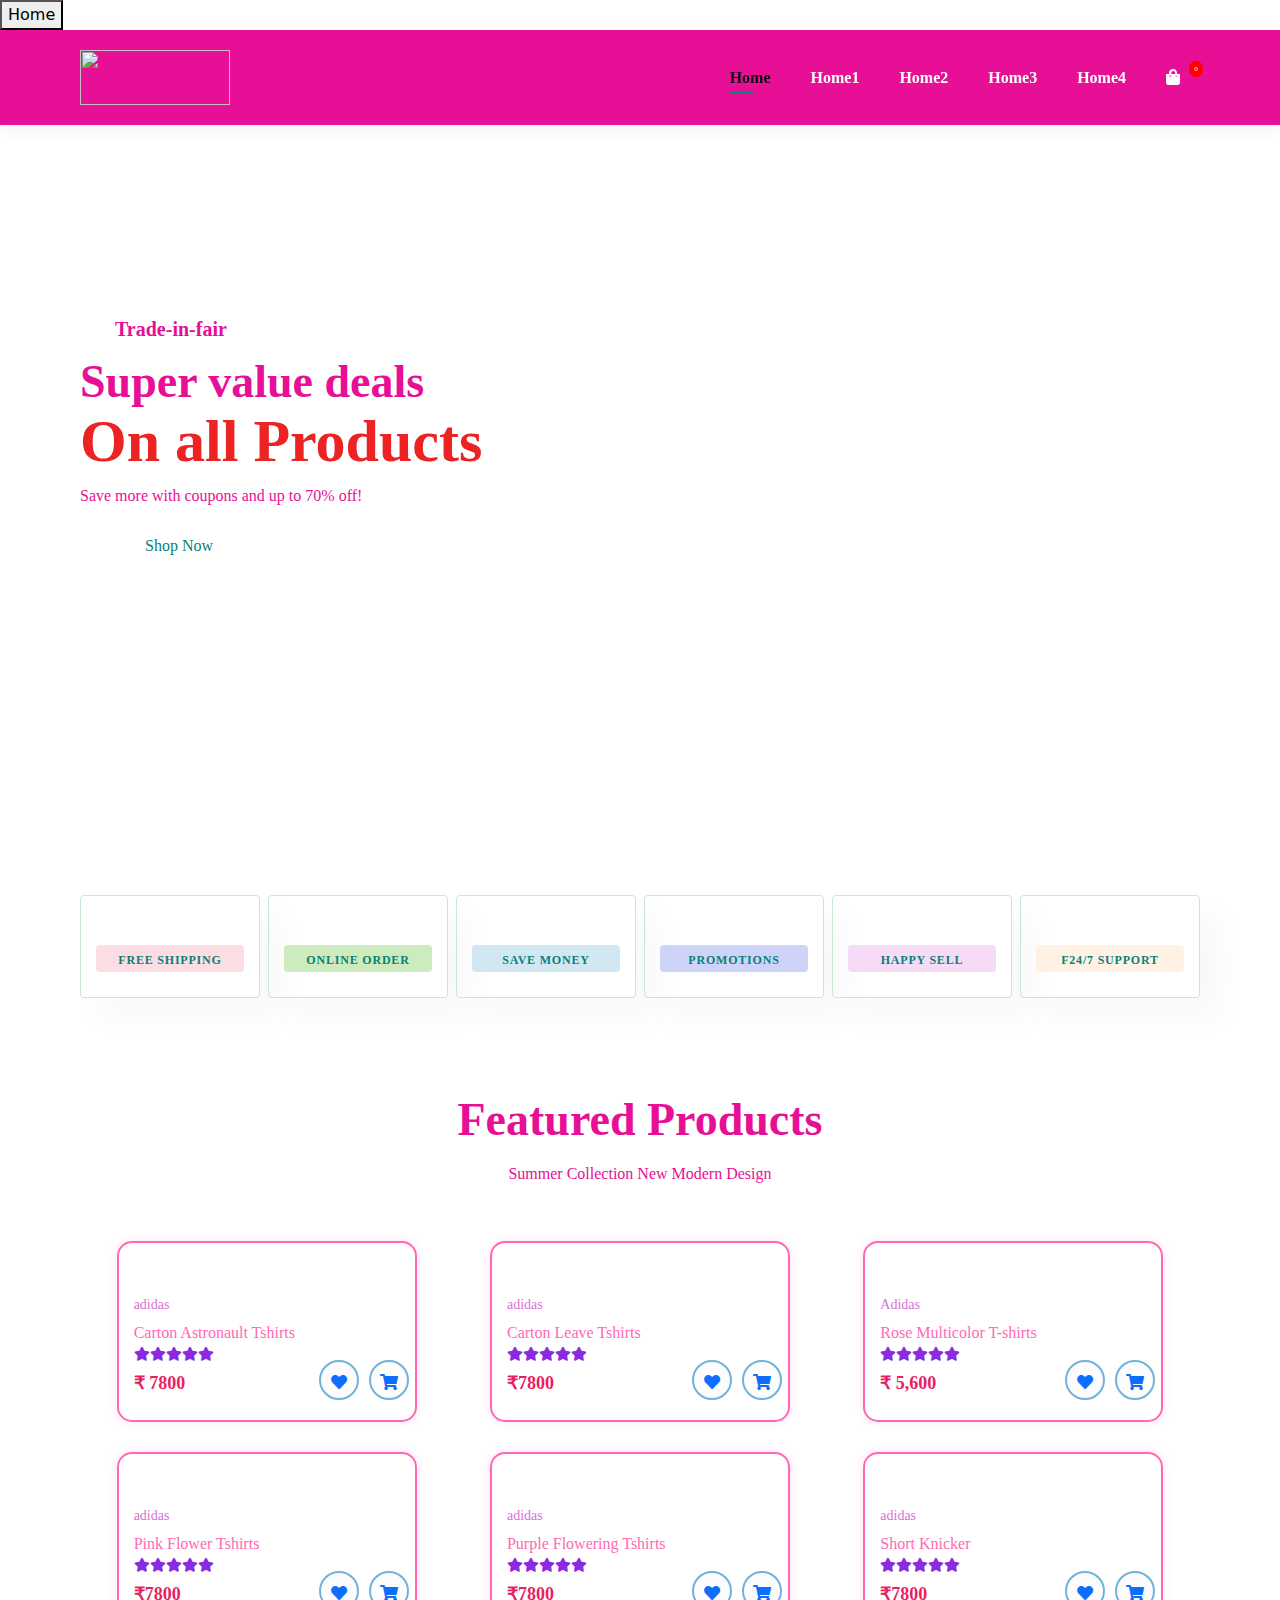
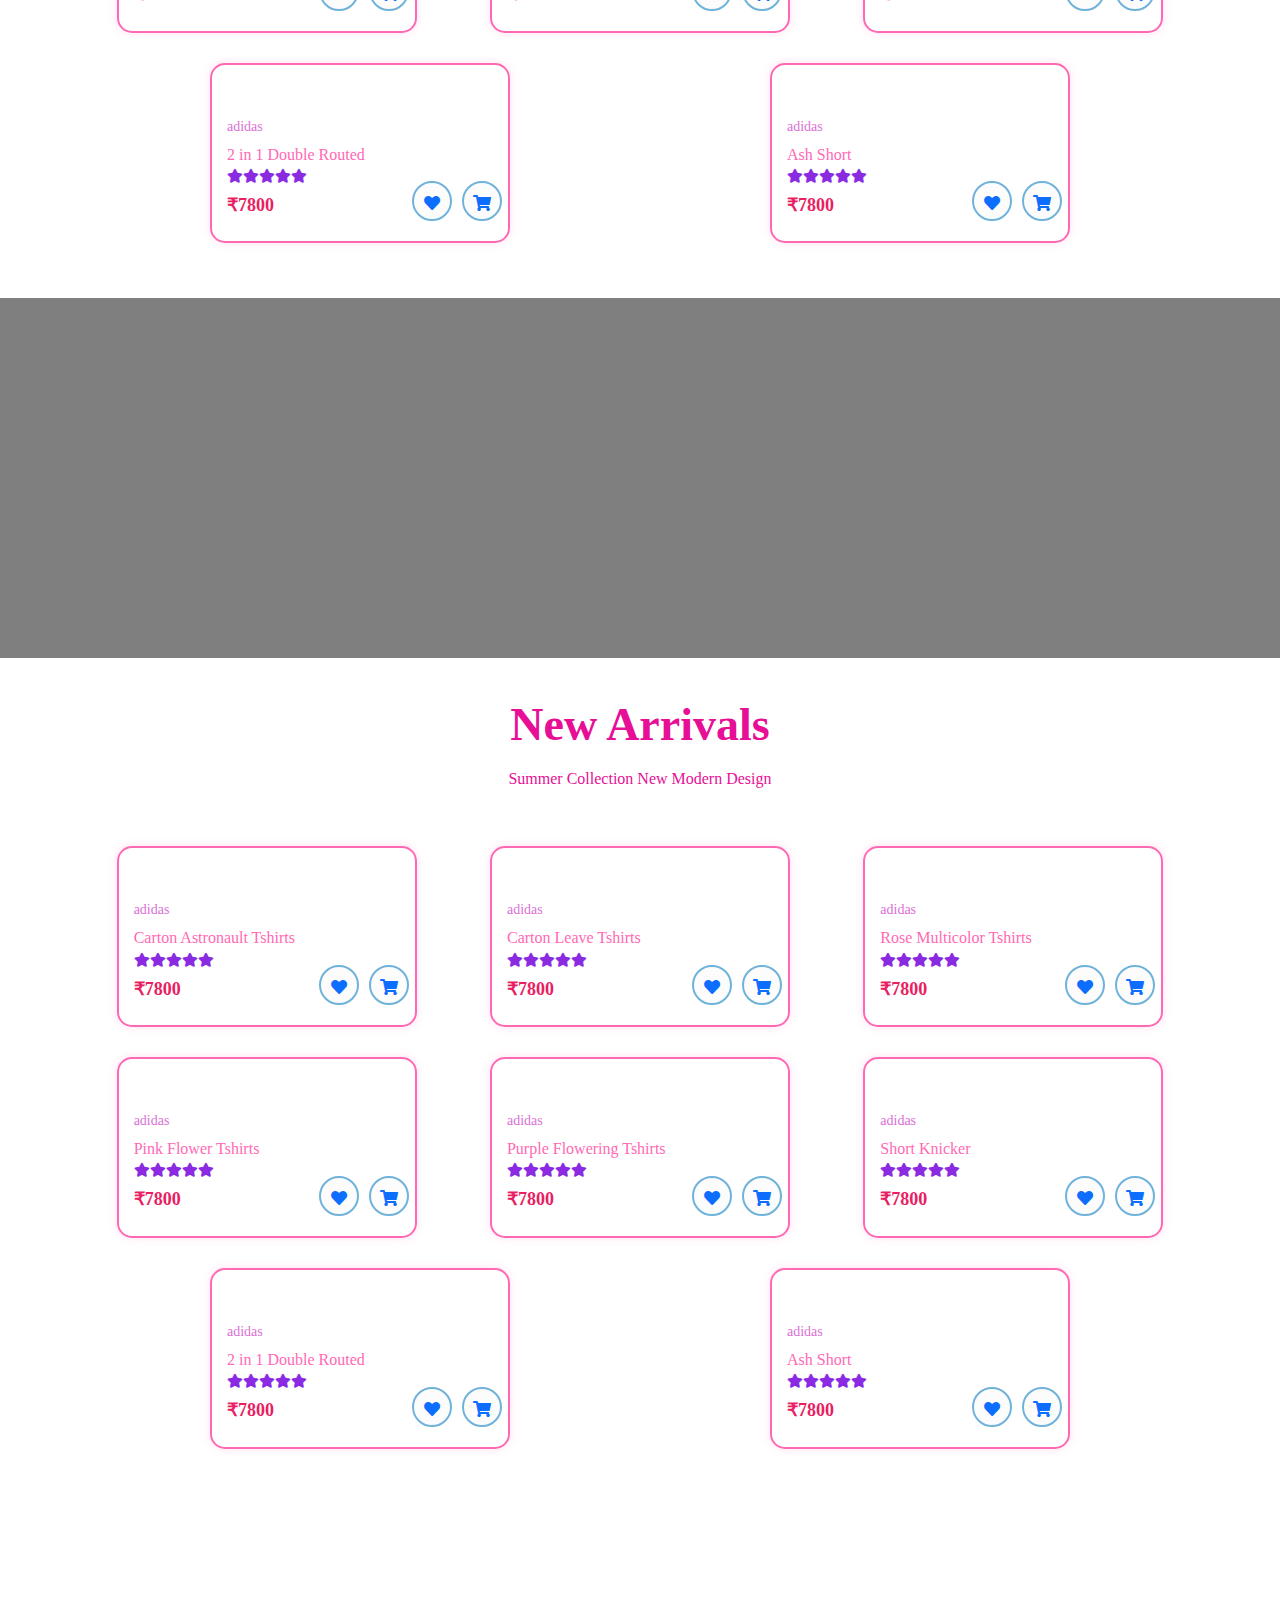
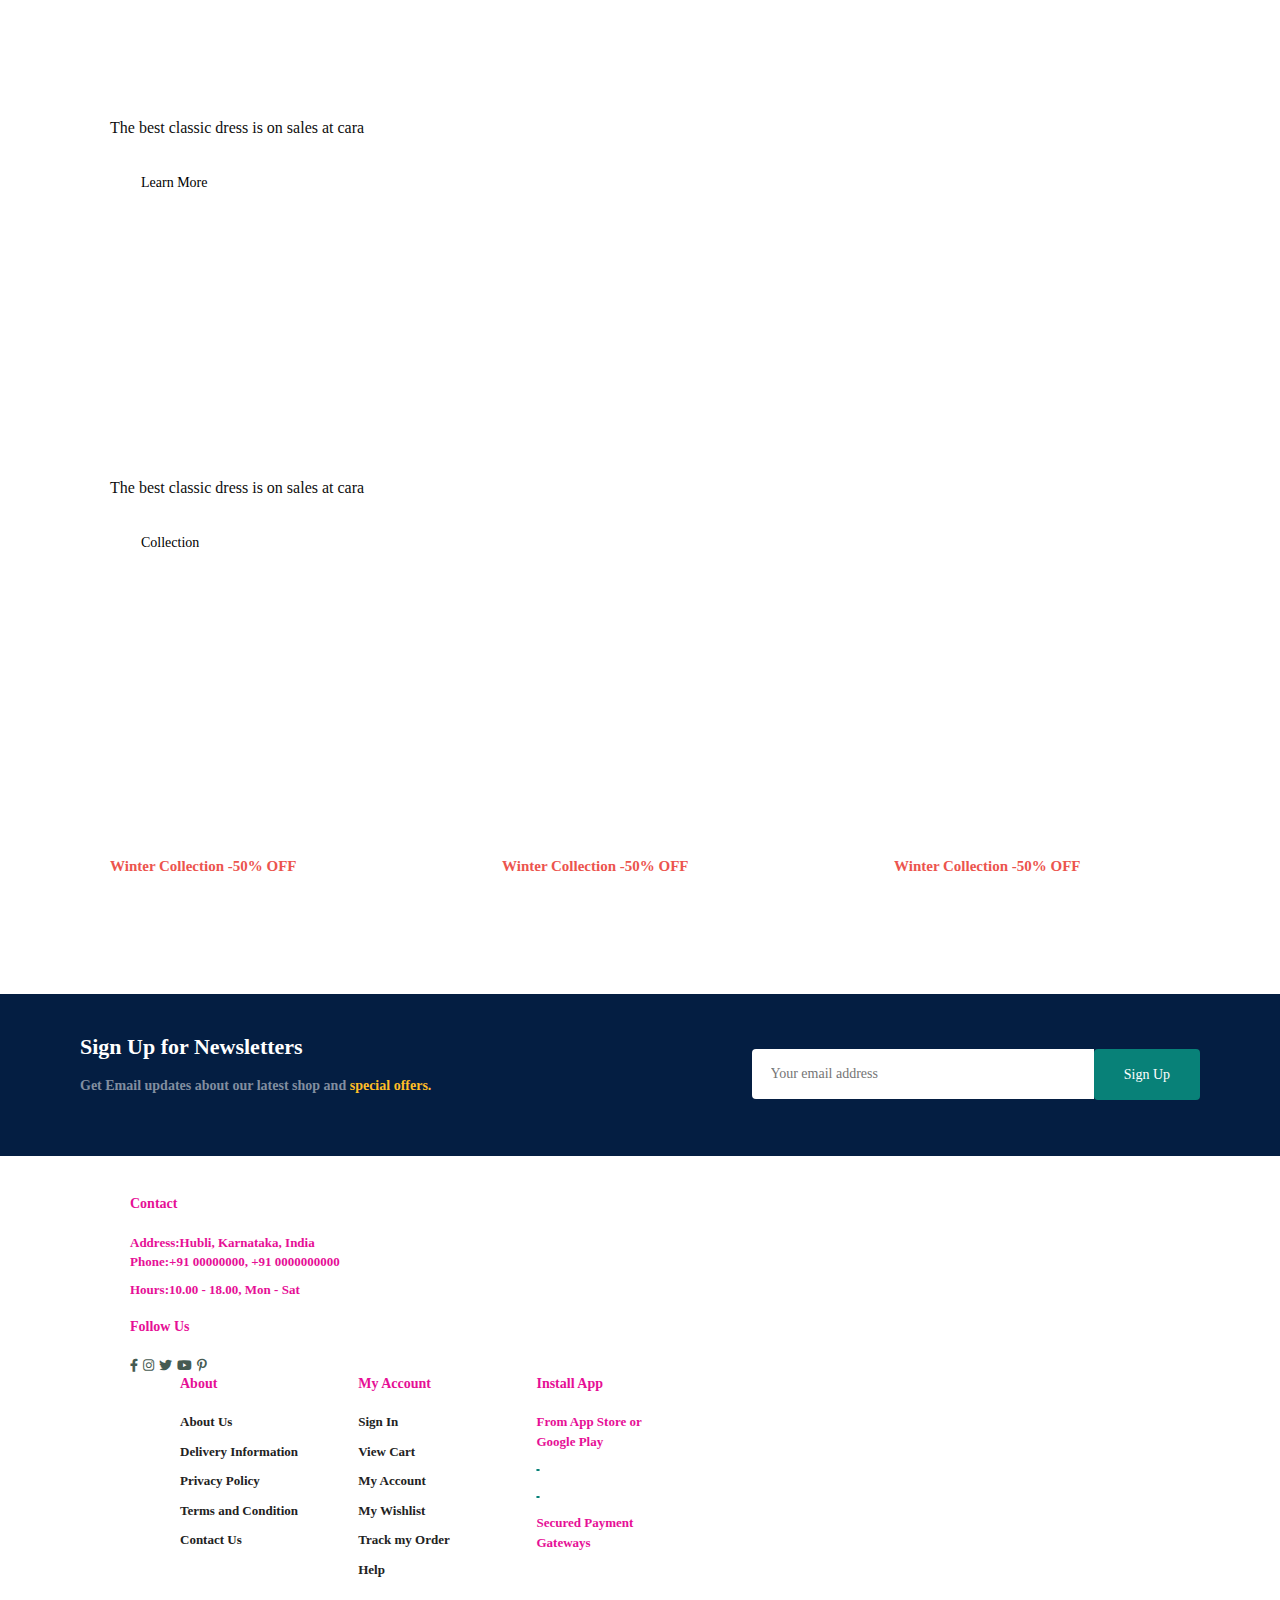
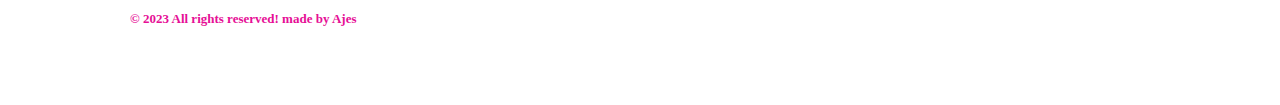
==== commit f092df2e: "project is added to github" ====
--- a/docs/index.html
+++ b/docs/index.html
@@ -9,5 +9,5 @@
 <style>@charset "UTF-8";:root{--bs-blue:#0d6efd;--bs-indigo:#6610f2;--bs-purple:#6f42c1;--bs-pink:#d63384;--bs-red:#dc3545;--bs-orange:#fd7e14;--bs-yellow:#ffc107;--bs-green:#198754;--bs-teal:#20c997;--bs-cyan:#0dcaf0;--bs-black:#000;--bs-white:#fff;--bs-gray:#6c757d;--bs-gray-dark:#343a40;--bs-gray-100:#f8f9fa;--bs-gray-200:#e9ecef;--bs-gray-300:#dee2e6;--bs-gray-400:#ced4da;--bs-gray-500:#adb5bd;--bs-gray-600:#6c757d;--bs-gray-700:#495057;--bs-gray-800:#343a40;--bs-gray-900:#212529;--bs-primary:#0d6efd;--bs-secondary:#6c757d;--bs-success:#198754;--bs-info:#0dcaf0;--bs-warning:#ffc107;--bs-danger:#dc3545;--bs-light:#f8f9fa;--bs-dark:#212529;--bs-primary-rgb:13,110,253;--bs-secondary-rgb:108,117,125;--bs-success-rgb:25,135,84;--bs-info-rgb:13,202,240;--bs-warning-rgb:255,193,7;--bs-danger-rgb:220,53,69;--bs-light-rgb:248,249,250;--bs-dark-rgb:33,37,41;--bs-primary-text-emphasis:#052c65;--bs-secondary-text-emphasis:#2b2f32;--bs-success-text-emphasis:#0a3622;--bs-info-text-emphasis:#055160;--bs-warning-text-emphasis:#664d03;--bs-danger-text-emphasis:#58151c;--bs-light-text-emphasis:#495057;--bs-dark-text-emphasis:#495057;--bs-primary-bg-subtle:#cfe2ff;--bs-secondary-bg-subtle:#e2e3e5;--bs-success-bg-subtle:#d1e7dd;--bs-info-bg-subtle:#cff4fc;--bs-warning-bg-subtle:#fff3cd;--bs-danger-bg-subtle:#f8d7da;--bs-light-bg-subtle:#fcfcfd;--bs-dark-bg-subtle:#ced4da;--bs-primary-border-subtle:#9ec5fe;--bs-secondary-border-subtle:#c4c8cb;--bs-success-border-subtle:#a3cfbb;--bs-info-border-subtle:#9eeaf9;--bs-warning-border-subtle:#ffe69c;--bs-danger-border-subtle:#f1aeb5;--bs-light-border-subtle:#e9ecef;--bs-dark-border-subtle:#adb5bd;--bs-white-rgb:255,255,255;--bs-black-rgb:0,0,0;--bs-font-sans-serif:system-ui,-apple-system,"Segoe UI",Roboto,"Helvetica Neue","Noto Sans","Liberation Sans",Arial,sans-serif,"Apple Color Emoji","Segoe UI Emoji","Segoe UI Symbol","Noto Color Emoji";--bs-font-monospace:SFMono-Regular,Menlo,Monaco,Consolas,"Liberation Mono","Courier New",monospace;--bs-gradient:linear-gradient(180deg, rgba(255, 255, 255, .15), rgba(255, 255, 255, 0));--bs-body-font-family:var(--bs-font-sans-serif);--bs-body-font-size:1rem;--bs-body-font-weight:400;--bs-body-line-height:1.5;--bs-body-color:#212529;--bs-body-color-rgb:33,37,41;--bs-body-bg:#fff;--bs-body-bg-rgb:255,255,255;--bs-emphasis-color:#000;--bs-emphasis-color-rgb:0,0,0;--bs-secondary-color:rgba(33, 37, 41, .75);--bs-secondary-color-rgb:33,37,41;--bs-secondary-bg:#e9ecef;--bs-secondary-bg-rgb:233,236,239;--bs-tertiary-color:rgba(33, 37, 41, .5);--bs-tertiary-color-rgb:33,37,41;--bs-tertiary-bg:#f8f9fa;--bs-tertiary-bg-rgb:248,249,250;--bs-heading-color:inherit;--bs-link-color:#0d6efd;--bs-link-color-rgb:13,110,253;--bs-link-decoration:underline;--bs-link-hover-color:#0a58ca;--bs-link-hover-color-rgb:10,88,202;--bs-code-color:#d63384;--bs-highlight-color:#212529;--bs-highlight-bg:#fff3cd;--bs-border-width:1px;--bs-border-style:solid;--bs-border-color:#dee2e6;--bs-border-color-translucent:rgba(0, 0, 0, .175);--bs-border-radius:.375rem;--bs-border-radius-sm:.25rem;--bs-border-radius-lg:.5rem;--bs-border-radius-xl:1rem;--bs-border-radius-xxl:2rem;--bs-border-radius-2xl:var(--bs-border-radius-xxl);--bs-border-radius-pill:50rem;--bs-box-shadow:0 .5rem 1rem rgba(0, 0, 0, .15);--bs-box-shadow-sm:0 .125rem .25rem rgba(0, 0, 0, .075);--bs-box-shadow-lg:0 1rem 3rem rgba(0, 0, 0, .175);--bs-box-shadow-inset:inset 0 1px 2px rgba(0, 0, 0, .075);--bs-focus-ring-width:.25rem;--bs-focus-ring-opacity:.25;--bs-focus-ring-color:rgba(13, 110, 253, .25);--bs-form-valid-color:#198754;--bs-form-valid-border-color:#198754;--bs-form-invalid-color:#dc3545;--bs-form-invalid-border-color:#dc3545}*,:after,:before{box-sizing:border-box}@media (prefers-reduced-motion:no-preference){:root{scroll-behavior:smooth}}body{margin:0;font-family:var(--bs-body-font-family);font-size:var(--bs-body-font-size);font-weight:var(--bs-body-font-weight);line-height:var(--bs-body-line-height);color:var(--bs-body-color);text-align:var(--bs-body-text-align);background-color:var(--bs-body-bg);-webkit-text-size-adjust:100%;-webkit-tap-highlight-color:transparent}:root{--bs-breakpoint-xs:0;--bs-breakpoint-sm:576px;--bs-breakpoint-md:768px;--bs-breakpoint-lg:992px;--bs-breakpoint-xl:1200px;--bs-breakpoint-xxl:1400px}:root{--fa-style-family-brands:"Font Awesome 6 Brands";--fa-font-brands:normal 400 1em/1 "Font Awesome 6 Brands"}@font-face{font-family:"Font Awesome 6 Brands";font-style:normal;font-weight:400;font-display:block;src:url(fa-brands-400.e465758e13df1d72.woff2) format("woff2"),url(fa-brands-400.8bf6ccf0176a7567.ttf) format("truetype")}:root{--fa-font-regular:normal 400 1em/1 "Font Awesome 6 Free"}@font-face{font-family:"Font Awesome 6 Free";font-style:normal;font-weight:400;font-display:block;src:url(fa-regular-400.f386b6b7c6bf65a5.woff2) format("woff2"),url(fa-regular-400.a937b755f79cb30d.ttf) format("truetype")}:root{--fa-style-family-classic:"Font Awesome 6 Free";--fa-font-solid:normal 900 1em/1 "Font Awesome 6 Free"}@font-face{font-family:"Font Awesome 6 Free";font-style:normal;font-weight:900;font-display:block;src:url(fa-solid-900.ce4938a30389d90a.woff2) format("woff2"),url(fa-solid-900.081655f2111aa667.ttf) format("truetype")}</style><link rel="stylesheet" href="styles.54b347ddd60ee1fe.css" media="print" onload="this.media='all'"><noscript><link rel="stylesheet" href="styles.54b347ddd60ee1fe.css"></noscript></head>
 <body>
   <app-root></app-root>
-<script src="runtime.b595d42e93de7c9b.js" type="module"></script><script src="polyfills.ca56ba5c91bba0bd.js" type="module"></script><script src="scripts.3e75d50128144df1.js" defer></script><script src="main.d40f018d9dd8556b.js" type="module"></script></body>
+<script src="runtime.b595d42e93de7c9b.js" type="module"></script><script src="polyfills.ca56ba5c91bba0bd.js" type="module"></script><script src="scripts.3e75d50128144df1.js" defer></script><script src="main.fcf4a5c5b791ecdf.js" type="module"></script></body>
 </html>
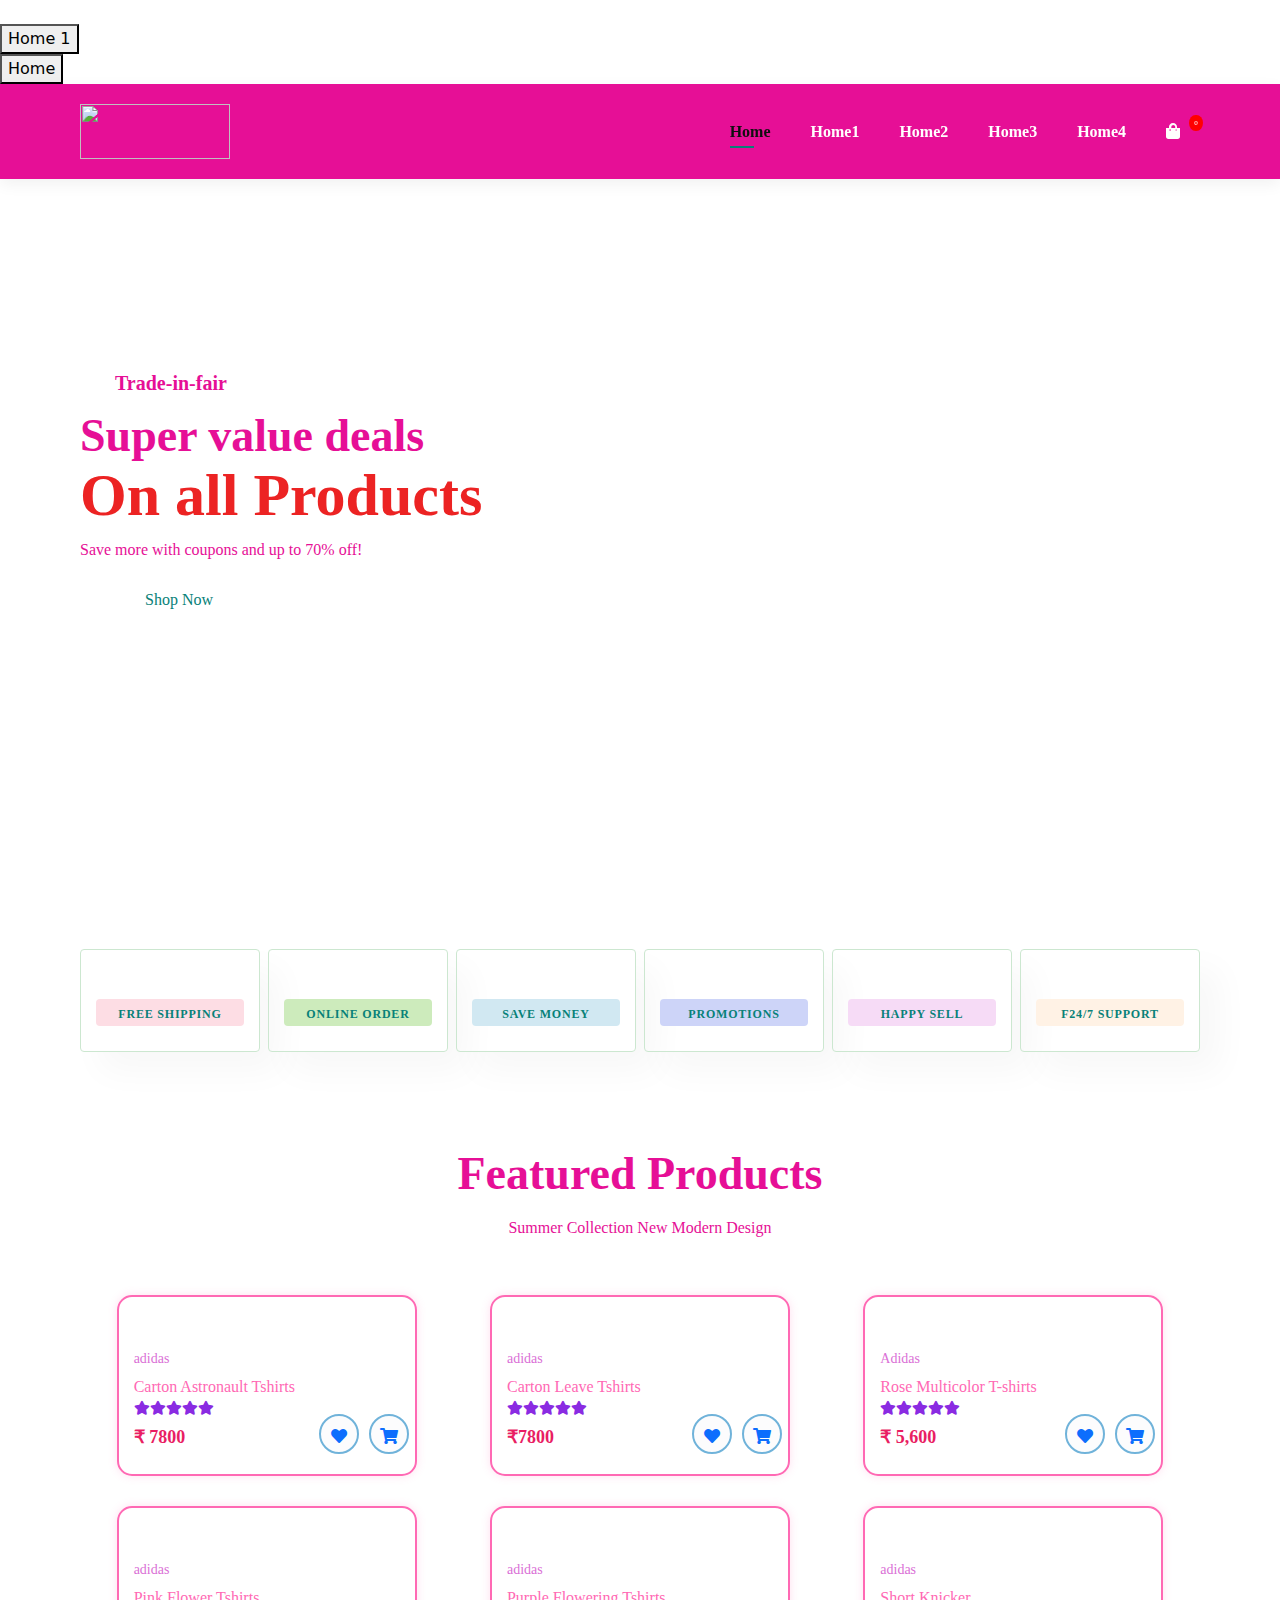
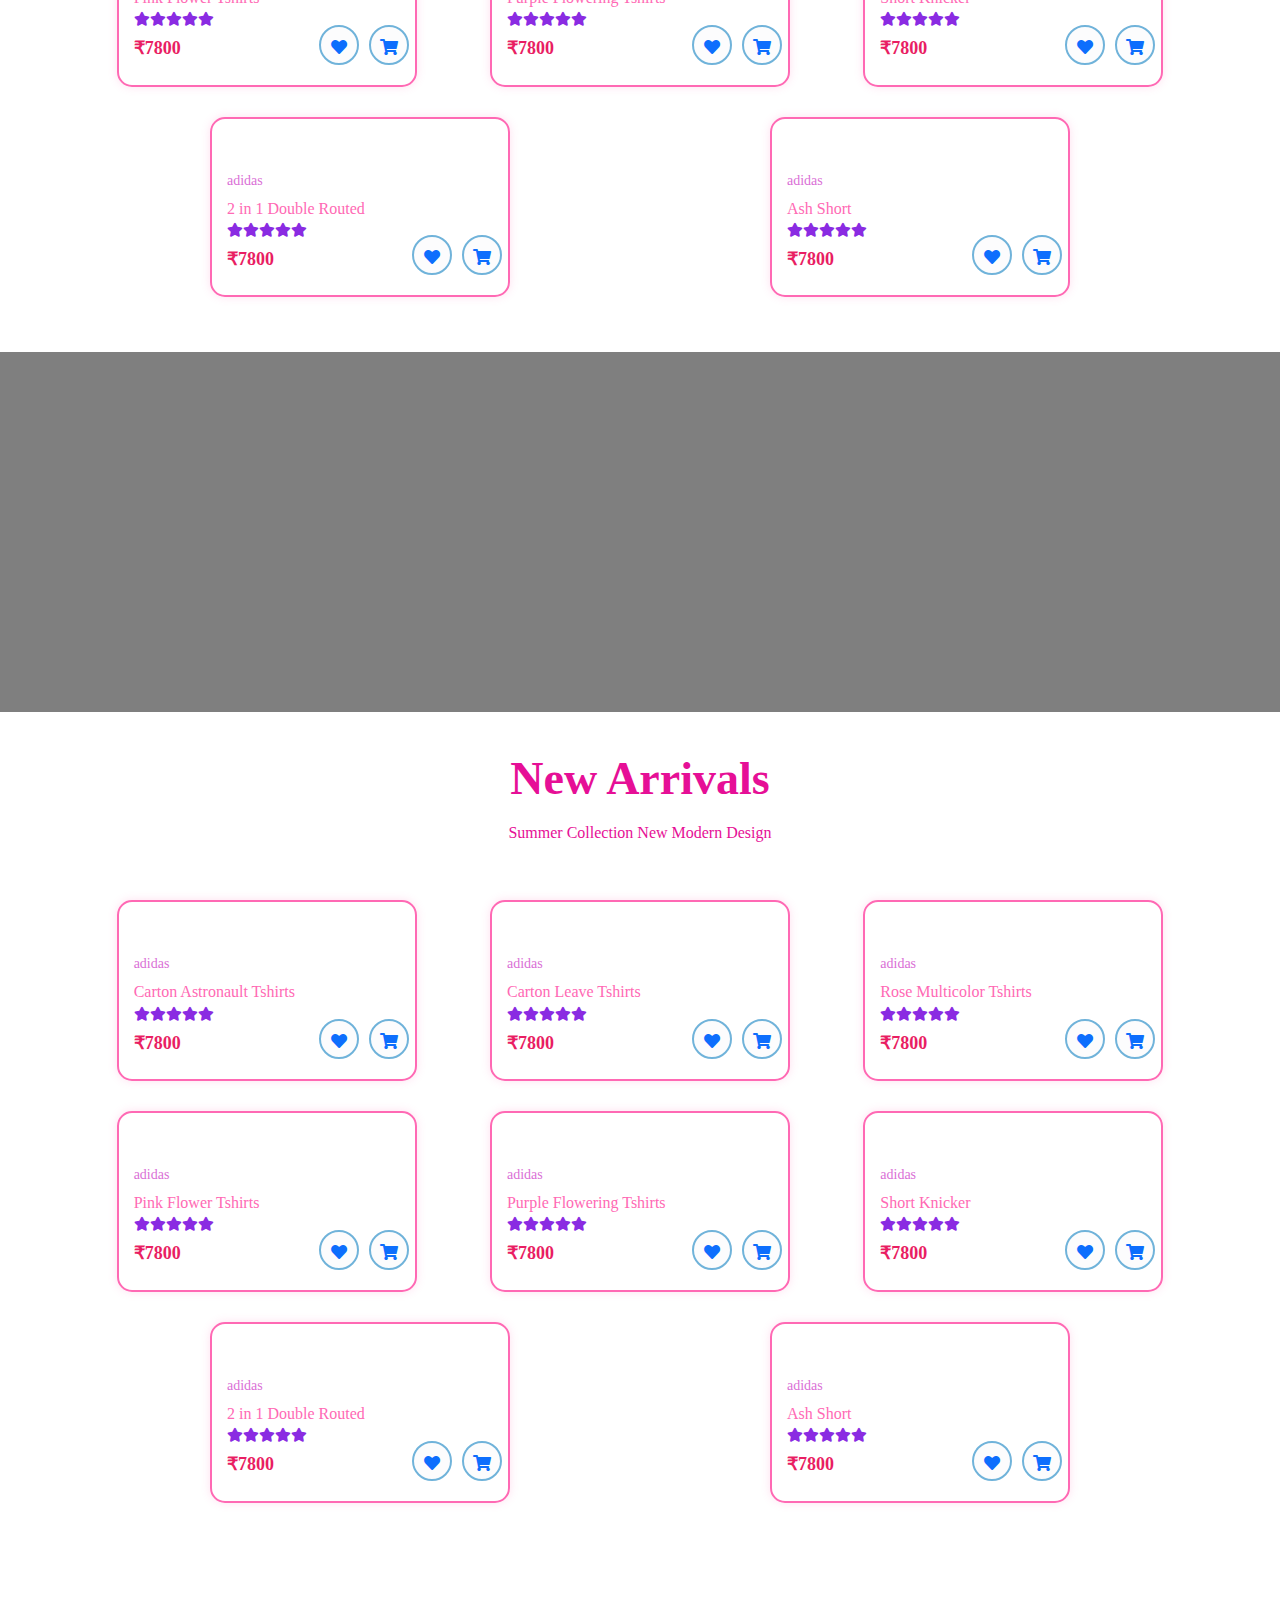
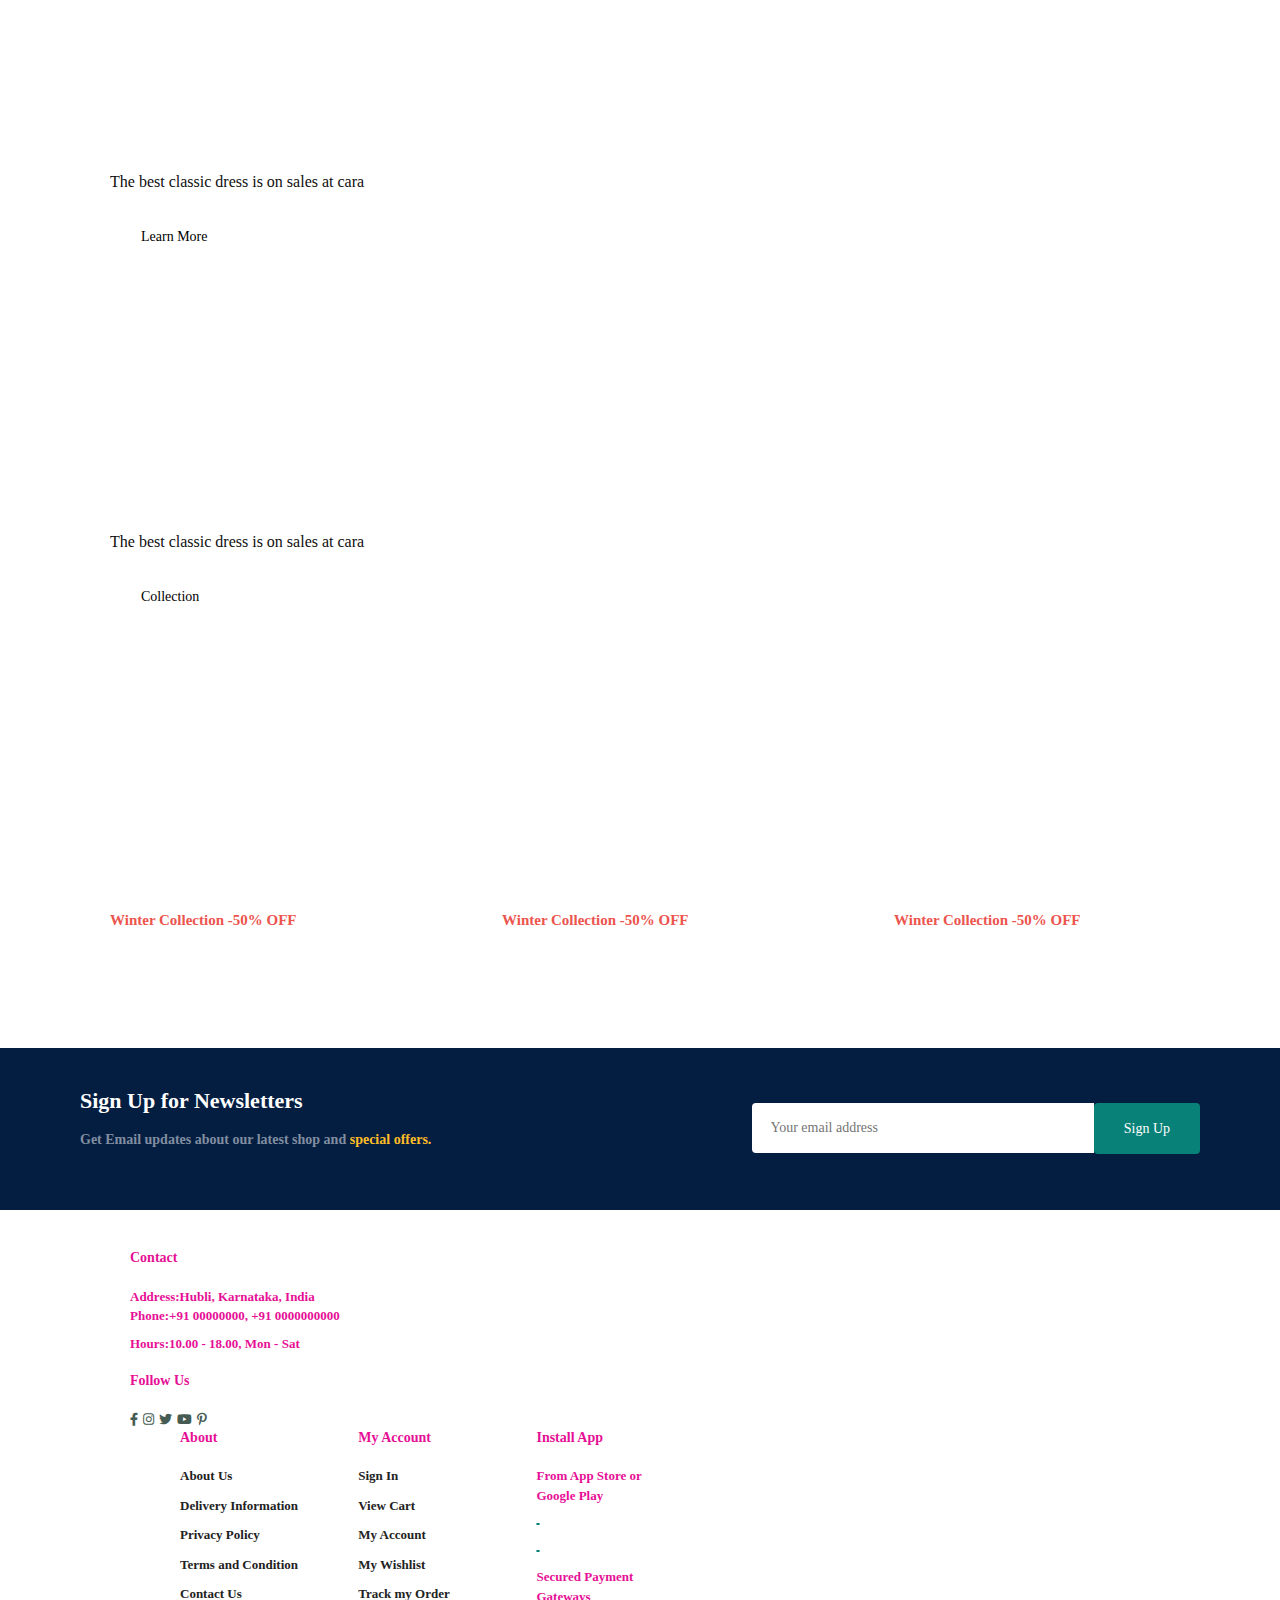
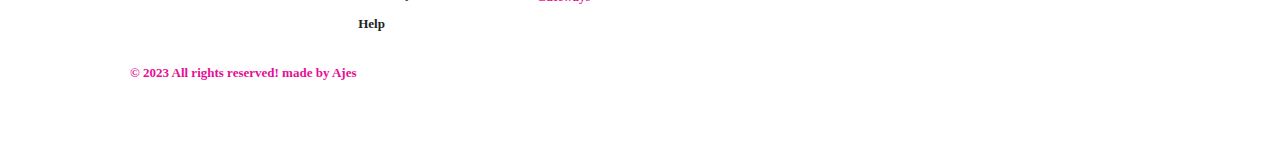
==== commit 89b0c209: "Changes" ====
--- a/docs/index.html
+++ b/docs/index.html
@@ -9,5 +9,5 @@
 <style>@charset "UTF-8";:root{--bs-blue:#0d6efd;--bs-indigo:#6610f2;--bs-purple:#6f42c1;--bs-pink:#d63384;--bs-red:#dc3545;--bs-orange:#fd7e14;--bs-yellow:#ffc107;--bs-green:#198754;--bs-teal:#20c997;--bs-cyan:#0dcaf0;--bs-black:#000;--bs-white:#fff;--bs-gray:#6c757d;--bs-gray-dark:#343a40;--bs-gray-100:#f8f9fa;--bs-gray-200:#e9ecef;--bs-gray-300:#dee2e6;--bs-gray-400:#ced4da;--bs-gray-500:#adb5bd;--bs-gray-600:#6c757d;--bs-gray-700:#495057;--bs-gray-800:#343a40;--bs-gray-900:#212529;--bs-primary:#0d6efd;--bs-secondary:#6c757d;--bs-success:#198754;--bs-info:#0dcaf0;--bs-warning:#ffc107;--bs-danger:#dc3545;--bs-light:#f8f9fa;--bs-dark:#212529;--bs-primary-rgb:13,110,253;--bs-secondary-rgb:108,117,125;--bs-success-rgb:25,135,84;--bs-info-rgb:13,202,240;--bs-warning-rgb:255,193,7;--bs-danger-rgb:220,53,69;--bs-light-rgb:248,249,250;--bs-dark-rgb:33,37,41;--bs-primary-text-emphasis:#052c65;--bs-secondary-text-emphasis:#2b2f32;--bs-success-text-emphasis:#0a3622;--bs-info-text-emphasis:#055160;--bs-warning-text-emphasis:#664d03;--bs-danger-text-emphasis:#58151c;--bs-light-text-emphasis:#495057;--bs-dark-text-emphasis:#495057;--bs-primary-bg-subtle:#cfe2ff;--bs-secondary-bg-subtle:#e2e3e5;--bs-success-bg-subtle:#d1e7dd;--bs-info-bg-subtle:#cff4fc;--bs-warning-bg-subtle:#fff3cd;--bs-danger-bg-subtle:#f8d7da;--bs-light-bg-subtle:#fcfcfd;--bs-dark-bg-subtle:#ced4da;--bs-primary-border-subtle:#9ec5fe;--bs-secondary-border-subtle:#c4c8cb;--bs-success-border-subtle:#a3cfbb;--bs-info-border-subtle:#9eeaf9;--bs-warning-border-subtle:#ffe69c;--bs-danger-border-subtle:#f1aeb5;--bs-light-border-subtle:#e9ecef;--bs-dark-border-subtle:#adb5bd;--bs-white-rgb:255,255,255;--bs-black-rgb:0,0,0;--bs-font-sans-serif:system-ui,-apple-system,"Segoe UI",Roboto,"Helvetica Neue","Noto Sans","Liberation Sans",Arial,sans-serif,"Apple Color Emoji","Segoe UI Emoji","Segoe UI Symbol","Noto Color Emoji";--bs-font-monospace:SFMono-Regular,Menlo,Monaco,Consolas,"Liberation Mono","Courier New",monospace;--bs-gradient:linear-gradient(180deg, rgba(255, 255, 255, .15), rgba(255, 255, 255, 0));--bs-body-font-family:var(--bs-font-sans-serif);--bs-body-font-size:1rem;--bs-body-font-weight:400;--bs-body-line-height:1.5;--bs-body-color:#212529;--bs-body-color-rgb:33,37,41;--bs-body-bg:#fff;--bs-body-bg-rgb:255,255,255;--bs-emphasis-color:#000;--bs-emphasis-color-rgb:0,0,0;--bs-secondary-color:rgba(33, 37, 41, .75);--bs-secondary-color-rgb:33,37,41;--bs-secondary-bg:#e9ecef;--bs-secondary-bg-rgb:233,236,239;--bs-tertiary-color:rgba(33, 37, 41, .5);--bs-tertiary-color-rgb:33,37,41;--bs-tertiary-bg:#f8f9fa;--bs-tertiary-bg-rgb:248,249,250;--bs-heading-color:inherit;--bs-link-color:#0d6efd;--bs-link-color-rgb:13,110,253;--bs-link-decoration:underline;--bs-link-hover-color:#0a58ca;--bs-link-hover-color-rgb:10,88,202;--bs-code-color:#d63384;--bs-highlight-color:#212529;--bs-highlight-bg:#fff3cd;--bs-border-width:1px;--bs-border-style:solid;--bs-border-color:#dee2e6;--bs-border-color-translucent:rgba(0, 0, 0, .175);--bs-border-radius:.375rem;--bs-border-radius-sm:.25rem;--bs-border-radius-lg:.5rem;--bs-border-radius-xl:1rem;--bs-border-radius-xxl:2rem;--bs-border-radius-2xl:var(--bs-border-radius-xxl);--bs-border-radius-pill:50rem;--bs-box-shadow:0 .5rem 1rem rgba(0, 0, 0, .15);--bs-box-shadow-sm:0 .125rem .25rem rgba(0, 0, 0, .075);--bs-box-shadow-lg:0 1rem 3rem rgba(0, 0, 0, .175);--bs-box-shadow-inset:inset 0 1px 2px rgba(0, 0, 0, .075);--bs-focus-ring-width:.25rem;--bs-focus-ring-opacity:.25;--bs-focus-ring-color:rgba(13, 110, 253, .25);--bs-form-valid-color:#198754;--bs-form-valid-border-color:#198754;--bs-form-invalid-color:#dc3545;--bs-form-invalid-border-color:#dc3545}*,:after,:before{box-sizing:border-box}@media (prefers-reduced-motion:no-preference){:root{scroll-behavior:smooth}}body{margin:0;font-family:var(--bs-body-font-family);font-size:var(--bs-body-font-size);font-weight:var(--bs-body-font-weight);line-height:var(--bs-body-line-height);color:var(--bs-body-color);text-align:var(--bs-body-text-align);background-color:var(--bs-body-bg);-webkit-text-size-adjust:100%;-webkit-tap-highlight-color:transparent}:root{--bs-breakpoint-xs:0;--bs-breakpoint-sm:576px;--bs-breakpoint-md:768px;--bs-breakpoint-lg:992px;--bs-breakpoint-xl:1200px;--bs-breakpoint-xxl:1400px}:root{--fa-style-family-brands:"Font Awesome 6 Brands";--fa-font-brands:normal 400 1em/1 "Font Awesome 6 Brands"}@font-face{font-family:"Font Awesome 6 Brands";font-style:normal;font-weight:400;font-display:block;src:url(fa-brands-400.e465758e13df1d72.woff2) format("woff2"),url(fa-brands-400.8bf6ccf0176a7567.ttf) format("truetype")}:root{--fa-font-regular:normal 400 1em/1 "Font Awesome 6 Free"}@font-face{font-family:"Font Awesome 6 Free";font-style:normal;font-weight:400;font-display:block;src:url(fa-regular-400.f386b6b7c6bf65a5.woff2) format("woff2"),url(fa-regular-400.a937b755f79cb30d.ttf) format("truetype")}:root{--fa-style-family-classic:"Font Awesome 6 Free";--fa-font-solid:normal 900 1em/1 "Font Awesome 6 Free"}@font-face{font-family:"Font Awesome 6 Free";font-style:normal;font-weight:900;font-display:block;src:url(fa-solid-900.ce4938a30389d90a.woff2) format("woff2"),url(fa-solid-900.081655f2111aa667.ttf) format("truetype")}</style><link rel="stylesheet" href="styles.54b347ddd60ee1fe.css" media="print" onload="this.media='all'"><noscript><link rel="stylesheet" href="styles.54b347ddd60ee1fe.css"></noscript></head>
 <body>
   <app-root></app-root>
-<script src="runtime.b595d42e93de7c9b.js" type="module"></script><script src="polyfills.ca56ba5c91bba0bd.js" type="module"></script><script src="scripts.3e75d50128144df1.js" defer></script><script src="main.fcf4a5c5b791ecdf.js" type="module"></script></body>
+<script src="runtime.b595d42e93de7c9b.js" type="module"></script><script src="polyfills.ca56ba5c91bba0bd.js" type="module"></script><script src="scripts.3e75d50128144df1.js" defer></script><script src="main.de608a1aa3e2e643.js" type="module"></script></body>
 </html>
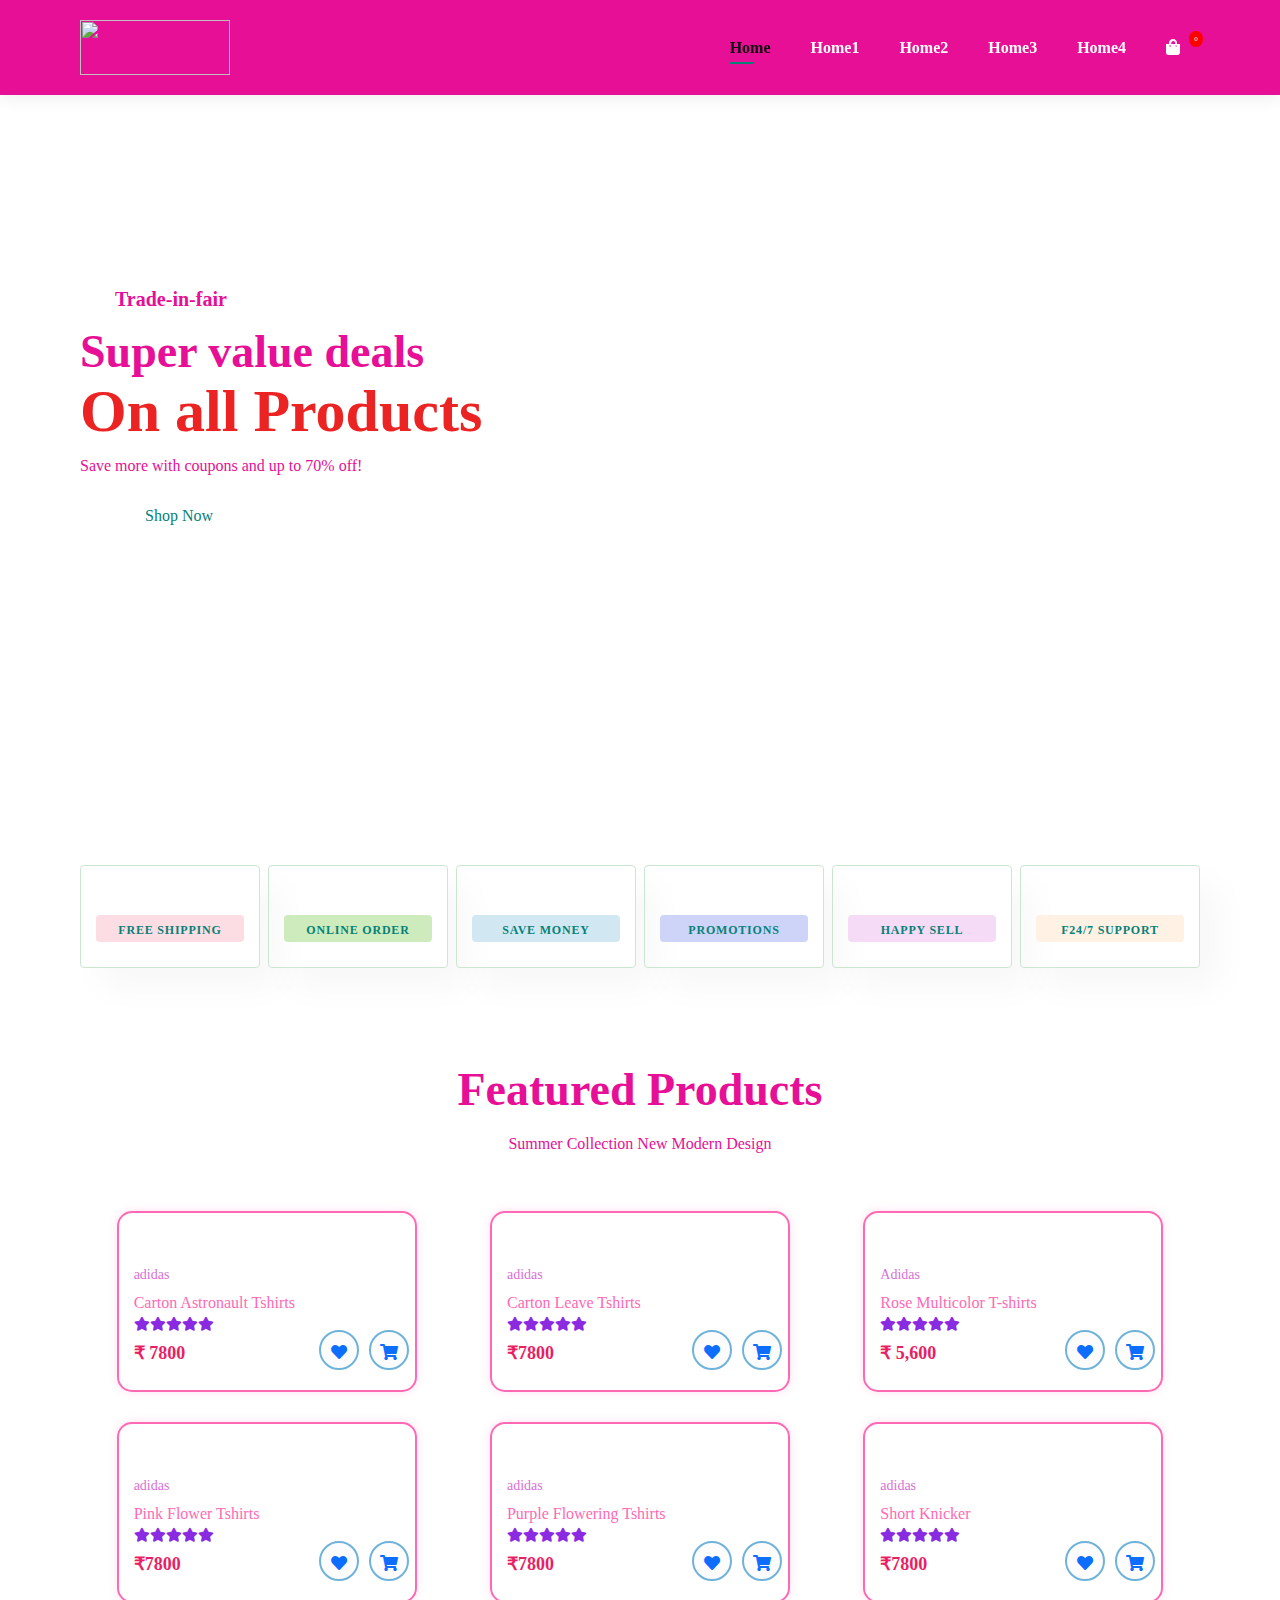
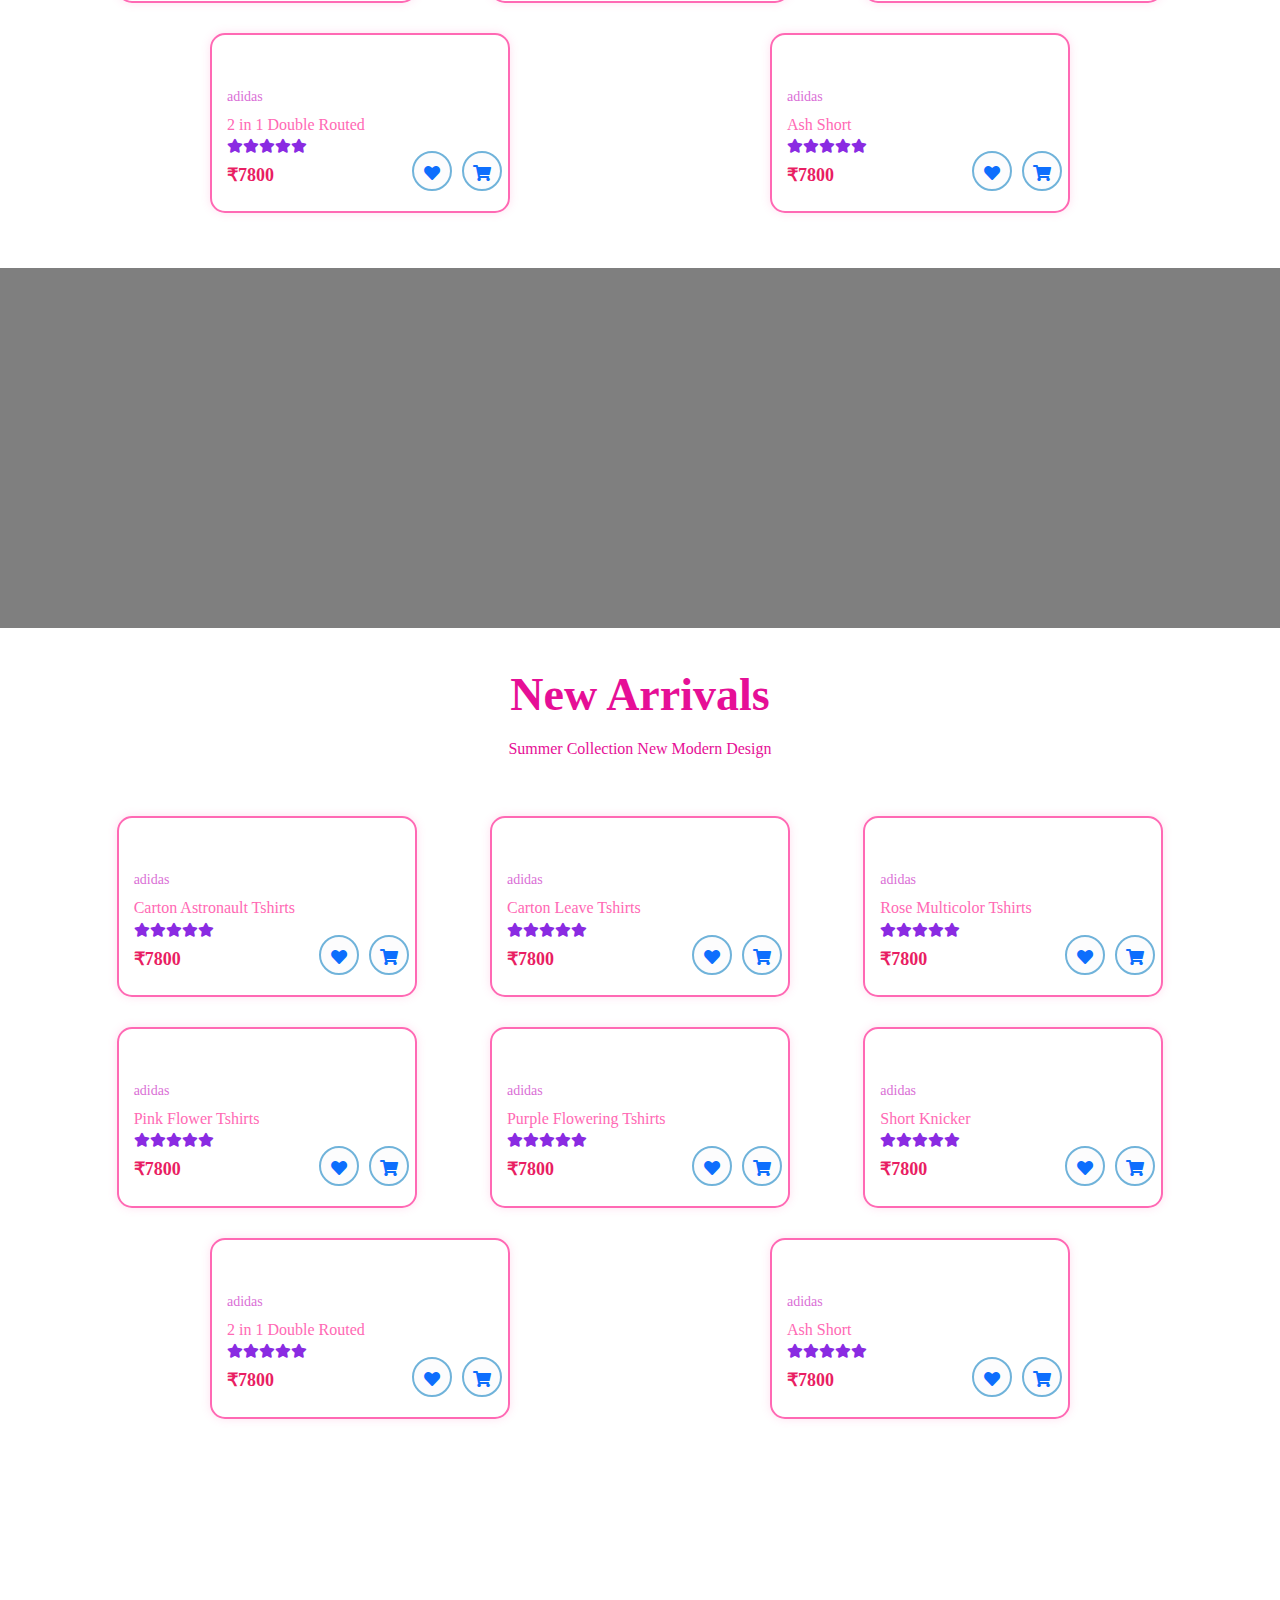
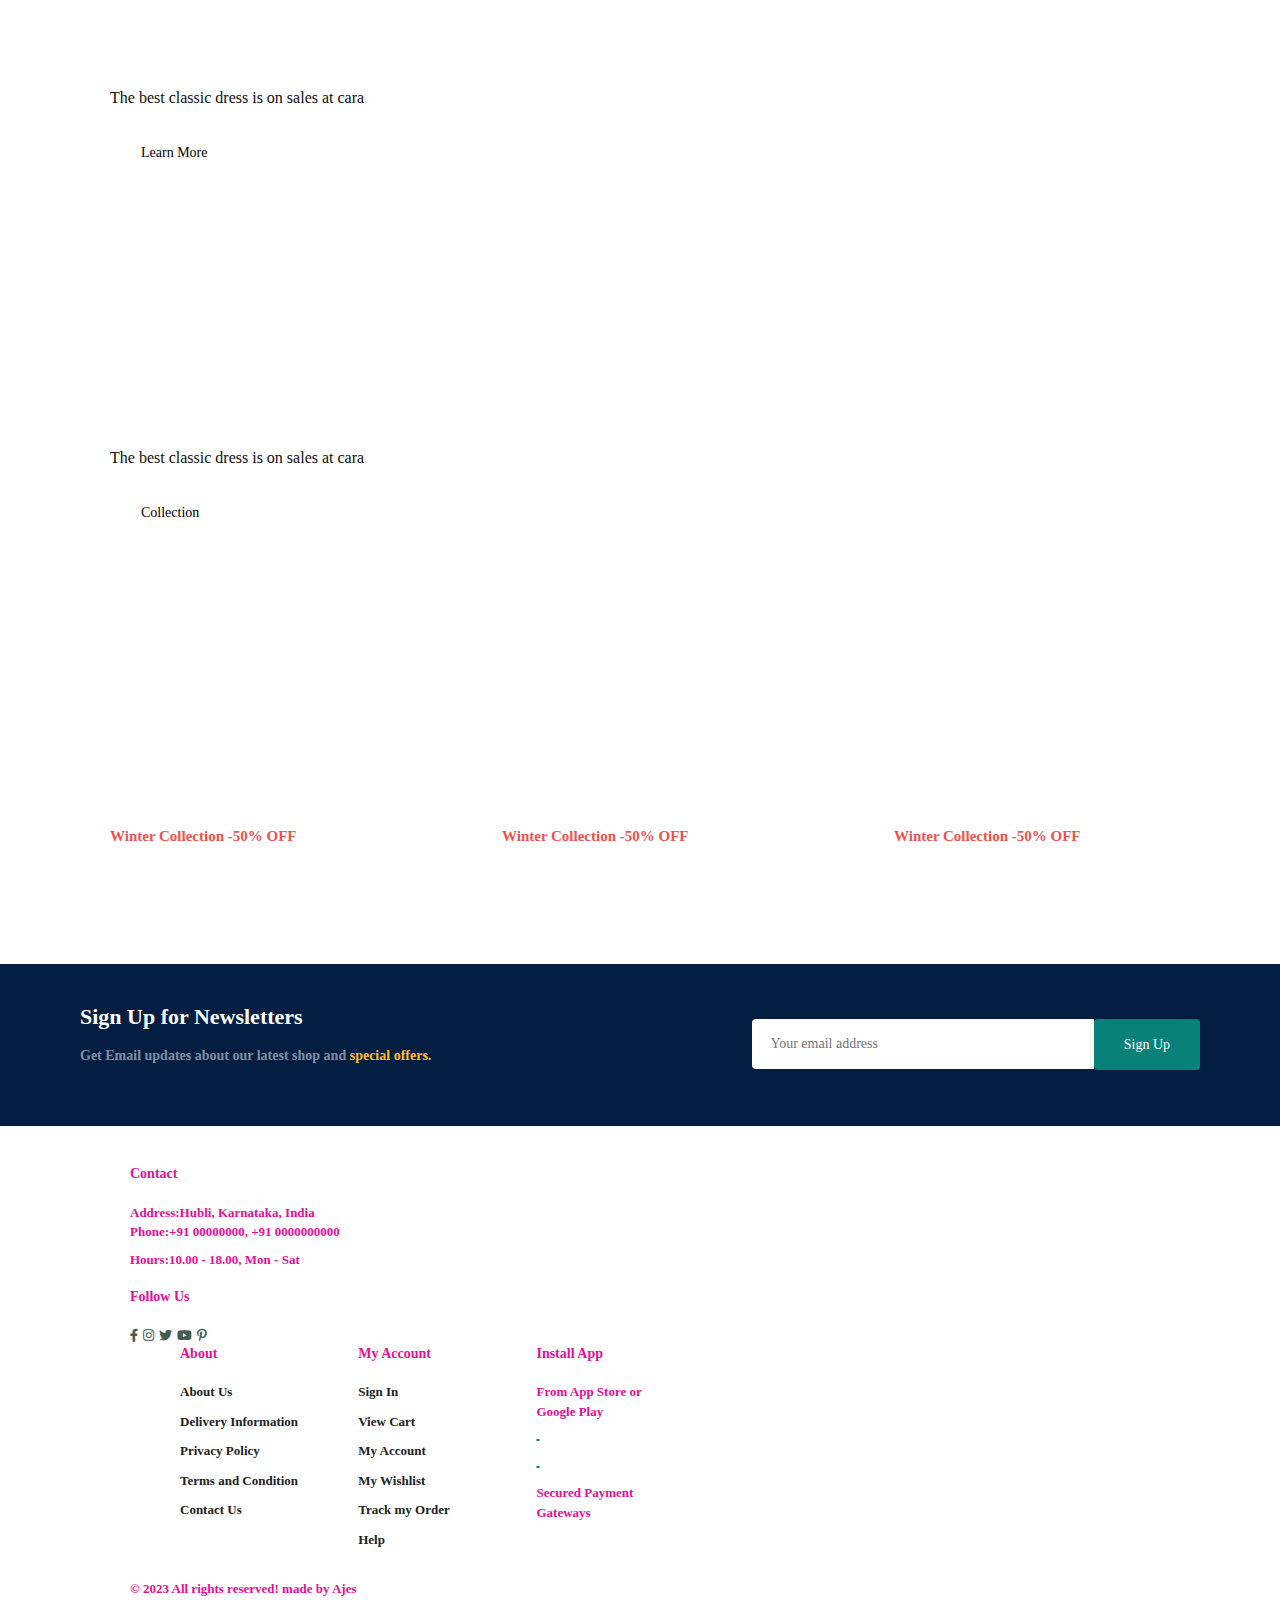
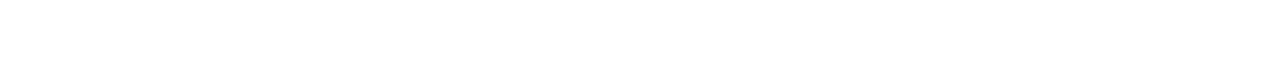
==== commit 6efcaff5: "Changes" ====
--- a/docs/index.html
+++ b/docs/index.html
@@ -9,5 +9,5 @@
 <style>@charset "UTF-8";:root{--bs-blue:#0d6efd;--bs-indigo:#6610f2;--bs-purple:#6f42c1;--bs-pink:#d63384;--bs-red:#dc3545;--bs-orange:#fd7e14;--bs-yellow:#ffc107;--bs-green:#198754;--bs-teal:#20c997;--bs-cyan:#0dcaf0;--bs-black:#000;--bs-white:#fff;--bs-gray:#6c757d;--bs-gray-dark:#343a40;--bs-gray-100:#f8f9fa;--bs-gray-200:#e9ecef;--bs-gray-300:#dee2e6;--bs-gray-400:#ced4da;--bs-gray-500:#adb5bd;--bs-gray-600:#6c757d;--bs-gray-700:#495057;--bs-gray-800:#343a40;--bs-gray-900:#212529;--bs-primary:#0d6efd;--bs-secondary:#6c757d;--bs-success:#198754;--bs-info:#0dcaf0;--bs-warning:#ffc107;--bs-danger:#dc3545;--bs-light:#f8f9fa;--bs-dark:#212529;--bs-primary-rgb:13,110,253;--bs-secondary-rgb:108,117,125;--bs-success-rgb:25,135,84;--bs-info-rgb:13,202,240;--bs-warning-rgb:255,193,7;--bs-danger-rgb:220,53,69;--bs-light-rgb:248,249,250;--bs-dark-rgb:33,37,41;--bs-primary-text-emphasis:#052c65;--bs-secondary-text-emphasis:#2b2f32;--bs-success-text-emphasis:#0a3622;--bs-info-text-emphasis:#055160;--bs-warning-text-emphasis:#664d03;--bs-danger-text-emphasis:#58151c;--bs-light-text-emphasis:#495057;--bs-dark-text-emphasis:#495057;--bs-primary-bg-subtle:#cfe2ff;--bs-secondary-bg-subtle:#e2e3e5;--bs-success-bg-subtle:#d1e7dd;--bs-info-bg-subtle:#cff4fc;--bs-warning-bg-subtle:#fff3cd;--bs-danger-bg-subtle:#f8d7da;--bs-light-bg-subtle:#fcfcfd;--bs-dark-bg-subtle:#ced4da;--bs-primary-border-subtle:#9ec5fe;--bs-secondary-border-subtle:#c4c8cb;--bs-success-border-subtle:#a3cfbb;--bs-info-border-subtle:#9eeaf9;--bs-warning-border-subtle:#ffe69c;--bs-danger-border-subtle:#f1aeb5;--bs-light-border-subtle:#e9ecef;--bs-dark-border-subtle:#adb5bd;--bs-white-rgb:255,255,255;--bs-black-rgb:0,0,0;--bs-font-sans-serif:system-ui,-apple-system,"Segoe UI",Roboto,"Helvetica Neue","Noto Sans","Liberation Sans",Arial,sans-serif,"Apple Color Emoji","Segoe UI Emoji","Segoe UI Symbol","Noto Color Emoji";--bs-font-monospace:SFMono-Regular,Menlo,Monaco,Consolas,"Liberation Mono","Courier New",monospace;--bs-gradient:linear-gradient(180deg, rgba(255, 255, 255, .15), rgba(255, 255, 255, 0));--bs-body-font-family:var(--bs-font-sans-serif);--bs-body-font-size:1rem;--bs-body-font-weight:400;--bs-body-line-height:1.5;--bs-body-color:#212529;--bs-body-color-rgb:33,37,41;--bs-body-bg:#fff;--bs-body-bg-rgb:255,255,255;--bs-emphasis-color:#000;--bs-emphasis-color-rgb:0,0,0;--bs-secondary-color:rgba(33, 37, 41, .75);--bs-secondary-color-rgb:33,37,41;--bs-secondary-bg:#e9ecef;--bs-secondary-bg-rgb:233,236,239;--bs-tertiary-color:rgba(33, 37, 41, .5);--bs-tertiary-color-rgb:33,37,41;--bs-tertiary-bg:#f8f9fa;--bs-tertiary-bg-rgb:248,249,250;--bs-heading-color:inherit;--bs-link-color:#0d6efd;--bs-link-color-rgb:13,110,253;--bs-link-decoration:underline;--bs-link-hover-color:#0a58ca;--bs-link-hover-color-rgb:10,88,202;--bs-code-color:#d63384;--bs-highlight-color:#212529;--bs-highlight-bg:#fff3cd;--bs-border-width:1px;--bs-border-style:solid;--bs-border-color:#dee2e6;--bs-border-color-translucent:rgba(0, 0, 0, .175);--bs-border-radius:.375rem;--bs-border-radius-sm:.25rem;--bs-border-radius-lg:.5rem;--bs-border-radius-xl:1rem;--bs-border-radius-xxl:2rem;--bs-border-radius-2xl:var(--bs-border-radius-xxl);--bs-border-radius-pill:50rem;--bs-box-shadow:0 .5rem 1rem rgba(0, 0, 0, .15);--bs-box-shadow-sm:0 .125rem .25rem rgba(0, 0, 0, .075);--bs-box-shadow-lg:0 1rem 3rem rgba(0, 0, 0, .175);--bs-box-shadow-inset:inset 0 1px 2px rgba(0, 0, 0, .075);--bs-focus-ring-width:.25rem;--bs-focus-ring-opacity:.25;--bs-focus-ring-color:rgba(13, 110, 253, .25);--bs-form-valid-color:#198754;--bs-form-valid-border-color:#198754;--bs-form-invalid-color:#dc3545;--bs-form-invalid-border-color:#dc3545}*,:after,:before{box-sizing:border-box}@media (prefers-reduced-motion:no-preference){:root{scroll-behavior:smooth}}body{margin:0;font-family:var(--bs-body-font-family);font-size:var(--bs-body-font-size);font-weight:var(--bs-body-font-weight);line-height:var(--bs-body-line-height);color:var(--bs-body-color);text-align:var(--bs-body-text-align);background-color:var(--bs-body-bg);-webkit-text-size-adjust:100%;-webkit-tap-highlight-color:transparent}:root{--bs-breakpoint-xs:0;--bs-breakpoint-sm:576px;--bs-breakpoint-md:768px;--bs-breakpoint-lg:992px;--bs-breakpoint-xl:1200px;--bs-breakpoint-xxl:1400px}:root{--fa-style-family-brands:"Font Awesome 6 Brands";--fa-font-brands:normal 400 1em/1 "Font Awesome 6 Brands"}@font-face{font-family:"Font Awesome 6 Brands";font-style:normal;font-weight:400;font-display:block;src:url(fa-brands-400.e465758e13df1d72.woff2) format("woff2"),url(fa-brands-400.8bf6ccf0176a7567.ttf) format("truetype")}:root{--fa-font-regular:normal 400 1em/1 "Font Awesome 6 Free"}@font-face{font-family:"Font Awesome 6 Free";font-style:normal;font-weight:400;font-display:block;src:url(fa-regular-400.f386b6b7c6bf65a5.woff2) format("woff2"),url(fa-regular-400.a937b755f79cb30d.ttf) format("truetype")}:root{--fa-style-family-classic:"Font Awesome 6 Free";--fa-font-solid:normal 900 1em/1 "Font Awesome 6 Free"}@font-face{font-family:"Font Awesome 6 Free";font-style:normal;font-weight:900;font-display:block;src:url(fa-solid-900.ce4938a30389d90a.woff2) format("woff2"),url(fa-solid-900.081655f2111aa667.ttf) format("truetype")}</style><link rel="stylesheet" href="styles.54b347ddd60ee1fe.css" media="print" onload="this.media='all'"><noscript><link rel="stylesheet" href="styles.54b347ddd60ee1fe.css"></noscript></head>
 <body>
   <app-root></app-root>
-<script src="runtime.b595d42e93de7c9b.js" type="module"></script><script src="polyfills.ca56ba5c91bba0bd.js" type="module"></script><script src="scripts.3e75d50128144df1.js" defer></script><script src="main.de608a1aa3e2e643.js" type="module"></script></body>
+<script src="runtime.b595d42e93de7c9b.js" type="module"></script><script src="polyfills.ca56ba5c91bba0bd.js" type="module"></script><script src="scripts.3e75d50128144df1.js" defer></script><script src="main.4c76897aadcca34c.js" type="module"></script></body>
 </html>
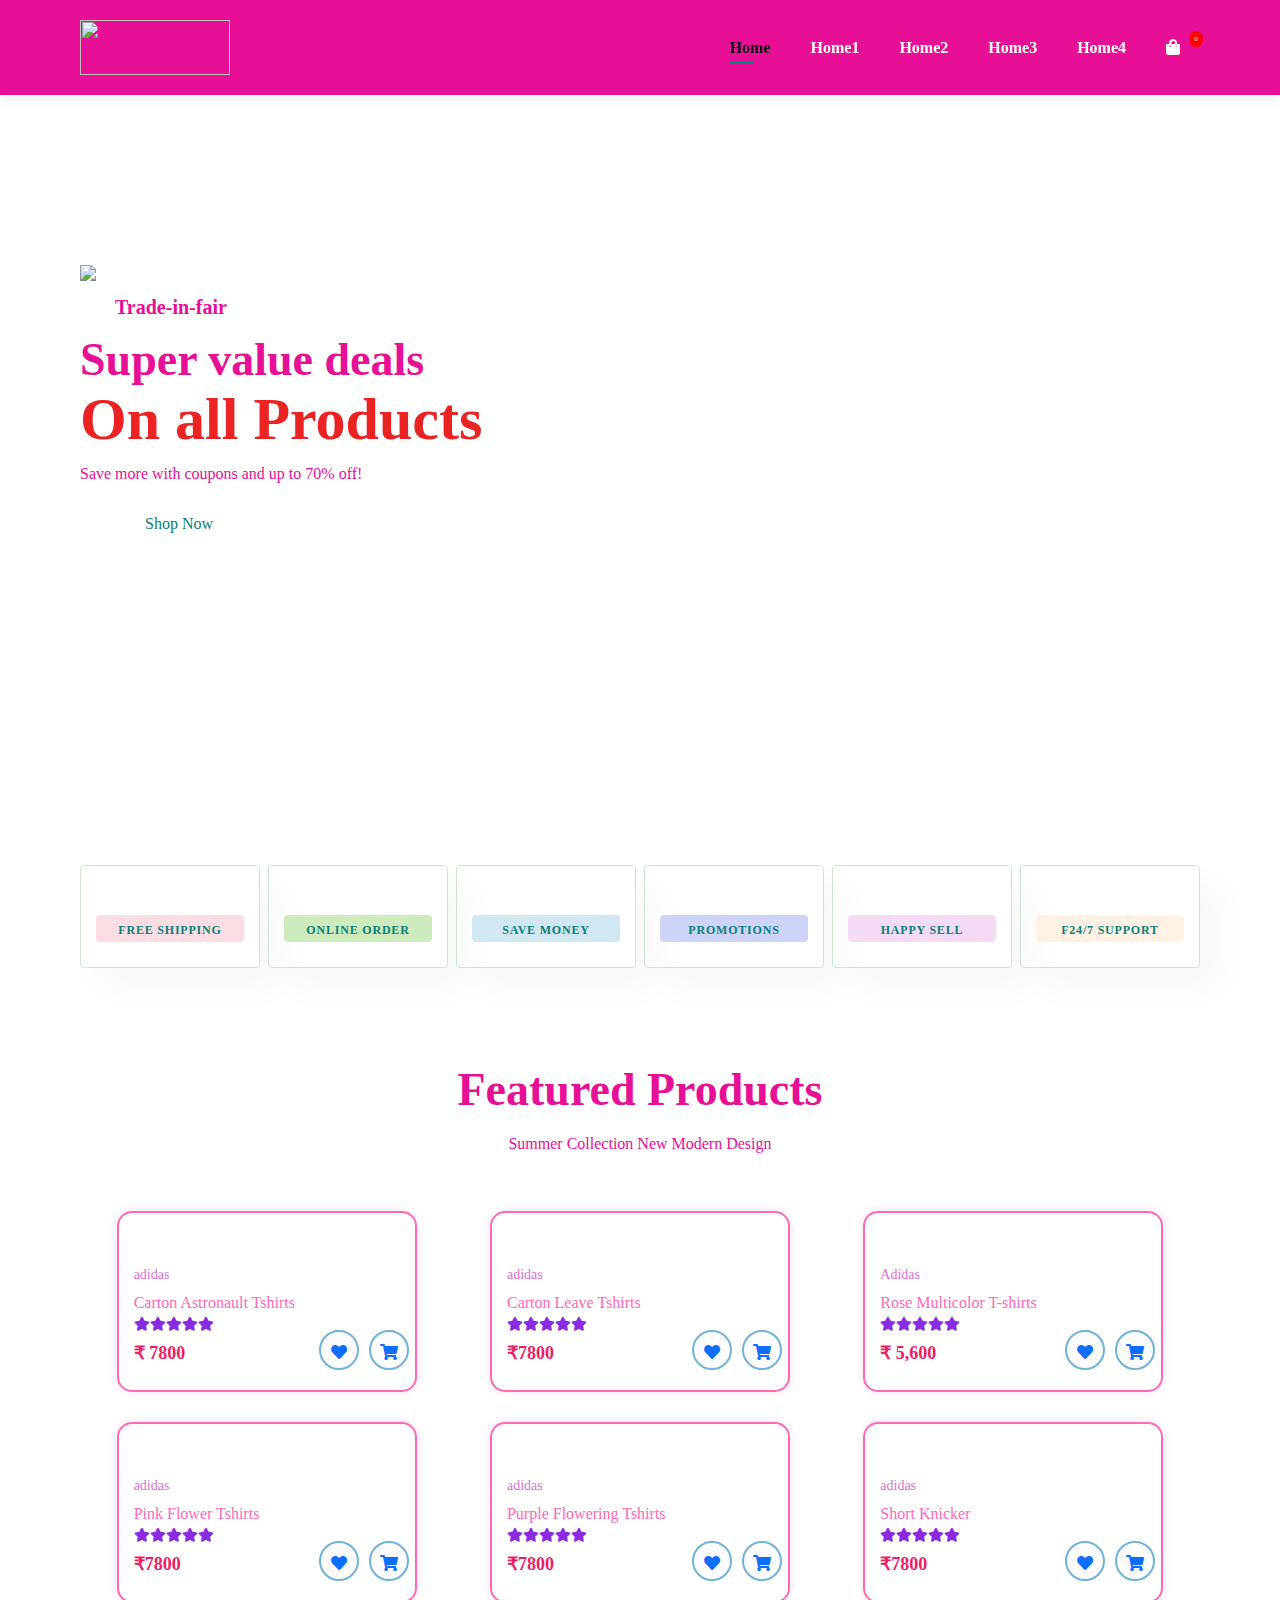
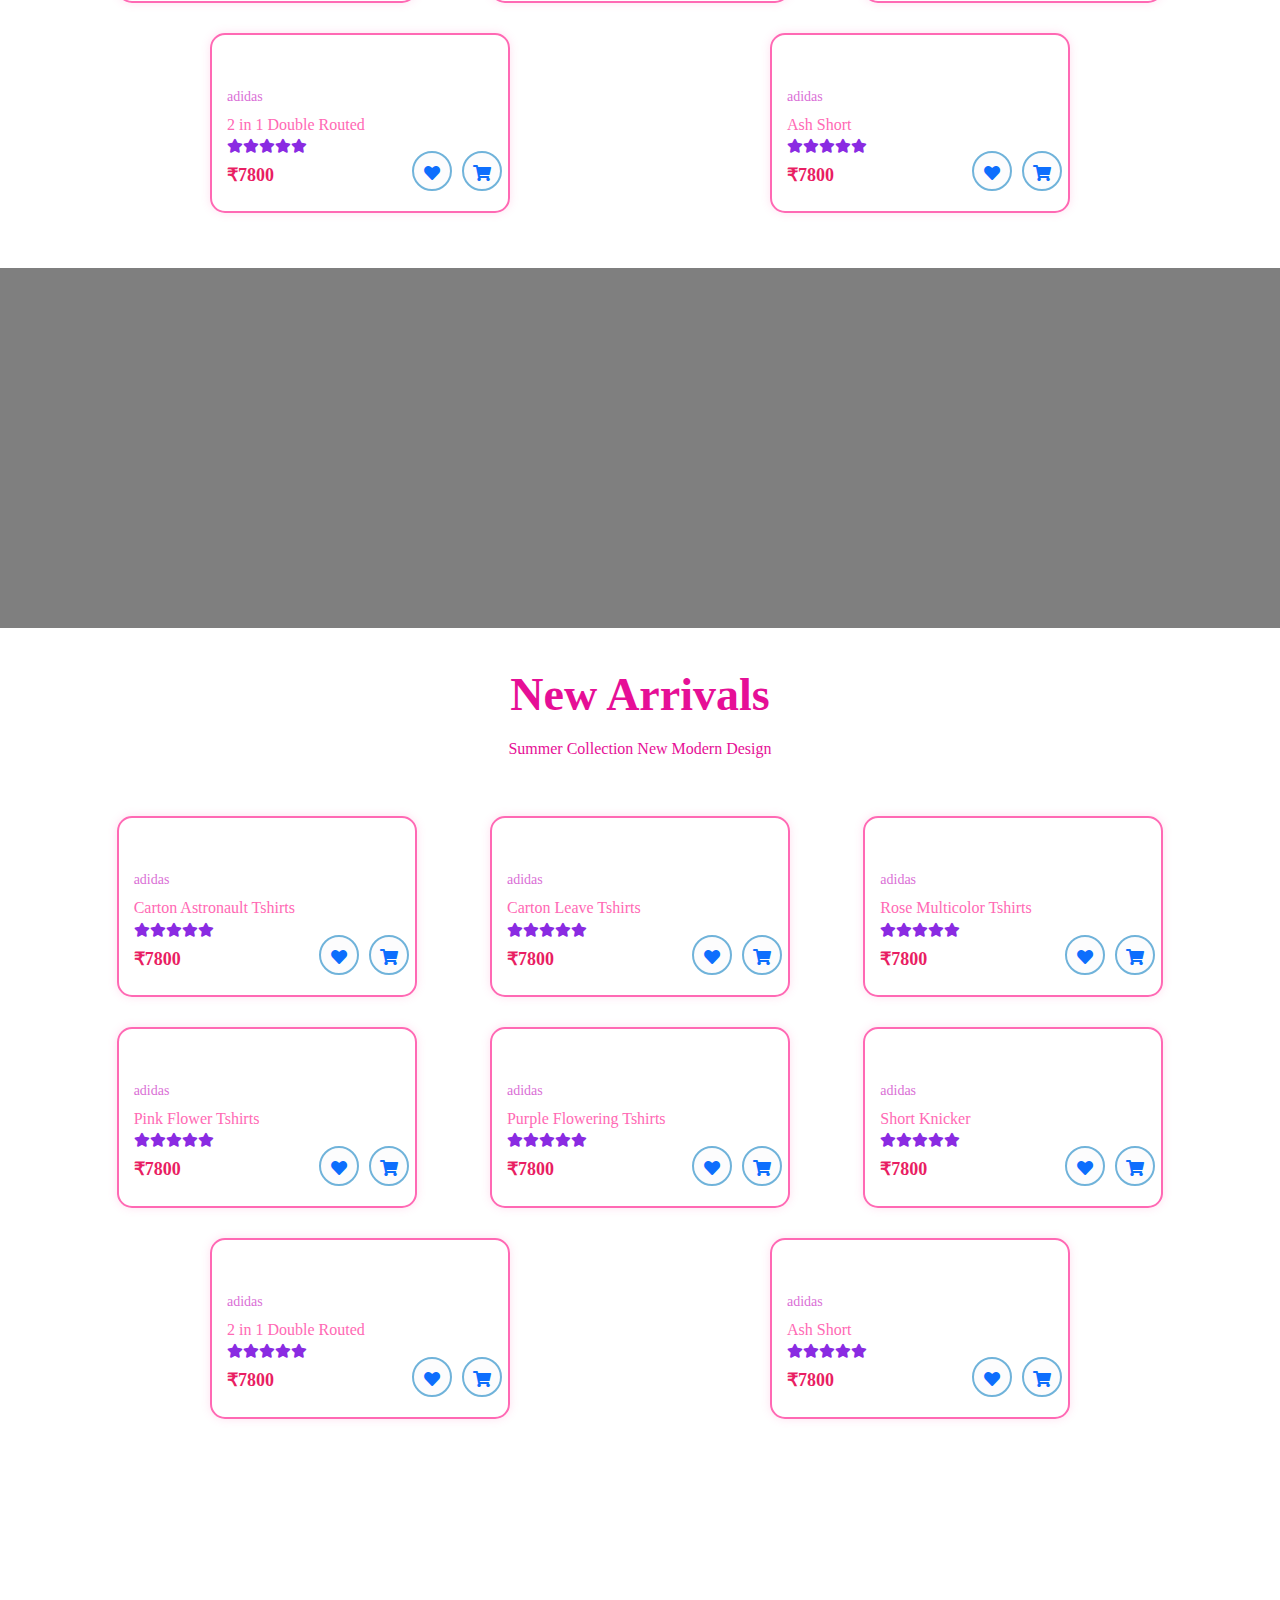
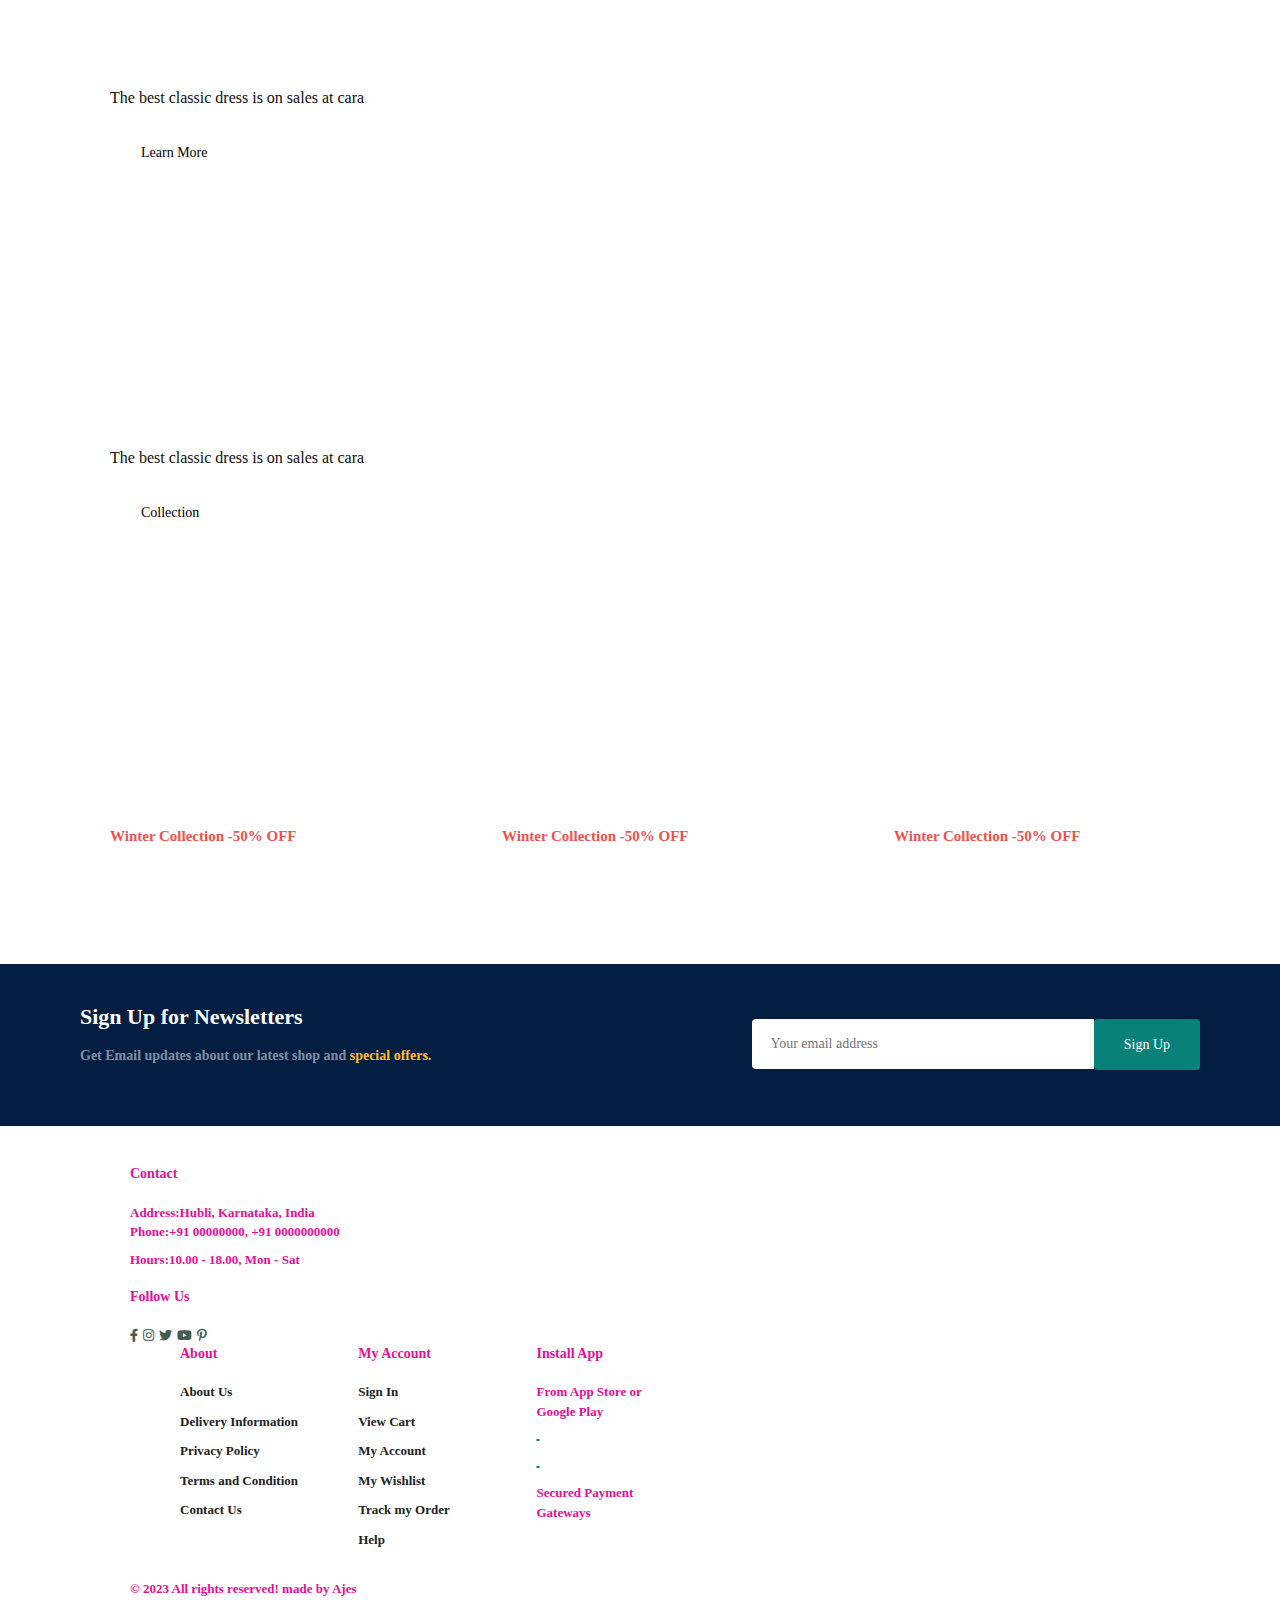
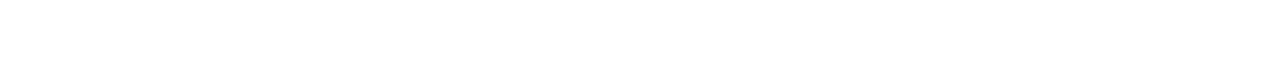
==== commit 5a6191fd: "Changes" ====
--- a/docs/index.html
+++ b/docs/index.html
@@ -9,5 +9,5 @@
 <style>@charset "UTF-8";:root{--bs-blue:#0d6efd;--bs-indigo:#6610f2;--bs-purple:#6f42c1;--bs-pink:#d63384;--bs-red:#dc3545;--bs-orange:#fd7e14;--bs-yellow:#ffc107;--bs-green:#198754;--bs-teal:#20c997;--bs-cyan:#0dcaf0;--bs-black:#000;--bs-white:#fff;--bs-gray:#6c757d;--bs-gray-dark:#343a40;--bs-gray-100:#f8f9fa;--bs-gray-200:#e9ecef;--bs-gray-300:#dee2e6;--bs-gray-400:#ced4da;--bs-gray-500:#adb5bd;--bs-gray-600:#6c757d;--bs-gray-700:#495057;--bs-gray-800:#343a40;--bs-gray-900:#212529;--bs-primary:#0d6efd;--bs-secondary:#6c757d;--bs-success:#198754;--bs-info:#0dcaf0;--bs-warning:#ffc107;--bs-danger:#dc3545;--bs-light:#f8f9fa;--bs-dark:#212529;--bs-primary-rgb:13,110,253;--bs-secondary-rgb:108,117,125;--bs-success-rgb:25,135,84;--bs-info-rgb:13,202,240;--bs-warning-rgb:255,193,7;--bs-danger-rgb:220,53,69;--bs-light-rgb:248,249,250;--bs-dark-rgb:33,37,41;--bs-primary-text-emphasis:#052c65;--bs-secondary-text-emphasis:#2b2f32;--bs-success-text-emphasis:#0a3622;--bs-info-text-emphasis:#055160;--bs-warning-text-emphasis:#664d03;--bs-danger-text-emphasis:#58151c;--bs-light-text-emphasis:#495057;--bs-dark-text-emphasis:#495057;--bs-primary-bg-subtle:#cfe2ff;--bs-secondary-bg-subtle:#e2e3e5;--bs-success-bg-subtle:#d1e7dd;--bs-info-bg-subtle:#cff4fc;--bs-warning-bg-subtle:#fff3cd;--bs-danger-bg-subtle:#f8d7da;--bs-light-bg-subtle:#fcfcfd;--bs-dark-bg-subtle:#ced4da;--bs-primary-border-subtle:#9ec5fe;--bs-secondary-border-subtle:#c4c8cb;--bs-success-border-subtle:#a3cfbb;--bs-info-border-subtle:#9eeaf9;--bs-warning-border-subtle:#ffe69c;--bs-danger-border-subtle:#f1aeb5;--bs-light-border-subtle:#e9ecef;--bs-dark-border-subtle:#adb5bd;--bs-white-rgb:255,255,255;--bs-black-rgb:0,0,0;--bs-font-sans-serif:system-ui,-apple-system,"Segoe UI",Roboto,"Helvetica Neue","Noto Sans","Liberation Sans",Arial,sans-serif,"Apple Color Emoji","Segoe UI Emoji","Segoe UI Symbol","Noto Color Emoji";--bs-font-monospace:SFMono-Regular,Menlo,Monaco,Consolas,"Liberation Mono","Courier New",monospace;--bs-gradient:linear-gradient(180deg, rgba(255, 255, 255, .15), rgba(255, 255, 255, 0));--bs-body-font-family:var(--bs-font-sans-serif);--bs-body-font-size:1rem;--bs-body-font-weight:400;--bs-body-line-height:1.5;--bs-body-color:#212529;--bs-body-color-rgb:33,37,41;--bs-body-bg:#fff;--bs-body-bg-rgb:255,255,255;--bs-emphasis-color:#000;--bs-emphasis-color-rgb:0,0,0;--bs-secondary-color:rgba(33, 37, 41, .75);--bs-secondary-color-rgb:33,37,41;--bs-secondary-bg:#e9ecef;--bs-secondary-bg-rgb:233,236,239;--bs-tertiary-color:rgba(33, 37, 41, .5);--bs-tertiary-color-rgb:33,37,41;--bs-tertiary-bg:#f8f9fa;--bs-tertiary-bg-rgb:248,249,250;--bs-heading-color:inherit;--bs-link-color:#0d6efd;--bs-link-color-rgb:13,110,253;--bs-link-decoration:underline;--bs-link-hover-color:#0a58ca;--bs-link-hover-color-rgb:10,88,202;--bs-code-color:#d63384;--bs-highlight-color:#212529;--bs-highlight-bg:#fff3cd;--bs-border-width:1px;--bs-border-style:solid;--bs-border-color:#dee2e6;--bs-border-color-translucent:rgba(0, 0, 0, .175);--bs-border-radius:.375rem;--bs-border-radius-sm:.25rem;--bs-border-radius-lg:.5rem;--bs-border-radius-xl:1rem;--bs-border-radius-xxl:2rem;--bs-border-radius-2xl:var(--bs-border-radius-xxl);--bs-border-radius-pill:50rem;--bs-box-shadow:0 .5rem 1rem rgba(0, 0, 0, .15);--bs-box-shadow-sm:0 .125rem .25rem rgba(0, 0, 0, .075);--bs-box-shadow-lg:0 1rem 3rem rgba(0, 0, 0, .175);--bs-box-shadow-inset:inset 0 1px 2px rgba(0, 0, 0, .075);--bs-focus-ring-width:.25rem;--bs-focus-ring-opacity:.25;--bs-focus-ring-color:rgba(13, 110, 253, .25);--bs-form-valid-color:#198754;--bs-form-valid-border-color:#198754;--bs-form-invalid-color:#dc3545;--bs-form-invalid-border-color:#dc3545}*,:after,:before{box-sizing:border-box}@media (prefers-reduced-motion:no-preference){:root{scroll-behavior:smooth}}body{margin:0;font-family:var(--bs-body-font-family);font-size:var(--bs-body-font-size);font-weight:var(--bs-body-font-weight);line-height:var(--bs-body-line-height);color:var(--bs-body-color);text-align:var(--bs-body-text-align);background-color:var(--bs-body-bg);-webkit-text-size-adjust:100%;-webkit-tap-highlight-color:transparent}:root{--bs-breakpoint-xs:0;--bs-breakpoint-sm:576px;--bs-breakpoint-md:768px;--bs-breakpoint-lg:992px;--bs-breakpoint-xl:1200px;--bs-breakpoint-xxl:1400px}:root{--fa-style-family-brands:"Font Awesome 6 Brands";--fa-font-brands:normal 400 1em/1 "Font Awesome 6 Brands"}@font-face{font-family:"Font Awesome 6 Brands";font-style:normal;font-weight:400;font-display:block;src:url(fa-brands-400.e465758e13df1d72.woff2) format("woff2"),url(fa-brands-400.8bf6ccf0176a7567.ttf) format("truetype")}:root{--fa-font-regular:normal 400 1em/1 "Font Awesome 6 Free"}@font-face{font-family:"Font Awesome 6 Free";font-style:normal;font-weight:400;font-display:block;src:url(fa-regular-400.f386b6b7c6bf65a5.woff2) format("woff2"),url(fa-regular-400.a937b755f79cb30d.ttf) format("truetype")}:root{--fa-style-family-classic:"Font Awesome 6 Free";--fa-font-solid:normal 900 1em/1 "Font Awesome 6 Free"}@font-face{font-family:"Font Awesome 6 Free";font-style:normal;font-weight:900;font-display:block;src:url(fa-solid-900.ce4938a30389d90a.woff2) format("woff2"),url(fa-solid-900.081655f2111aa667.ttf) format("truetype")}</style><link rel="stylesheet" href="styles.54b347ddd60ee1fe.css" media="print" onload="this.media='all'"><noscript><link rel="stylesheet" href="styles.54b347ddd60ee1fe.css"></noscript></head>
 <body>
   <app-root></app-root>
-<script src="runtime.b595d42e93de7c9b.js" type="module"></script><script src="polyfills.ca56ba5c91bba0bd.js" type="module"></script><script src="scripts.3e75d50128144df1.js" defer></script><script src="main.4c76897aadcca34c.js" type="module"></script></body>
+<script src="runtime.b595d42e93de7c9b.js" type="module"></script><script src="polyfills.ca56ba5c91bba0bd.js" type="module"></script><script src="scripts.3e75d50128144df1.js" defer></script><script src="main.bc87fe7537b55735.js" type="module"></script></body>
 </html>
